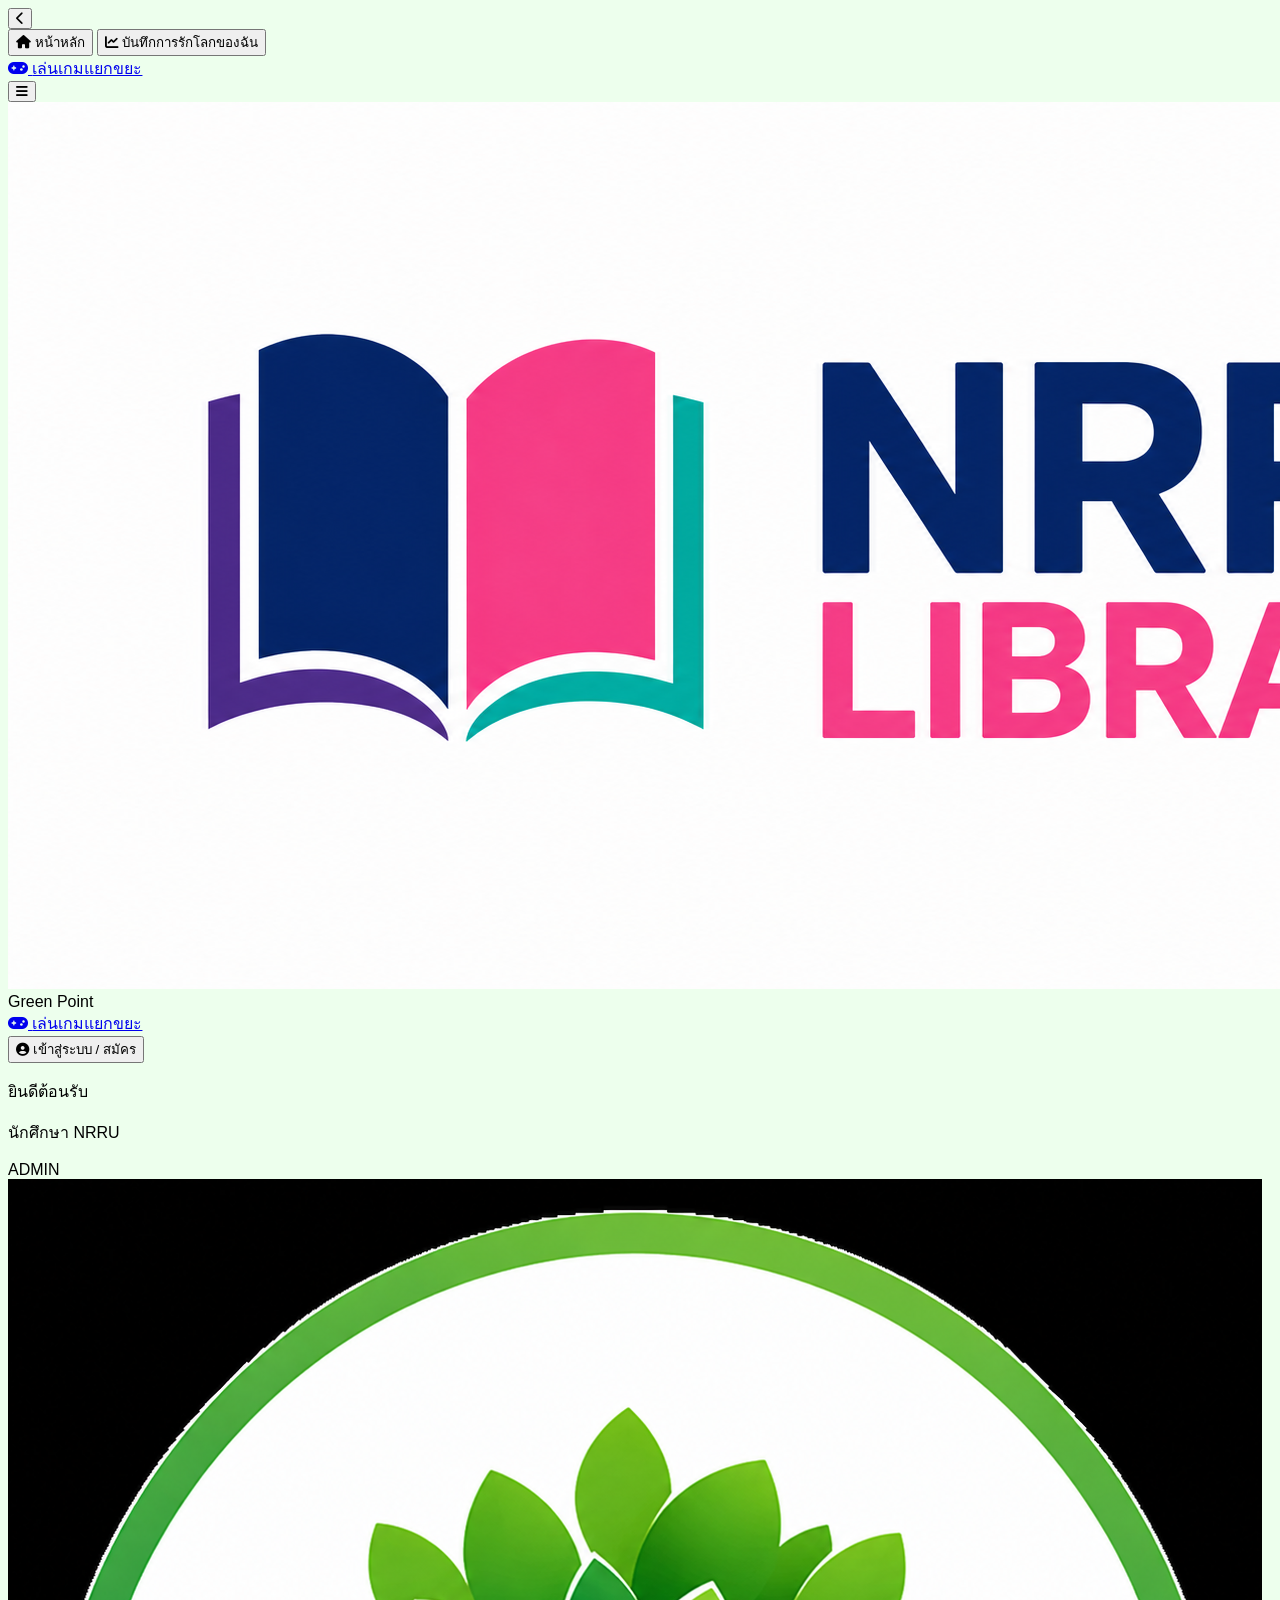
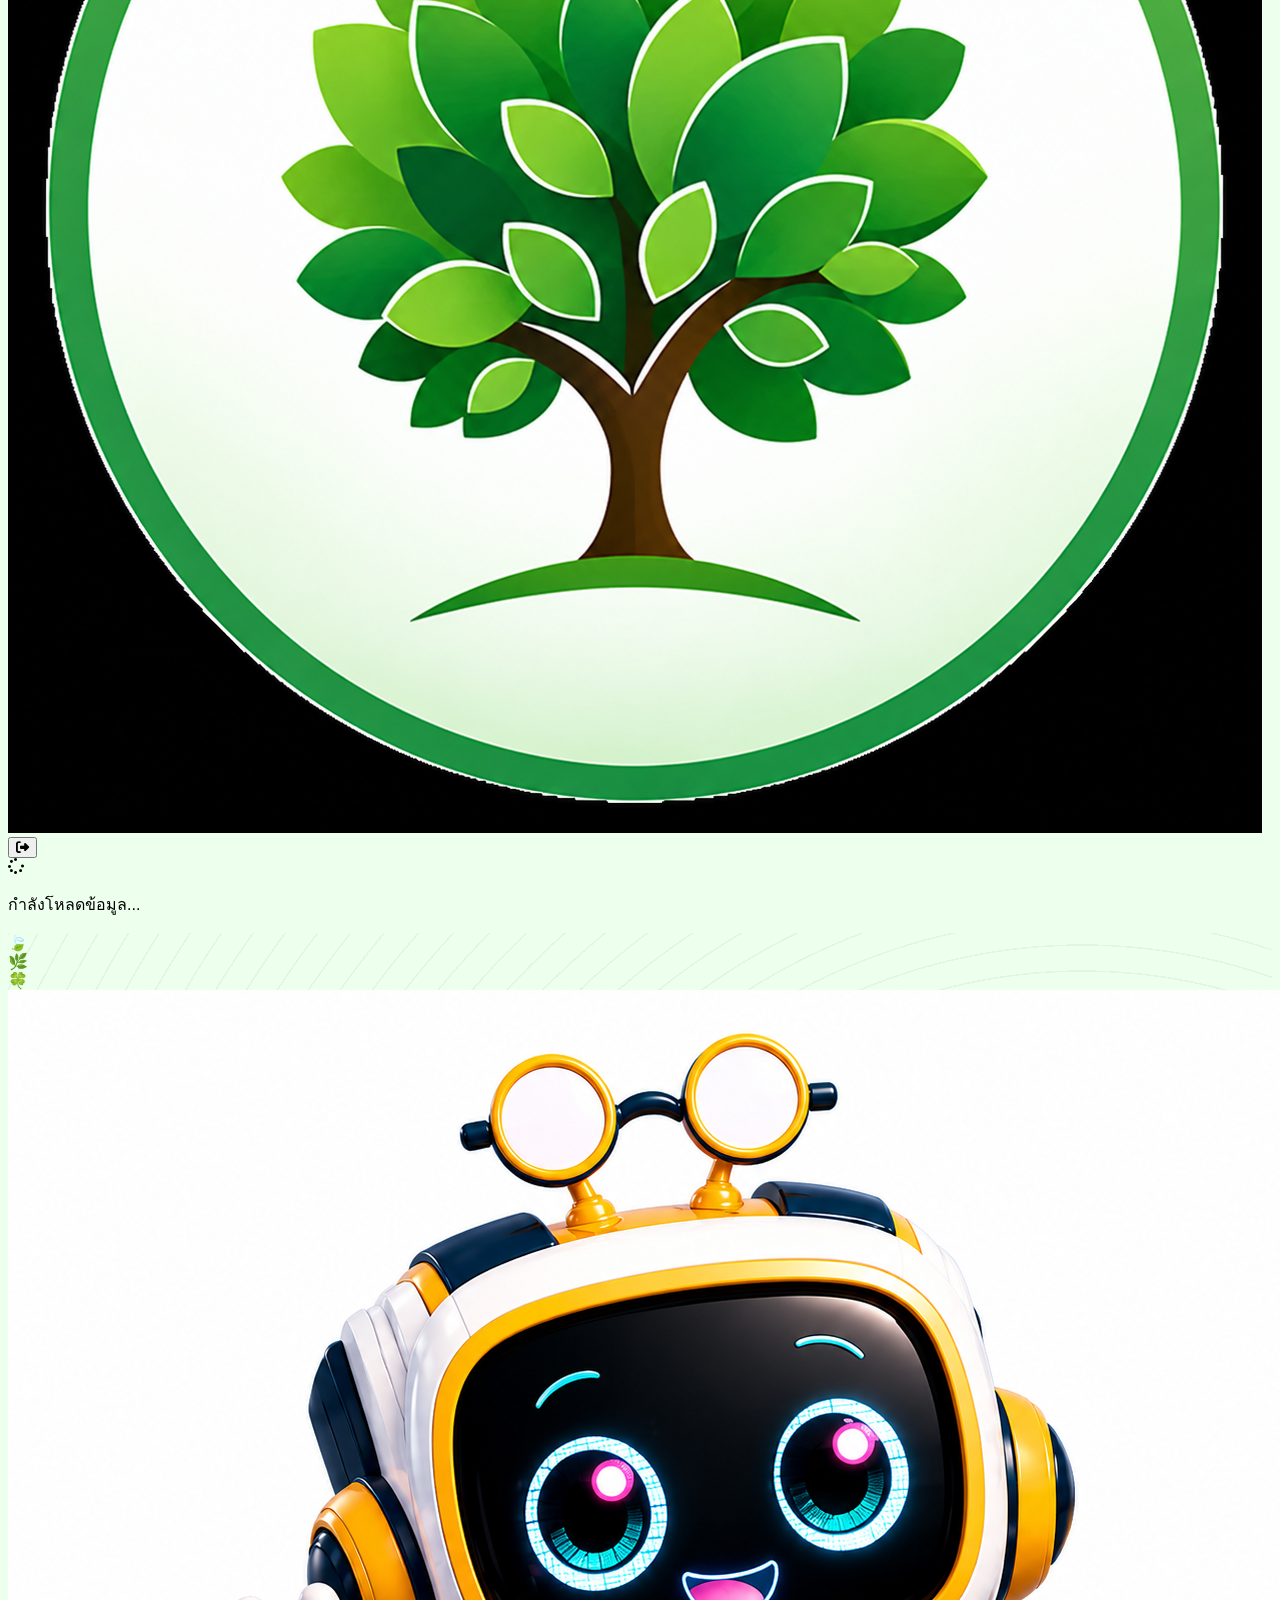
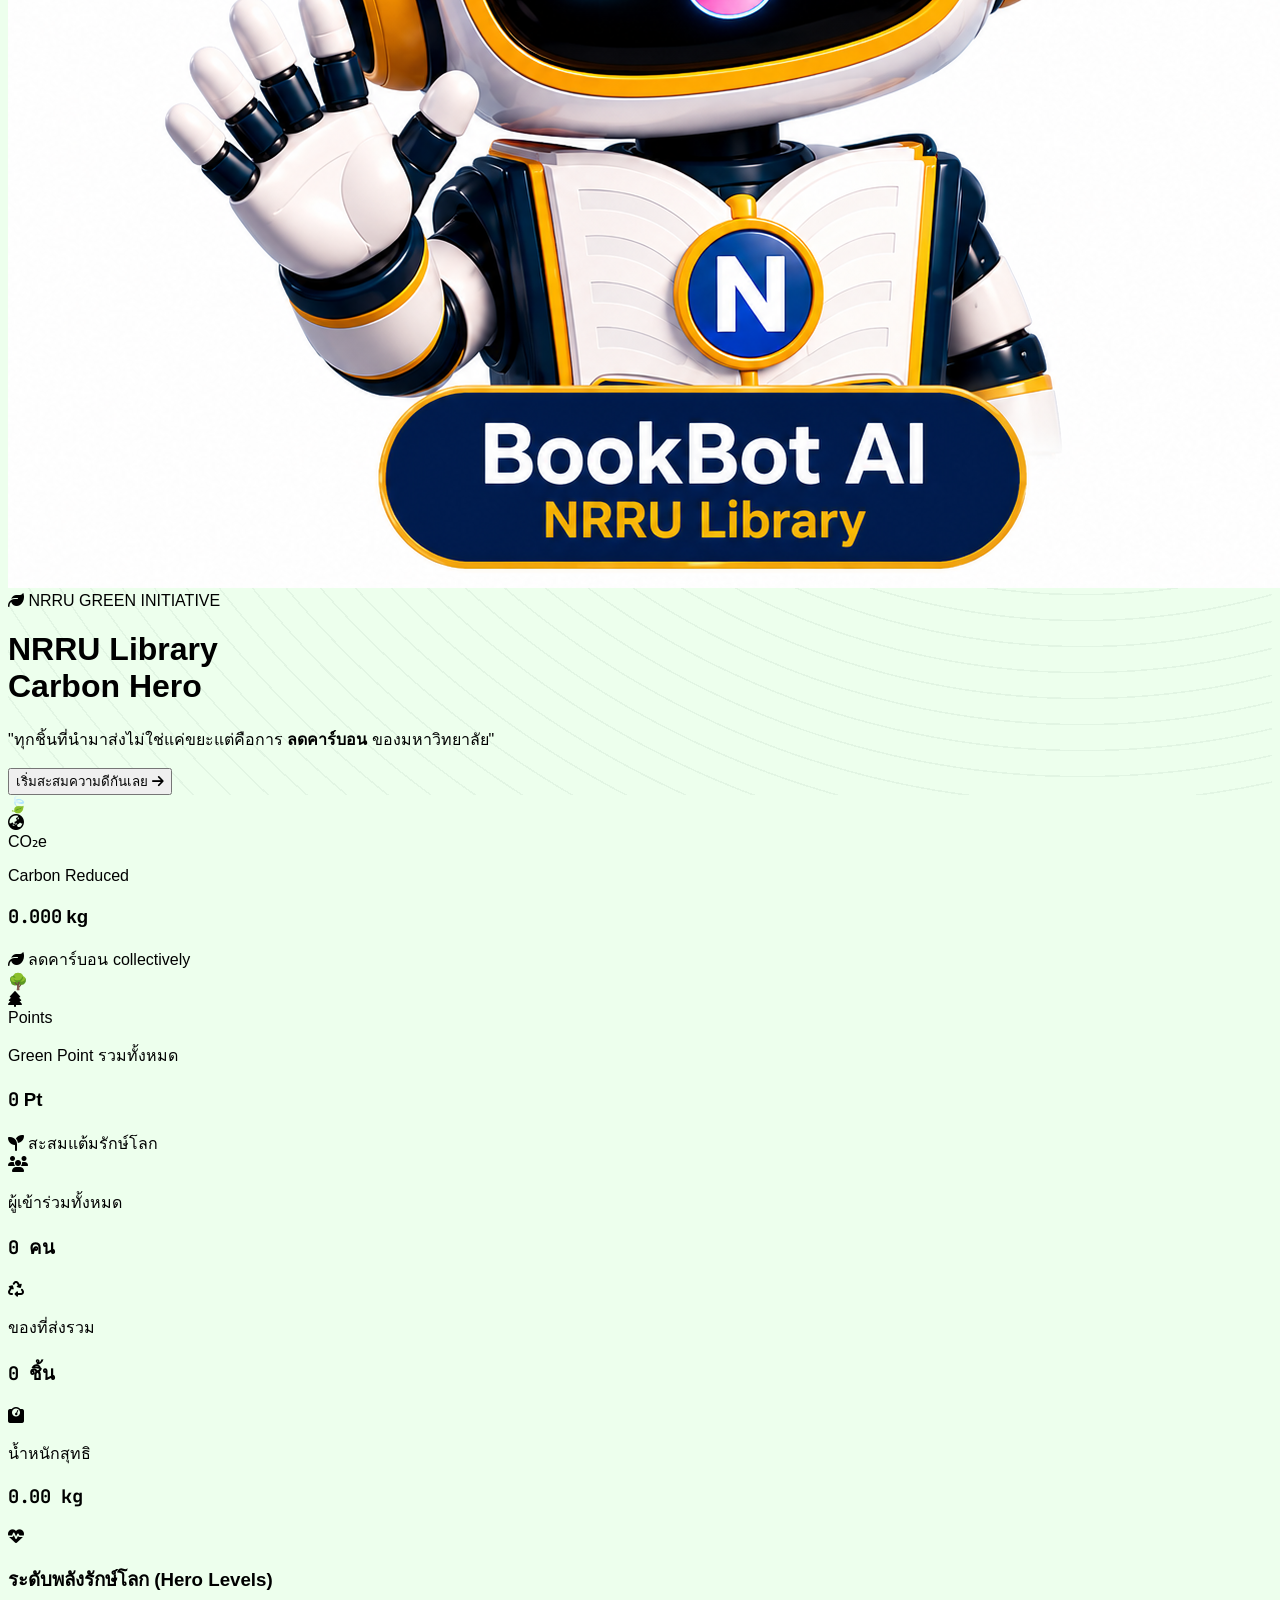
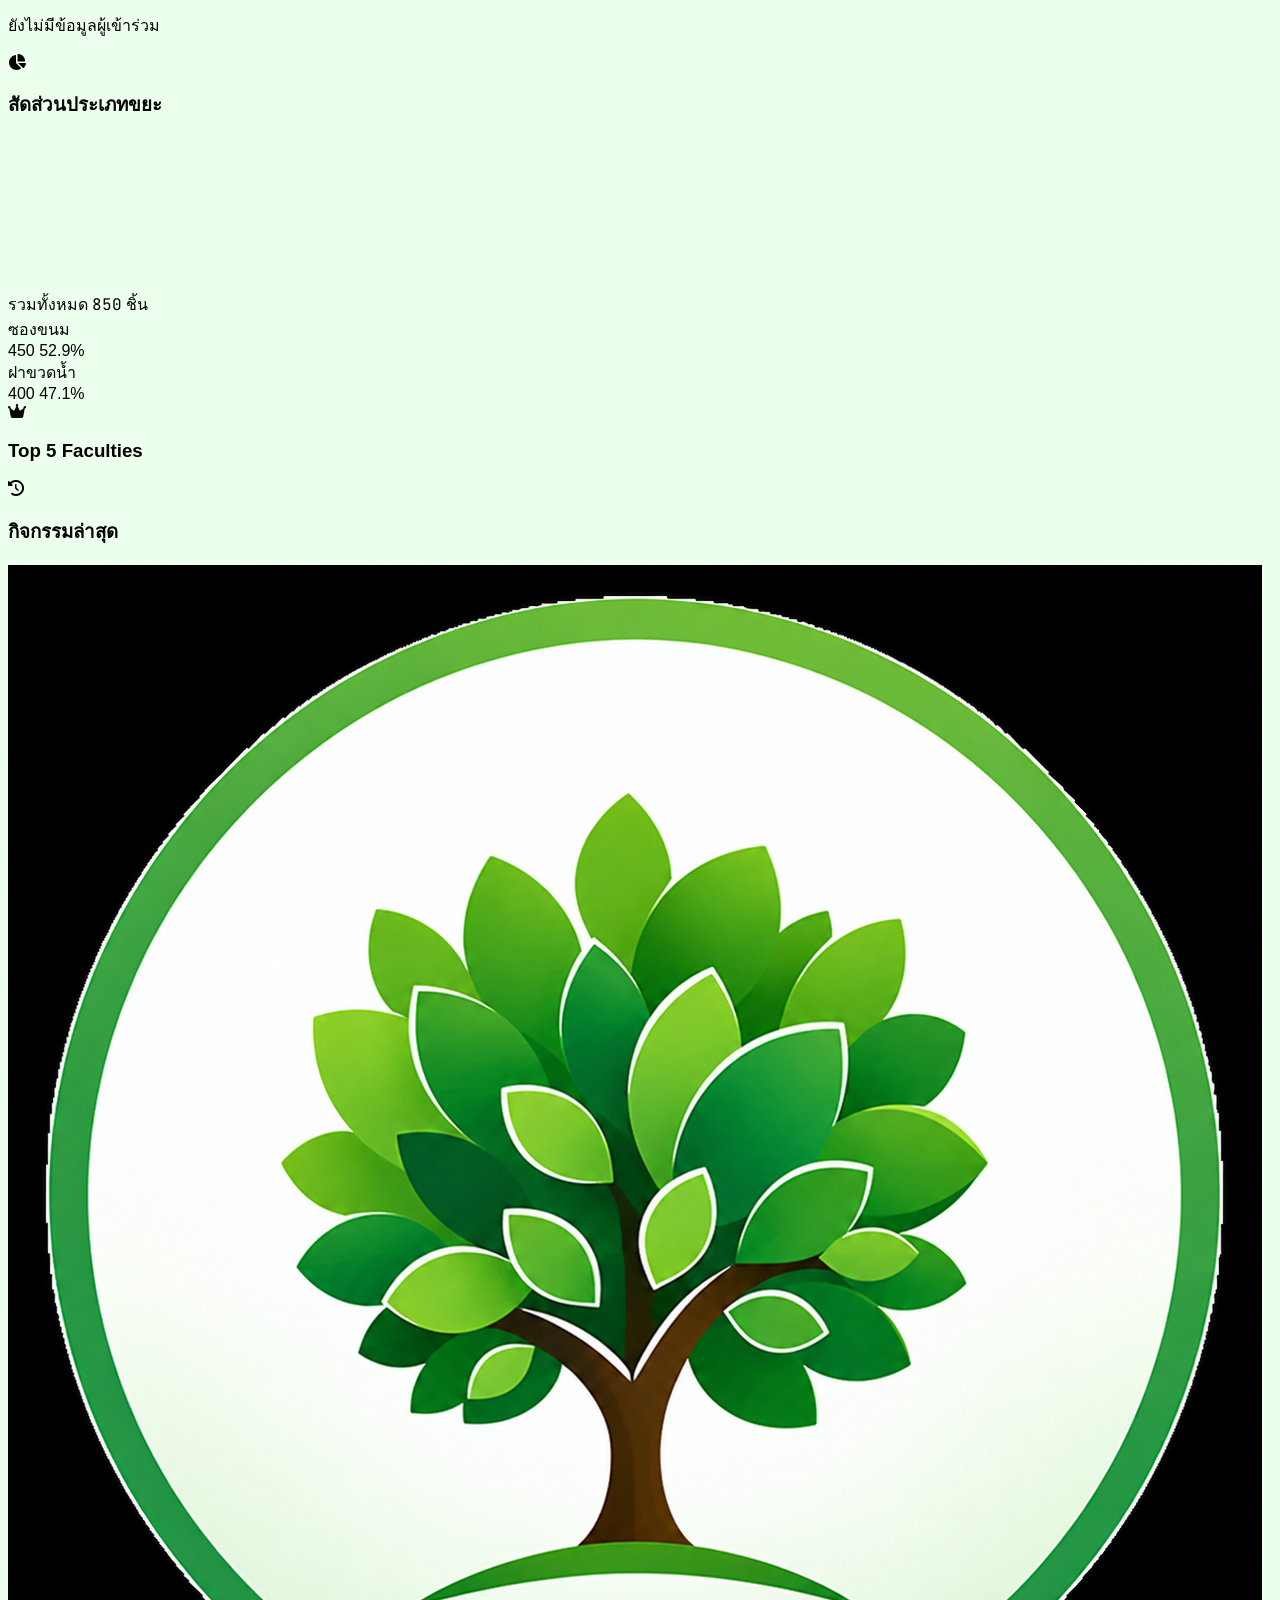
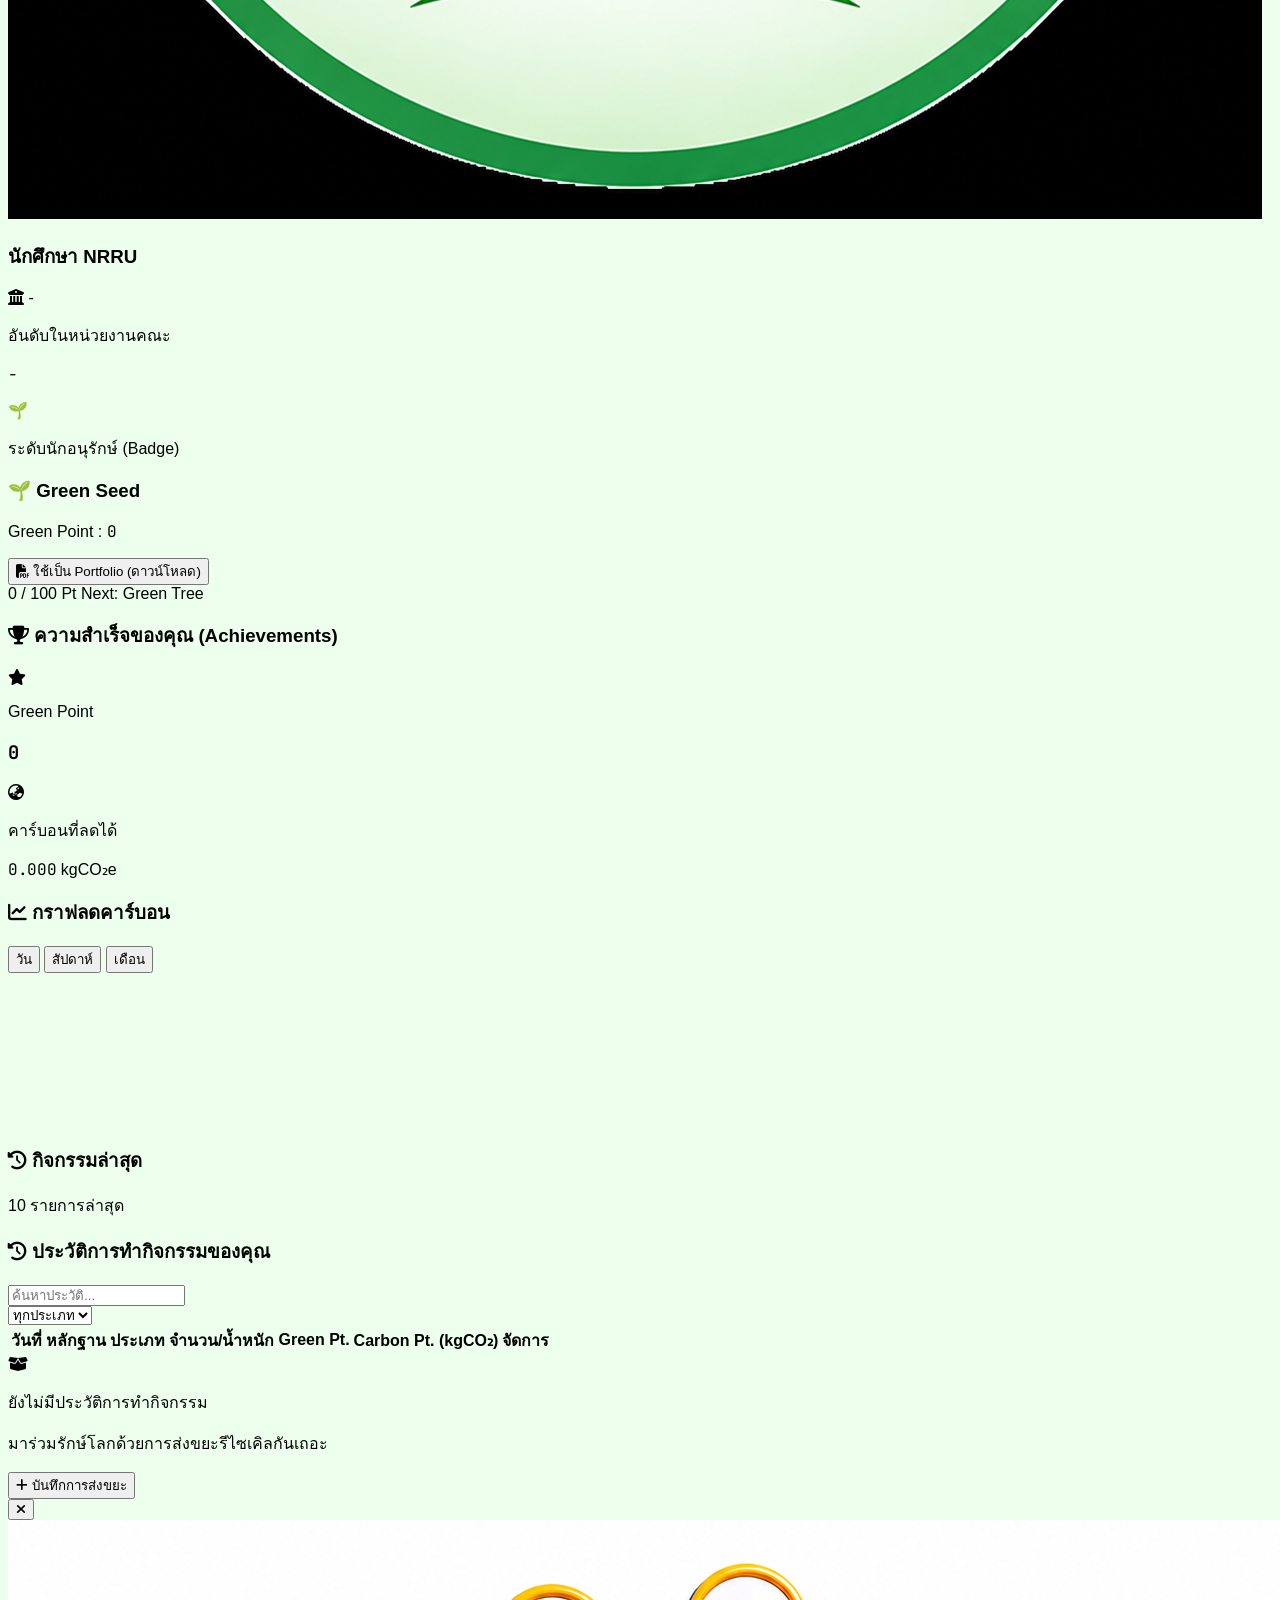
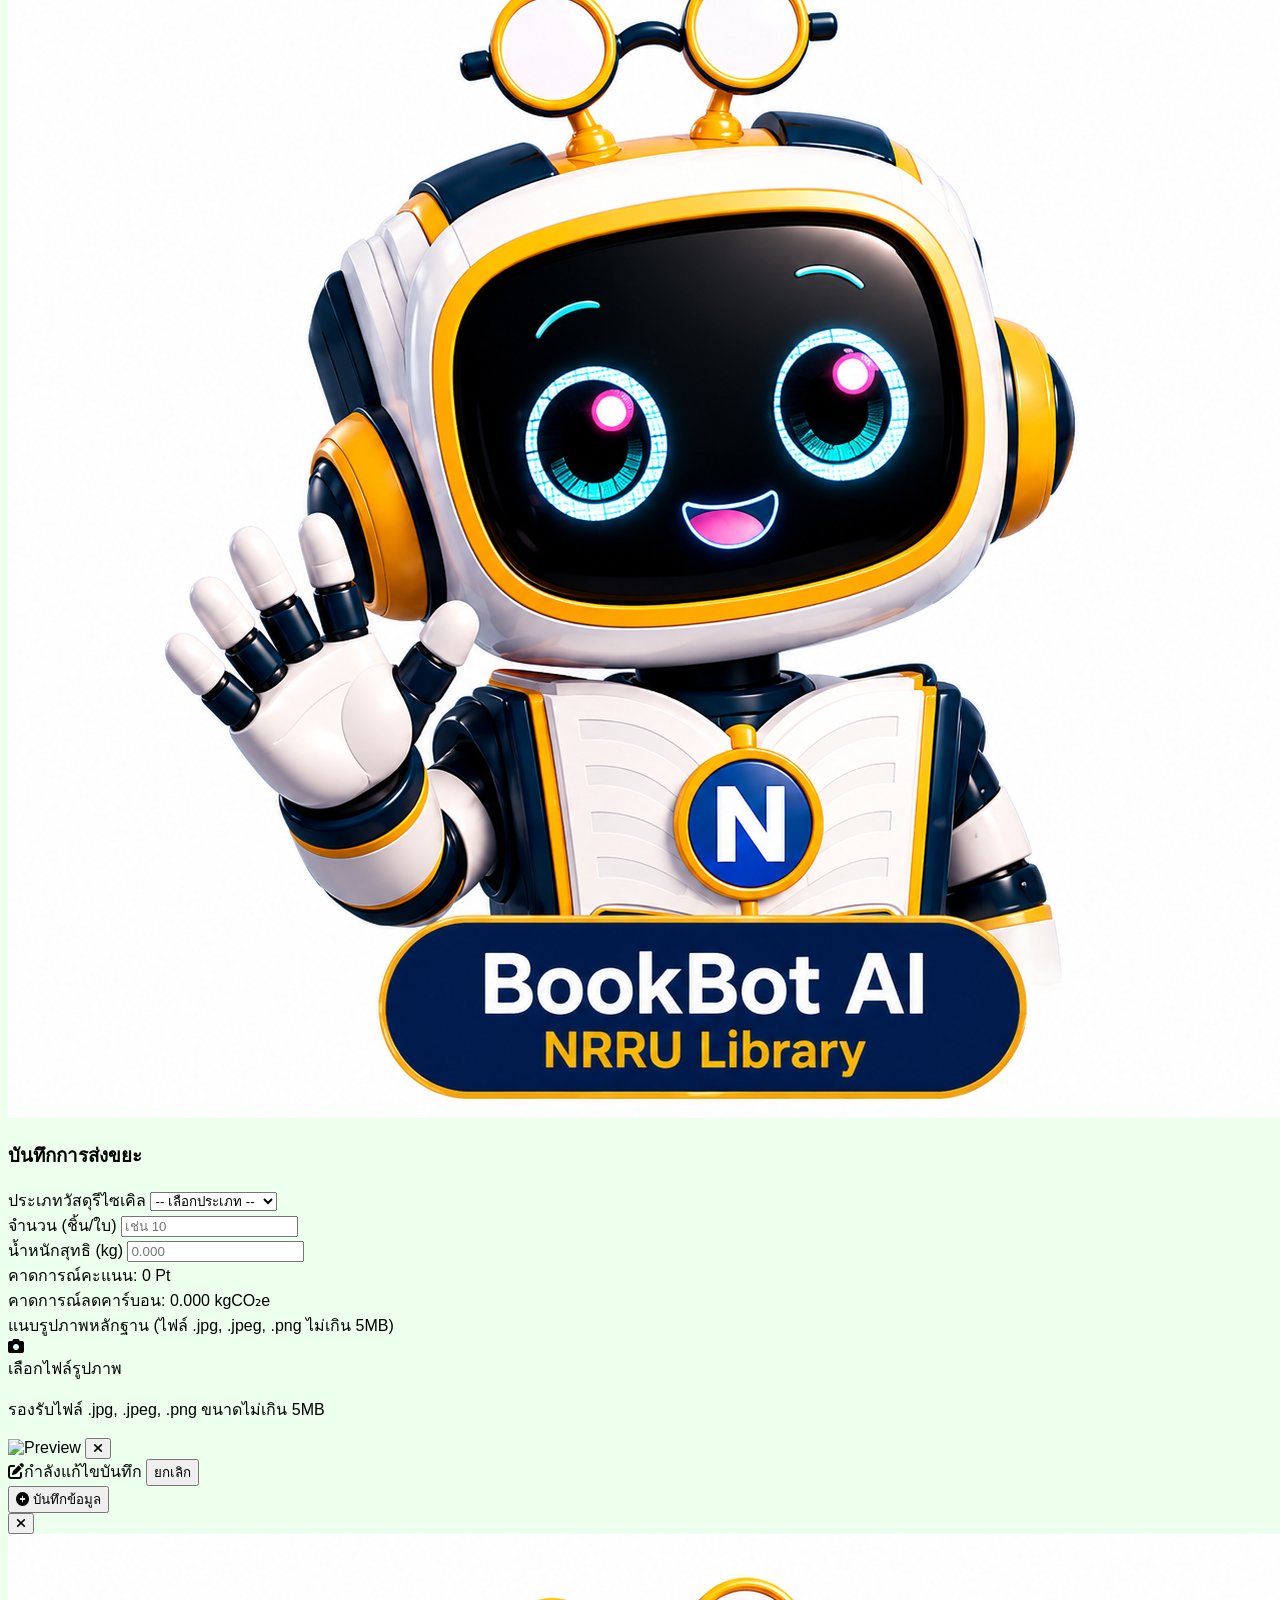
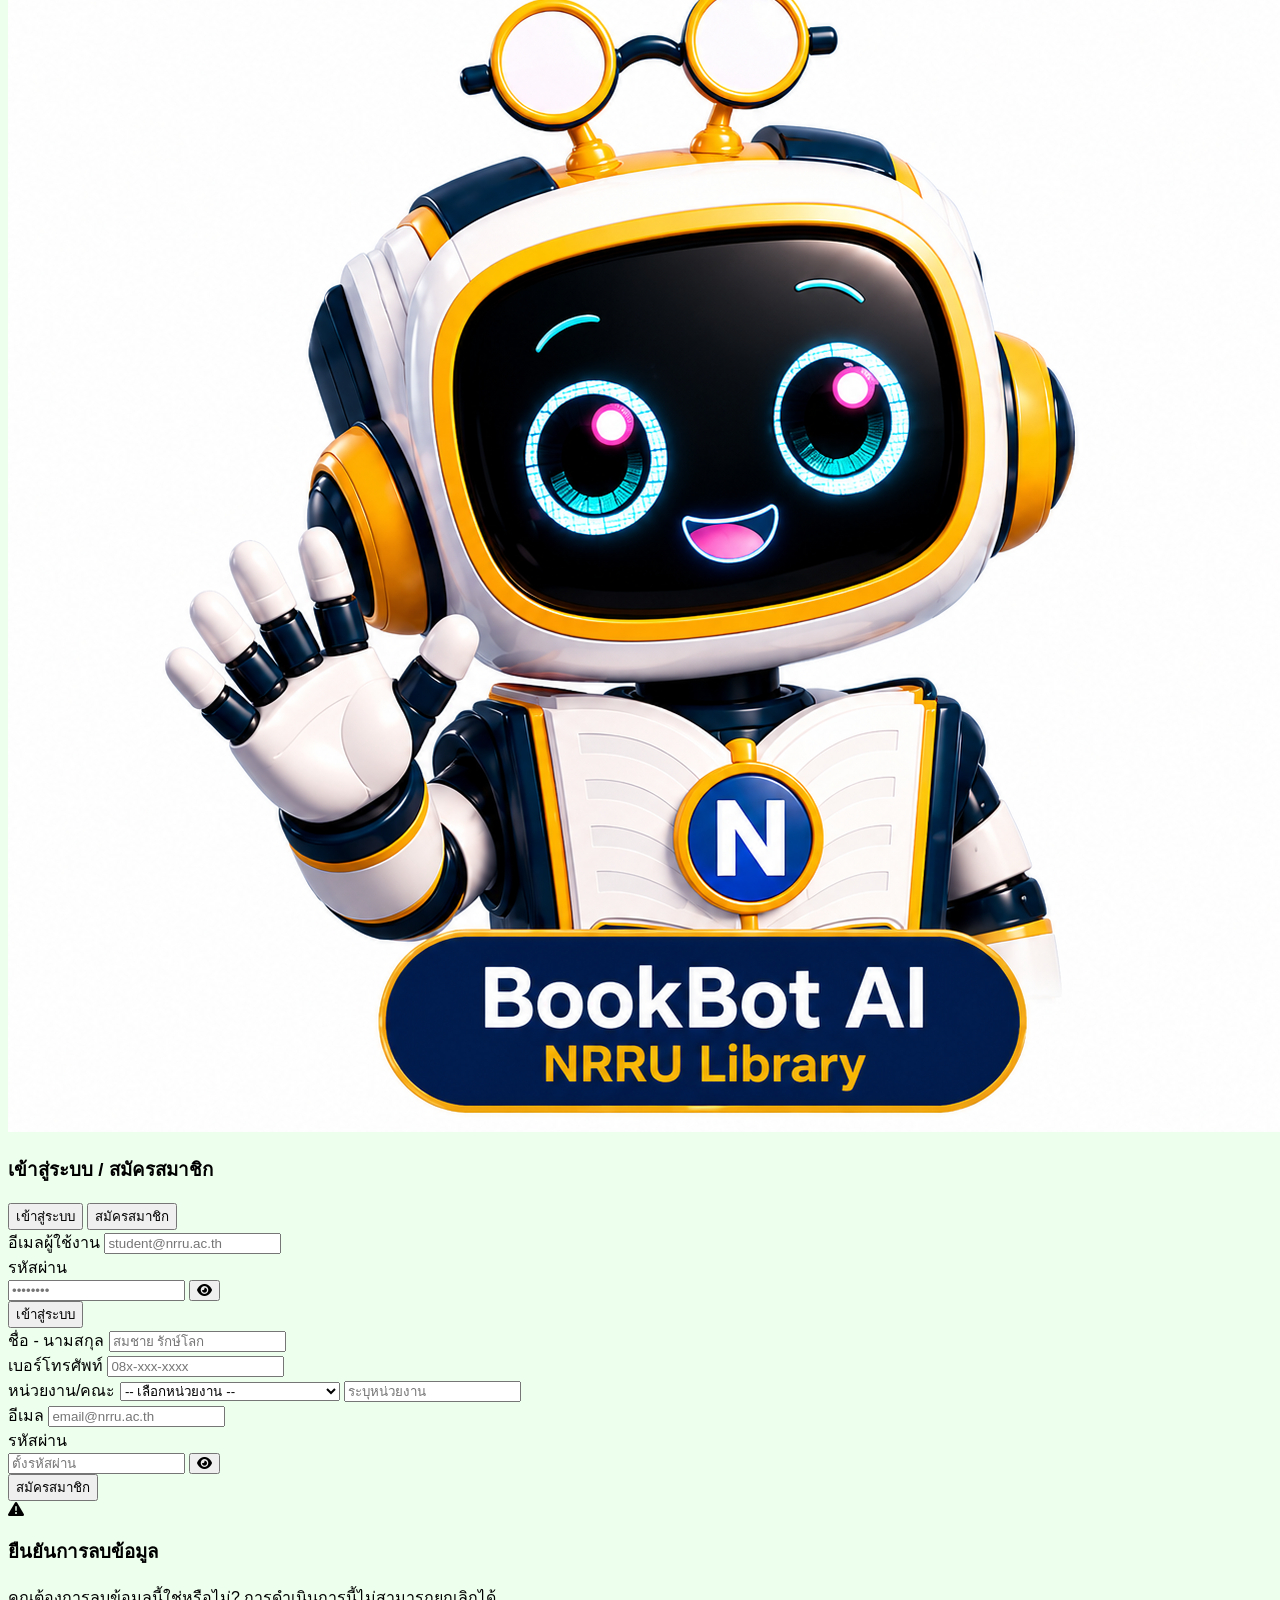
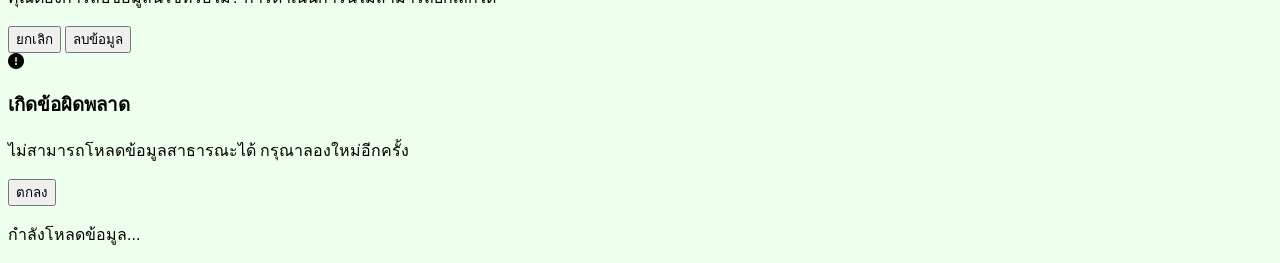
==== index.html @ e859159f "Update index.html" ====
<!DOCTYPE html>
<html lang="th">
<head>
    <meta charset="UTF-8">
    <meta name="viewport" content="width=device-width, initial-scale=1.0, interactive-widget=resizes-content">
    <title>NRRU Green Point & Carbon Hero</title>
    <script src="https://cdn.tailwindcss.com"></script>
    <script>
        /* === Premium palette override (matches nrru-green-point-dashboard mockup) ===
           Re-skins every existing emerald/teal/amber/lime/rose/blue/purple/indigo/slate
           utility class already used across this file and generated dynamically by the
           app's JS — no other markup or logic needs to change for the new look to apply. */
        tailwind.config = {
            theme: {
                extend: {
                    fontFamily: {
                        display: ['Kanit', 'Prompt', 'sans-serif'],
                        mono: ['"JetBrains Mono"', 'monospace'],
                    },
                    colors: {
                        emerald: { 50:'#EAF3EC', 100:'#D2E6DA', 200:'#A7CEB7', 300:'#7BB794', 400:'#4C9C72', 500:'#1F6B4C', 600:'#195A3F', 700:'#144A34', 800:'#0F3A29', 900:'#0A2A1D' },
                        teal:    { 50:'#E8F4F0', 100:'#CCE8DF', 200:'#99D1BF', 300:'#66BA9F', 400:'#339E7C', 500:'#0F7A5C', 600:'#0C654C', 700:'#0A503D', 800:'#073B2D', 900:'#05271E' },
                        amber:   { 50:'#FBF4E5', 100:'#F4E3BC', 200:'#EBCE8F', 300:'#E4C077', 400:'#D6AC55', 500:'#C99A3D', 600:'#AC8129', 700:'#8A6620', 800:'#6B4E19', 900:'#4D3812' },
                        lime:    { 50:'#FAF6E8', 100:'#F1E8C4', 200:'#E6D693', 300:'#DCC468', 400:'#D0B24B', 500:'#C2A23A', 600:'#A3862C', 700:'#7E6621', 800:'#5C4B18', 900:'#3D3110' },
                        rose:    { 50:'#FCEEF3', 100:'#F8D6E2', 200:'#F0AFC7', 300:'#E68DAF', 400:'#E0709B', 500:'#D9527C', 600:'#B93C64', 700:'#96304F', 800:'#73253D', 900:'#4F1A2A' },
                        blue:    { 50:'#EEF4F7', 100:'#D3E3EA', 200:'#A7C7D5', 300:'#7BABC0', 400:'#5F97AC', 500:'#4A8299', 600:'#3B6A7E', 700:'#2E5363', 800:'#233F4B', 900:'#182A33' },
                        purple:  { 50:'#F3F1F9', 100:'#E1DCF0', 200:'#C3B9E1', 300:'#A596D2', 400:'#9280C8', 500:'#8E7CC3', 600:'#7362A8', 700:'#5A4C85', 800:'#413863', 900:'#2A2442' },
                        indigo:  { 50:'#F3F1F9', 100:'#E1DCF0', 200:'#C3B9E1', 300:'#A596D2', 400:'#9280C8', 500:'#8E7CC3', 600:'#7362A8', 700:'#5A4C85', 800:'#413863', 900:'#2A2442' },
                        slate:   { 50:'#F6F7F4', 100:'#ECEEE7', 200:'#DBDFD3', 300:'#BFC5B2', 400:'#96A088', 500:'#707A63', 600:'#525B47', 700:'#3D4535', 800:'#28301F', 900:'#171D12' },
                    }
                }
            }
        }
    </script>
    <link rel="stylesheet" href="https://cdnjs.cloudflare.com/ajax/libs/font-awesome/6.4.0/css/all.min.css">
    <link href="https://fonts.googleapis.com/css2?family=Kanit:wght@500;600;700;800&family=JetBrains+Mono:wght@500;600;700&display=swap" rel="stylesheet">
    <link rel="icon" type="image/png" href="logoImage/logo.png">
    <link rel="stylesheet" href="css/main.css">
    <style>
        /* Premium canvas background + numeric/display type helpers (adds to, never overrides, main.css) */
        body { background-color: #EDFFED; }
        .num { font-family: 'JetBrains Mono', monospace; font-variant-numeric: tabular-nums; letter-spacing: -0.02em; }
        .ring-motif {
            background-image: repeating-radial-gradient(circle at 85% 40%, rgba(15,58,41,0.05) 0px, rgba(15,58,41,0.05) 1.5px, transparent 1.5px, transparent 26px);
        }
        .ring-motif-light {
            background-image: repeating-radial-gradient(circle at 85% 40%, rgba(255,255,255,0.35) 0px, rgba(255,255,255,0.35) 1.5px, transparent 1.5px, transparent 24px);
        }
        .blend-multiply { mix-blend-mode: multiply; }

        /* Sidebar styles */
        #sidebar {
            transition: transform 0.3s ease-in-out, width 0.3s ease-in-out;
        }
        #sidebarOverlay {
            transition: opacity 0.3s ease-in-out;
        }
        .sidebar-menu-item {
            transition: all 0.2s ease;
        }
        .sidebar-menu-item:hover {
            transform: translateX(4px);
        }

        /* Sidebar collapse/expand */
        #sidebar.collapsed {
            width: 5rem;
        }
        #sidebar.collapsed .sidebar-label {
            display: none;
        }
        #sidebar.collapsed button,
        #sidebar.collapsed a {
            justify-content: center;
            padding-left: 0.75rem;
            padding-right: 0.75rem;
        }
        #sidebar.collapsed #collapseIcon {
            transform: rotate(180deg);
        }
    </style>
    <script src="https://cdn.jsdelivr.net/npm/chart.js"></script>
    <script src="https://cdn.jsdelivr.net/npm/chartjs-plugin-zoom@2.0.0/dist/chartjs-plugin-zoom.min.js"></script>
    <script src="https://cdn.jsdelivr.net/npm/chartjs-plugin-datalabels@2.2.0/dist/chartjs-plugin-datalabels.min.js"></script>
    <script src="https://cdnjs.cloudflare.com/ajax/libs/lottie-web/5.12.2/lottie.min.js"></script>
    <script>
        window.NRRU_GREEN_CONFIG = window.NRRU_GREEN_CONFIG || {
            API_URL: 'https://script.google.com/macros/s/AKfycbwoSd5a0gS8j4Pssohf-20koyQjFrvKioZIiOZ-1z-311-CpD5Isi3Xy55jVDE_2ERx/exec',
            API_KEY: 'AIzaSyCXCHIB8bLk27t9_pVQ7LK3jX4F64lbyH4',
            
            PROXY_URL: '',
            USE_MOCK_DATA: false
        };
    </script>
    
    </head>
<body class="text-slate-800 antialiased min-h-screen flex flex-col relative overflow-x-hidden">

    <!-- Mobile Sidebar Overlay -->
    <div id="sidebarOverlay" class="hidden fixed inset-0 bg-black/50 z-[55] lg:hidden" onclick="toggleSidebar()"></div>

    <!-- Left Sidebar -->
    <aside id="sidebar" class="fixed left-0 top-0 h-full w-64 bg-white shadow-xl z-[60] -translate-x-full lg:translate-x-0 transition-transform duration-300 flex flex-col">
        <div class="p-4 border-b border-slate-100 flex items-center justify-between">
            <button onclick="toggleSidebarCollapse()" class="p-2 -ml-2 rounded-lg hover:bg-emerald-50 transition-colors">
                <i class="fa-solid fa-chevron-left text-lg text-slate-600 transition-transform duration-300" id="collapseIcon"></i>
            </button>
        </div>
        <nav class="flex-1 p-4 space-y-2">
            <button id="sidebarMenu1" onclick="navigateTo('public')" class="w-full flex items-center gap-3 px-4 py-3 rounded-xl text-sm font-medium text-slate-700 hover:bg-emerald-50 transition-colors">
                <i class="fa-solid fa-house text-lg w-6 text-center"></i>
                <span class="sidebar-label">หน้าหลัก</span>
            </button>
            <button id="sidebarMenu2" onclick="navigateTo('private')" class="w-full flex items-center gap-3 px-4 py-3 rounded-xl text-sm font-medium text-slate-700 hover:bg-emerald-50 transition-colors">
                <i class="fa-solid fa-chart-line text-lg w-6 text-center"></i>
                <span class="sidebar-label">บันทึกการรักโลกของฉัน</span>
            </button>
        </nav>
        <div class="p-4 border-t border-slate-100">
            <a href="https://library.nrru.ac.th/game.html" target="_blank" rel="noopener noreferrer" class="w-full flex items-center gap-3 px-4 py-3 rounded-xl text-sm font-medium text-slate-700 hover:bg-emerald-50 transition-colors">
                <i class="fa-solid fa-gamepad text-lg w-6 text-center"></i>
                <span class="sidebar-label">เล่นเกมแยกขยะ</span>
            </a>
        </div>
    </aside>

    <nav class="bg-white/90 backdrop-blur-md shadow-sm sticky top-0 z-50 transition-all duration-300">
        <div class="max-w-7xl mx-auto px-4 sm:px-6 lg:px-8">
            <div class="flex justify-between items-center h-16">
                <!-- Hamburger -->
                <button onclick="toggleSidebar()" class="lg:hidden p-2 -ml-2 rounded-lg hover:bg-slate-100 transition-colors">
                    <i class="fa-solid fa-bars text-xl text-slate-700"></i>
                </button>

                <!-- Logo -->
                <div class="flex items-center space-x-3">
                    <div class="bg-white p-1 rounded-xl shadow-sm border border-slate-100 flex items-center justify-center h-10 w-auto">
                        <img src="logoImage/logo.png" alt="NRRU Library Logo" class="h-8 object-contain" onerror="this.src='https://placehold.co/120x40/ffffff/1F6B4C?text=NRRU+Lib'">
                    </div>
                    <span class="font-display font-bold text-lg hidden sm:block text-slate-800 tracking-wide"><span class="text-emerald-600">Green</span> Point</span>
                </div>

                <!-- Navigation Actions -->
                <div class="flex items-center space-x-3">
                    <!-- Game CTA -->
                    <a href="https://library.nrru.ac.th/game.html" target="_blank" rel="noopener noreferrer" class="relative group">
                        <span class="absolute inset-0 rounded-full bg-emerald-400/60 animate-ring-pulse"></span>
                        <span class="relative inline-flex items-center gap-2 bg-gradient-to-r from-emerald-400 to-teal-500 hover:from-emerald-500 hover:to-teal-600 text-white pl-4 pr-5 py-2.5 rounded-full font-bold text-sm shadow-lg shadow-emerald-500/30 transition-all hover:scale-105 active:scale-95 animate-heartbeat border border-emerald-300/50">
                            <i class="fa-solid fa-gamepad text-lg"></i>
                            <span class="hidden sm:inline">เล่นเกมแยกขยะ</span>
                        </span>
                    </a>

                    <!-- Guest View -->
                    <div id="nav-guest">
                        <button onclick="showLoginModal()" class="bg-emerald-500 hover:bg-emerald-600 text-white px-5 py-2 rounded-full text-sm font-medium transition-colors shadow-md shadow-emerald-500/20 flex items-center">
                            <i class="fa-solid fa-user-circle mr-2"></i> เข้าสู่ระบบ / สมัคร
                        </button>
                    </div>

                    <!-- Logged In View -->
                    <div id="nav-logged-in" class="hidden items-center space-x-4">
                        <div class="text-right hidden md:block">
                            <p class="text-xs text-slate-500">ยินดีต้อนรับ</p>
                            <p class="text-sm font-bold text-slate-700" id="nav-username">นักศึกษา NRRU</p>
                            <span id="admin-badge" class="hidden inline-block mt-1 px-2 py-0.5 bg-red-100 text-red-700 text-[10px] font-bold rounded-full border border-red-200">ADMIN</span>
                        </div>
                        <div class="h-10 w-10 bg-black rounded-full flex items-center justify-center overflow-hidden border-2 border-emerald-500 shadow-sm">
                            <img src="logoImage/usericon1.png" alt="Profile" class="h-full w-full object-cover">
                        </div>
                        <button onclick="logout()" class="text-slate-400 hover:text-red-500 transition-colors p-2 rounded-full hover:bg-red-50">
                            <i class="fa-solid fa-sign-out-alt text-lg"></i>
                        </button>
                    </div>
                </div>
            </div>
        </div>
    </nav>

    <main id="mainContent" class="flex-1 w-full max-w-7xl mx-auto px-4 sm:px-6 lg:px-8 py-8 transition-all duration-300">
        
        <!-- === PUBLIC DASHBOARD (Hero Section) === -->
        <div id="publicDashboard" class="block animate-fade-in">
            <div id="publicDashboardLoading" class="hidden fixed inset-0 bg-white/80 backdrop-blur-sm z-40 flex items-center justify-center">
                <div class="text-center">
                    <i class="fa-solid fa-spinner fa-spin text-4xl text-emerald-600 mb-3"></i>
                    <p class="text-slate-600 font-medium">กำลังโหลดข้อมูล...</p>
                </div>
            </div>
            
            <div class="bg-gradient-to-br from-emerald-50 via-white to-emerald-50/70 ring-motif rounded-3xl p-8 md:p-12 shadow-[0_1px_2px_rgba(15,58,41,0.04),0_20px_44px_-14px_rgba(15,58,41,0.16)] border border-emerald-100/60 text-slate-800 relative overflow-hidden mb-10 flex flex-col md:flex-row items-center">
                <!-- Background Decoration -->
                <div class="absolute top-0 right-0 -mr-20 -mt-20 w-64 h-64 rounded-full bg-emerald-100 opacity-60 blur-3xl"></div>
                <div class="absolute bottom-0 left-0 -ml-20 -mb-20 w-80 h-80 rounded-full bg-amber-100 opacity-50 blur-3xl"></div>

                <!-- Floating Leaves -->
                <div class="absolute top-10 left-10 text-4xl animate-float-leaf" style="animation-delay: 0s;">🍃</div>
                <div class="absolute top-20 right-20 text-3xl animate-float-leaf" style="animation-delay: 2s;">🌿</div>
                <div class="absolute bottom-10 left-1/4 text-2xl animate-float-leaf" style="animation-delay: 4s;">🍀</div>
                
                <!-- Mascot Image -->
                <div class="w-full md:w-1/3 flex justify-center mb-8 md:mb-0 relative z-10">
                    <div class="relative w-48 h-48 md:w-64 md:h-64 animate-float drop-shadow-2xl">
                        <img src="logoImage/BookBotImage1.png" alt="Bookbot Mascot" class="w-full h-full object-cover rounded-full border-4 border-white shadow-xl ring-4 ring-emerald-100">
                    </div>
                </div>

                <!-- Text Content -->
                <div class="w-full md:w-2/3 md:pl-10 relative z-10 text-center md:text-left">
                    <span class="inline-flex items-center gap-1.5 py-1.5 px-4 rounded-full bg-white/80 text-emerald-700 text-xs font-bold tracking-wider mb-4 border border-emerald-100 shadow-sm">
                        <i class="fa-solid fa-leaf text-emerald-500"></i> NRRU GREEN INITIATIVE
                    </span>
                    <h1 class="font-display text-4xl md:text-5xl lg:text-6xl font-extrabold mb-4 tracking-tight leading-tight text-slate-800">
                        NRRU Library <br>
                        <span class="text-emerald-600">Carbon Hero</span>
                    </h1>
                    <p class="text-lg md:text-xl text-slate-600 mb-8 font-light max-w-2xl">
                        "ทุกชิ้นที่นำมาส่งไม่ใช่แค่ขยะแต่คือการ <strong class="font-semibold text-slate-800"> ลดคาร์บอน </strong> ของมหาวิทยาลัย"
                    </p>
                    <button onclick="showLoginModal()" class="bg-emerald-600 text-white hover:bg-emerald-700 px-8 py-4 rounded-2xl font-bold text-lg shadow-[0_10px_24px_-6px_rgba(31,107,76,0.45)] transition-all hover:scale-105 hover:-translate-y-0.5 active:scale-95 flex items-center justify-center mx-auto md:mx-0 group">
                        เริ่มสะสมความดีกันเลย <i class="fa-solid fa-arrow-right ml-2 group-hover:translate-x-1 transition-transform"></i>
                    </button>
                </div>
            </div>

            <!-- === Highlight Stats (ลดคาร์บอน & Green Point) === -->
            <div class="grid grid-cols-1 md:grid-cols-2 gap-4 md:gap-6 mb-6">
                <!-- CO2 Reduction - Earth/Nature Theme -->
                <div class="group relative overflow-hidden rounded-[28px] bg-gradient-to-br from-teal-50 to-emerald-50/80 backdrop-blur-xl border border-teal-200/60 p-6 md:p-8 shadow-[0_8px_30px_rgba(20,184,166,0.15)] transition-all duration-500 hover:shadow-[0_12px_40px_rgba(20,184,166,0.3)] hover:-translate-y-1 card-hover-glow cursor-pointer card-interactive card-inner-glow card-3d-tilt card-entrance stagger-1 theme-teal">
                    <!-- Decorative Leaves -->
                    <div class="absolute top-4 right-4 text-5xl opacity-20 group-hover:opacity-40 transition-opacity duration-500 animate-bounce-gentle z-10">🍃</div>
                    <div class="absolute -right-6 -bottom-6 w-40 h-40 rounded-full bg-gradient-to-br from-teal-200/60 to-emerald-100/40 blur-2xl transition-transform duration-700 group-hover:scale-110"></div>
                    <div class="absolute top-6 left-6 w-24 h-24 rounded-full bg-teal-100/40 blur-xl group-hover:scale-125 transition-transform duration-700"></div>
                    
                    <!-- Shimmer overlay -->
                    <div class="absolute inset-0 bg-gradient-to-r from-transparent via-white/20 to-transparent opacity-0 group-hover:opacity-100 transition-opacity duration-500 animate-shimmer pointer-events-none"></div>
                    
                    <!-- Full card color overlay -->
                    <div class="card-color-overlay bg-gradient-to-br from-teal-200/80 to-emerald-200/60"></div>
                    
                    <!-- 3D Tilt shine -->
                    <div class="card-tilt-shine absolute inset-0 pointer-events-none z-[2]"></div>
                    
                    <div class="relative z-10 flex flex-col h-full">
                        <div class="flex items-start justify-between mb-5">
                            <div class="h-16 w-16 rounded-2xl bg-gradient-to-br from-teal-500 to-emerald-600 flex items-center justify-center text-white shadow-xl shadow-teal-500/40 border border-teal-300/50 group-hover:scale-110 group-hover:rotate-3 transition-all duration-500 card-icon">
                                <i class="fa-solid fa-earth-asia text-3xl"></i>
                            </div>
                            <span class="inline-flex items-center px-4 py-1.5 rounded-full bg-gradient-to-r from-teal-100 to-emerald-100 border border-teal-200 text-[11px] font-bold text-teal-700 tracking-wide shadow-sm group-hover:scale-110 transition-transform duration-300 card-badge-invert">CO₂e</span>
                        </div>
                        <p class="text-sm font-bold text-slate-600 mb-2 tracking-wide group-hover:text-teal-700 transition-colors card-text-invert">Carbon Reduced</p>
                        <h3 class="text-5xl md:text-6xl font-black text-slate-800 tracking-tighter leading-none">
                            <span id="globalCarbonPoints" class="num bg-gradient-to-r from-teal-600 to-emerald-600 bg-clip-text text-transparent animate-count-up card-text-invert">0.000</span>
                            <span class="text-xl md:text-2xl font-bold text-teal-600 ml-2 group-hover:scale-110 inline-block transition-transform card-subtitle-invert">kg</span>
                        </h3>
                        <div class="mt-4 flex items-center text-xs text-teal-600 font-medium group-hover:translate-x-1 transition-transform">
                            <i class="fa-solid fa-leaf mr-1.5 animate-bounce-gentle card-subtitle-invert"></i>
                            <span class="card-text-invert">ลดคาร์บอน collectively</span>
                        </div>
                    </div>
                </div>

                <!-- Green Point - Forest/Tree Theme -->
                <div class="group relative overflow-hidden rounded-[28px] bg-gradient-to-br from-emerald-50 to-lime-50/80 backdrop-blur-xl border border-emerald-200/60 p-6 md:p-8 shadow-[0_8px_30px_rgba(16,185,129,0.15)] transition-all duration-500 hover:shadow-[0_12px_40px_rgba(16,185,129,0.3)] hover:-translate-y-1 card-hover-glow cursor-pointer card-interactive card-inner-glow card-3d-tilt card-entrance stagger-2 theme-emerald">
                    <!-- Decorative Tree -->
                    <div class="absolute top-4 right-4 text-5xl opacity-20 group-hover:opacity-40 transition-opacity duration-500 animate-pulse-tree animate-bounce-gentle z-10">🌳</div>
                    <div class="absolute -right-6 -bottom-6 w-40 h-40 rounded-full bg-gradient-to-br from-emerald-200/60 to-lime-100/40 blur-2xl transition-transform duration-700 group-hover:scale-110"></div>
                    <div class="absolute top-6 left-6 w-24 h-24 rounded-full bg-emerald-100/40 blur-xl group-hover:scale-125 transition-transform duration-700"></div>
                    
                    <!-- Shimmer overlay -->
                    <div class="absolute inset-0 bg-gradient-to-r from-transparent via-white/20 to-transparent opacity-0 group-hover:opacity-100 transition-opacity duration-500 animate-shimmer pointer-events-none"></div>
                    
                    <!-- Full card color overlay -->
                    <div class="card-color-overlay bg-gradient-to-br from-emerald-200/80 to-lime-200/60"></div>
                    
                    <!-- 3D Tilt shine -->
                    <div class="card-tilt-shine absolute inset-0 pointer-events-none z-[2]"></div>
                    
                    <div class="relative z-10 flex flex-col h-full">
                        <div class="flex items-start justify-between mb-5">
                            <div class="h-16 w-16 rounded-2xl bg-gradient-to-br from-emerald-500 to-lime-500 flex items-center justify-center text-white shadow-xl shadow-emerald-500/40 border border-emerald-300/50 group-hover:scale-110 group-hover:-rotate-3 transition-all duration-500 card-icon">
                                <i class="fa-solid fa-tree text-3xl"></i>
                            </div>
                            <span class="inline-flex items-center px-4 py-1.5 rounded-full bg-gradient-to-r from-emerald-100 to-lime-100 border border-emerald-200 text-[11px] font-bold text-emerald-700 tracking-wide shadow-sm group-hover:scale-110 transition-transform duration-300 card-badge-invert">Points</span>
                        </div>
                        <p class="text-sm font-bold text-slate-600 mb-2 tracking-wide group-hover:text-emerald-700 transition-colors card-text-invert">Green Point รวมทั้งหมด</p>
                        <h3 class="text-5xl md:text-6xl font-black text-slate-800 tracking-tighter leading-none">
                            <span id="globalGreenPoints" class="num bg-gradient-to-r from-emerald-600 to-lime-600 bg-clip-text text-transparent animate-count-up card-text-invert">0</span>
                            <span class="text-xl md:text-2xl font-bold text-emerald-600 ml-2 group-hover:scale-110 inline-block transition-transform card-subtitle-invert">Pt</span>
                        </h3>
                        <div class="mt-4 flex items-center text-xs text-emerald-600 font-medium group-hover:translate-x-1 transition-transform">
                            <i class="fa-solid fa-seedling mr-1.5 animate-bounce-gentle card-subtitle-invert"></i>
                            <span class="card-text-invert">สะสมแต้มรักษ์โลก</span>
                        </div>
                    </div>
                </div>
            </div>

            <!-- === Tertiary Stats === -->
            <div class="grid grid-cols-3 gap-3 md:gap-5 mb-8">
                <!-- ผู้เข้าร่วม -->
                <div class="group relative overflow-hidden rounded-[24px] bg-white/80 backdrop-blur-lg border border-indigo-100 p-4 md:p-5 shadow-[0_4px_20px_rgba(99,102,241,0.08)] transition-all duration-500 hover:shadow-[0_8px_30px_rgba(99,102,241,0.15)] hover:-translate-y-1 card-hover-glow cursor-pointer card-interactive card-inner-glow card-3d-tilt card-entrance stagger-3 theme-indigo">
                    <div class="absolute inset-0 bg-gradient-to-br from-indigo-50/60 to-transparent opacity-0 group-hover:opacity-100 transition-opacity duration-500"></div>
                    <!-- Full card color overlay -->
                    <div class="card-color-overlay bg-gradient-to-br from-indigo-200/90 to-indigo-100/70"></div>
                    <!-- 3D Tilt shine -->
                    <div class="card-tilt-shine absolute inset-0 pointer-events-none z-[2]"></div>
                    <div class="relative z-10 flex flex-col items-center text-center">
                        <div class="h-12 w-12 md:h-14 md:w-14 rounded-2xl bg-gradient-to-br from-indigo-400 to-indigo-500 flex items-center justify-center text-white mb-3 shadow-lg shadow-indigo-500/30 border border-indigo-300/50 group-hover:scale-110 transition-transform duration-500 card-icon">
                            <i class="fa-solid fa-users text-lg md:text-xl"></i>
                        </div>
                        <p class="text-[10px] md:text-xs font-bold text-slate-600 mb-1.5 tracking-wide group-hover:text-indigo-700 transition-colors card-text-invert">ผู้เข้าร่วมทั้งหมด</p>
                        <h3 class="num text-2xl md:text-3xl font-black text-slate-800 animate-count-up card-text-invert"><span id="statParticipants">0</span> <span class="text-xs md:text-sm font-semibold text-indigo-600 card-subtitle-invert">คน</span></h3>
                    </div>
                </div>

                <!-- จำนวนชิ้น -->
                <div class="group relative overflow-hidden rounded-[24px] bg-white/80 backdrop-blur-lg border border-blue-100 p-4 md:p-5 shadow-[0_4px_20px_rgba(59,130,246,0.08)] transition-all duration-500 hover:shadow-[0_8px_30px_rgba(59,130,246,0.15)] hover:-translate-y-1 card-hover-glow cursor-pointer card-interactive card-inner-glow card-3d-tilt card-entrance stagger-4 theme-blue">
                    <div class="absolute inset-0 bg-gradient-to-br from-blue-50/60 to-transparent opacity-0 group-hover:opacity-100 transition-opacity duration-500"></div>
                    <!-- Full card color overlay -->
                    <div class="card-color-overlay bg-gradient-to-br from-blue-200/90 to-blue-100/70"></div>
                    <!-- 3D Tilt shine -->
                    <div class="card-tilt-shine absolute inset-0 pointer-events-none z-[2]"></div>
                    <div class="relative z-10 flex flex-col items-center text-center">
                        <div class="h-12 w-12 md:h-14 md:w-14 rounded-2xl bg-gradient-to-br from-blue-400 to-blue-500 flex items-center justify-center text-white mb-3 shadow-lg shadow-blue-500/30 border border-blue-300/50 group-hover:scale-110 transition-transform duration-500 card-icon">
                            <i class="fa-solid fa-recycle text-lg md:text-xl"></i>
                        </div>
                        <p class="text-[10px] md:text-xs font-bold text-slate-600 mb-1.5 tracking-wide group-hover:text-blue-700 transition-colors card-text-invert">ของที่ส่งรวม</p>
                        <h3 class="num text-2xl md:text-3xl font-black text-slate-800 animate-count-up card-text-invert"><span id="statItems">0</span> <span class="text-xs md:text-sm font-semibold text-blue-600 card-subtitle-invert">ชิ้น</span></h3>
                    </div>
                </div>

                <!-- น้ำหนักขยะ -->
                <div class="group relative overflow-hidden rounded-[24px] bg-white/80 backdrop-blur-lg border border-amber-100 p-4 md:p-5 shadow-[0_4px_20px_rgba(245,158,11,0.08)] transition-all duration-500 hover:shadow-[0_8px_30px_rgba(245,158,11,0.15)] hover:-translate-y-1 card-hover-glow cursor-pointer card-interactive card-inner-glow card-3d-tilt card-entrance stagger-5 theme-amber">
                    <div class="absolute inset-0 bg-gradient-to-br from-amber-50/60 to-transparent opacity-0 group-hover:opacity-100 transition-opacity duration-500"></div>
                    <!-- Full card color overlay -->
                    <div class="card-color-overlay bg-gradient-to-br from-amber-200/90 to-orange-200/70"></div>
                    <!-- 3D Tilt shine -->
                    <div class="card-tilt-shine absolute inset-0 pointer-events-none z-[2]"></div>
                    <div class="relative z-10 flex flex-col items-center text-center">
                        <div class="h-12 w-12 md:h-14 md:w-14 rounded-2xl bg-gradient-to-br from-amber-400 to-orange-400 flex items-center justify-center text-white mb-3 shadow-lg shadow-amber-500/30 border border-amber-300/50 group-hover:scale-110 transition-transform duration-500 card-icon">
                            <i class="fa-solid fa-weight-scale text-lg md:text-xl"></i>
                        </div>
                        <p class="text-[10px] md:text-xs font-bold text-slate-600 mb-1.5 tracking-wide group-hover:text-amber-700 transition-colors card-text-invert">น้ำหนักสุทธิ</p>
                        <h3 class="num text-2xl md:text-3xl font-black text-slate-800 animate-count-up card-text-invert"><span id="statWeight">0</span> <span class="text-xs md:text-sm font-semibold text-amber-600 card-subtitle-invert">kg</span></h3>
                    </div>
                </div>
            </div>

            <!-- Hero Level Distribution -->
            <div class="relative overflow-hidden rounded-[28px] bg-white/80 backdrop-blur-xl border border-slate-100 p-6 md:p-8 shadow-[0_8px_30px_rgba(16,185,129,0.08)] mb-8 card-hover-glow cursor-pointer card-interactive card-inner-glow card-3d-tilt card-entrance stagger-6 theme-emerald">
                <div class="absolute top-0 right-0 w-64 h-64 bg-gradient-to-br from-emerald-50/60 to-transparent blur-3xl -mr-16 -mt-16 group-hover:scale-110 transition-transform duration-700"></div>
                <!-- Full card color overlay -->
                <div class="card-color-overlay bg-gradient-to-br from-emerald-200/80 to-teal-200/60"></div>
                <!-- 3D Tilt shine -->
                <div class="card-tilt-shine absolute inset-0 pointer-events-none z-[2]"></div>
                <div class="relative z-10">
                    <div class="flex items-center mb-8">
                        <div class="h-10 w-10 rounded-xl bg-gradient-to-br from-rose-50 to-rose-100 flex items-center justify-center text-rose-500 mr-3 shadow-sm border border-rose-100/60 group-hover:scale-110 group-hover:rotate-12 transition-all duration-300 card-icon">
                            <i class="fa-solid fa-heart-pulse animate-pulse"></i>
                        </div>
                        <h3 class="font-display text-lg font-bold text-slate-800 tracking-tight group-hover:text-emerald-700 transition-colors card-text-invert">ระดับพลังรักษ์โลก (Hero Levels)</h3>
                    </div>
                    <div class="space-y-5" id="levelDistributionChart">
                        <!-- JS Will Populate -->
                    </div>
                </div>
            </div>

            <div class="grid grid-cols-1 lg:grid-cols-2 gap-6 mb-10">
                <!-- Waste Breakdown -->
                <div class="relative overflow-hidden rounded-[28px] bg-white/80 backdrop-blur-xl border border-slate-100 p-6 md:p-8 shadow-[0_8px_30px_rgba(16,185,129,0.08)] card-hover-glow cursor-pointer card-interactive card-inner-glow card-3d-tilt card-entrance stagger-7 theme-blue">
                    <div class="absolute inset-0 bg-gradient-to-br from-blue-50/30 to-transparent opacity-0 group-hover:opacity-100 transition-opacity duration-500 pointer-events-none"></div>
                    <!-- Full card color overlay -->
                    <div class="card-color-overlay bg-gradient-to-br from-blue-200/80 to-sky-200/60"></div>
                    <!-- 3D Tilt shine -->
                    <div class="card-tilt-shine absolute inset-0 pointer-events-none z-[2]"></div>
                    <div class="flex items-center mb-6">
                        <div class="h-10 w-10 rounded-xl bg-gradient-to-br from-blue-50 to-blue-100 flex items-center justify-center text-blue-600 mr-3 shadow-sm border border-blue-100/60 group-hover:scale-110 group-hover:rotate-6 transition-all duration-300 card-icon">
                            <i class="fa-solid fa-chart-pie"></i>
                        </div>
                        <h3 class="font-display text-lg font-bold text-slate-800 tracking-tight group-hover:text-blue-700 transition-colors card-text-invert">สัดส่วนประเภทขยะ</h3>
                    </div>
                    <div class="flex flex-col lg:flex-row items-center justify-center gap-6">
                        <div class="relative w-52 h-52 md:w-64 md:h-64 rounded-full flex-shrink-0 flex items-center justify-center shadow-[0_8px_30px_rgba(16,185,129,0.08)] border border-slate-100 bg-white/60 transition-all duration-500 group-hover:scale-105">
                            <canvas id="wasteDonutChart" class="w-full h-full"></canvas>
                            <div class="absolute inset-0 flex items-center justify-center pointer-events-none">
                                <div class="w-32 h-32 md:w-40 md:h-40 bg-white/90 backdrop-blur-sm rounded-full flex flex-col items-center justify-center shadow-inner z-10 border border-slate-100">
                                    <span class="text-[10px] md:text-xs text-slate-500 font-medium">รวมทั้งหมด</span>
                                    <span class="num text-xl md:text-2xl font-black text-slate-800" id="donutTotal">0</span>
                                    <span class="text-[10px] text-slate-400">ชิ้น</span>
                                </div>
                            </div>
                            <div id="custom-tooltip" class="pointer-events-none absolute opacity-0 z-[9999] rounded-xl bg-slate-900/95 backdrop-blur-sm px-4 py-3 text-white shadow-2xl transition-all duration-150 border border-slate-700/50">
                                <div class="text-sm font-semibold" id="tooltip-title"></div>
                                <div class="text-xs text-slate-300 mt-1" id="tooltip-body"></div>
                            </div>
                        </div>
                        <div class="w-full" id="wasteLegend">
                            <!-- JS Will Populate -->
                        </div>
                    </div>
                </div>

                <!-- Top 5 Faculties -->
                <div class="relative overflow-hidden rounded-[28px] bg-white/80 backdrop-blur-xl border border-slate-100 p-6 md:p-8 shadow-[0_8px_30px_rgba(16,185,129,0.08)] card-hover-glow cursor-pointer card-interactive card-inner-glow card-3d-tilt card-entrance stagger-8 theme-amber">
                    <div class="absolute -right-8 -top-8 w-48 h-48 bg-gradient-to-br from-amber-100/40 to-transparent blur-3xl group-hover:scale-110 transition-transform duration-700"></div>
                    <!-- Full card color overlay -->
                    <div class="card-color-overlay bg-gradient-to-br from-amber-200/80 to-yellow-200/60"></div>
                    <!-- 3D Tilt shine -->
                    <div class="card-tilt-shine absolute inset-0 pointer-events-none z-[2]"></div>
                    <div class="relative z-10">
                        <div class="flex items-center mb-6">
                            <div class="h-10 w-10 rounded-xl bg-gradient-to-br from-amber-50 to-amber-100 flex items-center justify-center text-amber-600 mr-3 shadow-sm border border-amber-100/60 group-hover:scale-110 group-hover:rotate-12 transition-all duration-300 card-icon">
                                <i class="fa-solid fa-crown"></i>
                            </div>
                            <h3 class="font-display text-lg font-bold text-slate-800 tracking-tight group-hover:text-amber-700 transition-colors card-text-invert">Top 5 Faculties</h3>
                        </div>
                        <div class="space-y-3" id="topFacultyList">
                            <!-- JS Will Populate -->
                        </div>
                    </div>
                </div>
            </div>

            <!-- Activity Feed -->
            <div class="relative overflow-hidden rounded-[28px] bg-white/80 backdrop-blur-xl border border-slate-100 p-6 md:p-8 shadow-[0_8px_30px_rgba(16,185,129,0.08)] mb-20 card-hover-glow cursor-pointer card-interactive card-inner-glow card-3d-tilt card-entrance stagger-9 theme-teal">
                <div class="absolute top-0 right-0 w-64 h-64 bg-gradient-to-br from-teal-50/60 to-transparent blur-3xl -mr-16 -mt-16 group-hover:scale-110 transition-transform duration-700"></div>
                <!-- Full card color overlay -->
                <div class="card-color-overlay bg-gradient-to-br from-teal-200/80 to-cyan-200/60"></div>
                <!-- 3D Tilt shine -->
                <div class="card-tilt-shine absolute inset-0 pointer-events-none z-[2]"></div>
                <div class="relative z-10">
                    <div class="flex items-center mb-6">
                        <div class="h-10 w-10 rounded-xl bg-gradient-to-br from-slate-50 to-slate-100 flex items-center justify-center text-slate-600 mr-3 shadow-sm border border-slate-100/60 group-hover:scale-110 group-hover:rotate-12 transition-all duration-300 card-icon">
                            <i class="fa-solid fa-clock-rotate-left"></i>
                        </div>
                        <h3 class="font-display text-lg font-bold text-slate-800 tracking-tight group-hover:text-teal-700 transition-colors card-text-invert">กิจกรรมล่าสุด</h3>
                    </div>
                    <div class="space-y-4" id="globalActivityFeed">
                        <!-- Feed items will be inserted here by JS -->
                    </div>
                </div>
            </div>
        </div>

        <div id="privateDashboard" class="hidden animate-fade-in">
            
            <!-- === Personal Profile Hero Section === -->
            <div id="profileHeroSection" class="bg-white rounded-3xl shadow-sm border border-slate-100 p-6 md:p-8 mb-6 relative overflow-hidden">
                <div class="flex flex-col md:flex-row md:items-center gap-6">
                    <!-- Avatar + ชื่อผู้ใช้ -->
                    <div class="flex items-center gap-4 flex-1 min-w-0">
                        <div id="profileAvatar" class="flex-shrink-0 w-20 h-20 md:w-24 md:h-24 rounded-full overflow-hidden shadow-lg shadow-emerald-500/30 ring-4 ring-emerald-100">
                            <img src="logoImage/usericon1.png" alt="User Icon" class="w-full h-full object-cover">
                        </div>
                        <div class="min-w-0">
                            <h3 id="profileFullName" class="font-display text-xl md:text-2xl font-bold text-slate-800 truncate">นักศึกษา NRRU</h3>
                            <p class="text-sm text-slate-500 mt-0.5 truncate">
                                <i class="fa-solid fa-building-columns text-slate-400 mr-1"></i>
                                <span id="profileFaculty">-</span>
                            </p>
                        </div>
                    </div>

                    <!-- Rank Personal (เฉพาะอันดับของฉัน ไม่แสดงรายชื่อคนอื่น) -->
                    <div class="flex gap-3 flex-shrink-0">
                        <div class="bg-emerald-50 border border-emerald-100 rounded-2xl px-4 py-3 text-center min-w-[104px]">
                            <p class="text-[10px] font-semibold text-emerald-600 mb-1 tracking-wide">อันดับในหน่วยงานคณะ</p>
                            <p class="num text-xl font-black text-emerald-700"><span id="profileFacultyRank">-</span></p>
                            <p class="text-[10px] text-emerald-500" id="profileFacultyRankTotal"></p>
                        </div>
                    </div>
                </div>
            </div>

            <!-- === Level Hero Card (Badge เด่นที่สุดของหน้า) === -->
            <div id="levelHeroCard" class="relative overflow-hidden bg-gradient-to-br from-emerald-600 via-teal-600 to-emerald-800 rounded-3xl p-6 md:p-10 shadow-2xl shadow-emerald-600/30 text-white mb-6">
                <!-- Background Decoration (ใช้ชุดเดียวกับ Hero Banner ของ Guest Mode) -->
                <div class="absolute top-0 right-0 -mr-16 -mt-16 w-56 h-56 rounded-full bg-white opacity-10 blur-3xl"></div>
                <div class="absolute bottom-0 left-0 -ml-16 -mb-16 w-64 h-64 rounded-full bg-amber-300 opacity-20 blur-3xl"></div>
                <!-- Animated Shine -->
                <div class="absolute inset-0 overflow-hidden pointer-events-none">
                    <div class="absolute top-0 left-0 h-full w-1/3 bg-gradient-to-r from-transparent via-white/20 to-transparent animate-shine"></div>
                </div>

                <div class="relative z-10 flex flex-col md:flex-row md:items-center md:justify-between gap-6">
                    <div class="flex items-center gap-4">
                        <div id="levelBgIcon" class="text-6xl md:text-7xl drop-shadow-lg animate-float">🌱</div>
                        <div>
                            <p class="text-emerald-100 text-xs font-bold tracking-wider uppercase mb-1">ระดับนักอนุรักษ์ (Badge)</p>
                            <h3 class="font-display text-2xl md:text-4xl font-black tracking-wide drop-shadow-md flex items-center gap-2">
                                <span id="personalLevelIcon">🌱</span>
                                <span id="personalLevelName">Green Seed</span>
                            </h3>
                            <p class="text-emerald-50/90 text-sm mt-1">Green Point : <span id="levelPointsCounter" class="num font-bold text-amber-300" data-current="0">0</span></p>
                        </div>
                    </div>
                    <button onclick="downloadPortfolio()" class="bg-white/15 hover:bg-white/25 border border-white/20 text-white text-sm font-semibold py-2.5 px-5 rounded-xl transition flex items-center justify-center shadow-sm backdrop-blur-sm">
                        <i class="fa-solid fa-file-pdf text-red-300 mr-2"></i> ใช้เป็น Portfolio (ดาวน์โหลด)
                    </button>
                </div>

                <div class="relative z-10 mt-6">
                    <div class="flex justify-between text-xs md:text-sm text-emerald-50 mb-2">
                        <span id="levelProgressText">0 / 100 Pt</span>
                        <span id="levelNextText">Next: Green Tree</span>
                    </div>
                    <div class="w-full bg-black/20 rounded-full h-4 shadow-inner overflow-hidden border border-white/10">
                        <div id="levelProgressBar" class="bg-gradient-to-r from-amber-300 to-amber-500 h-full rounded-full transition-all duration-1000 relative shadow-[0_0_12px_rgba(251,191,36,0.6)]" style="width: 0%">
                            <div class="absolute top-0 right-0 bottom-0 left-0 bg-white/20 animate-pulse"></div>
                        </div>
                    </div>
                    <p id="levelRemainingText" class="text-xs text-emerald-100 mt-2"></p>
                </div>
            </div>

            <!-- === Achievement System === -->
            <div id="achievementSection" class="bg-white rounded-3xl shadow-sm border border-slate-100 p-6 mb-6">
                <h3 class="font-display text-lg font-bold text-slate-800 mb-4 flex items-center">
                    <i class="fa-solid fa-trophy text-amber-500 mr-2"></i> ความสำเร็จของคุณ (Achievements)
                </h3>
                <div id="achievementGrid" class="grid grid-cols-2 md:grid-cols-4 gap-3">
                    <!-- JS Will Populate -->
                </div>
            </div>

            <!-- [FUTURE] เตรียมพื้นที่สำหรับระบบ Social ในอนาคต (Friend System, Faculty/Major Battle,
                 Team Challenge, Weekly Challenge, Leaderboard) — ยังไม่เปิดใช้งานในเวอร์ชันนี้ -->
            <div id="socialHubSection" class="hidden mb-6"></div>

            <!-- Personal Stats (Green Point / Carbon) -->
            <div class="grid grid-cols-1 md:grid-cols-2 gap-4 mb-6">
                <div class="bg-white rounded-2xl shadow-sm p-5 flex items-center border-l-4 border-emerald-500">
                    <div class="w-12 h-12 rounded-full bg-emerald-100 flex items-center justify-center mr-4">
                        <i class="fa-solid fa-star text-emerald-500 text-xl"></i>
                    </div>
                    <div>
                        <p class="text-xs text-slate-500 font-medium">Green Point</p>
                        <h3 class="num text-2xl font-bold text-slate-800" id="personalGreenPoints">0</h3>
                    </div>
                </div>

                <div class="bg-white rounded-2xl shadow-sm p-5 flex items-center border-l-4 border-teal-500">
                    <div class="w-12 h-12 rounded-full bg-teal-100 flex items-center justify-center mr-4">
                        <i class="fa-solid fa-earth-asia text-teal-500 text-xl"></i>
                    </div>
                    <div>
                        <p class="text-xs text-slate-500 font-medium">คาร์บอนที่ลดได้</p>
                        <div class="flex items-baseline space-x-1">
                            <span id="personalCarbonPoints" class="num text-2xl font-bold text-slate-800">0.000</span>
                            <span class="text-xs text-slate-500">kgCO₂e</span>
                        </div>
                    </div>
                </div>
            </div>

            <div class="grid grid-cols-1 gap-6">
                <div>
                    <div class="bg-white rounded-3xl shadow-sm border border-slate-100 p-6 overflow-hidden">
                        <div class="flex items-center justify-between mb-4">
                            <h3 class="font-display text-lg font-bold text-slate-800 flex items-center">
                                <i class="fa-solid fa-clock-rotate-left text-slate-400 mr-2 ml-1"></i> ประวัติการทำกิจกรรมของคุณ
                            </h3>
                        </div>
                        
                        <div id="historyControls" class="mb-4 flex flex-col md:flex-row gap-3 items-stretch md:items-center justify-between">
                            <div class="flex-1">
                                <input id="historySearch" type="text" placeholder="ค้นหาประวัติ..." class="w-full rounded-xl border-slate-200 bg-slate-50 px-4 py-2.5 text-sm focus:border-emerald-500 focus:ring-emerald-500">
                            </div>
                            <div class="min-w-[180px]">
                                <select id="historyFilter" class="w-full rounded-xl border-slate-200 bg-slate-50 px-4 py-2.5 text-sm focus:border-emerald-500 focus:ring-emerald-500">
                                    <option value="all">ทุกประเภท</option>
                                    <option value="snack">ซองขนม</option>
                                    <option value="cap">ฝาขวดน้ำ</option>
                                </select>
                            </div>
                        </div>
                    <div class="overflow-x-auto">
                            <table class="w-full text-sm text-left">
                                <thead class="text-xs text-slate-500 bg-slate-50 uppercase rounded-t-xl">
                                    <tr>
                                        <th class="px-3 py-3 rounded-tl-xl">วันที่</th>
                                        <th class="px-3 py-3 text-center">หลักฐาน</th>
                                        <th class="px-3 py-3">ประเภท</th>
                                        <th class="px-3 py-3 text-center">จำนวน/น้ำหนัก</th>
                                        <th class="px-3 py-3 text-right">Green Pt.</th>
                                        <th class="px-3 py-3 text-right">Carbon Pt. (kgCO₂)</th>
                                        <th class="px-3 py-3 text-right rounded-tr-xl">จัดการ</th>
                                    </tr>
                                </thead>
                                <tbody id="personalHistoryTable" class="divide-y divide-slate-100">
                                    <!-- User history will be inserted here -->
                                </tbody>
                            </table>
                        </div>
                        
                        <!-- Empty State -->
                        <div id="emptyHistoryState" class="py-10 text-center hidden">
                            <div class="inline-flex items-center justify-center w-16 h-16 rounded-full bg-slate-50 mb-3 text-slate-300">
                                <i class="fa-solid fa-box-open text-2xl"></i>
                            </div>
                            <p class="text-slate-500 font-medium" id="emptyTitle">ยังไม่มีประวัติการทำกิจกรรม</p>
                            <p class="text-xs text-slate-400 mt-1" id="emptySubtitle">มาร่วมรักษ์โลกด้วยการส่งขยะรีไซเคิลกันเถอะ</p>
                        </div>
                    </div>
                </div>
            </div>

            <!-- Floating Action Button -->
            <button id="recordFab" onclick="toggleRecordModal()" class="sticky bottom-8 right-8 z-50 bg-emerald-600 hover:bg-emerald-700 text-white px-6 py-3 rounded-full text-sm font-medium transition-colors shadow-md shadow-emerald-600/20 flex items-center relative overflow-hidden">
                <div id="recordFabAnim"></div>
                <span class="relative z-10 flex items-center">
                    <i class="fa-solid fa-plus mr-2"></i> บันทึกการส่งขยะ
                </span>
            </button>

            <!-- Record Form Modal -->
            <div id="recordModal" class="fixed inset-0 bg-slate-900/60 backdrop-blur-sm z-[100] hidden flex items-center justify-center opacity-0 transition-opacity duration-300 p-4">
                <div class="bg-white rounded-3xl shadow-2xl w-full max-w-md overflow-hidden transform scale-95 transition-transform duration-300" id="recordModalContent">
                    <div class="bg-gradient-to-r from-emerald-500 to-teal-500 p-6 text-center relative">
                        <button onclick="toggleRecordModal()" class="absolute top-4 right-4 text-white/70 hover:text-white transition">
                            <i class="fa-solid fa-xmark text-xl"></i>
                        </button>
                        <div class="w-20 h-20 mx-auto bg-black rounded-full p-1 shadow-lg mb-3">
                            <img src="logoImage/BookBotImage1.png" alt="Mascot" class="w-full h-full object-cover rounded-full">
                        </div>
                        <h3 class="font-display text-white font-bold text-xl tracking-wide">บันทึกการส่งขยะ</h3>
                    </div>
                    <div class="p-6 pb-28">
                        <form id="recordForm" onsubmit="submitRecord(event)" class="space-y-4">
                            <div>
                                <label class="block text-sm font-medium text-slate-700 mb-1">ประเภทวัสดุรีไซเคิล</label>
                                <select id="wasteType" required onchange="calculateWeight()" class="w-full rounded-xl border-slate-200 bg-slate-50 px-4 py-3 text-sm focus:border-emerald-500 focus:ring-emerald-500 transition-colors">
                                    <option value="">-- เลือกประเภท --</option>
                                    <option value="cap">ฝาขวดน้ำพลาสติก</option>
                                    <option value="snack">ซองขนมพลาสติก</option>
                                </select>
                            </div>
                            
                            <div class="grid grid-cols-2 gap-3">
                                <div>
                                    <label class="block text-sm font-medium text-slate-700 mb-1">จำนวน (ชิ้น/ใบ)</label>
                                    <input type="number" id="wasteQty" min="1" required oninput="calculateWeight()" class="w-full rounded-xl border-slate-200 bg-slate-50 px-4 py-3 text-sm focus:border-emerald-500 focus:ring-emerald-500 transition-colors" placeholder="เช่น 10">
                                </div>
                                <div>
                                    <label class="block text-sm font-medium text-slate-700 mb-1">น้ำหนักสุทธิ (kg)</label>
                                    <input type="number" id="wasteWeight" min="0.001" step="0.001" required class="w-full rounded-xl border-slate-200 bg-slate-50 px-4 py-3 text-sm focus:border-emerald-500 focus:ring-emerald-500 transition-colors" placeholder="0.000" readonly>
                                </div>
                            </div>
                            
                            <div class="bg-slate-50 p-3 rounded-xl border border-slate-100 mt-2 text-sm">
                                <div class="flex justify-between items-center mb-1">
                                    <span class="text-slate-500">คาดการณ์คะแนน:</span>
                                    <span class="font-bold text-emerald-600"><span id="previewPt">0</span> Pt</span>
                                </div>
                                <div class="flex justify-between items-center">
                                    <span class="text-slate-500">คาดการณ์ลดคาร์บอน:</span>
                                    <span class="font-bold text-teal-600"><span id="previewCb">0.000</span> kgCO₂e</span>
                                </div>
                            </div>

                            <!-- Image Upload Section -->
                            <div>
                                <label class="block text-sm font-medium text-slate-700 mb-1">แนบรูปภาพหลักฐาน <span class="text-xs text-slate-400 font-normal">(ไฟล์ .jpg, .jpeg, .png ไม่เกิน 5MB)</span></label>
                                <div class="mt-1 flex justify-center px-6 pt-5 pb-6 border-2 border-slate-300 border-dashed rounded-xl hover:border-emerald-400 transition-colors bg-slate-50 group relative" id="imageUploadBox">
                                    <div class="space-y-1 text-center" id="uploadPlaceholder">
                                        <i class="fa-solid fa-camera text-3xl text-slate-400 group-hover:text-emerald-500 mb-2"></i>
                                        <div class="flex text-sm text-slate-600 justify-center">
                                            <label for="evidenceImage" class="relative cursor-pointer rounded-md font-medium text-emerald-600 hover:text-emerald-500 focus-within:outline-none">
                                                <span>เลือกไฟล์รูปภาพ</span>
                                                <input id="evidenceImage" name="evidenceImage" type="file" accept=".jpg, .jpeg, .png" class="sr-only" onchange="handleImageUpload(event)">
                                            </label>
                                        </div>
                                        <p class="text-xs text-slate-500">รองรับไฟล์ .jpg, .jpeg, .png ขนาดไม่เกิน 5MB</p>
                                    </div>
                                    <!-- Image Preview -->
                                    <div id="imagePreviewContainer" class="hidden absolute inset-0 w-full h-full p-2">
                                        <div class="relative w-full h-full rounded-lg overflow-hidden border border-slate-200 shadow-sm bg-black/5 flex items-center justify-center">
                                            <img id="imagePreview" src="" alt="Preview" class="max-w-full max-h-full object-contain">
                                            <button type="button" onclick="removeImage()" class="absolute top-1 right-1 bg-red-500 text-white rounded-full w-6 h-6 flex items-center justify-center hover:bg-red-600 shadow-md">
                                                <i class="fa-solid fa-xmark text-xs"></i>
                                            </button>
                                        </div>
                                    </div>
                                </div>
                                <input type="hidden" id="imageDataString" value="">
                            </div>

                            <div id="editActionBar" class="hidden items-center justify-between gap-3 rounded-xl border border-amber-200 bg-amber-50 px-3 py-2 text-sm text-amber-700">
                                <span><i class="fa-solid fa-pen-to-square mr-2"></i>กำลังแก้ไขบันทึก</span>
                                <button type="button" onclick="cancelEditRecord()" class="text-xs font-semibold text-amber-700 hover:text-amber-800">ยกเลิก</button>
                            </div>

                            <button type="submit" class="w-full bg-emerald-600 hover:bg-emerald-700 text-white font-bold py-3 rounded-xl shadow-md transition-colors mt-2">
                                <i class="fa-solid fa-plus-circle mr-2"></i> บันทึกข้อมูล
                            </button>
                            <input type="hidden" id="editingLogId" value="">
                        </form>
                    </div>
                </div>
            </div>
        </div>
    </main>

    <!-- Authentication Modal -->
    <div id="authModal" class="fixed inset-0 bg-slate-900/60 backdrop-blur-sm z-[100] hidden flex items-center justify-center opacity-0 transition-opacity duration-300 p-4">
        <div class="bg-white rounded-3xl shadow-2xl w-full max-w-md overflow-hidden transform scale-95 transition-transform duration-300" id="authModalContent">
            
            <!-- Modal Header with Mascot -->
            <div class="bg-gradient-to-r from-emerald-500 to-teal-500 p-6 text-center relative">
                <button onclick="closeLoginModal()" class="absolute top-4 right-4 text-white/70 hover:text-white transition">
                    <i class="fa-solid fa-xmark text-xl"></i>
                </button>
                <div class="w-20 h-20 mx-auto bg-black rounded-full p-1 shadow-lg mb-3">
                    <img src="logoImage/BookBotImage1.png" alt="Mascot" class="w-full h-full object-cover rounded-full">
                </div>
                <h3 class="font-display text-white font-bold text-xl tracking-wide">เข้าสู่ระบบ / สมัครสมาชิก</h3>
            </div>

            <!-- Tab Navigation -->
            <div class="flex border-b border-slate-200">
                <button onclick="switchTab('login')" id="tabLogin" class="flex-1 py-3 text-sm font-bold text-emerald-600 border-b-2 border-emerald-500 transition-colors">เข้าสู่ระบบ</button>
                <button onclick="switchTab('register')" id="tabRegister" class="flex-1 py-3 text-sm font-medium text-slate-400 border-b-2 border-transparent hover:text-slate-600 transition-colors">สมัครสมาชิก</button>
            </div>

            <div class="p-6">
                <!-- Login Form -->
                <form id="loginForm" onsubmit="login(event)" class="space-y-4">
                    <div>
                        <label class="block text-sm font-medium text-slate-700 mb-1">อีเมลผู้ใช้งาน</label>
                        <input type="email" id="loginEmail" required class="w-full rounded-xl border-slate-200 bg-slate-50 px-4 py-3 text-sm focus:border-emerald-500 focus:ring-emerald-500" placeholder="student@nrru.ac.th">
                    </div>
                    <div>
                        <label class="block text-sm font-medium text-slate-700 mb-1">รหัสผ่าน</label>
                        <div class="relative">
                            <input type="password" id="loginPassword" required class="w-full rounded-xl border-slate-200 bg-slate-50 px-4 py-3 text-sm focus:border-emerald-500 focus:ring-emerald-500 pr-10" placeholder="••••••••">
                            <button type="button" onclick="togglePassword('loginPassword', this)" class="absolute right-3 top-1/2 -translate-y-1/2 text-slate-400 hover:text-slate-600 p-1">
                                <i class="fa-solid fa-eye"></i>
                            </button>
                        </div>
                    </div>
                    <button type="submit" id="loginBtn" class="w-full bg-emerald-600 hover:bg-emerald-700 text-white font-bold py-3 rounded-xl shadow-md transition-colors mt-2">
                        เข้าสู่ระบบ
                    </button>
                    
                </form>

                <!-- Register Form -->
                <form id="registerForm" onsubmit="register(event)" class="space-y-3 hidden">
                    <div class="grid grid-cols-2 gap-3">
                        <div class="col-span-2">
                            <label class="block text-xs font-medium text-slate-700 mb-1">ชื่อ - นามสกุล</label>
                            <input type="text" id="regName" required class="w-full rounded-lg border-slate-200 bg-slate-50 px-3 py-2 text-sm focus:border-emerald-500 focus:ring-emerald-500" placeholder="สมชาย รักษ์โลก">
                        </div>
                        <div>
                            <label class="block text-xs font-medium text-slate-700 mb-1">เบอร์โทรศัพท์</label>
                            <input type="tel" id="regPhone" required class="w-full rounded-lg border-slate-200 bg-slate-50 px-3 py-2 text-sm focus:border-emerald-500 focus:ring-emerald-500" placeholder="08x-xxx-xxxx">
                        </div>
                        <div>
                            <label class="block text-xs font-medium text-slate-700 mb-1">หน่วยงาน/คณะ</label>
                            <select id="regFaculty" required onchange="toggleOtherFaculty()" class="w-full rounded-lg border-slate-200 bg-slate-50 px-3 py-2 text-sm focus:border-emerald-500 focus:ring-emerald-500">
                                <option value="">-- เลือกหน่วยงาน --</option>
                                <option value="คณะครุศาสตร์">คณะครุศาสตร์</option>
                                <option value="คณะมนุษยศาสตร์และสังคมศาสตร์">คณะมนุษยศาสตร์และสังคมศาสตร์</option>
                                <option value="คณะวิทยาการจัดการ">คณะวิทยาการจัดการ</option>
                                <option value="คณะวิทยาศาสตร์และเทคโนโลยี">คณะวิทยาศาสตร์และเทคโนโลยี</option>
                                <option value="คณะเทคโนโลยีอุตสาหกรรม">คณะเทคโนโลยีอุตสาหกรรม</option>
                                <option value="คณะสาธารณสุขศาสตร์">คณะสาธารณสุขศาสตร์</option>
                                <option value="คณะพยาบาลศาสตร์">คณะพยาบาลศาสตร์</option>
                                <option value="โรงเรียนสาธิตมัธยม">โรงเรียนสาธิตฝ่ายมัธยม</option>
                                <option value="โรงเรียนสาธิตประถมวัย">โรงเรียนสาธิตฝ่ายประถมวัย</option>
                                <option value="other">หน่วยงานอื่นๆ</option>
                            </select>
                            <input type="text" id="regFacultyOther" class="w-full rounded-lg border-slate-200 bg-slate-50 px-3 py-2 text-sm focus:border-emerald-500 focus:ring-emerald-500 mt-2 hidden" placeholder="ระบุหน่วยงาน">
                        </div>
                        <div class="col-span-2">
                            <label class="block text-xs font-medium text-slate-700 mb-1">อีเมล </label>
                            <input type="email" id="regEmail" required class="w-full rounded-lg border-slate-200 bg-slate-50 px-3 py-2 text-sm focus:border-emerald-500 focus:ring-emerald-500" placeholder="email@nrru.ac.th">
                        </div>
                        <div class="col-span-2">
                            <label class="block text-xs font-medium text-slate-700 mb-1">รหัสผ่าน</label>
                            <div class="relative">
                                <input type="password" id="regPassword" required class="w-full rounded-lg border-slate-200 bg-slate-50 px-3 py-2 text-sm focus:border-emerald-500 focus:ring-emerald-500 pr-10" placeholder="ตั้งรหัสผ่าน">
                                <button type="button" onclick="togglePassword('regPassword', this)" class="absolute right-3 top-1/2 -translate-y-1/2 text-slate-400 hover:text-slate-600 p-1">
                                    <i class="fa-solid fa-eye"></i>
                                </button>
                            </div>
                        </div>
                    </div>
                    <button type="submit" id="registerBtn" class="w-full bg-teal-600 hover:bg-teal-700 text-white font-bold py-2.5 rounded-xl shadow-md transition-colors mt-2 text-sm">
                        สมัครสมาชิก
                    </button>
                </form>
            </div>
        </div>
    </div>

    <!-- Delete Confirmation Modal -->
    <div id="deleteModal" class="fixed inset-0 bg-slate-900/60 backdrop-blur-sm z-[100] hidden flex items-center justify-center opacity-0 transition-opacity duration-300 p-4">
        <div class="bg-white rounded-3xl shadow-2xl w-full max-w-sm overflow-hidden transform scale-95 transition-transform duration-300">
            <div class="p-6 text-center">
                <div class="w-16 h-16 mx-auto bg-red-100 rounded-full flex items-center justify-center mb-4">
                    <i class="fa-solid fa-triangle-exclamation text-3xl text-red-500"></i>
                </div>
                <h3 class="font-display text-xl font-bold text-slate-800 mb-2">ยืนยันการลบข้อมูล</h3>
                <p class="text-sm text-slate-500 mb-6">คุณต้องการลบข้อมูลนี้ใช่หรือไม่? การดำเนินการนี้ไม่สามารถยกเลิกได้</p>
                <div class="flex gap-3">
                    <button onclick="closeDeleteModal()" class="flex-1 bg-slate-100 hover:bg-slate-200 text-slate-700 font-bold py-3 rounded-xl transition-colors">
                        ยกเลิก
                    </button>
                    <button onclick="confirmDelete()" class="flex-1 bg-red-500 hover:bg-red-600 text-white font-bold py-3 rounded-xl transition-colors">
                        ลบข้อมูล
                    </button>
                </div>
            </div>
        </div>
    </div>

    <!-- Error Modal -->
    <div id="errorModal" class="fixed inset-0 bg-slate-900/60 backdrop-blur-sm z-[100] hidden flex items-center justify-center opacity-0 transition-opacity duration-300 p-4">
        <div class="bg-white rounded-3xl shadow-2xl w-full max-w-sm overflow-hidden transform scale-95 transition-transform duration-300">
            <div class="p-6 text-center">
                <div class="w-16 h-16 mx-auto bg-red-100 rounded-full flex items-center justify-center mb-4">
                    <i class="fa-solid fa-circle-exclamation text-3xl text-red-500"></i>
                </div>
                <h3 class="font-display text-xl font-bold text-slate-800 mb-2">เกิดข้อผิดพลาด</h3>
                <p class="text-sm text-slate-500 mb-6" id="errorModalMessage">ไม่สามารถโหลดข้อมูลได้ กรุณาลองใหม่อีกครั้ง</p>
                <button onclick="closeErrorModal()" class="w-full bg-red-500 hover:bg-red-600 text-white font-bold py-3 rounded-xl transition-colors">
                    ตกลง
                </button>
            </div>
        </div>
    </div>

    <!-- Loading Overlay -->
    <div id="loadingOverlay" class="fixed inset-0 bg-white/80 backdrop-blur-sm z-[100] hidden flex items-center justify-center">
        <div class="text-center">
            <div class="relative w-16 h-16 mx-auto mb-4">
                <div class="absolute inset-0 border-4 border-emerald-200 rounded-full"></div>
                <div class="absolute inset-0 border-4 border-emerald-600 rounded-full border-t-transparent animate-spin"></div>
            </div>
            <p class="text-slate-600 font-medium">กำลังโหลดข้อมูล...</p>
        </div>
    </div>

    <script>
        const configuredApiUrl = (window.NRRU_GREEN_CONFIG && window.NRRU_GREEN_CONFIG.API_URL) || '';
        const configuredApiKey = (window.NRRU_GREEN_CONFIG && window.NRRU_GREEN_CONFIG.API_KEY) || '';
        const configuredProxyUrl = (window.NRRU_GREEN_CONFIG && window.NRRU_GREEN_CONFIG.PROXY_URL) || '';
        const useMockData = typeof window.NRRU_GREEN_CONFIG?.USE_MOCK_DATA === 'boolean'
            ? window.NRRU_GREEN_CONFIG.USE_MOCK_DATA
            : !configuredApiUrl;

        const APP_CONFIG = {
            apiUrl: configuredApiUrl,
            apiKey: configuredApiKey,
            proxyUrl: configuredProxyUrl,
            useMockData
        };

        class NRRUGreenService {
            constructor(config) {
                this.config = config;
            }

            async testConnection() {
                if (!this.config.apiUrl) {
                    return { success: false, message: 'No API URL configured' };
                }

                try {
                    const response = await fetch(this.config.apiUrl, {
                        method: 'GET',
                        headers: { 'Accept': 'text/plain' }
                    });
                    const text = await response.text();
                    return {
                        success: response.ok,
                        status: response.status,
                        text
                    };
                } catch (error) {
                    return {
                        success: false,
                        message: error.message
                    };
                }
            }

            /**
             * [FIXED] แก้ปัญหา CORS เมื่อเรียก Google Apps Script ตรง ๆ จาก GitHub Pages (Static Hosting)
             * เดิมใช้ Content-Type: application/json + Header พิเศษ X-API-Key ซึ่งทำให้เบราว์เซอร์ส่ง
             * Preflight Request (OPTIONS) ไปก่อน แต่ Apps Script ไม่รองรับ OPTIONS จริง ๆ จึงถูกบล็อกด้วย CORS Error
             * วิธีแก้: ใช้ Content-Type: text/plain และไม่แนบ Header พิเศษ (ส่ง apiKey ไปใน body แทน)
             * ทำให้เบราว์เซอร์ส่งเป็น "Simple Request" ที่ไม่ต้อง Preflight — ใช้ได้ทันทีบน GitHub Pages
             *
             * ข้อยกเว้น: ถ้ามีการตั้งค่า PROXY_URL (เช่น deploy บนโฮสต์ที่รองรับ PHP และใช้ proxy.php)
             * จะใช้ Header แบบเดิม (application/json + X-API-Key) ได้ตามปกติ เพราะ proxy.php
             * อยู่ server ฝั่งเดียวกันและตอบ CORS/OPTIONS ได้อย่างสมบูรณ์อยู่แล้ว
             */
            getHeaders() {
                if (this.config.proxyUrl) {
                    const headers = { 'Content-Type': 'application/json' };
                    if (this.config.apiKey) {
                        headers['X-API-Key'] = this.config.apiKey;
                    }
                    return headers;
                }
                
                return { 'Content-Type': 'text/plain;charset=utf-8' };
            }

            getEndpoint() {
                return this.config.proxyUrl || this.config.apiUrl;
            }

            async request(action, payload = {}) {
                const endpoint = this.getEndpoint();
                if (!endpoint || this.config.useMockData) {
                    return null;
                }

                try {
                    const response = await fetch(endpoint, {
                        method: 'POST',
                        headers: this.getHeaders(),
                        // apiKey แนบไปใน body เสมอ (ไม่พึ่ง Header) เพื่อให้ทำงานได้ทั้งสองโหมด
                        body: JSON.stringify({ action, payload, apiKey: this.config.apiKey })
                    });

                    const responseText = await response.text();
                    let data = null;
                    try {
                        data = responseText ? JSON.parse(responseText) : null;
                    } catch (parseError) {
                        data = { raw: responseText };
                    }

                    if (!response.ok) {
                        const detail = data?.error || data?.message || responseText || 'API request failed';
                        console.error('API request failed:', { status: response.status, detail });
                        throw new Error(`API request failed (${response.status}): ${detail}`);
                    }

                    return data;
                } catch (error) {
                    console.warn('API unavailable, falling back to mock data:', error);
                    return null;
                }
            }

            async loginUser(payload) {
                return this.request('loginUser', payload);
            }

            async registerUser(payload) {
                return this.request('registerUser', payload);
            }

            async getDashboardData(userEmail) {
                return this.request('getDashboardData', { userEmail });
            }

            async getUserProfile(payload) {
                return this.request('getUserProfile', payload);
            }

            async getCarbonHistory(payload) {
                return this.request('getCarbonHistory', payload);
            }

            async saveCarbonLog(payload) {
                return this.request('saveCarbonLog', payload);
            }

            async updateCarbonLog(payload) {
                return this.request('updateCarbonLog', payload);
            }

            async deleteCarbonLog(payload) {
                return this.request('deleteCarbonLog', payload);
            }

            async getFacultyRanking(payload) {
                return this.request('getFacultyRanking', payload);
            }

            async getPublicDashboardData() {
                return this.request('getPublicDashboardData', {});
            }

            async getUserRank(payload) {
                return this.request('getUserRank', payload);
            }

            async getPublicStats() {
                return this.request('getPublicStats', {});
            }

            async getLevelStats() {
                return this.request('getLevelStats', {});
            }
        }

        const greenService = new NRRUGreenService(APP_CONFIG);

        let currentUser = null;
        let currentUserProfile = null;
        let dashboardData = {
            userProfile: null,
            carbonLogs: [],
            facultyRanking: [],
            rankInfo: null
        };
        let globalRecords = [];
        let userRecords = [];
        let publicStats = null;
        let levelStats = null;

        const emissionFactors = {
            cap: 0.02,
            snack: 0.02
        };

        const avgWeightPerItem = {
            cap: 0.005,
            snack: 0.003
        };

        const typeNames = {
            cap: 'ฝาขวดน้ำ',
            snack: 'ซองขนม'
        };

        let historyFilters = { search: '', filter: 'all' };
        let currentChartRange = 'day';
        let chartInstance = null;
        let wasteChartInstance = null;

        function getEmissionFactor(typeId) {
            return emissionFactors[typeId] || 0.02;
        }

        function getWasteLabel(typeId) {
            return typeNames[typeId] || 'ไม่ระบุ';
        }

        function calculateCarbonAndGreenPoint(qty, typeId) {
            const carbonSaved = Number((qty * getEmissionFactor(typeId)).toFixed(3));
            let greenPoint = Math.round(carbonSaved * 100);

            if (qty >= 50) {
                greenPoint += 50;
            } else if (qty >= 25) {
                greenPoint += 25;
            } else if (qty >= 10) {
                greenPoint += 10;
            }

            return { carbonSaved, greenPoint };
        }

        function normalizeLogRecord(log, profile) {
            const typeId = String(log.WasteType || log.typeId || '').toLowerCase();
            const normalizedType = typeId in typeNames ? typeId : 'snack';
            const quantity = Number(log.Quantity || log.qty || 0);
            const carbonSaved = Number(log.CarbonSaved || log.carbon || 0);
            const greenPoint = Number(log.GreenPoint || log.point || 0);
            const dateValue = log.DateTime || log.date || new Date().toISOString();
            const safeProfile = profile || currentUserProfile || {};

            return {
                id: log.LogID || log.id,
                typeId: normalizedType,
                type: getWasteLabel(normalizedType),
                qty: quantity,
                weight: Number((quantity * avgWeightPerItem[normalizedType] || 0).toFixed(3)),
                point: greenPoint,
                carbon: carbonSaved,
                date: formatDisplayDate(dateValue),
                dateTime: dateValue,
                img: log.ImageURL || log.img || '',
                username: safeProfile.Username || safeProfile.name || currentUser?.name || 'คุณ',
                userMask: maskUsername(safeProfile.Username || safeProfile.name || currentUser?.name || 'คุณ'),
                status: log.Status || 'Pending'
            };
        }

        function formatDisplayDate(dateValue) {
            if (!dateValue) return 'ไม่ระบุ';
            const date = new Date(dateValue);
            if (Number.isNaN(date.getTime())) return dateValue;
            return date.toLocaleString('th-TH', { dateStyle: 'medium', timeStyle: 'short' });
        }

        function maskUsername(name) {
            if (!name || name === 'คุณ') return 'คุณ';
            const trimmed = name.trim();
            if (trimmed.length <= 2) return trimmed;
            return trimmed.substring(0, 2) + ' ***' + trimmed.substring(trimmed.length - 2);
        }

        function ensureDashboardSections() {
            const privateDashboard = document.getElementById('privateDashboard');
            if (!privateDashboard) return;

            if (!document.getElementById('historyControls')) {
                const historyWrapper = document.querySelector('#personalHistoryTable')?.closest('.overflow-x-auto');
                if (historyWrapper) {
                    historyWrapper.insertAdjacentHTML('beforebegin', `
                        <div id="historyControls" class="mb-4 flex flex-col md:flex-row gap-3 items-stretch md:items-center justify-between">
                            <div class="flex-1">
                                <input id="historySearch" type="text" placeholder="ค้นหาประวัติ..." class="w-full rounded-xl border-slate-200 bg-slate-50 px-4 py-2.5 text-sm focus:border-emerald-500 focus:ring-emerald-500">
                            </div>
                            <div class="min-w-[180px]">
                                <select id="historyFilter" class="w-full rounded-xl border-slate-200 bg-slate-50 px-4 py-2.5 text-sm focus:border-emerald-500 focus:ring-emerald-500">
                                    <option value="all">ทุกประเภท</option>
                                    <option value="snack">ซองขนม</option>
                                    <option value="cap">ฝาขวดน้ำ</option>
                                </select>
                            </div>
                        </div>
                    `);
                    document.getElementById('historySearch').addEventListener('input', () => {
                        historyFilters.search = document.getElementById('historySearch').value.trim().toLowerCase();
                        updatePersonalDashboard();
                    });
                    document.getElementById('historyFilter').addEventListener('change', () => {
                        historyFilters.filter = document.getElementById('historyFilter').value;
                        updatePersonalDashboard();
                    });
                }
            }

            if (!document.getElementById('dashboardInsights')) {
                const mainGrid = document.querySelector('#privateDashboard > .grid.grid-cols-1.gap-6');
                if (mainGrid) {
                    mainGrid.insertAdjacentHTML('beforebegin', `
                        <div id="dashboardInsights" class="grid grid-cols-1 xl:grid-cols-2 gap-6 mb-6">
                            <div class="bg-white rounded-3xl shadow-sm border border-slate-100 p-6">
                                <div class="flex items-center justify-between mb-4">
                                    <h3 class="font-display text-lg font-bold text-slate-800 flex items-center"><i class="fa-solid fa-chart-line text-emerald-500 mr-2"></i> กราฟลดคาร์บอน</h3>
                                    <div class="inline-flex rounded-full bg-slate-100 p-1">
                                        <button onclick="setChartRange('day')" class="px-3 py-1 rounded-full text-sm ${currentChartRange === 'day' ? 'bg-emerald-600 text-white' : 'text-slate-600'}">วัน</button>
                                        <button onclick="setChartRange('week')" class="px-3 py-1 rounded-full text-sm ${currentChartRange === 'week' ? 'bg-emerald-600 text-white' : 'text-slate-600'}">สัปดาห์</button>
                                        <button onclick="setChartRange('month')" class="px-3 py-1 rounded-full text-sm ${currentChartRange === 'month' ? 'bg-emerald-600 text-white' : 'text-slate-600'}">เดือน</button>
                                    </div>
                                </div>
                                <div class="h-72"><canvas id="carbonChart"></canvas></div>
                            </div>
                            <div class="bg-white rounded-3xl shadow-sm border border-slate-100 p-6">
                                <div class="flex items-center justify-between mb-4">
                                    <h3 class="font-display text-lg font-bold text-slate-800 flex items-center"><i class="fa-solid fa-clock-rotate-left text-emerald-500 mr-2 ml-1"></i> กิจกรรมล่าสุด</h3>
                                    <span class="text-xs text-slate-500">10 รายการล่าสุด</span>
                                </div>
                                <div id="recentActivities" class="space-y-3 max-h-[320px] overflow-y-auto pr-1"></div>
                            </div>
                        </div>
                    `);
                }
            }

            if (!document.getElementById('editActionBar')) {
                const form = document.getElementById('recordForm');
                if (form) {
                    const editBar = document.createElement('div');
                    editBar.id = 'editActionBar';
                    editBar.className = 'hidden items-center justify-between gap-3 rounded-xl border border-amber-200 bg-amber-50 px-3 py-2 text-sm text-amber-700';
                    editBar.innerHTML = `
                        <span><i class="fa-solid fa-pen-to-square mr-2"></i>กำลังแก้ไขบันทึก</span>
                        <button type="button" onclick="cancelEditRecord()" class="text-xs font-semibold text-amber-700 hover:text-amber-800">ยกเลิก</button>
                    `;
                    form.insertBefore(editBar, form.querySelector('button[type="submit"]'));
                    form.insertAdjacentHTML('beforeend', '<input type="hidden" id="editingLogId" value="">');
                }
            }
        }

        function setChartRange(range) {
            currentChartRange = range;
            renderCarbonChart();
        }

        // --- เริ่มต้นการทำงาน (Initialization) ---
        window.onload = async function() {
            ensureDashboardSections();
            await initializeApp();
        };

        async function initializeApp() {
            const loadingEl = document.getElementById('publicDashboardLoading');
            const restored = await restoreSession();
            if (!restored) {
                if (loadingEl) loadingEl.classList.remove('hidden');
                await loadPublicDashboardData();
                if (loadingEl) loadingEl.classList.add('hidden');
                updateGlobalStats();
                updatePersonalDashboard();
                renderCarbonChart();
                renderRankings();
            }
        }

        // --- ระบบ Authentication UI ---
        function showLoginModal() {
            const modal = document.getElementById('authModal');
            modal.classList.remove('hidden');
            setTimeout(() => {
                modal.classList.remove('opacity-0');
                document.getElementById('authModalContent').classList.remove('scale-95');
            }, 10);
            attachFloatingEffect(modal, document.getElementById('authModalContent'));
        }

        function showLoading() {
            const el = document.getElementById('loadingOverlay');
            if (el) el.classList.remove('hidden');
        }

        function hideLoading() {
            const el = document.getElementById('loadingOverlay');
            if (el) el.classList.add('hidden');
        }

        function closeLoginModal() {
            const modal = document.getElementById('authModal');
            modal.classList.add('opacity-0');
            document.getElementById('authModalContent').classList.add('scale-95');
            detachFloatingEffect(modal);
            setTimeout(() => {
                modal.classList.add('hidden');
            }, 300);
        }

        function showErrorModal(message) {
            const modal = document.getElementById('errorModal');
            const messageEl = document.getElementById('errorModalMessage');
            if (messageEl && message) messageEl.textContent = message;
            modal.classList.remove('hidden');
            setTimeout(() => {
                modal.classList.remove('opacity-0');
                modal.querySelector('.bg-white').classList.remove('scale-95');
            }, 10);
        }

        function closeErrorModal() {
            const modal = document.getElementById('errorModal');
            modal.classList.add('opacity-0');
            modal.querySelector('.bg-white').classList.add('scale-95');
            setTimeout(() => {
                modal.classList.add('hidden');
            }, 300);
        }

        function toggleRecordModal() {
            const modal = document.getElementById('recordModal');
            const fab = document.getElementById('recordFab');
            if (modal.classList.contains('hidden')) {
                if (fab) fab.classList.add('hidden');
                modal.classList.remove('hidden');
                setTimeout(() => {
                    modal.classList.remove('opacity-0');
                    modal.querySelector('.bg-white').classList.remove('scale-95');
                }, 10);
                attachFloatingEffect(modal, modal.querySelector('.bg-white'));
                if (window.innerWidth < 1024) {
                    window.scrollTo({ top: 0, behavior: 'smooth' });
                    setTimeout(() => {
                        const firstInput = modal.querySelector('#wasteType');
                        if (firstInput) firstInput.focus();
                    }, 350);
                }
            } else {
                modal.classList.add('opacity-0');
                modal.querySelector('.bg-white').classList.add('scale-95');
                detachFloatingEffect(modal);
                setTimeout(() => {
                    modal.classList.add('hidden');
                    if (fab) fab.classList.remove('hidden');
                }, 300);
            }
        }

        function attachFloatingEffect(modal, card) {
            const onMove = (e) => {
                const rect = modal.getBoundingClientRect();
                const x = e.clientX - rect.left;
                const y = e.clientY - rect.top;
                const centerX = rect.width / 2;
                const centerY = rect.height / 2;
                const moveX = ((x - centerX) / centerX) * 8;
                const moveY = ((y - centerY) / centerY) * 8;
                card.style.transform = `translate(${moveX}px, ${moveY}px)`;
            };
            const onLeave = () => {
                card.style.transform = 'translate(0px, 0px)';
            };
            modal._floatingHandler = onMove;
            modal._floatingLeave = onLeave;
            modal.addEventListener('mousemove', onMove);
            modal.addEventListener('mouseleave', onLeave);
        }

        function detachFloatingEffect(modal) {
            if (!modal) return;
            if (modal._floatingHandler) {
                modal.removeEventListener('mousemove', modal._floatingHandler);
                modal.removeEventListener('mouseleave', modal._floatingLeave);
                modal._floatingHandler = null;
                modal._floatingLeave = null;
            }
            const card = modal.querySelector('.bg-white');
            if (card) card.style.transform = '';
        }

        function switchTab(tab) {
            const loginForm = document.getElementById('loginForm');
            const registerForm = document.getElementById('registerForm');
            const tabLogin = document.getElementById('tabLogin');
            const tabRegister = document.getElementById('tabRegister');

            if (tab === 'login') {
                loginForm.classList.remove('hidden');
                registerForm.classList.add('hidden');
                
                tabLogin.classList.replace('text-slate-400', 'text-emerald-600');
                tabLogin.classList.replace('border-transparent', 'border-emerald-500');
                tabLogin.classList.replace('font-medium', 'font-bold');
                
                tabRegister.classList.replace('text-emerald-600', 'text-slate-400');
                tabRegister.classList.replace('border-emerald-500', 'border-transparent');
                tabRegister.classList.replace('font-bold', 'font-medium');
            } else {
                registerForm.classList.remove('hidden');
                loginForm.classList.add('hidden');
                
                tabRegister.classList.replace('text-slate-400', 'text-emerald-600');
                tabRegister.classList.replace('border-transparent', 'border-emerald-500');
                tabRegister.classList.replace('font-medium', 'font-bold');
                
                tabLogin.classList.replace('text-emerald-600', 'text-slate-400');
                tabLogin.classList.replace('border-emerald-500', 'border-transparent');
                tabLogin.classList.replace('font-bold', 'font-medium');
            }
        }

        function togglePassword(inputId, btn) {
            const input = document.getElementById(inputId);
            const icon = btn.querySelector('i');
            if (input.type === 'password') {
                input.type = 'text';
                icon.classList.replace('fa-eye', 'fa-eye-slash');
            } else {
                input.type = 'password';
                icon.classList.replace('fa-eye-slash', 'fa-eye');
            }
        }

        function showMessage(title, subtitle, type = 'success') {
            const isError = type === 'error';
            const iconContainerClass = isError
                ? 'h-10 w-10 bg-red-500/20 rounded-full flex items-center justify-center mr-4 text-red-400'
                : 'h-10 w-10 bg-emerald-500/20 rounded-full flex items-center justify-center mr-4 text-emerald-400';
            const iconClass = isError ? 'fa-solid fa-xmark text-xl' : 'fa-solid fa-check text-xl';
            
            const msgBox = document.createElement('div');
            msgBox.className = 'fixed top-10 left-[40%] bg-slate-900 text-white px-6 py-4 rounded-2xl shadow-2xl z-[150] animate-fade-in flex items-center border border-slate-700 opacity-0 transition-opacity duration-500';
            msgBox.innerHTML = `
                <div class="${iconContainerClass}">
                    <i class="${iconClass}"></i>
                </div>
                <div class="text-center">
                    <h4 class="font-bold text-sm">${title}</h4>
                    <p class="text-xs text-slate-300">${subtitle}</p>
                </div>
            `;
            document.body.appendChild(msgBox);
            setTimeout(() => {
                msgBox.classList.remove('opacity-0');
            }, 10);
            setTimeout(() => {
                msgBox.classList.add('opacity-0');
                setTimeout(() => msgBox.remove(), 500);
            }, 3000);
        }

        async function login(e) {
            e.preventDefault();
            const email = document.getElementById('loginEmail').value.trim();
            const password = document.getElementById('loginPassword').value;
            const loginBtn = document.getElementById('loginBtn');
            if (loginBtn) {
                loginBtn.disabled = true;
                loginBtn.innerHTML = '<i class="fa-solid fa-spinner fa-spin mr-2"></i> กำลังเข้าสู่ระบบ...';
            }
            
            if (email === 'admin@nrru.ac.th' && password === '87654321') {
                currentUser = {
                    name: 'Admin',
                    email: email,
                    isAdmin: true
                };
                currentUserProfile = {
                    Username: 'Admin',
                    Faculty: 'Administration',
                    TotalGreenPoint: 9999,
                    TotalCarbonSaved: 9999,
                    JoinDate: new Date().toISOString(),
                    LastActive: new Date().toISOString()
                };
                await completeAuth('Admin', currentUserProfile);
                if (loginBtn) {
                    loginBtn.disabled = false;
                    loginBtn.innerHTML = 'เข้าสู่ระบบ';
                }
                return;
            }
            
            const result = await greenService.loginUser({ email, password });

            if (!result?.success) {
                showMessage('เข้าสู่ระบบไม่สำเร็จ', result?.error || 'อีเมลหรือรหัสผ่านไม่ถูกต้อง', 'error');
                if (loginBtn) {
                    loginBtn.disabled = false;
                    loginBtn.innerHTML = 'เข้าสู่ระบบ';
                }
                return;
            }

            const profile = result.userProfile || {};
            currentUser = {
                name: profile.Username || email.split('@')[0],
                email: email
            };
            currentUserProfile = profile;
            await completeAuth(profile.Username || currentUser.name, profile);
            if (loginBtn) {
                loginBtn.disabled = false;
                loginBtn.innerHTML = 'เข้าสู่ระบบ';
            }
        }

        function toggleOtherFaculty() {
            const select = document.getElementById('regFaculty');
            const otherInput = document.getElementById('regFacultyOther');
            if (!select || !otherInput) return;
            if (select.value === 'other') {
                otherInput.classList.remove('hidden');
                otherInput.required = true;
            } else {
                otherInput.classList.add('hidden');
                otherInput.required = false;
                otherInput.value = '';
            }
        }

        async function register(e) {
            e.preventDefault();
            const name = document.getElementById('regName').value.trim();
            const email = document.getElementById('regEmail').value.trim();
            const password = document.getElementById('regPassword').value;
            const phone = document.getElementById('regPhone').value.trim();
            const facultySelect = document.getElementById('regFaculty').value.trim();
            const facultyOther = document.getElementById('regFacultyOther').value.trim();
            const faculty = facultySelect === 'other' ? facultyOther : facultySelect;
            const registerBtn = document.getElementById('registerBtn');
            if (registerBtn) {
                registerBtn.disabled = true;
                registerBtn.innerHTML = '<i class="fa-solid fa-spinner fa-spin mr-2"></i> กำลังสมัครสมาชิก...';
            }

            const result = await greenService.registerUser({
                name,
                email,
                password,
                phone,
                faculty
            });

            if (!result?.success) {
                    showMessage('สมัครสมาชิกไม่สำเร็จ', result?.error || 'ไม่สามารถสร้างบัญชีได้', 'error');
                if (registerBtn) {
                    registerBtn.disabled = false;
                    registerBtn.innerHTML = 'สมัครสมาชิก';
                }
                return;
            }

            const profile = result.userProfile || {};
            currentUser = {
                name: profile.Username || name,
                email: email
            };
            currentUserProfile = profile;
            await completeAuth(profile.Username || currentUser.name, profile);
            if (registerBtn) {
                registerBtn.disabled = false;
                registerBtn.innerHTML = 'สมัครสมาชิก';
            }
        }
        
        async function completeAuth(displayName, profile = null, options = {}) {
            const { silent = false, persist = true } = options;

            closeLoginModal();
            document.getElementById('nav-guest').classList.add('hidden');
            document.getElementById('nav-logged-in').classList.remove('hidden');
            document.getElementById('nav-logged-in').classList.add('flex');
            
            document.getElementById('nav-username').textContent = displayName;
            
            const adminBadge = document.getElementById('admin-badge');
            if (currentUser?.isAdmin && adminBadge) {
                adminBadge.classList.remove('hidden');
            } else if (adminBadge) {
                adminBadge.classList.add('hidden');
            }
            
            // [FIX] เปลี่ยนจาก Public Dashboard เป็น Personal Dashboard ทันที และซ่อนข้อมูลรวมของทั้งระบบ
            document.getElementById('publicDashboard').classList.add('hidden');
            document.getElementById('privateDashboard').classList.remove('hidden');

            if (!silent) {
                setTimeout(() => {
                    document.getElementById('privateDashboard').scrollIntoView({ behavior: 'smooth', block: 'start' });
                }, 300);
            }

            if (persist) {
                saveSession();
            }

            showLoading();
            await loadDashboardData();
            updatePersonalDashboard();
            updateGlobalStats();
            renderCarbonChart();
            renderRankings();
            hideLoading();

            updateSidebarActiveState('private');

            if (!silent) {
                showMessage('ยินดีต้อนรับเข้าสู่ระบบ', `คุณ ${displayName} เริ่มสะสมแต้มโลกสีเขียวได้เลย!`);
            }
        }

        function logout() {
            currentUser = null;
            currentUserProfile = null;
            dashboardData = { userProfile: null, carbonLogs: [], facultyRanking: [], rankInfo: null };
            userRecords = [];

            clearSession();

            document.getElementById('nav-guest').classList.remove('hidden');
            document.getElementById('nav-logged-in').classList.add('hidden');
            document.getElementById('nav-logged-in').classList.remove('flex');
            document.getElementById('privateDashboard').classList.add('hidden');
            // [FIX] กลับสู่ Public Dashboard เฉพาะตอน Logout เท่านั้น
            document.getElementById('publicDashboard').classList.remove('hidden');
            
            const adminBadge = document.getElementById('admin-badge');
            if (adminBadge) adminBadge.classList.add('hidden');
            
            window.scrollTo({ top: 0, behavior: 'smooth' });

            updateSidebarActiveState('public');

            loadPublicDashboardData();
            updatePersonalDashboard();
            updateGlobalStats();
            showMessage('ออกจากระบบเรียบร้อย', 'แล้วพบกันใหม่ Carbon Hero!');
        }

        // === Login Persistence (Session ผ่าน localStorage) ===
        const SESSION_STORAGE_KEY = 'nrru_green_session';

        function saveSession() {
            try {
                const sessionPayload = {
                    email: currentUser?.email || '',
                    name: currentUser?.name || '',
                    isAdmin: !!currentUser?.isAdmin,
                    savedAt: Date.now()
                };
                localStorage.setItem(SESSION_STORAGE_KEY, JSON.stringify(sessionPayload));
            } catch (err) {
                console.warn('ไม่สามารถบันทึก Session ได้:', err);
            }
        }

        function clearSession() {
            try {
                localStorage.removeItem(SESSION_STORAGE_KEY);
            } catch (err) {
                console.warn('ไม่สามารถล้าง Session ได้:', err);
            }
        }

        function loadSession() {
            try {
                const raw = localStorage.getItem(SESSION_STORAGE_KEY);
                return raw ? JSON.parse(raw) : null;
            } catch (err) {
                return null;
            }
        }

        // เมื่อ Refresh หน้าเว็บ หากพบ Session ที่ยังไม่ Logout ให้กลับสู่ Personal Dashboard ทันที
        async function restoreSession() {
            const session = loadSession();
            if (!session || !session.email) return false;

            if (session.isAdmin) {
                currentUser = { name: session.name || 'Admin', email: session.email, isAdmin: true };
                currentUserProfile = {
                    Username: 'Admin',
                    Faculty: 'Administration',
                    TotalGreenPoint: 9999,
                    TotalCarbonSaved: 9999,
                    JoinDate: new Date().toISOString(),
                    LastActive: new Date().toISOString()
                };
                await completeAuth('Admin', currentUserProfile, { silent: true, persist: false });
                return true;
            }

            currentUser = { name: session.name || session.email.split('@')[0], email: session.email };
            await completeAuth(currentUser.name, null, { silent: true, persist: false });
            return true;
        }

        // --- จัดการรูปภาพ ---
        function handleImageUpload(event) {
            const file = event.target.files[0];
            if (!file) return;

            const MAX_FILE_SIZE = 5 * 1024 * 1024;
            if (file.size > MAX_FILE_SIZE) {
                showMessage('ไฟล์ใหญ่เกินไป', 'กรุณาเลือกรูปภาพขนาดไม่เกิน 5MB', 'error');
                event.target.value = '';
                return;
            }

            const reader = new FileReader();
            reader.onload = function(e) {
                const img = new Image();
                img.onload = function() {
                    const canvas = document.createElement('canvas');
                    const MAX_SIZE = 600;
                    let width = img.width;
                    let height = img.height;

                    if (width > height) {
                        if (width > MAX_SIZE) {
                            height *= MAX_SIZE / width;
                            width = MAX_SIZE;
                        }
                    } else {
                        if (height > MAX_SIZE) {
                            width *= MAX_SIZE / height;
                            height = MAX_SIZE;
                        }
                    }
                    canvas.width = width;
                    canvas.height = height;
                    const ctx = canvas.getContext('2d');
                    ctx.drawImage(img, 0, 0, width, height);
                    
                    const quality = 0.6;
                    const mimeType = 'image/jpeg';
                    const dataUrl = canvas.toDataURL(mimeType, quality);
                    
                    document.getElementById('imageDataString').value = dataUrl;
                    document.getElementById('imagePreview').src = dataUrl;
                    document.getElementById('uploadPlaceholder').classList.add('hidden');
                    document.getElementById('imagePreviewContainer').classList.remove('hidden');
                    document.getElementById('imagePreviewContainer').classList.add('flex');
                }
                img.src = e.target.result;
            }
            reader.readAsDataURL(file);
        }

        function removeImage() {
            document.getElementById('evidenceImage').value = '';
            document.getElementById('imageDataString').value = '';
            document.getElementById('imagePreview').src = '';
            document.getElementById('uploadPlaceholder').classList.remove('hidden');
            document.getElementById('imagePreviewContainer').classList.add('hidden');
            document.getElementById('imagePreviewContainer').classList.remove('flex');
        }

        // --- ระบบคำนวณและประมวลผล ---
        function calculateWeight() {
            const type = document.getElementById('wasteType').value;
            const qtyStr = document.getElementById('wasteQty').value;
            
            if(!type || !qtyStr) {
                document.getElementById('wasteWeight').value = "0.000";
                animatePreviewValue(document.getElementById('previewPt'), 0, 0, 300, false);
                animatePreviewValue(document.getElementById('previewCb'), 0, 0, 300, true);
                return;
            }

            const qty = parseInt(qtyStr);
            if(qty <= 0) {
                document.getElementById('wasteWeight').value = "0.000";
                animatePreviewValue(document.getElementById('previewPt'), 0, 0, 300, false);
                animatePreviewValue(document.getElementById('previewCb'), 0, 0, 300, true);
                return;
            }

            const estWeight = qty * avgWeightPerItem[type];
            document.getElementById('wasteWeight').value = estWeight.toFixed(3);

            calculatePreview();
        }

        function calculatePreview() {
            const type = document.getElementById('wasteType').value;
            const qtyStr = document.getElementById('wasteQty').value;
            const weightStr = document.getElementById('wasteWeight').value;

            if(!type || !qtyStr || !weightStr) return;

            const qty = parseInt(qtyStr);
            const weight = parseFloat(weightStr);
            const { carbonSaved, greenPoint } = calculateCarbonAndGreenPoint(qty, type);

            const ptEl = document.getElementById('previewPt');
            const cbEl = document.getElementById('previewCb');
            const currentPt = parseFloat(ptEl.textContent.replace(/,/g, '')) || 0;
            const currentCb = parseFloat(cbEl.textContent) || 0;
            animatePreviewValue(ptEl, currentPt, greenPoint, 400, false);
            animatePreviewValue(cbEl, currentCb, carbonSaved, 400, true);
            if (weight <= 0) {
                document.getElementById('wasteWeight').value = (qty * avgWeightPerItem[type]).toFixed(3);
            }
        }

        document.getElementById('wasteWeight').addEventListener('input', calculatePreview);

        async function submitRecord(e) {
            e.preventDefault();
            showLoading();
            toggleRecordModal();
            
            const typeId = document.getElementById('wasteType').value;
            const qty = parseInt(document.getElementById('wasteQty').value);
            const weight = parseFloat(document.getElementById('wasteWeight').value);
            const imgData = document.getElementById('imageDataString').value;
            const editingLogId = document.getElementById('editingLogId').value;

            if(!typeId || !qty || !weight) {
                hideLoading();
                showMessage('ข้อมูลไม่ครบถ้วน', 'กรุณากรอกประเภทและจำนวนก่อนบันทึก', 'error');
                return;
            }

            const { carbonSaved, greenPoint } = calculateCarbonAndGreenPoint(qty, typeId);

            if(editingLogId) {
                const payload = {
                    logId: editingLogId,
                    userEmail: currentUser?.email,
                    wasteType: typeId,
                    quantity: qty,
                    carbonSaved,
                    greenPoint,
                    imageUrl: imgData,
                    status: 'Approved'
                };
                const result = await greenService.updateCarbonLog(payload);
                if (result && result.success) {
                    showMessage('อัปเดตสำเร็จ', 'บันทึกการส่งขยะถูกอัปเดตเรียบร้อย');
                } else {
                    const target = userRecords.find(item => String(item.id) === String(editingLogId));
                    if (target) {
                        target.typeId = typeId;
                        target.type = getWasteLabel(typeId);
                        target.qty = qty;
                        target.weight = Number(weight.toFixed(3));
                        target.point = greenPoint;
                        target.carbon = carbonSaved;
                        target.img = imgData;
                        target.date = formatDisplayDate(new Date().toISOString());
                    }
                    showMessage('อัปเดตสำเร็จ', 'บันทึกการส่งขยะถูกอัปเดตเรียบร้อย');
                }
            } else {
                const payload = {
                    userEmail: currentUser?.email,
                    wasteType: typeId,
                    quantity: qty,
                    carbonSaved,
                    greenPoint,
                    imageUrl: imgData,
                    status: 'Approved'
                };
                const result = await greenService.saveCarbonLog(payload);
                if (result && result.success) {
                    showMessage('บันทึกสำเร็จ!', `ได้รับ ${greenPoint} Green Pt. และช่วยลดคาร์บอน ${carbonSaved.toFixed(3)} kgCO₂`);
                } else {
                    const newRecord = {
                        id: Date.now(),
                        userMask: maskUsername(currentUser?.name || 'คุณ'),
                        typeId,
                        type: getWasteLabel(typeId),
                        qty,
                        weight: Number(weight.toFixed(3)),
                        point: greenPoint,
                        carbon: carbonSaved,
                        date: 'เมื่อสักครู่',
                        img: imgData,
                        dateTime: new Date().toISOString(),
                        username: currentUser?.name || 'คุณ',
                        userMask: maskUsername(currentUser?.name || 'คุณ'),
                        status: 'Approved'
                    };
                    userRecords.unshift(newRecord);
                    globalRecords.unshift({ ...newRecord, userMask: 'รายการของคุณ (You)' });
                    showMessage('บันทึกสำเร็จ!', `ได้รับ ${greenPoint} Green Pt. และช่วยลดคาร์บอน ${carbonSaved.toFixed(3)} kgCO₂`);
                }
            }

            await loadDashboardData();
            updatePersonalDashboard();
            updateGlobalStats();
            renderCarbonChart();
            renderRankings();
            hideLoading();
            
            e.target.reset();
            removeImage();
            animatePreviewValue(document.getElementById('previewPt'), 0, 0, 300, false);
            animatePreviewValue(document.getElementById('previewCb'), 0, 0, 300, true);
            document.getElementById('editingLogId').value = '';
            const editBar = document.getElementById('editActionBar');
            if (editBar) editBar.classList.add('hidden');
        }

        function cancelEditRecord() {
            document.getElementById('editingLogId').value = '';
            document.getElementById('imageDataString').value = '';
            document.getElementById('imagePreview').src = '';
            document.getElementById('uploadPlaceholder').classList.remove('hidden');
            document.getElementById('imagePreviewContainer').classList.add('hidden');
            document.getElementById('imagePreviewContainer').classList.remove('flex');
            document.getElementById('wasteType').value = '';
            document.getElementById('wasteQty').value = '';
            document.getElementById('wasteWeight').value = '';
            animatePreviewValue(document.getElementById('previewPt'), 0, 0, 300, false);
            animatePreviewValue(document.getElementById('previewCb'), 0, 0, 300, true);
            const editBar = document.getElementById('editActionBar');
            if (editBar) editBar.classList.add('hidden');
        }

        function startEditRecord(logId) {
            const target = userRecords.find(item => String(item.id) === String(logId));
            if (!target) return;
            document.getElementById('wasteType').value = target.typeId;
            document.getElementById('wasteQty').value = target.qty;
            document.getElementById('wasteWeight').value = target.weight.toFixed(3);
            document.getElementById('editingLogId').value = target.id;
            document.getElementById('imageDataString').value = target.img || '';
            document.getElementById('imagePreview').src = target.img || '';
            document.getElementById('uploadPlaceholder').classList.add('hidden');
            document.getElementById('imagePreviewContainer').classList.remove('hidden');
            document.getElementById('imagePreviewContainer').classList.add('flex');
            calculatePreview();
            const editBar = document.getElementById('editActionBar');
            if (editBar) editBar.classList.remove('hidden');
            toggleRecordModal();
        }

        async function deleteLogRecord(logId) {
            const confirmed = window.confirm('ต้องการลบบันทึกนี้ใช่หรือไม่');
            if (!confirmed) return;
            
            if (currentUser?.isAdmin) {
                userRecords = userRecords.filter(item => String(item.id) !== String(logId));
                globalRecords = globalRecords.filter(item => String(item.id) !== String(logId));
                showMessage('ลบสำเร็จ', 'บันทึกถูกลบเรียบร้อยแล้ว');
            } else {
                const payload = { logId, userEmail: currentUser?.email };
                const result = await greenService.deleteCarbonLog(payload);
                if (result && result.success) {
                    showMessage('ลบสำเร็จ', 'บันทึกถูกลบเรียบร้อยแล้ว');
                } else {
                    userRecords = userRecords.filter(item => String(item.id) !== String(logId));
                    globalRecords = globalRecords.filter(item => String(item.id) !== String(logId));
                    showMessage('ลบสำเร็จ', 'บันทึกถูกลบเรียบร้อยแล้ว');
                }
            }
            
            await loadDashboardData();
            updatePersonalDashboard();
            updateGlobalStats();
            renderCarbonChart();
            renderRankings();
        }

        function updatePersonalDashboard() {
            const tableBody = document.getElementById('personalHistoryTable');
            const emptyState = document.getElementById('emptyHistoryState');
            
            if (!tableBody) return;
            tableBody.innerHTML = '';
            
            let totalPt = 0;
            let totalCb = 0;
            const profileTotalPt = Number(currentUserProfile?.TotalGreenPoint || 0);
            const profileTotalCb = Number(currentUserProfile?.TotalCarbonSaved || 0);
            const sourceRecords = currentUser?.isAdmin ? globalRecords : userRecords;
            const visibleRecords = sourceRecords.filter(record => {
                const searchText = `${record.type || ''} ${record.username || record.userMask || ''}`.toLowerCase();
                const matchesSearch = historyFilters.search ? searchText.includes(historyFilters.search) : true;
                const matchesFilter = historyFilters.filter === 'all' || record.typeId === historyFilters.filter;
                return matchesSearch && matchesFilter;
            });

            if(visibleRecords.length === 0) {
                emptyState.classList.remove('hidden');
                document.getElementById('personalGreenPoints').textContent = profileTotalPt.toLocaleString();
                document.getElementById('personalCarbonPoints').textContent = profileTotalCb.toFixed(3);
                updateLevelBadge(profileTotalPt);
                renderProfileHero();
                renderAchievements();
                renderSocialHub();
                if (currentUser?.isAdmin) {
                    document.getElementById('emptyTitle').textContent = 'ยังไม่มีข้อมูลในระบบ';
                    document.getElementById('emptySubtitle').textContent = 'Admin Panel - ดู/ลบข้อมูลทั้งหมดได้ที่นี่';
                } else {
                    document.getElementById('emptyTitle').textContent = 'ยังไม่มีประวัติการทำกิจกรรม';
                    document.getElementById('emptySubtitle').textContent = 'มาร่วมรักษ์โลกด้วยการส่งขยะรีไซเคิลกันเถอะ';
                }
                return;
            } else {
                emptyState.classList.add('hidden');
            }

            visibleRecords.forEach(r => {
                totalPt += r.point || 0;
                totalCb += r.carbon || 0;

                const tr = document.createElement('tr');
                tr.className = 'hover:bg-slate-50 transition-colors group';
                
                let imgHtml = '<div class="w-8 h-8 rounded bg-slate-100 mx-auto flex items-center justify-center text-slate-300 text-xs"><i class="fa-solid fa-image"></i></div>';
                if(r.img) {
                    imgHtml = `<img src="${r.img}" class="w-8 h-8 object-cover rounded shadow-sm mx-auto border border-slate-200 group-hover:scale-150 group-hover:shadow-md transition-transform transform origin-center z-10 relative">`;
                }

                tr.innerHTML = `
                    <td class="px-3 py-2 text-slate-500 whitespace-nowrap">${r.date}</td>
                    <td class="px-3 py-2 text-center">${imgHtml}</td>
                    <td class="px-3 py-2 font-medium text-slate-700">${r.type}</td>
                    <td class="px-3 py-2 text-center text-slate-600">${r.qty} ชิ้น <br><span class="text-[10px] text-slate-400">(${(r.weight || 0).toFixed(3)} kg)</span></td>
                    <td class="px-3 py-2 text-right font-bold text-emerald-600">+${r.point || 0}</td>
                    <td class="px-3 py-2 text-right font-bold text-teal-600">+${(r.carbon || 0).toFixed(3)}</td>
                    <td class="px-3 py-2 text-right">
                        <div class="flex justify-end gap-2">
                            <button type="button" onclick="startEditRecord('${r.id}')" class="rounded-lg border border-amber-200 bg-amber-50 px-2 py-1 text-amber-600 hover:bg-amber-100"><i class="fa-solid fa-pen"></i></button>
                            <button type="button" onclick="deleteLogRecord('${r.id}')" class="rounded-lg border border-rose-200 bg-rose-50 px-2 py-1 text-rose-600 hover:bg-rose-100"><i class="fa-solid fa-trash"></i></button>
                        </div>
                    </td>
                `;
                tableBody.appendChild(tr);
            });

            document.getElementById('personalGreenPoints').textContent = (profileTotalPt || totalPt).toLocaleString();
            document.getElementById('personalCarbonPoints').textContent = (profileTotalCb || totalCb).toFixed(3);
            
            updateLevelBadge(profileTotalPt || totalPt);
            renderRecentActivities();
            renderProfileHero();
            renderAchievements();
            renderSocialHub();
        }

        // === Hero Level: แหล่งข้อมูลกลางจุดเดียวของทั้งระบบ (ตรงกับ HERO_LEVEL_DEFS ฝั่ง Backend) ===
        // ใช้ร่วมกันทั้ง Badge ส่วนตัว, การ์ด Achievements และกราฟ Hero Level Distribution (Public Dashboard)
        // เพิ่ม/แก้ระดับใหม่ในอนาคต (เช่นรองรับ Faculty/Major/Weekly/Team/Friend) ให้แก้ที่อาเรย์นี้จุดเดียว
        const HERO_LEVEL_DEFS = [
            { key: 'seed', name: 'Green Seed', icon: '🌱', min: 0, max: 99 },
            { key: 'tree', name: 'Green Tree', icon: '🌿', min: 100, max: 499 },
            { key: 'guardian', name: 'Forest Guardian', icon: '🌳', min: 500, max: 999 },
            { key: 'hero', name: 'Carbon Hero', icon: '🏆', min: 1000, max: 1999 },
            { key: 'legend', name: 'Earth Legend', icon: '👑', min: 2000, max: Infinity }
        ];

        function getHeroLevelIndex(points) {
            const idx = HERO_LEVEL_DEFS.findIndex(def => points >= def.min && points <= def.max);
            return idx >= 0 ? idx : 0;
        }

        function updateLevelBadge(points) {
            const levelIndex = getHeroLevelIndex(points);
            const level = HERO_LEVEL_DEFS[levelIndex];
            const next = HERO_LEVEL_DEFS[levelIndex + 1] || null;
            const isMaxLevel = !next;
            const levelName = level.name;
            const icon = level.icon;
            const max = level.max;
            let progress = 0;

            if (isMaxLevel) {
                progress = 100;
            } else {
                const range = max - level.min + 1;
                const current = Math.max(points - level.min, 0);
                progress = (current / range) * 100;
            }

            document.getElementById('personalLevelName').textContent = levelName;
            document.getElementById('personalLevelIcon').textContent = icon;
            document.getElementById('levelBgIcon').textContent = icon;

            if (isMaxLevel) {
                document.getElementById('levelProgressText').textContent = `${points.toLocaleString()} Pt`;
                document.getElementById('levelNextText').textContent = 'ตำแหน่งสูงสุด!';
            } else {
                document.getElementById('levelProgressText').textContent = `${points.toLocaleString()} / ${max.toLocaleString()} Pt`;
                document.getElementById('levelNextText').textContent = `Next: ${next.name}`;
            }

            document.getElementById('levelProgressBar').style.width = `${progress}%`;

            // [NEW] ข้อความ "ต้องการอีก X Point" และ XP Counter Animation
            const remaining = isMaxLevel ? 0 : Math.max(max - points, 0);
            const remainingEl = document.getElementById('levelRemainingText');
            if (remainingEl) {
                remainingEl.textContent = isMaxLevel
                    ? '🎉 คุณอยู่ในระดับสูงสุดแล้ว!'
                    : `ต้องการอีก ${remaining.toLocaleString()} Point`;
            }

            const counterEl = document.getElementById('levelPointsCounter');
            if (counterEl) {
                const from = Number(counterEl.dataset.current || 0);
                animateCounter(counterEl, from, points, 800);
                counterEl.dataset.current = points;
            }
        }

        function animateCounter(el, from, to, duration = 800) {
            const start = performance.now();
            const diff = to - from;
            function step(now) {
                const progress = Math.min((now - start) / duration, 1);
                const value = Math.round(from + diff * progress);
                el.textContent = value.toLocaleString();
                if (progress < 1) requestAnimationFrame(step);
            }
            requestAnimationFrame(step);
        }

        function animatePreviewValue(el, from, to, duration = 400, isFloat = false) {
            const start = performance.now();
            const diff = to - from;
            el.classList.add('preview-value-pop');
            setTimeout(() => el.classList.remove('preview-value-pop'), duration);

            function step(now) {
                const progress = Math.min((now - start) / duration, 1);
                const current = from + diff * progress;
                el.textContent = isFloat ? current.toFixed(3) : Math.round(current).toLocaleString();
                if (progress < 1) requestAnimationFrame(step);
            }
            requestAnimationFrame(step);
        }

        // === Achievement System ===
        const achievementDefinitions = [
            { id: 'first_recycle', icon: '🥉', name: 'First Recycle', desc: 'ส่งขยะครั้งแรก', check: (ctx) => ctx.logCount >= 1 },
            { id: 'carbon_saver', icon: '🥈', name: 'Carbon Saver', desc: 'ลดคาร์บอนเกิน 10 kg', check: (ctx) => ctx.totalCarbon >= 10 },
            { id: 'eco_hero', icon: '🥇', name: 'Eco Hero', desc: 'สะสม 1,000 Green Point', check: (ctx) => ctx.totalPoint >= 1000 },
            { id: 'green_champion', icon: '💎', name: 'Ultimate Champion', desc: 'สะสม 10,000 Green Point', check: (ctx) => ctx.totalPoint >= 10000 },
            // [Hero Level] สร้างการ์ด Achievement ของแต่ละระดับจาก HERO_LEVEL_DEFS โดยตรง
            // เพิ่ม/ลดระดับในอนาคตแค่แก้ HERO_LEVEL_DEFS จุดเดียว ไม่ต้องแก้ตรงนี้อีก
            ...HERO_LEVEL_DEFS.map(level => ({
                id: `level_${level.key}`,
                icon: level.icon,
                name: level.name,
                desc: `ระดับ ${level.name}`,
                levelName: level.name,
                check: (ctx) => ctx.totalPoint >= level.min
            }))
        ];

        function renderAchievements() {
            const grid = document.getElementById('achievementGrid');
            if (!grid) return;

            const ctx = {
                logCount: currentUser?.isAdmin ? globalRecords.length : userRecords.length,
                totalCarbon: Number(currentUserProfile?.TotalCarbonSaved || 0),
                totalPoint: Number(currentUserProfile?.TotalGreenPoint || 0)
            };

            // levelStats ตอนนี้เป็น Array [{name, icon, count, percent}, ...] จาก getLevelStats()
            const levelCountByName = {};
            (levelStats || []).forEach(lv => { levelCountByName[lv.name] = lv.count; });

            grid.innerHTML = achievementDefinitions.map(a => {
                const unlocked = a.check(ctx);
                let countText = '';
                if (a.levelName) {
                    const count = levelCountByName[a.levelName];
                    countText = (count > 0) ? `${count} คน` : 'ยังไม่มีผู้ใช้งาน';
                }

                return `
                    <div class="rounded-2xl border p-3 text-center transition-all ${unlocked ? 'bg-gradient-to-br from-amber-50 to-yellow-50 border-amber-200 shadow-sm' : 'bg-slate-50 border-slate-100 opacity-70'}">
                        <div class="text-3xl mb-1 ${unlocked ? '' : 'grayscale opacity-40'}">${a.icon}</div>
                        <p class="text-xs font-bold ${unlocked ? 'text-amber-700' : 'text-slate-400'}">${a.name}</p>
                        <p class="text-[10px] mt-0.5 ${unlocked ? 'text-amber-600/80' : 'text-slate-400'}">${countText || a.desc}</p>
                        ${unlocked
                            ? '<p class="text-[9px] text-emerald-600 font-semibold mt-1"><i class="fa-solid fa-circle-check mr-0.5"></i>ปลดล็อกแล้ว</p>'
                            : '<p class="text-[9px] text-slate-400 mt-1"><i class="fa-solid fa-lock mr-0.5"></i>ยังไม่ปลดล็อก</p>'}
                    </div>
                `;
            }).join('');
        }

        // === Personal Profile Hero Section ===
        function getInitials(name) {
            if (!name) return 'NR';
            const parts = name.trim().split(/\s+/);
            if (parts.length >= 2) {
                return (parts[0][0] + parts[1][0]).toUpperCase();
            }
            return name.trim().substring(0, 2).toUpperCase();
        }

        function renderProfileHero() {
            const section = document.getElementById('profileHeroSection');
            if (!section) return;

            const profile = currentUserProfile || {};
            const displayName = profile.Username || currentUser?.name || 'นักศึกษา NRRU';

            document.getElementById('profileFullName').textContent = displayName;
            document.getElementById('profileFaculty').textContent = profile.Faculty || 'ไม่ระบุหน่วยงาน';

            const rankInfo = dashboardData.rankInfo || {};
            document.getElementById('profileFacultyRank').textContent = rankInfo.facultyRank ? `#${rankInfo.facultyRank}` : '-';
            document.getElementById('profileFacultyRankTotal').textContent = rankInfo.facultyTotal ? `จาก ${rankInfo.facultyTotal} คน` : '';
        }

        // === [FUTURE] Social Features Scaffold ===
        // โครงสร้างข้อมูลเตรียมไว้สำหรับต่อยอดในอนาคต (Friend System, Faculty/Major Battle,
        // Team Challenge, Weekly Challenge, Leaderboard) — ยังไม่เปิดใช้งานในเวอร์ชันนี้
        const socialFeatureFlags = {
            friends: false,
            facultyBattle: false,
            majorBattle: false,
            teamChallenge: false,
            weeklyChallenge: false,
            leaderboard: false
        };

        let socialData = {
            friends: [],          // [{ userId, name, status }]
            teams: [],             // [{ teamId, name, memberIds: [] }]
            challenges: [],        // [{ challengeId, type: 'weekly'|'facultyBattle'|'majorBattle', ... }]
            leaderboardCache: []   // ผลลัพธ์ Leaderboard ล่าสุดที่ดึงมา (เมื่อเปิดใช้งานในอนาคต)
        };

        function renderSocialHub() {
            // TODO: เปิดใช้งานเมื่อ Backend รองรับ endpoint สำหรับ Social Features
            const section = document.getElementById('socialHubSection');
            if (!section) return;
            const anyEnabled = Object.values(socialFeatureFlags).some(Boolean);
            section.classList.toggle('hidden', !anyEnabled);
        }

        function downloadPortfolio() {
            const msgBox = document.createElement('div');
            msgBox.className = 'fixed top-10 left-1/2 transform -translate-x-1/2 bg-slate-900 text-white px-8 py-6 rounded-2xl shadow-2xl z-[150] animate-fade-in flex flex-col items-center border border-slate-700 w-80 text-center';
            
            const pt = document.getElementById('personalGreenPoints').textContent;
            const cb = document.getElementById('personalCarbonPoints').textContent;
            const lvl = document.getElementById('personalLevelName').textContent;
            const icon = document.getElementById('personalLevelIcon').textContent;
            
            const userNameEl = document.querySelector('#nav-username');
            const userName = userNameEl ? userNameEl.textContent : 'นักศึกษา NRRU';

            msgBox.innerHTML = `
                <div class="text-5xl mb-3 drop-shadow-lg scale-110">${icon}</div>
                <h4 class="font-bold text-xl mb-1 text-emerald-400 tracking-wide">Certificate of Impact</h4>
                <p class="text-xs mb-4 text-slate-300">NRRU Library Carbon Hero</p>
                
                <div class="bg-slate-800 p-4 rounded-xl w-full text-sm border border-slate-700 mb-4 shadow-inner">
                    <p class="text-slate-400 mb-1 text-[11px]">มอบให้เพื่อแสดงว่า</p>
                    <p class="text-lg font-bold text-white mb-3 truncate">${userName}</p>
                    <div class="grid grid-cols-2 gap-2 text-left">
                        <div class="bg-slate-900/80 p-2.5 rounded-lg border border-slate-700">
                            <div class="text-[10px] text-slate-400 mb-0.5">ระดับ (Badge)</div>
                            <div class="font-bold text-amber-400">${lvl}</div>
                        </div>
                        <div class="bg-slate-900/80 p-2.5 rounded-lg border border-slate-700">
                            <div class="text-[10px] text-slate-400 mb-0.5">ลดคาร์บอน (CO₂)</div>
                            <div class="font-bold text-teal-400">${cb} kg</div>
                        </div>
                    </div>
                </div>
                <div class="w-full bg-slate-800 rounded-full h-1 mb-2">
                    <div class="bg-emerald-500 h-1 rounded-full animate-pulse" style="width: 100%"></div>
                </div>
                <p class="text-[11px] text-emerald-400"><i class="fa-solid fa-spinner fa-spin mr-1"></i> ระบบกำลังสร้างเอกสาร Portfolio...</p>
            `;
            document.body.appendChild(msgBox);
            
            setTimeout(() => {
                msgBox.classList.add('opacity-0', 'transition-opacity', 'duration-500', 'transform', '-translate-y-4');
                setTimeout(() => msgBox.remove(), 500);
            }, 5000);
        }

        async function loadPublicDashboardData() {
            const [recordsResult, statsResult, levelResult, facultyResult] = await Promise.all([
                greenService.getPublicDashboardData(),
                greenService.getPublicStats(),
                greenService.getLevelStats(),
                greenService.getFacultyRanking()
            ]);

            const allFailed = !recordsResult && !statsResult && !levelResult && !facultyResult;
            const hasEndpoint = APP_CONFIG.apiUrl || APP_CONFIG.proxyUrl;
            if (allFailed && hasEndpoint && !APP_CONFIG.useMockData) {
                showErrorModal('ไม่สามารถโหลดข้อมูลสาธารณะได้ กรุณาลองใหม่อีกครั้ง');
            }

            if (recordsResult && recordsResult.success) {
                globalRecords = (recordsResult.records || []).map(record => ({
                    id: record.id || Date.now() + Math.random(),
                    userMask: record.userMask || 'ไม่ระบุ',
                    type: record.type || getWasteLabel(record.typeId),
                    typeId: record.typeId || 'snack',
                    qty: record.qty || 0,
                    weight: record.weight || 0,
                    point: record.point || 0,
                    carbon: record.carbon || 0,
                    date: record.date || formatDisplayDate(record.dateTime || new Date().toISOString()),
                    dateTime: record.dateTime || new Date().toISOString(),
                    img: record.img || '',
                    username: record.username || '',
                    userMask: record.userMask || 'ไม่ระบุ',
                    status: record.status || 'Approved'
                }));
            } else {
                globalRecords = [];
            }

            if (statsResult && statsResult.success && statsResult.stats) {
                publicStats = statsResult.stats;
                document.getElementById('statParticipants').textContent = publicStats.participants || 0;
                document.getElementById('statItems').textContent = (publicStats.totalItems || 0).toLocaleString();
                document.getElementById('statWeight').textContent = (publicStats.totalWeight || 0).toFixed(2);
                document.getElementById('globalCarbonPoints').textContent = (publicStats.totalCarbon || 0).toFixed(3);
                document.getElementById('globalGreenPoints').textContent = (publicStats.totalPoints || 0).toLocaleString();
            } else {
                publicStats = null;
            }

            if (levelResult && levelResult.success && levelResult.levels) {
                levelStats = levelResult.levels;
                // ถ้า getPublicStats ใช้ไม่ได้ ให้ใช้จำนวนผู้เข้าร่วมจาก getLevelStats แทน (นับจากตาราง Users เหมือนกัน)
                if (!publicStats) {
                    document.getElementById('statParticipants').textContent = levelResult.participants || 0;
                }
                renderLevelDistribution(levelResult.participants || 0, levelStats);
            } else {
                levelStats = null;
                renderLevelDistribution(0, []);
            }

            if (facultyResult && facultyResult.success) {
                dashboardData.facultyRanking = facultyResult.ranking || [];
            } else {
                dashboardData.facultyRanking = [];
            }
        }

        async function loadDashboardData() {
            if (!currentUser?.email) {
                userRecords = [];
                currentUserProfile = null;
                return;
            }

            const [dashboardResult, statsResult, levelResult] = await Promise.all([
                greenService.getDashboardData(currentUser.email),
                greenService.getPublicStats(),
                greenService.getLevelStats()
            ]);

            const result = dashboardResult;
            if (result && result.success) {
                dashboardData = {
                    userProfile: result.userProfile || result.profile || null,
                    carbonLogs: result.carbonLogs || [],
                    facultyRanking: result.facultyRanking || [],
                    rankInfo: result.rankInfo || null
                };
                currentUserProfile = dashboardData.userProfile;
                userRecords = (dashboardData.carbonLogs || []).map(log => normalizeLogRecord(log, dashboardData.userProfile));
                const fallbackRecords = [...globalRecords.filter(item => item.userMask !== 'รายการของคุณ (You)')];
                globalRecords = [
                    ...userRecords.slice(0, 5).map(record => ({ ...record, userMask: 'รายการของคุณ (You)' })),
                    ...fallbackRecords.slice(0, 5)
                ];
                if (dashboardData.facultyRanking?.length) {
                    globalRecords = [...globalRecords, ...dashboardData.facultyRanking.slice(0, 3).map((item, index) => ({
                        id: 1000 + index,
                        userMask: item.Faculty || item.name || 'Faculty',
                        type: 'Faculty Rank',
                        typeId: 'cap',
                        qty: 0,
                        weight: 0,
                        point: item.TotalGreenPoint || 0,
                        carbon: 0,
                        date: 'Ranking',
                        img: ''
                    }))];
                }
            } else {
                const hasEndpoint = APP_CONFIG.apiUrl || APP_CONFIG.proxyUrl;
                if (result === null && hasEndpoint && !APP_CONFIG.useMockData) {
                    showErrorModal('ไม่สามารถโหลดข้อมูลผู้ใช้งานได้ กรุณาลองใหม่อีกครั้ง');
                }
                currentUserProfile = {
                    Username: currentUser?.name || 'คุณ',
                    Faculty: 'คณะวิทยาศาสตร์',
                    TotalGreenPoint: 0,
                    TotalCarbonSaved: 0,
                    JoinDate: new Date().toISOString(),
                    LastActive: new Date().toISOString(),
                    StudentID: ''
                };
                dashboardData.userProfile = currentUserProfile;
                dashboardData.rankInfo = null;
                userRecords = [];
            }

            if (statsResult && statsResult.success && statsResult.stats) {
                publicStats = statsResult.stats;
            } else {
                publicStats = null;
            }

            if (levelResult && levelResult.success && levelResult.levels) {
                levelStats = levelResult.levels;
                renderLevelDistribution(levelResult.participants || 0, levelStats);
            } else {
                levelStats = null;
                renderLevelDistribution(0, []);
            }
        }

        function updateGlobalStats() {
            let totalGlobalPt = 0;
            let totalGlobalCb = 0;
            let totalGlobalQty = 0;
            let totalGlobalWeight = 0;
            
            const feedContainer = document.getElementById('globalActivityFeed');
            if (feedContainer) feedContainer.innerHTML = '';

            if (publicStats) {
                document.getElementById('statParticipants').textContent = publicStats.participants || 0;
                document.getElementById('statItems').textContent = (publicStats.totalItems || 0).toLocaleString();
                document.getElementById('statWeight').textContent = (publicStats.totalWeight || 0).toFixed(2);
                document.getElementById('globalCarbonPoints').textContent = (publicStats.totalCarbon || 0).toFixed(3);
                document.getElementById('globalGreenPoints').textContent = (publicStats.totalPoints || 0).toLocaleString();
            } else {
                globalRecords.forEach(r => {
                    totalGlobalPt += r.point || 0;
                    totalGlobalCb += r.carbon || 0;
                    totalGlobalQty += r.qty || 0;
                    totalGlobalWeight += r.weight || 0;
                });

                document.getElementById('statParticipants').textContent = "0";
                document.getElementById('statItems').textContent = totalGlobalQty.toLocaleString();
                document.getElementById('statWeight').textContent = totalGlobalWeight.toFixed(2);
                document.getElementById('globalCarbonPoints').textContent = totalGlobalCb.toFixed(3);
                document.getElementById('globalGreenPoints').textContent = totalGlobalPt.toLocaleString();
            }

            const displayRecords = globalRecords.slice(0, 5);

            displayRecords.forEach(r => {
                let icon = 'fa-box';
                let colorClass = 'text-slate-400 bg-slate-100';
                if(r.typeId === 'cap') { icon = 'fa-bottle-water'; colorClass = 'text-blue-500 bg-blue-50'; }
                else if(r.typeId === 'snack') { icon = 'fa-cookie'; colorClass = 'text-purple-500 bg-purple-50'; }

                let imgBadge = '';
                if(r.img) {
                    imgBadge = `<div class="ml-2 px-1.5 py-0.5 bg-slate-100 rounded text-[10px] text-slate-500 border border-slate-200 inline-flex items-center"><i class="fa-solid fa-image mr-1"></i>มีรูปภาพ</div>`;
                }

                const avatarColors = ['bg-rose-100 text-rose-500 border-rose-200', 'bg-indigo-100 text-indigo-500 border-indigo-200', 'bg-amber-100 text-amber-500 border-amber-200'];
                const avatarStyle = avatarColors[r.id % avatarColors.length];

                const isMe = r.userMask === 'รายการของคุณ (You)';
                const itemClass = isMe ? 'border-emerald-200 bg-emerald-50/30' : 'border-slate-100 hover:bg-slate-50';

                const html = `
                    <div class="flex items-start p-4 border rounded-2xl transition-colors ${itemClass}">
                        <div class="h-10 w-10 rounded-full flex-shrink-0 flex items-center justify-center font-bold text-sm border-2 ${isMe ? 'bg-emerald-100 text-emerald-600 border-emerald-500 overflow-hidden' : avatarStyle}">
                            ${isMe ? '<img src="logoImage/usericon1.png" class="w-full h-full object-cover">' : '<i class="fa-solid fa-user"></i>'}
                        </div>
                        <div class="ml-4 flex-grow">
                            <div class="flex justify-between items-start">
                                <div>
                                    <p class="text-sm font-bold text-slate-800">${r.userMask}</p>
                                    <p class="text-xs text-slate-500 mt-0.5">ส่ง ${r.type} ${r.qty} ชิ้น ${imgBadge}</p>
                                </div>
                                <span class="text-[10px] text-slate-400 whitespace-nowrap ml-2"><i class="fa-regular fa-clock mr-1"></i>${r.date}</span>
                            </div>
                            <div class="mt-2 flex space-x-3">
                                <span class="inline-flex items-center text-xs font-medium text-emerald-600 bg-emerald-50 px-2.5 py-1 rounded-full border border-emerald-100">
                                    <i class="fa-solid fa-star mr-1"></i> +${r.point} Pt
                                </span>
                                <span class="inline-flex items-center text-xs font-medium text-teal-600 bg-teal-50 px-2.5 py-1 rounded-full border border-teal-100">
                                    <i class="fa-solid fa-earth-asia mr-1"></i> -${r.carbon.toFixed(3)} kgCO₂e
                                </span>
                            </div>
                        </div>
                    </div>
                `;
                feedContainer.insertAdjacentHTML('beforeend', html);
            });

            renderWasteChart();
        }

        // === Hero Level Distribution (Public Dashboard) ===
        // สีของแต่ละ Bar อิงตามชื่อระดับเสมอ (ไม่ใช่ตามลำดับการเรียง) เพื่อให้ผู้ใช้จำสีของแต่ละ Badge ได้
        const LEVEL_BAR_COLORS = {
            'Green Seed': 'from-lime-400 to-lime-500',
            'Green Tree': 'from-emerald-400 to-emerald-500',
            'Forest Guardian': 'from-teal-500 to-teal-600',
            'Carbon Hero': 'from-amber-400 to-amber-500',
            'Earth Legend': 'from-fuchsia-500 to-purple-600'
        };

        function renderLevelDistribution(participants, levels) {
            const container = document.getElementById('levelDistributionChart');
            if (!container) return;

            const list = Array.isArray(levels) ? levels : [];

            if (!list.length) {
                container.innerHTML = `<p class="text-sm text-slate-400 text-center py-4">ยังไม่มีข้อมูลผู้เข้าร่วม</p>`;
                return;
            }

            // ข้อมูลจาก Backend เรียงจากจำนวนคนมาก -> น้อยแล้ว ความยาว Bar อิงตามสัดส่วนของระดับที่มีคนมากที่สุด
            const maxCount = Math.max(...list.map(lv => lv.count || 0), 1);

            container.innerHTML = list.map(lv => {
                const color = LEVEL_BAR_COLORS[lv.name] || 'from-emerald-400 to-emerald-500';
                const targetWidth = Math.max((lv.count / maxCount) * 100, lv.count > 0 ? 3 : 0);
                return `
                    <div>
                        <div class="flex items-center justify-between mb-1.5 text-sm">
                            <span class="font-bold text-slate-700 flex items-center gap-1.5">
                                <span class="text-lg">${lv.icon}</span> ${lv.name}
                            </span>
                            <span class="text-xs font-semibold text-slate-500">${(lv.count || 0).toLocaleString()} คน <span class="text-slate-400 font-normal">(${lv.percent || 0}%)</span></span>
                        </div>
                        <div class="w-full bg-slate-100 rounded-full h-3.5 overflow-hidden">
                            <div class="level-dist-bar bg-gradient-to-r ${color} h-full rounded-full transition-all duration-1000 ease-out" style="width: 0%" data-target-width="${targetWidth}"></div>
                        </div>
                    </div>
                `;
            }).join('');

            // Animation ตอนโหลดข้อมูล: ปล่อยให้ browser วาด width: 0% ก่อน แล้วค่อย transition ไปยังความกว้างจริง
            requestAnimationFrame(() => {
                requestAnimationFrame(() => {
                    container.querySelectorAll('.level-dist-bar').forEach(bar => {
                        bar.style.width = `${bar.dataset.targetWidth}%`;
                    });
                });
            });
        }

        function renderRecentActivities() {
            const container = document.getElementById('recentActivities');
            if (!container) return;
            const logs = [...userRecords].slice(0, 10);
            container.innerHTML = logs.length ? logs.map(log => `
                <div class="rounded-2xl border border-slate-100 p-3 bg-slate-50/70">
                    <div class="flex items-center justify-between mb-2">
                        <div class="font-semibold text-slate-700">${maskUsername(log.username || 'คุณ')}</div>
                        <div class="text-[11px] text-slate-400">${log.date}</div>
                    </div>
                    <div class="text-sm text-slate-600">${log.type} • ${log.qty} ชิ้น</div>
                    <div class="mt-2 flex items-center justify-between text-xs text-slate-500">
                        <span class="text-emerald-600 font-semibold">Green Point +${log.point || 0}</span>
                        <span class="text-teal-600 font-semibold">Carbon ${Number(log.carbon || 0).toFixed(3)} kg</span>
                    </div>
                </div>
            `).join('') : '<div class="text-sm text-slate-500">ยังไม่มีข้อมูล</div>';
        }

        function renderCarbonChart() {
            const canvas = document.getElementById('carbonChart');
            if (!canvas) return;
            const ctx = canvas.getContext('2d');
            if (chartInstance) chartInstance.destroy();
            const labels = [];
            const data = [];
            const records = [...userRecords].sort((a, b) => new Date(a.dateTime || a.date) - new Date(b.dateTime || b.date));
            const grouped = {};
            records.forEach(record => {
                const d = new Date(record.dateTime || record.date);
                let key = '';
                if (currentChartRange === 'day') {
                    key = d.toLocaleDateString('th-TH', { day: '2-digit', month: 'short' });
                } else if (currentChartRange === 'week') {
                    key = `สัปดาห์ ${Math.ceil((d.getDate() + 6) / 7)}`;
                } else {
                    key = d.toLocaleDateString('th-TH', { month: 'short', year: 'numeric' });
                }
                grouped[key] = (grouped[key] || 0) + (record.carbon || 0);
            });
            Object.keys(grouped).forEach(key => {
                labels.push(key);
                data.push(grouped[key]);
            });
            chartInstance = new Chart(ctx, {
                type: 'line',
                data: {
                    labels,
                    datasets: [{
                        label: 'Carbon Saved (kg)',
                        data,
                        borderColor: '#1F6B4C',
                        backgroundColor: 'rgba(31, 107, 76, 0.15)',
                        fill: true,
                        tension: 0.3,
                        pointRadius: 4
                    }]
                },
                options: {
                    responsive: true,
                    maintainAspectRatio: false,
                    interaction: { mode: 'index', intersect: false },
                    plugins: {
                        legend: { display: false },
                        tooltip: { enabled: true }
                    },
                    scales: { y: { beginAtZero: true } },
                    zoom: { pan: { enabled: true, mode: 'x' }, zoom: { wheel: { enabled: true }, pinch: { enabled: true }, mode: 'x' } }
                },
                plugins: [ChartZoom]
            });
        }

        function renderRankings() {
            const facultyContainer = document.getElementById('topFacultyList');
            if (!facultyContainer) return;
            const facultyData = [...(dashboardData.facultyRanking || [])].sort((a, b) => (b.TotalGreenPoint || 0) - (a.TotalGreenPoint || 0));
            facultyContainer.innerHTML = facultyData.slice(0, 5).map((faculty, index) => `
                <div class="flex items-center justify-between p-2.5 rounded-xl ${index === 0 ? 'bg-gradient-to-r from-amber-50 to-yellow-50 border border-amber-100' : 'bg-slate-50 hover:bg-slate-100 border border-slate-100'} transition-colors group">
                    <div class="flex items-center">
                        <div class="w-8 h-8 rounded-full ${index === 0 ? 'bg-gradient-to-br from-amber-300 to-amber-500 text-amber-900' : index === 1 ? 'bg-slate-200 text-slate-700' : index === 2 ? 'bg-orange-200 text-orange-800' : 'bg-white text-slate-500 border border-slate-200'} font-bold flex items-center justify-center text-sm mr-3 shadow-sm group-hover:scale-110 transition-transform">
                            ${index + 1}
                        </div>
                        <div>
                            <p class="text-sm font-bold ${index === 0 ? 'text-amber-700' : 'text-slate-700'}">${faculty.Faculty || faculty.name || 'ไม่ระบุ'}</p>
                            <p class="text-[10px] ${index === 0 ? 'text-amber-600/70' : 'text-slate-500'}"><i class="fa-solid fa-users mr-1 opacity-70"></i> ${faculty.MemberCount || faculty.students || 0} คนเข้าร่วม</p>
                        </div>
                    </div>
                    <div class="text-right">
                        <p class="text-sm font-black ${index === 0 ? 'text-amber-600' : 'text-emerald-600'}">${Number(faculty.TotalGreenPoint || 0).toLocaleString()} <span class="text-[10px] font-normal opacity-50">Pt</span></p>
                    </div>
                </div>
            `).join('');
        }

        function renderWasteChart() {
            const stats = { snack: 450, cap: 400 };
            
            globalRecords.forEach(r => {
                if(stats[r.typeId] !== undefined) {
                    stats[r.typeId] += r.qty;
                }
            });

            const total = Object.values(stats).reduce((a, b) => a + b, 0);
            document.getElementById('donutTotal').textContent = total.toLocaleString();

            const types = [
                { id: 'snack', name: 'ซองขนม', color: '#22c55e', dotClass: 'bg-green-500' },
                { id: 'cap', name: 'ฝาขวดน้ำ', color: '#14b8a6', dotClass: 'bg-teal-500' }
            ];

            const chartCanvas = document.getElementById('wasteDonutChart');
            const legendHTML = ['<div class="space-y-2.5">'];
            const values = [];
            const colors = [];
            let currentPerc = 0;

            types.forEach(t => {
                const qty = stats[t.id];
                const perc = total > 0 ? (qty / total) * 100 : 0;
                values.push(qty);
                colors.push(t.color);
                legendHTML.push(`
                    <div class="flex items-center justify-between text-sm">
                        <div class="flex items-center">
                            <span class="w-3 h-3 rounded-full ${t.dotClass} mr-2 shadow-sm"></span>
                            <span class="text-slate-600 font-medium">${t.name}</span>
                        </div>
                        <div class="text-right flex items-center space-x-2">
                            <span class="font-bold text-slate-800">${qty.toLocaleString()}</span>
                            <span class="text-xs text-slate-400 w-10 text-right bg-slate-50 px-1 py-0.5 rounded">${perc.toFixed(1)}%</span>
                        </div>
                    </div>
                `);
                currentPerc += perc;
            });
            legendHTML.push('</div>');
            document.getElementById('wasteLegend').innerHTML = legendHTML.join('');

            if (wasteChartInstance) {
                wasteChartInstance.destroy();
            }

            if (chartCanvas) {
                const tooltipEl = document.getElementById('custom-tooltip');
                if (window.ChartDataLabels) {
                    Chart.register(window.ChartDataLabels);
                }
                wasteChartInstance = new Chart(chartCanvas.getContext('2d'), {
                    type: 'doughnut',
                    data: {
                        labels: types.map(t => t.name),
                        datasets: [{
                            data: values,
                            backgroundColor: colors,
                            borderWidth: 0,
                            hoverOffset: 10
                        }]
                    },
                    options: {
                        responsive: true,
                        maintainAspectRatio: false,
                        cutout: '72%',
                        onHover: (event, activeElements) => {
                            if (event.native && event.native.target) {
                                event.native.target.style.cursor = activeElements.length ? 'pointer' : 'default';
                            }
                        },
                        plugins: {
                            legend: { display: false },
                            tooltip: {
                                enabled: false,
                                external: (context) => {
                                    const { chart, tooltip } = context;
                                    if (tooltip.opacity === 0) {
                                        tooltipEl.style.opacity = '0';
                                        return;
                                    }

                                    const titleLines = tooltip.title || [];
                                    const bodyLines = tooltip.body.map(b => b.lines);
                                    const titleElement = document.getElementById('tooltip-title');
                                    const bodyElement = document.getElementById('tooltip-body');
                                    const rawValue = tooltip.dataPoints[0].raw;

                                    titleElement.innerHTML = titleLines[0] || 'ข้อมูล';
                                    bodyElement.innerHTML = `จำนวน: ${rawValue.toLocaleString()} ชิ้น (${((rawValue / total) * 100).toFixed(1)}%)`;

                                    const canvasRect = chart.canvas.getBoundingClientRect();
                                    const containerRect = chartCanvas.parentElement.getBoundingClientRect();
                                    const left = canvasRect.left - containerRect.left + tooltip.caretX;
                                    const top = canvasRect.top - containerRect.top + tooltip.caretY;

                                    tooltipEl.style.opacity = '1';
                                    tooltipEl.style.left = `${left}px`;
                                    tooltipEl.style.top = `${top - 12}px`;
                                }
                            },
                            datalabels: {
                                display: false
                            }
                        },
                        animation: {
                            animateRotate: true,
                            duration: 800
                        }
                    }
                });
            }
        }

        // === Sidebar Navigation ===
        function toggleSidebar() {
            const sidebar = document.getElementById('sidebar');
            const overlay = document.getElementById('sidebarOverlay');
            sidebar.classList.toggle('-translate-x-full');
            overlay.classList.toggle('hidden');
        }

        function navigateTo(view) {
            if (view === 'private' && !currentUser) {
                showLoginModal();
                toggleSidebar();
                return;
            }

            if (view === 'public') {
                document.getElementById('publicDashboard').classList.remove('hidden');
                document.getElementById('privateDashboard').classList.add('hidden');
            } else if (view === 'private') {
                document.getElementById('publicDashboard').classList.add('hidden');
                document.getElementById('privateDashboard').classList.remove('hidden');
                if (currentUser) {
                    loadDashboardData();
                    updatePersonalDashboard();
                }
            }

            updateSidebarActiveState(view);
            toggleSidebar();
            window.scrollTo({ top: 0, behavior: 'smooth' });
        }

        function updateSidebarActiveState(activeView) {
            const menu1 = document.getElementById('sidebarMenu1');
            const menu2 = document.getElementById('sidebarMenu2');

            if (activeView === 'public') {
                menu1.classList.add('bg-emerald-600', 'text-white');
                menu1.classList.remove('text-slate-700');
                menu2.classList.remove('bg-emerald-600', 'text-white');
                menu2.classList.add('text-slate-700');
            } else {
                menu2.classList.add('bg-emerald-600', 'text-white');
                menu2.classList.remove('text-slate-700');
                menu1.classList.remove('bg-emerald-600', 'text-white');
                menu1.classList.add('text-slate-700');
            }
        }

        function toggleSidebarCollapse() {
            const sidebar = document.getElementById('sidebar');
            sidebar.classList.toggle('collapsed');
            localStorage.setItem('sidebar_collapsed', sidebar.classList.contains('collapsed'));
        }

        // Mobile: keep modos centered; add bottom safe area for keyboard instead of scrolling
        document.addEventListener('focusin', (event) => {
            if (!event.target || !event.target.matches('input, select, textarea')) return;
            if (window.innerWidth >= 1024) return;
            document.body.style.paddingBottom = 'max(16px, env(safe-area-inset-bottom))';
        });
        document.addEventListener('focusout', () => {
            if (window.innerWidth < 1024) {
                document.body.style.paddingBottom = '';
            }
        });

        // Restore sidebar collapse state
        (function() {
            const sidebar = document.getElementById('sidebar');
            if (window.innerWidth >= 1024 && localStorage.getItem('sidebar_collapsed') === 'true') {
                sidebar.classList.add('collapsed');
            }
        })();

        // Resize handler
        window.addEventListener('resize', () => {
            const sidebar = document.getElementById('sidebar');
            const overlay = document.getElementById('sidebarOverlay');
            if (window.innerWidth >= 1024) {
                sidebar.classList.remove('-translate-x-full');
                overlay.classList.add('hidden');
                // Restore collapsed state on desktop
                if (localStorage.getItem('sidebar_collapsed') === 'true') {
                    sidebar.classList.add('collapsed');
                }
            } else {
                // Reset collapsed on mobile
                sidebar.classList.remove('collapsed');
            }
        });
    </script>
</body>
</html>
---- css/main.css ----
﻿body { font-family: 'Prompt', sans-serif; background-color: #f0fdf4; }
.font-inter { font-family: 'Inter', sans-serif; }

/* Custom Scrollbar */
::-webkit-scrollbar { width: 8px; }
::-webkit-scrollbar-track { background: #f1f1f1; }
::-webkit-scrollbar-thumb { background: #cbd5e1; border-radius: 4px; }
::-webkit-scrollbar-thumb:hover { background: #94a3b8; }

/* Animations */
@keyframes float {
    0% { transform: translateY(0px); }
    50% { transform: translateY(-10px); }
    100% { transform: translateY(0px); }
}
.animate-float { animation: float 3s ease-in-out infinite; }

@keyframes fadeIn {
    from { opacity: 0; transform: translateY(10px); }
    to { opacity: 1; transform: translateY(0); }
}
.animate-fade-in { animation: fadeIn 0.4s ease-out forwards; }

/* Animated Shine สำหรับ Level Hero Card */
@keyframes shine {
    0% { transform: translateX(-150%) skewX(-12deg); }
    60% { transform: translateX(250%) skewX(-12deg); }
    100% { transform: translateX(250%) skewX(-12deg); }
}
.animate-shine { animation: shine 3.5s ease-in-out infinite; }

#recordFabAnim {
    position: absolute;
    top: 50%;
    left: 50%;
    transform: translate(-50%, -50%);
    width: 80px;
    height: 80px;
    pointer-events: none;
    opacity: 0;
    transition: opacity 0.3s ease;
}
#recordFabAnim svg {
    width: 100% !important;
    height: 100% !important;
}

/* Floating leaves animation */
@keyframes floatLeaf {
    0% { transform: translateY(0px) rotate(0deg); opacity: 0; }
    10% { opacity: 1; }
    90% { opacity: 1; }
    100% { transform: translateY(-100px) rotate(360deg); opacity: 0; }
}
.animate-float-leaf {
    animation: floatLeaf 6s ease-in-out infinite;
}

@keyframes sway {
    0%, 100% { transform: rotate(-5deg); }
    50% { transform: rotate(5deg); }
}
.animate-sway {
    animation: sway 3s ease-in-out infinite;
}

@keyframes pulse-tree {
    0%, 100% { transform: scale(1); }
    50% { transform: scale(1.05); }
}
.animate-pulse-tree {
    animation: pulse-tree 2s ease-in-out infinite;
}

/* Card interactive effects */
@keyframes countUp {
    from { opacity: 0; transform: translateY(10px); }
    to { opacity: 1; transform: translateY(0); }
}
.animate-count-up {
    animation: countUp 0.6s ease-out forwards;
}

@keyframes progressFill {
    from { width: 0%; }
}
.animate-progress-fill {
    animation: progressFill 1.2s cubic-bezier(0.4, 0, 0.2, 1) forwards;
}

@keyframes shimmer {
    0% { background-position: -200% 0; }
    100% { background-position: 200% 0; }
}
.animate-shimmer {
    background: linear-gradient(90deg, transparent 0%, rgba(255,255,255,0.4) 50%, transparent 100%);
    background-size: 200% 100%;
    animation: shimmer 2s infinite;
}

@keyframes bounce-gentle {
    0%, 100% { transform: translateY(0); }
    50% { transform: translateY(-4px); }
}
.animate-bounce-gentle {
    animation: bounce-gentle 2s ease-in-out infinite;
}

/* Card hover glow */
.card-hover-glow {
    transition: all 0.5s cubic-bezier(0.4, 0, 0.2, 1);
}
.card-hover-glow:hover {
    transform: translateY(-4px) scale(1.01);
    box-shadow: 0 20px 40px rgba(16, 185, 129, 0.2);
}

/* Icon bounce on hover */
.icon-bounce {
    transition: transform 0.4s cubic-bezier(0.68, -0.55, 0.265, 1.55);
}
.group:hover .icon-bounce {
    transform: scale(1.15) rotate(5deg);
}

/* Progress bar animation */
.progress-bar-animated {
    position: relative;
    overflow: hidden;
}
.progress-bar-animated::after {
    content: '';
    position: absolute;
    top: 0;
    left: 0;
    right: 0;
    bottom: 0;
    background: linear-gradient(90deg, transparent, rgba(255,255,255,0.3), transparent);
    animation: shimmer 2s infinite;
}

/* Ripple effect */
@keyframes ripple {
    0% { transform: scale(0); opacity: 0.6; }
    100% { transform: scale(4); opacity: 0; }
}
.ripple-effect {
    position: relative;
    overflow: hidden;
}
.ripple-effect::before {
    content: '';
    position: absolute;
    top: 50%;
    left: 50%;
    width: 0;
    height: 0;
    border-radius: 50%;
    background: rgba(255, 255, 255, 0.4);
    transform: translate(-50%, -50%);
    transition: width 0.6s, height 0.6s;
}
.ripple-effect:active::before {
    width: 200px;
    height: 200px;
}

/* Staggered entrance animation */
@keyframes cardEntrance {
    from {
        opacity: 0;
        transform: translateY(30px) scale(0.95);
    }
    to {
        opacity: 1;
        transform: translateY(0) scale(1);
    }
}

.card-entrance {
    opacity: 0;
    animation: cardEntrance 0.7s cubic-bezier(0.4, 0, 0.2, 1) forwards;
}

/* 3D Tilt effect */
.card-3d-tilt {
    transform-style: preserve-3d;
    perspective: 1000px;
    transition: transform 0.1s ease-out;
}

.card-3d-tilt .card-content {
    transform: translateZ(20px);
    transition: transform 0.1s ease-out;
}

/* Tilt shine effect */
.card-tilt-shine {
    position: relative;
    overflow: hidden;
}

.card-tilt-shine::before {
    content: '';
    position: absolute;
    inset: 0;
    background: linear-gradient(
        135deg,
        transparent 0%,
        rgba(255, 255, 255, 0.3) 50%,
        transparent 100%
    );
    opacity: 0;
    transition: opacity 0.3s ease;
    pointer-events: none;
    z-index: 3;
}

.card-3d-tilt:hover .card-tilt-shine::before {
    opacity: 1;
}

/* Staggered delays for different card groups */
.stagger-1 { animation-delay: 0.1s; }
.stagger-2 { animation-delay: 0.2s; }
.stagger-3 { animation-delay: 0.3s; }
.stagger-4 { animation-delay: 0.4s; }
.stagger-5 { animation-delay: 0.5s; }
.stagger-6 { animation-delay: 0.6s; }
.stagger-7 { animation-delay: 0.7s; }
.stagger-8 { animation-delay: 0.8s; }
.stagger-9 { animation-delay: 0.9s; }

/* Odometer / Spring number animation */
@keyframes odometerSpring {
    0% { transform: translateY(0) scale(1); }
    20% { transform: translateY(-6px) scale(1.1); }
    40% { transform: translateY(3px) scale(0.98); }
    60% { transform: translateY(-1px) scale(1.02); }
    100% { transform: translateY(0) scale(1); }
}

.odometer-spring {
    display: inline-block;
    animation: odometerSpring 0.7s ease-out;
}

@keyframes countPop {
    0% { transform: scale(1); }
    30% { transform: scale(1.35); }
    100% { transform: scale(1); }
}

.count-pop {
    animation: countPop 0.7s cubic-bezier(0.34, 1.56, 0.64, 1);
}

/* Card press effect */
.card-press {
    transition: all 0.3s cubic-bezier(0.4, 0, 0.2, 1);
}
.card-press:active {
    transform: scale(0.98);
}

/* Enhanced card hover - bright/light theme on hover */
.card-interactive {
    position: relative;
    overflow: hidden;
    transition: all 0.5s cubic-bezier(0.4, 0, 0.2, 1);
}

.card-interactive::before {
    content: '';
    position: absolute;
    inset: 0;
    background: rgba(255,255,255,0.5);
    opacity: 0;
    transition: opacity 0.5s ease;
    pointer-events: none;
    z-index: 1;
}

.card-interactive:hover::before {
    opacity: 1;
}

.card-interactive:hover {
    transform: translateY(-6px) scale(1.01);
    box-shadow: 0 25px 50px rgba(16, 185, 129, 0.25);
}

.card-interactive:hover .card-icon {
    transform: scale(1.2) rotate(5deg);
}

/* Full card color overlay on hover - bright theme */
.card-color-overlay {
    position: absolute;
    inset: 0;
    opacity: 0;
    transition: opacity 0.5s ease;
    pointer-events: none;
    z-index: 0;
}

.card-interactive:hover .card-color-overlay {
    opacity: 1;
}

/* Text becomes dark on hover for contrast against bright bg */
.card-interactive .card-text-invert {
    transition: color 0.5s ease;
}

.card-interactive:hover .card-text-invert {
    color: #0f172a;
}

/* Theme-specific text colors on hover */
.theme-teal .card-interactive:hover .card-text-invert { color: #134e4a; }
.theme-emerald .card-interactive:hover .card-text-invert { color: #064e3b; }
.theme-indigo .card-interactive:hover .card-text-invert { color: #312e81; }
.theme-blue .card-interactive:hover .card-text-invert { color: #1e3a8a; }
.theme-amber .card-interactive:hover .card-text-invert { color: #78350f; }

/* Subtitle text transition */
.card-interactive .card-subtitle-invert {
    transition: color 0.5s ease;
}

.card-interactive:hover .card-subtitle-invert {
    color: #334155;
}

/* Theme-specific subtitle colors */
.theme-teal .card-interactive:hover .card-subtitle-invert { color: #0f766e; }
.theme-emerald .card-interactive:hover .card-subtitle-invert { color: #047857; }
.theme-indigo .card-interactive:hover .card-subtitle-invert { color: #4338ca; }
.theme-blue .card-interactive:hover .card-subtitle-invert { color: #1d4ed8; }
.theme-amber .card-interactive:hover .card-subtitle-invert { color: #b45309; }

/* Badge/unit text transition - dark text on light bg */
.card-interactive .card-badge-invert {
    transition: all 0.5s ease;
}

.card-interactive:hover .card-badge-invert {
    background: rgba(255,255,255,0.85);
    color: #0f172a;
    border-color: rgba(255,255,255,1);
    box-shadow: 0 0 20px rgba(255,255,255,0.6);
}

/* Theme-specific badge colors */
.theme-teal .card-interactive:hover .card-badge-invert { background: rgba(153, 246, 228, 0.9); color: #134e4a; border-color: #5eead4; }
.theme-emerald .card-interactive:hover .card-badge-invert { background: rgba(167, 243, 208, 0.9); color: #064e3b; border-color: #6ee7b7; }
.theme-indigo .card-interactive:hover .card-badge-invert { background: rgba(199, 210, 254, 0.9); color: #312e81; border-color: #a5b4fc; }
.theme-blue .card-interactive:hover .card-badge-invert { background: rgba(191, 219, 254, 0.9); color: #1e3a8a; border-color: #93c5fd; }
.theme-amber .card-interactive:hover .card-badge-invert { background: rgba(253, 230, 138, 0.9); color: #78350f; border-color: #fcd34d; }

/* Card inner glow on hover - bright sweep */
.card-inner-glow {
    position: relative;
    overflow: hidden;
}

.card-inner-glow::after {
    content: '';
    position: absolute;
    inset: 0;
    background: linear-gradient(135deg, transparent 40%, rgba(255,255,255,0.4) 50%, transparent 60%);
    transform: translateX(-100%);
    transition: transform 0.8s ease;
    pointer-events: none;
    z-index: 2;
}

.card-inner-glow:hover::after {
    transform: translateX(100%);
}

/* Heartbeat interactive CTA */
@keyframes heartbeat {
    0% { transform: scale(1); }
    14% { transform: scale(1.15); }
    28% { transform: scale(1); }
    42% { transform: scale(1.15); }
    70% { transform: scale(1); }
}
.animate-heartbeat {
    animation: heartbeat 1.8s ease-in-out infinite;
}

@keyframes ring-pulse {
    0% { transform: scale(1); opacity: 0.6; }
    100% { transform: scale(1.6); opacity: 0; }
}
.animate-ring-pulse {
    animation: ring-pulse 1.6s cubic-bezier(0.215, 0.61, 0.355, 1) infinite;
}

@keyframes previewPop {
    0% { transform: scale(1); color: inherit; }
    40% { transform: scale(1.25); }
    100% { transform: scale(1); }
}
.preview-value-pop {
    display: inline-block;
    animation: previewPop 0.45s cubic-bezier(0.34, 1.56, 0.64, 1);
}
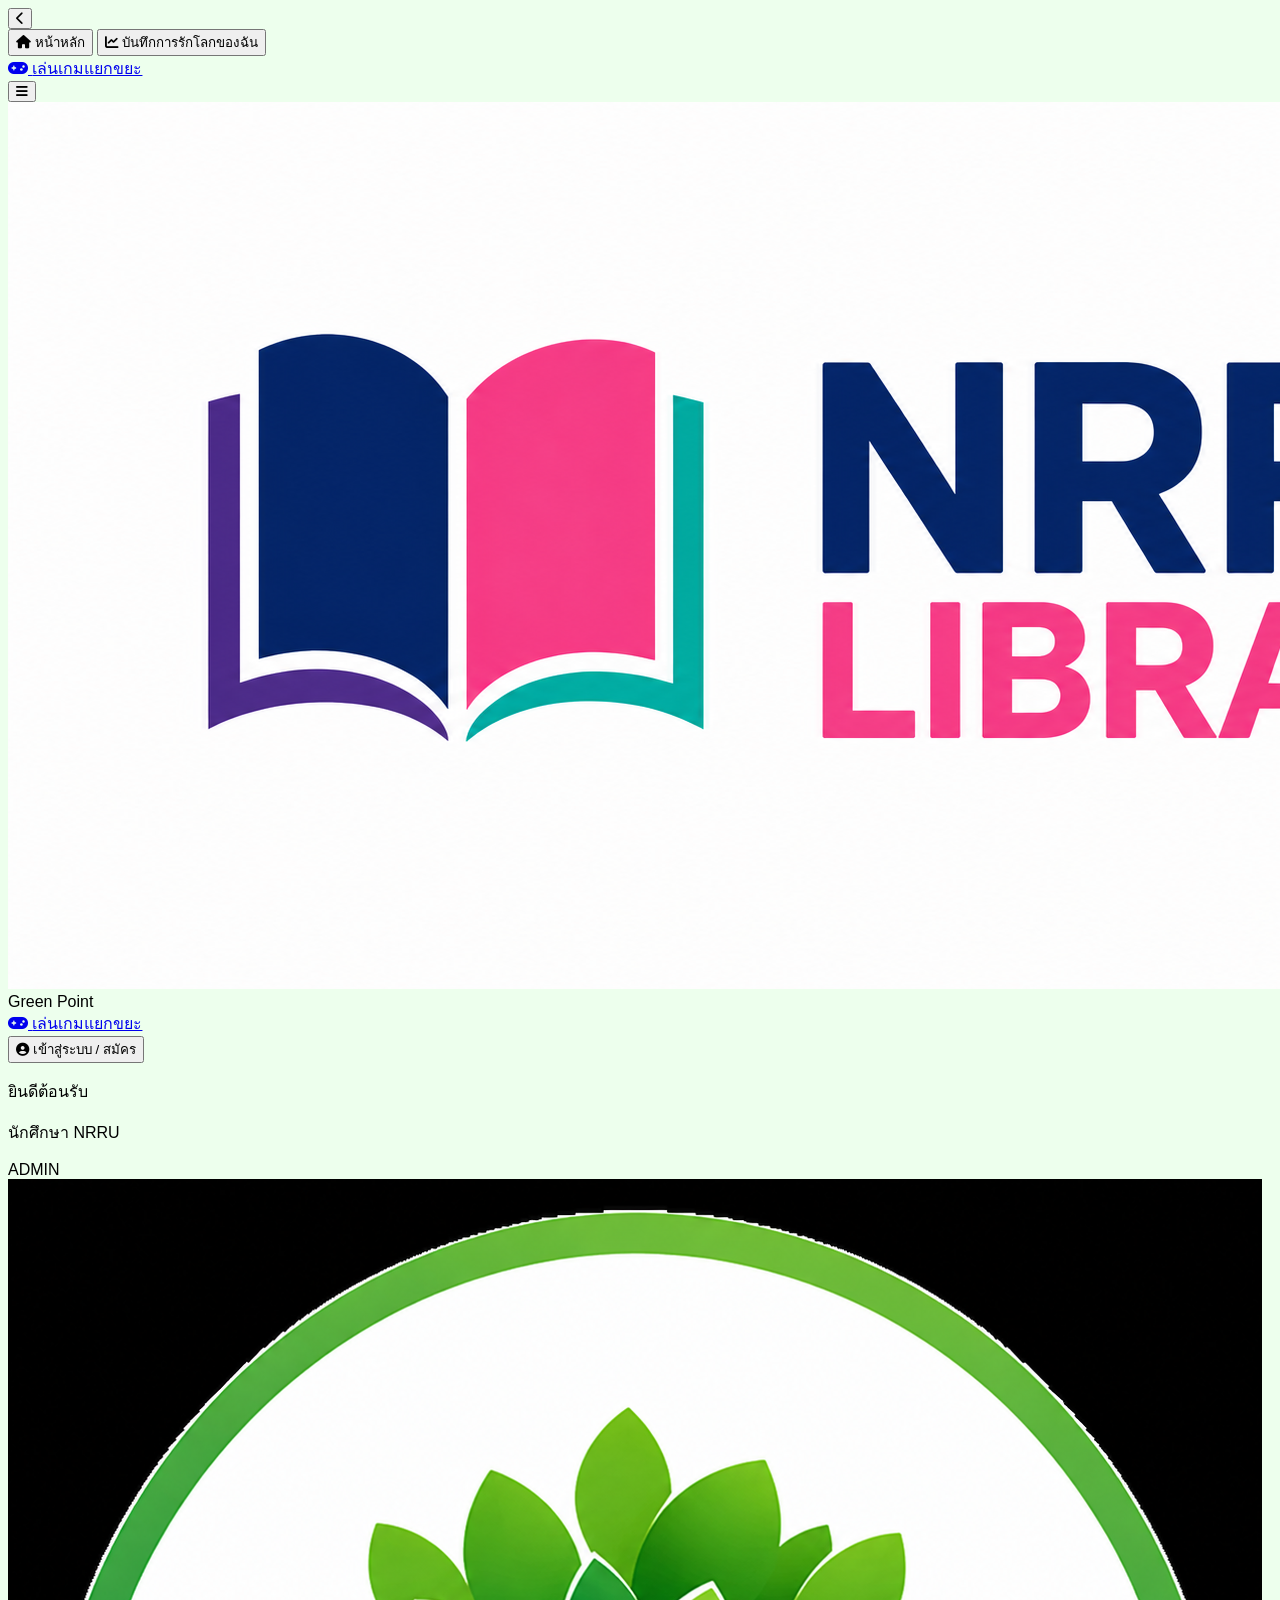
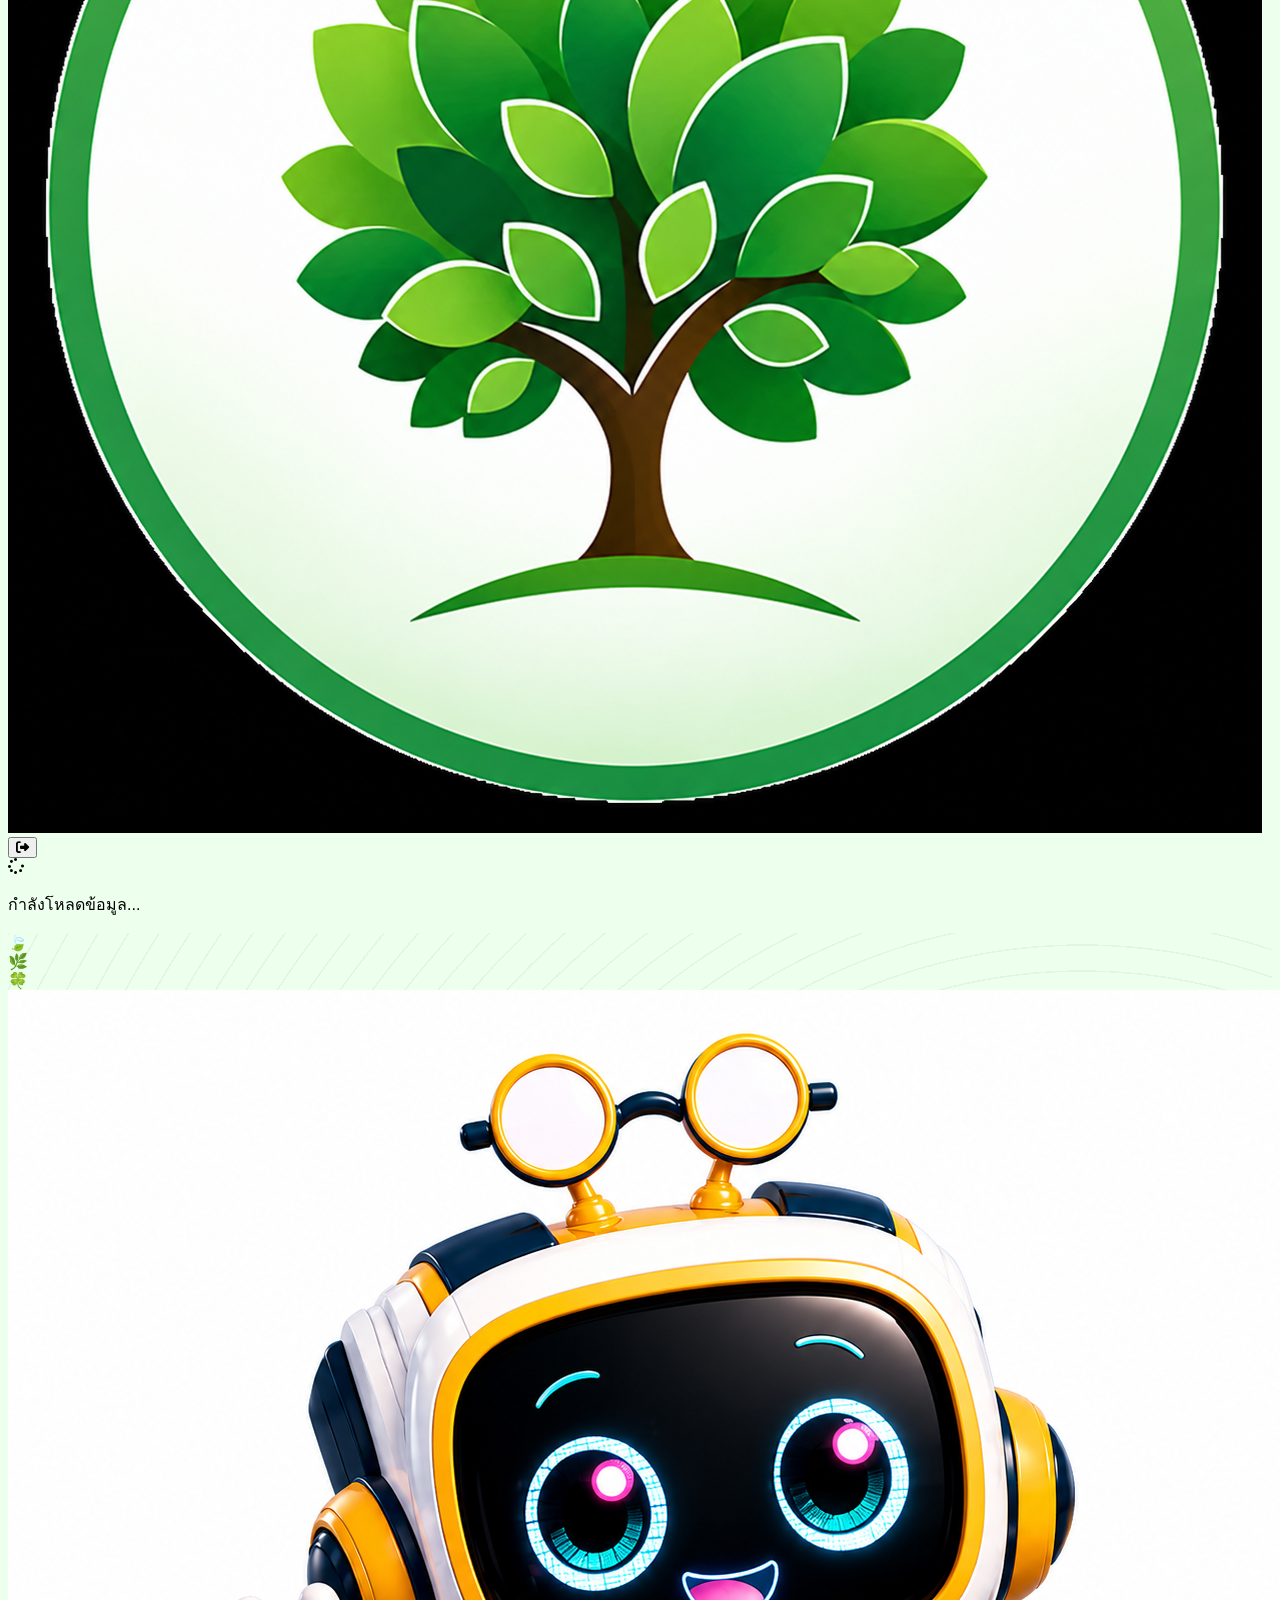
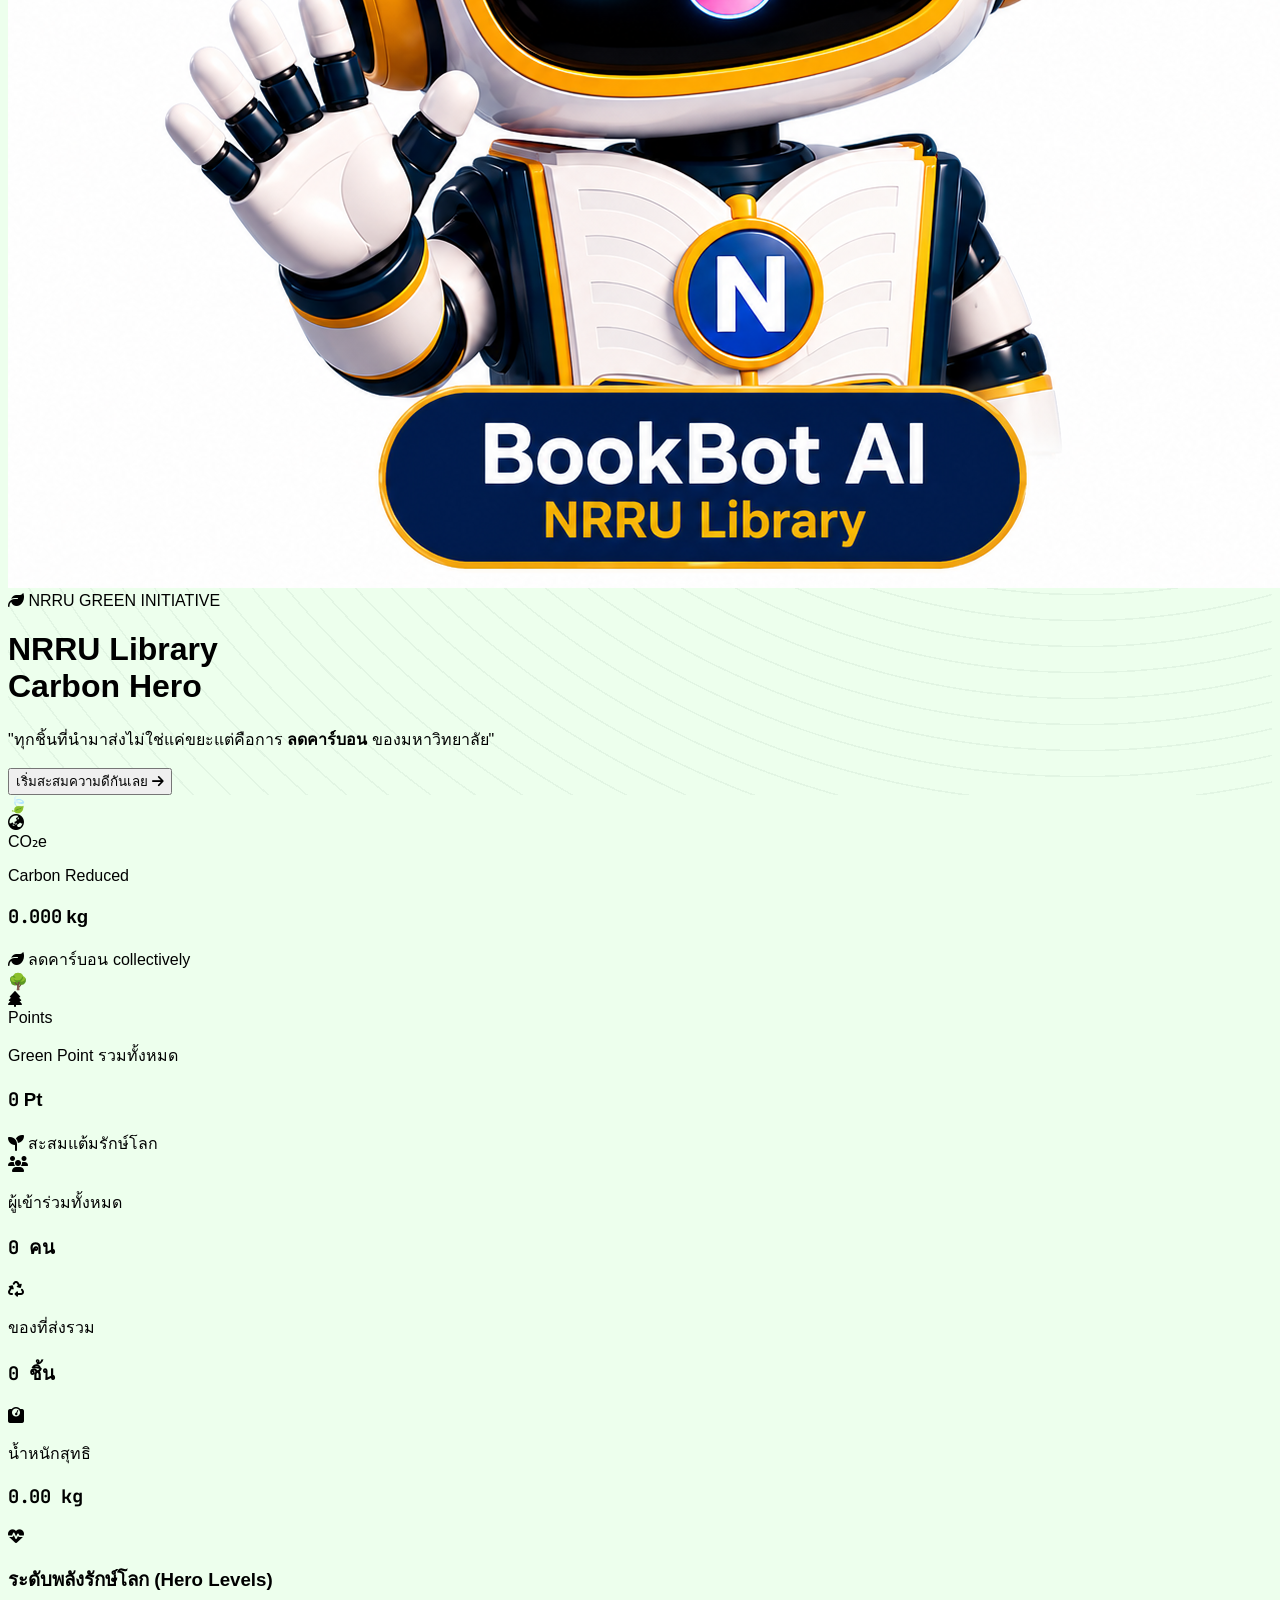
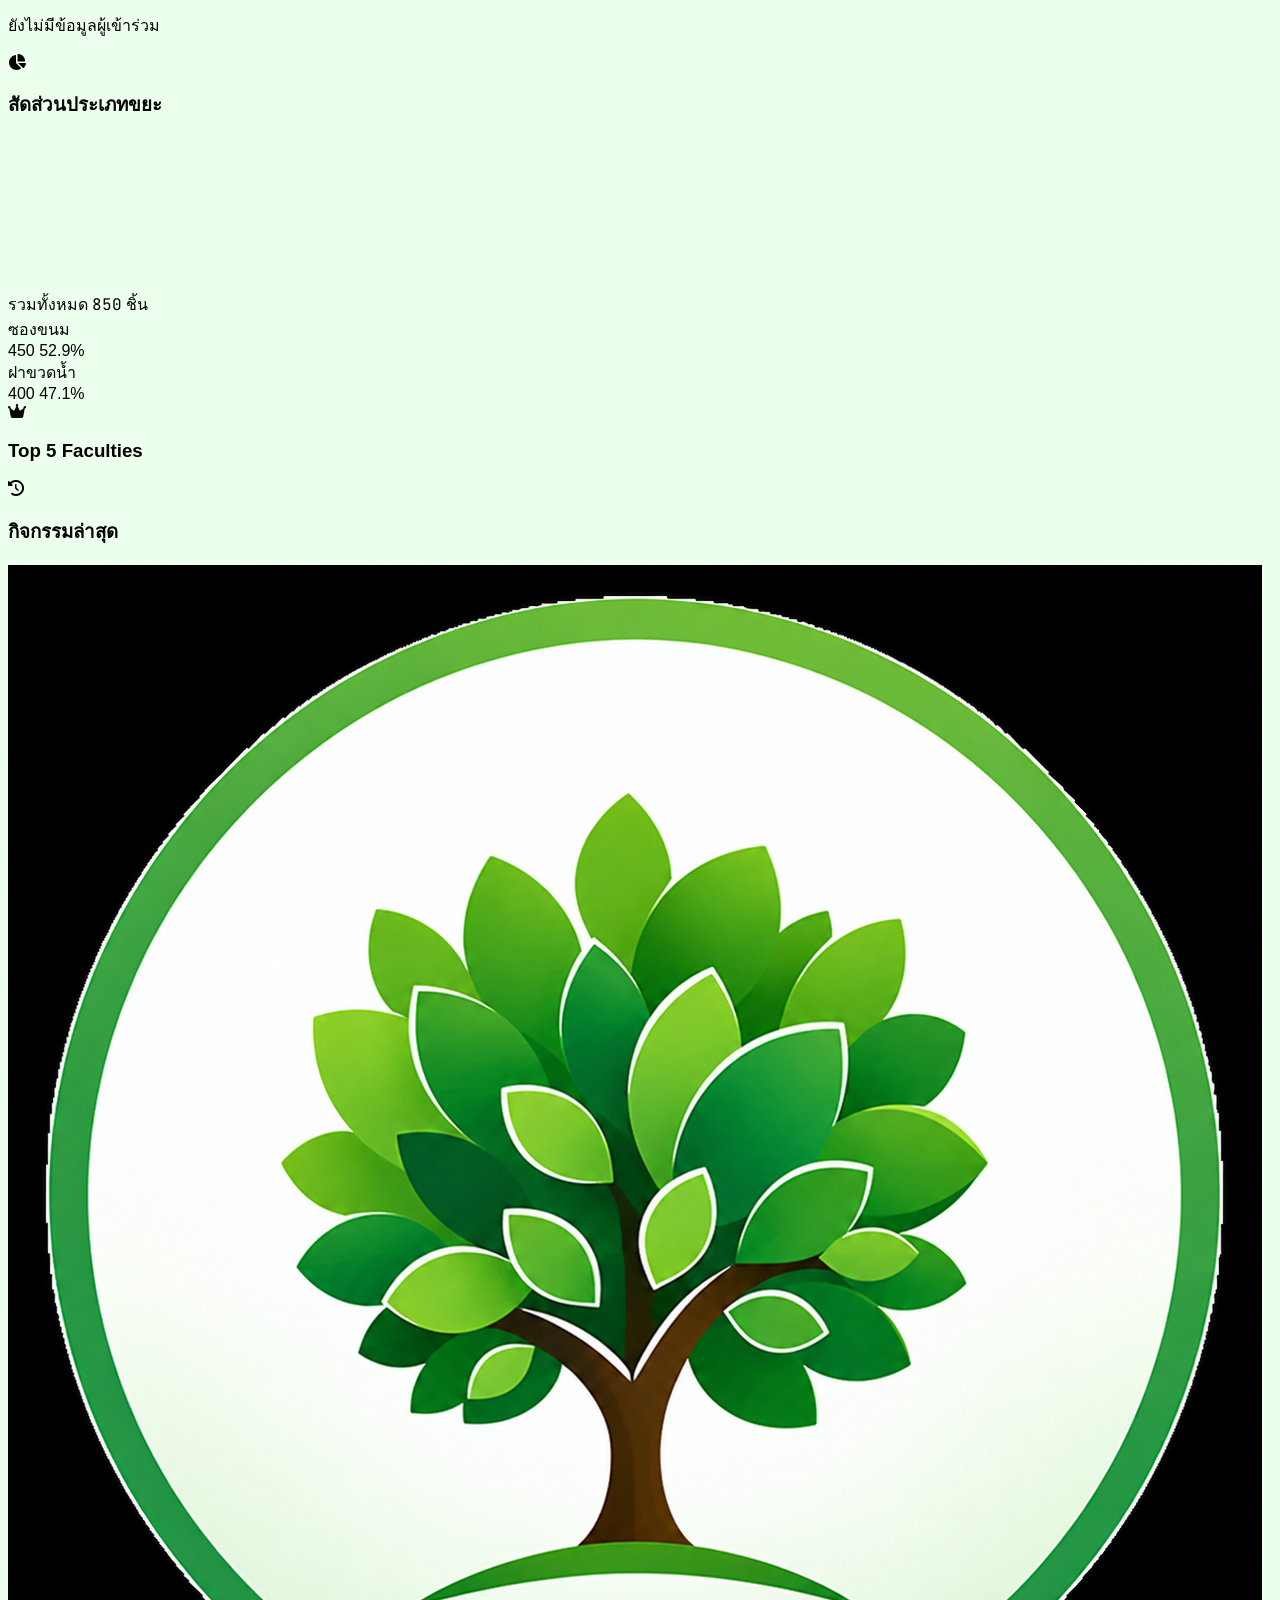
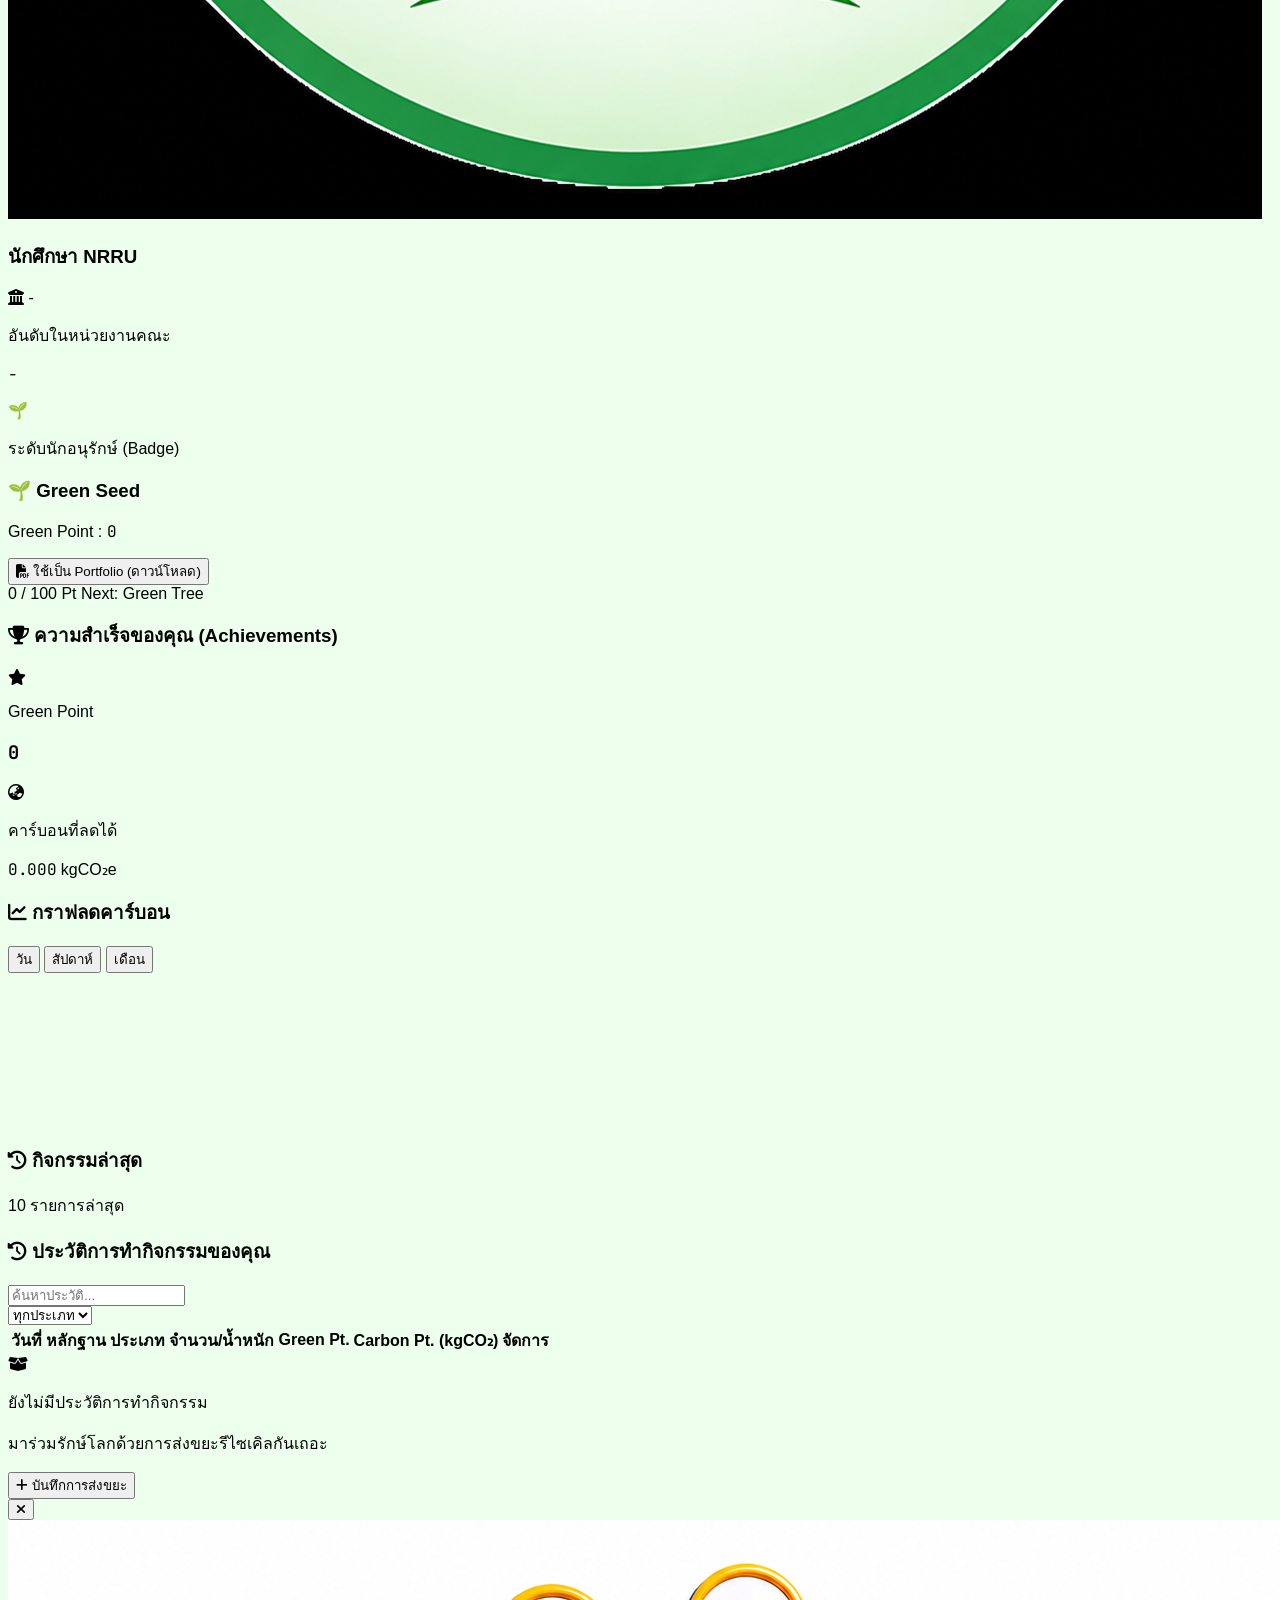
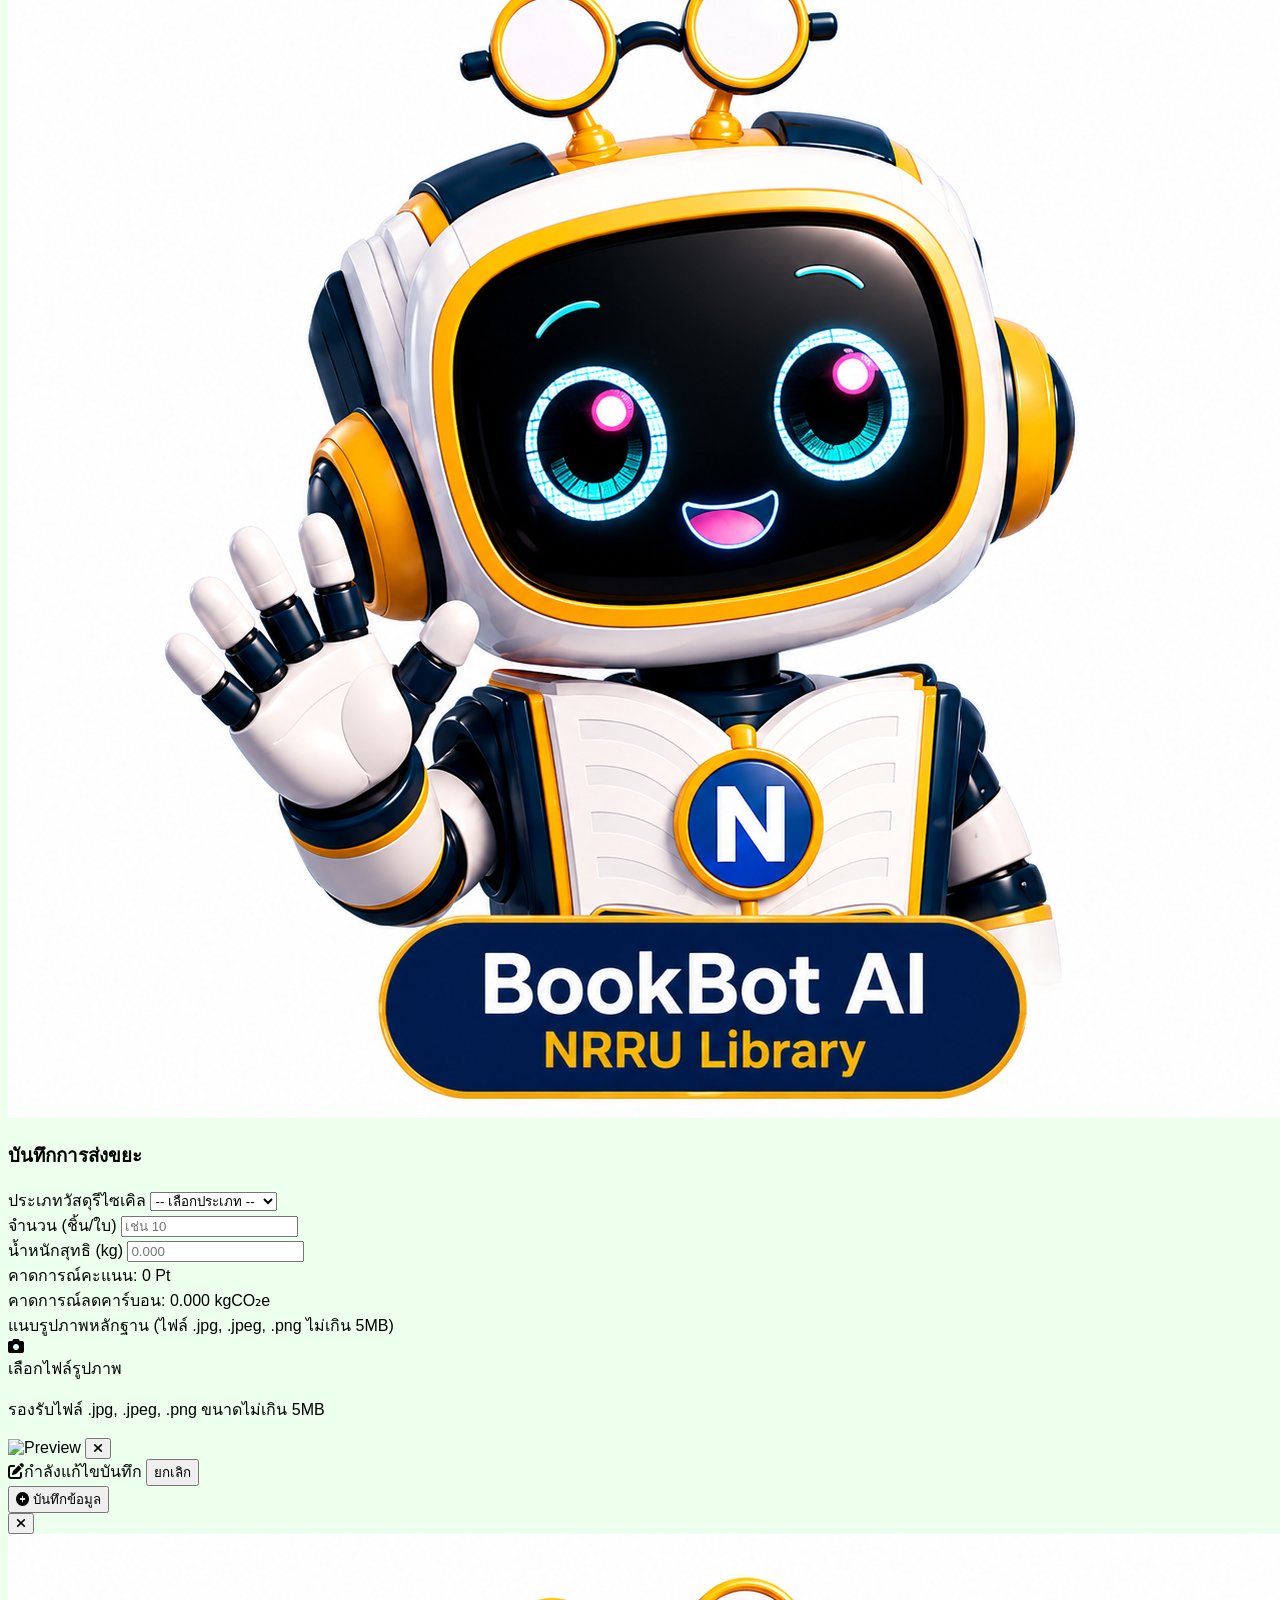
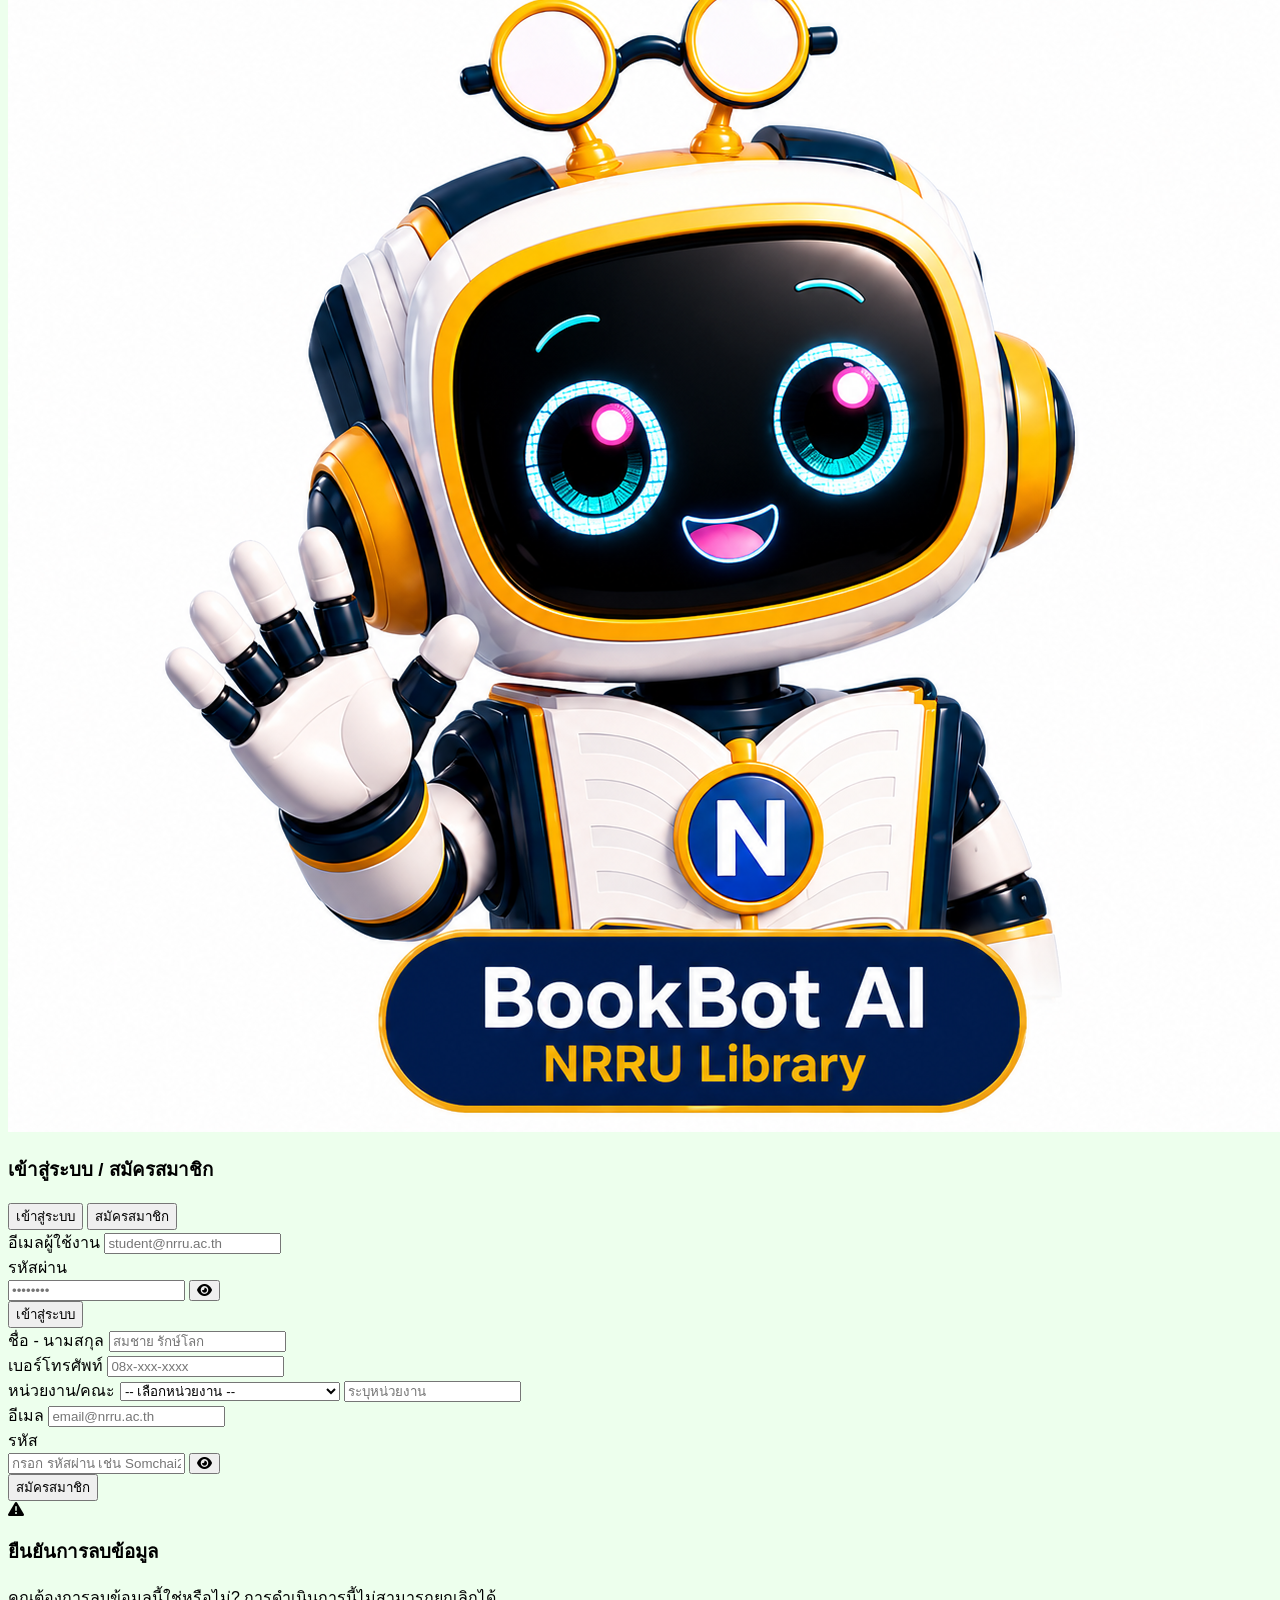
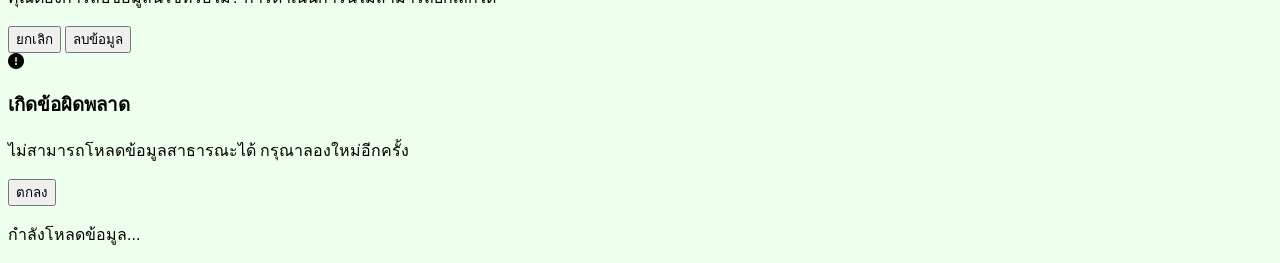
==== commit 175bd895: "Update index.html" ====
--- a/index.html
+++ b/index.html
@@ -779,13 +779,14 @@
                             <input type="email" id="regEmail" required class="w-full rounded-lg border-slate-200 bg-slate-50 px-3 py-2 text-sm focus:border-emerald-500 focus:ring-emerald-500" placeholder="email@nrru.ac.th">
                         </div>
                         <div class="col-span-2">
-                            <label class="block text-xs font-medium text-slate-700 mb-1">รหัสผ่าน</label>
+                            <label class="block text-xs font-medium text-slate-700 mb-1"> รหัส </label>
                             <div class="relative">
-                                <input type="password" id="regPassword" required class="w-full rounded-lg border-slate-200 bg-slate-50 px-3 py-2 text-sm focus:border-emerald-500 focus:ring-emerald-500 pr-10" placeholder="ตั้งรหัสผ่าน">
+                                <input type="password" id="regPassword" required class="w-full rounded-lg border-slate-200 bg-slate-50 px-3 py-2 text-sm focus:border-emerald-500 focus:ring-emerald-500 pr-10" placeholder="กรอก รหัสผ่าน เช่น Somchai2026">
                                 <button type="button" onclick="togglePassword('regPassword', this)" class="absolute right-3 top-1/2 -translate-y-1/2 text-slate-400 hover:text-slate-600 p-1">
                                     <i class="fa-solid fa-eye"></i>
                                 </button>
                             </div>
+                            <div id="passwordError" class="text-xs text-red-500 mt-1 space-y-0.5"></div>
                         </div>
                     </div>
                     <button type="submit" id="registerBtn" class="w-full bg-teal-600 hover:bg-teal-700 text-white font-bold py-2.5 rounded-xl shadow-md transition-colors mt-2 text-sm">
@@ -1200,6 +1201,20 @@
                 renderCarbonChart();
                 renderRankings();
             }
+
+            const regPassword = document.getElementById('regPassword');
+            const passwordError = document.getElementById('passwordError');
+            if (regPassword && passwordError) {
+                regPassword.addEventListener('input', () => {
+                    const val = regPassword.value;
+                    const errors = validatePassword(val);
+                    if (errors.length === 0) {
+                        passwordError.innerHTML = '';
+                    } else {
+                        passwordError.innerHTML = errors.map(e => `<p class="mb-0.5">• ${e}</p>`).join('');
+                    }
+                });
+            }
         }
 
         // --- ระบบ Authentication UI ---
@@ -1351,9 +1366,23 @@
             if (input.type === 'password') {
                 input.type = 'text';
                 icon.classList.replace('fa-eye', 'fa-eye-slash');
+                if (validatePassword(input.value).length === 0) {
+                    icon.classList.remove('text-slate-400', 'text-red-500');
+                    icon.classList.add('text-emerald-500');
+                } else {
+                    icon.classList.remove('text-slate-400', 'text-emerald-500');
+                    icon.classList.add('text-red-500');
+                }
             } else {
                 input.type = 'password';
                 icon.classList.replace('fa-eye-slash', 'fa-eye');
+                if (validatePassword(input.value).length === 0) {
+                    icon.classList.remove('text-slate-400', 'text-red-500');
+                    icon.classList.add('text-emerald-500');
+                } else {
+                    icon.classList.remove('text-slate-400', 'text-emerald-500');
+                    icon.classList.add('text-red-500');
+                }
             }
         }
 
@@ -1372,7 +1401,7 @@
                 </div>
                 <div class="text-center">
                     <h4 class="font-bold text-sm">${title}</h4>
-                    <p class="text-xs text-slate-300">${subtitle}</p>
+                    <p class="text-xs text-slate-300">${subtitle.replace(/\n/g, '<br>')}</p>
                 </div>
             `;
             document.body.appendChild(msgBox);
@@ -1455,6 +1484,35 @@
             }
         }
 
+        function validatePassword(password) {
+            const errors = [];
+            if (!password || password.length === 0) {
+                return errors;
+            }
+            if (password.length < 8 || password.length > 30) {
+                errors.push('ระบุรหัสผ่านให้ครบ 8 ตัวอักษร');
+            }
+            if (!/[A-Z]/.test(password)) {
+                errors.push('ต้องมีตัวอักษรภาษาอังกฤษพิมพ์ใหญ่ อย่างน้อย 1 ตัวอักษร');
+            }
+            if (!/[a-z]/.test(password)) {
+                errors.push('ต้องมีตัวอักษรภาษาอังกฤษพิมพ์เล็ก อย่างน้อย 1 ตัวอักษร');
+            }
+            if (!/[0-9]/.test(password)) {
+                errors.push('ต้องมีตัวเลขอย่างน้อย 1 ตัวอักษร');
+            }
+            if (/\s/.test(password)) {
+                errors.push('ห้ามเว้นวรรค (Spacebar)');
+            }
+            if (/[ก-ฮ]/.test(password)) {
+                errors.push('ห้ามกรอกรหัสภาษาไทย');
+            }
+            if (/[,]/.test(password)) {
+                errors.push('ห้ามใช้คอมม่า');
+            }
+            return errors;
+        }
+
         async function register(e) {
             e.preventDefault();
             const name = document.getElementById('regName').value.trim();
@@ -1465,6 +1523,15 @@
             const facultyOther = document.getElementById('regFacultyOther').value.trim();
             const faculty = facultySelect === 'other' ? facultyOther : facultySelect;
             const registerBtn = document.getElementById('registerBtn');
+            const passwordErrors = validatePassword(password);
+            if (passwordErrors.length > 0) {
+                if (registerBtn) {
+                    registerBtn.disabled = false;
+                    registerBtn.innerHTML = 'สมัครสมาชิก';
+                }
+                showMessage('รหัสผ่านไม่ถูกต้อง', passwordErrors.join('\n'), 'error');
+                return;
+            }
             if (registerBtn) {
                 registerBtn.disabled = true;
                 registerBtn.innerHTML = '<i class="fa-solid fa-spinner fa-spin mr-2"></i> กำลังสมัครสมาชิก...';
--- a/css/main.css
+++ b/css/main.css
@@ -1,4 +1,4 @@
-﻿body { font-family: 'Prompt', sans-serif; background-color: #f0fdf4; }
+body { font-family: 'Prompt', sans-serif; background-color: #EDFFED; }
 .font-inter { font-family: 'Inter', sans-serif; }
 
 /* Custom Scrollbar */
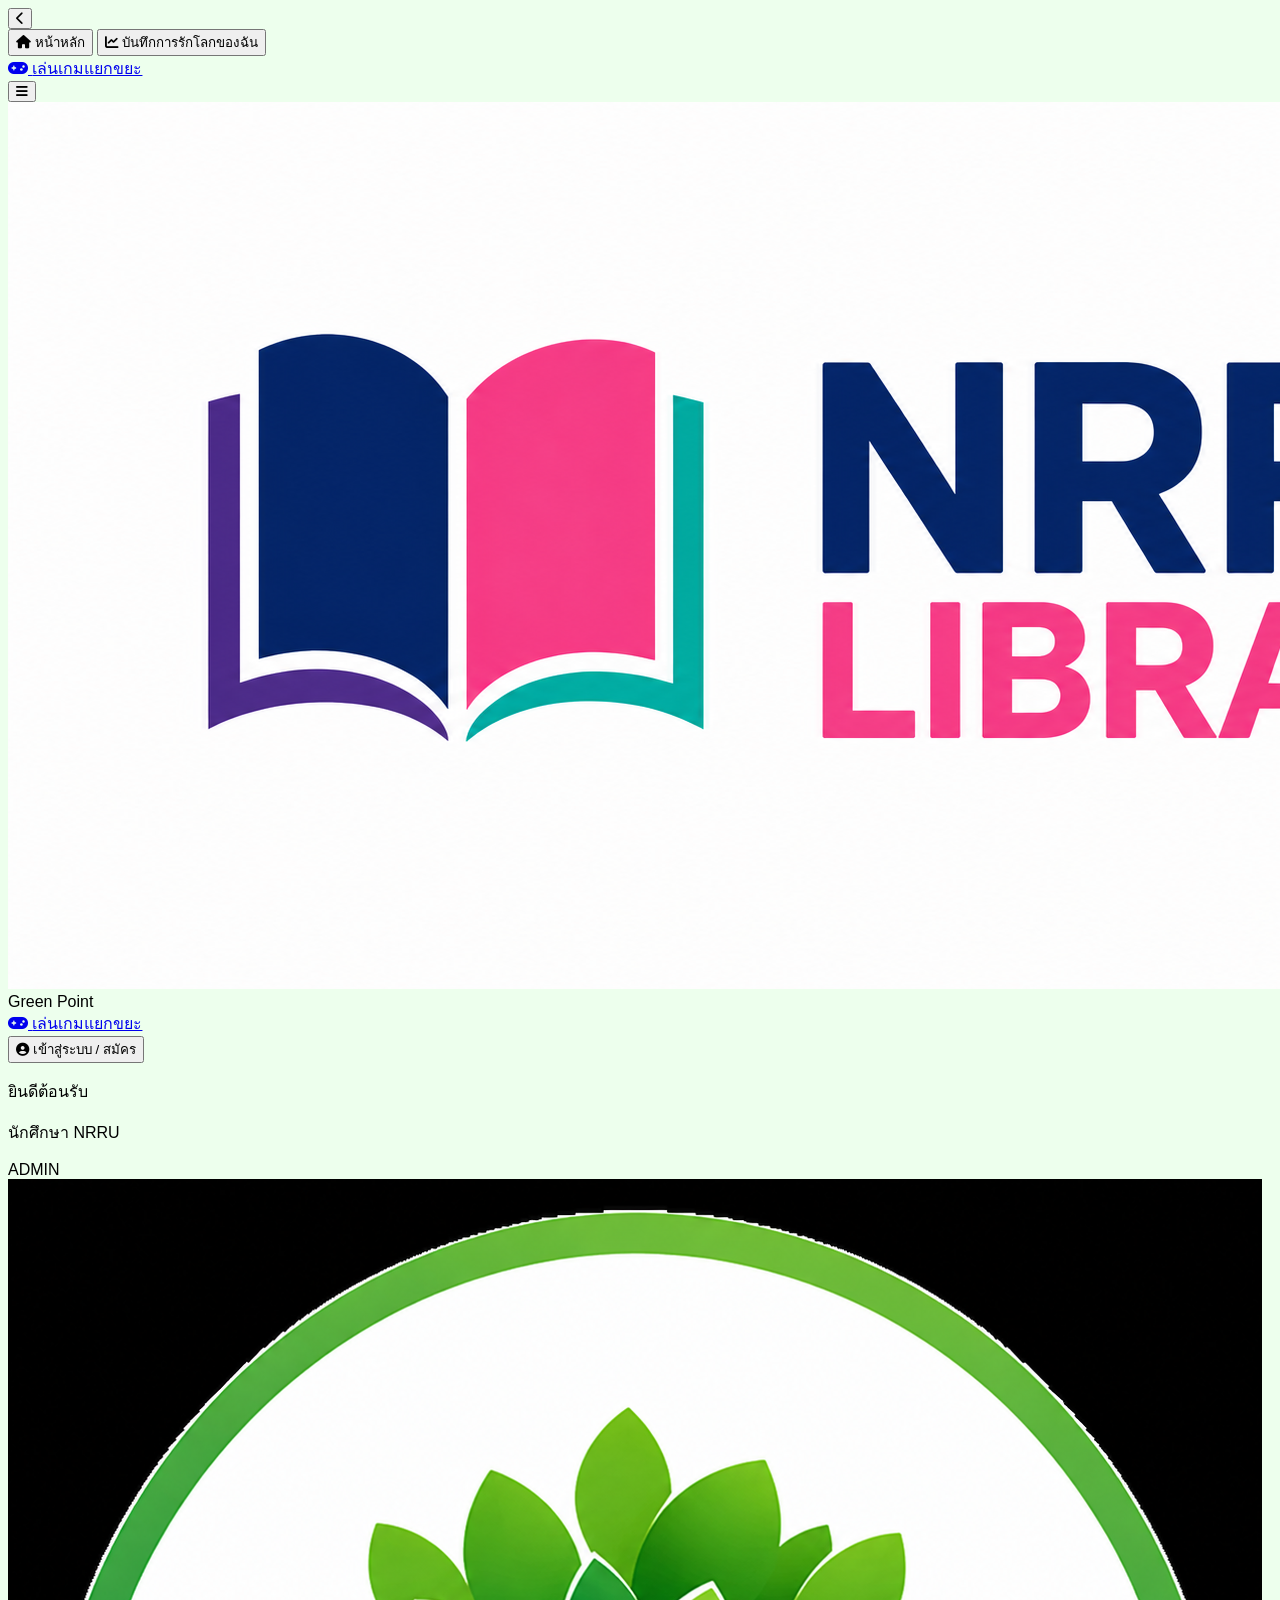
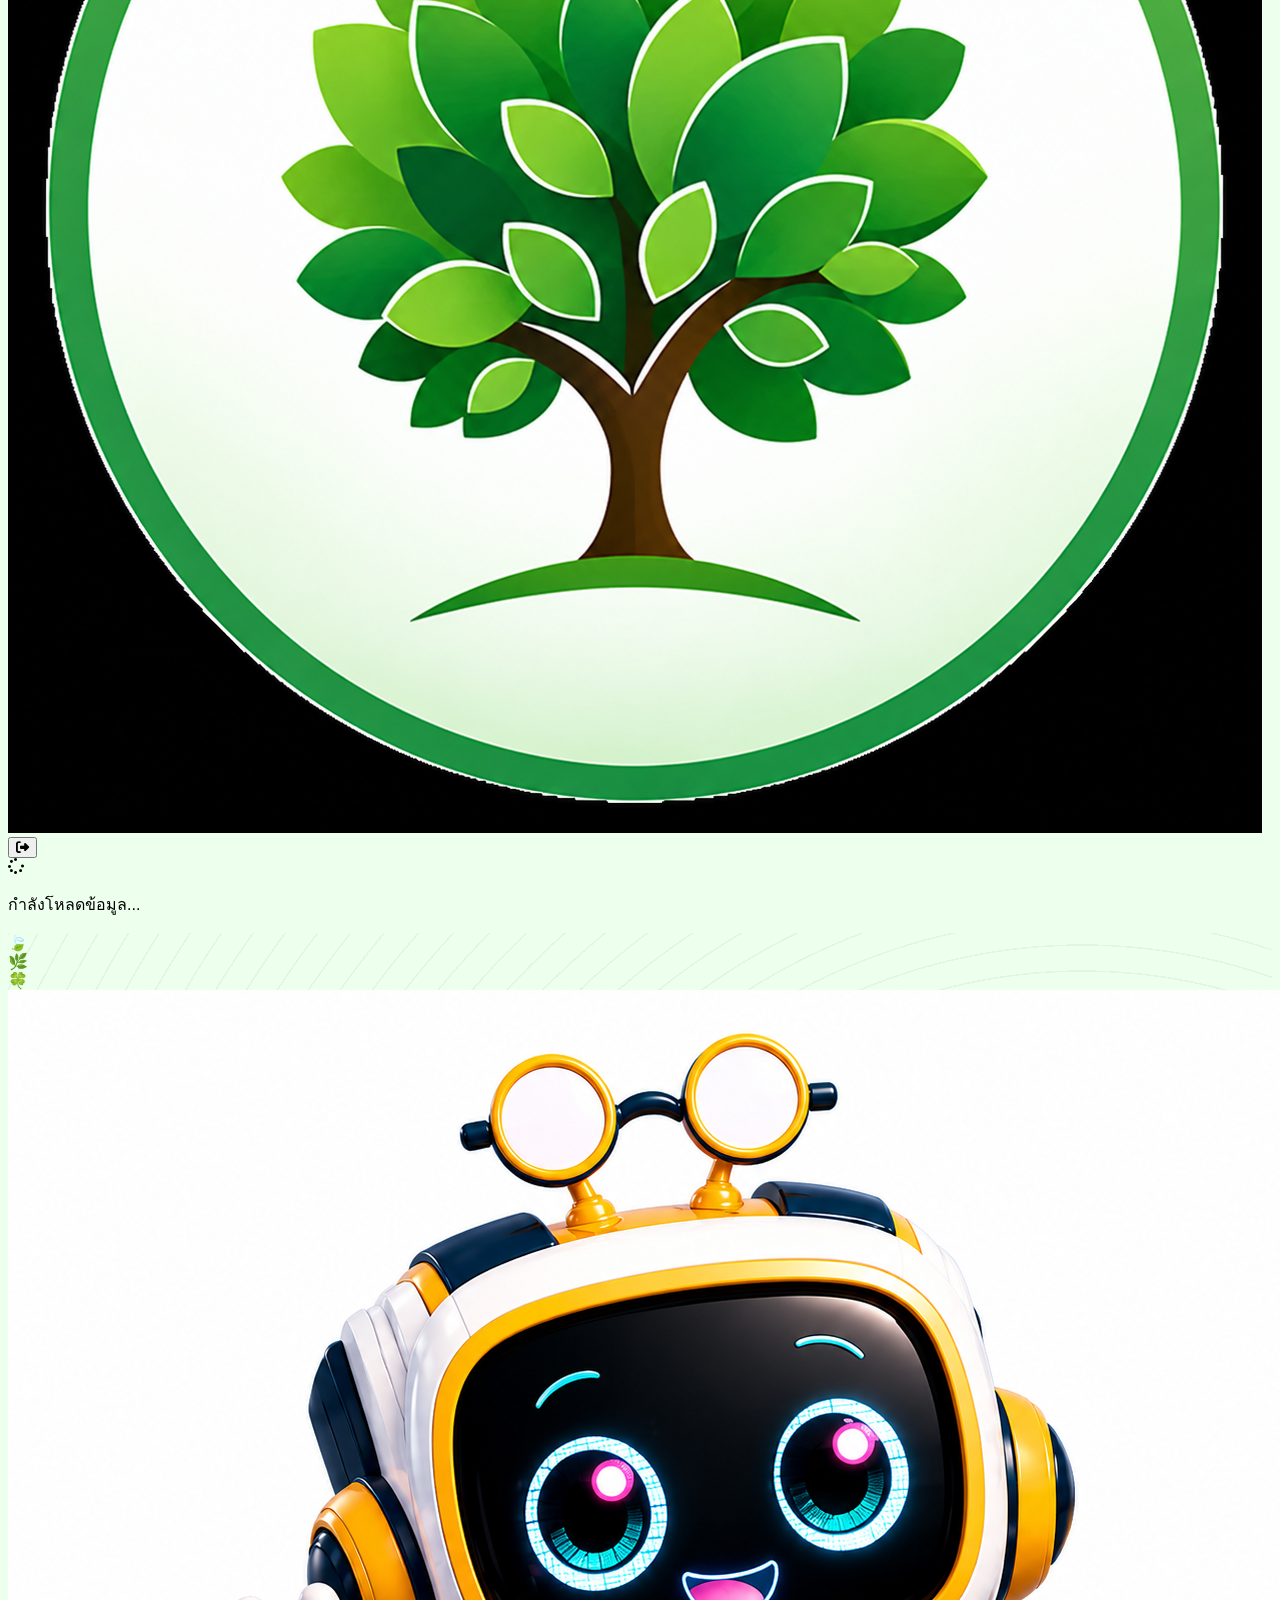
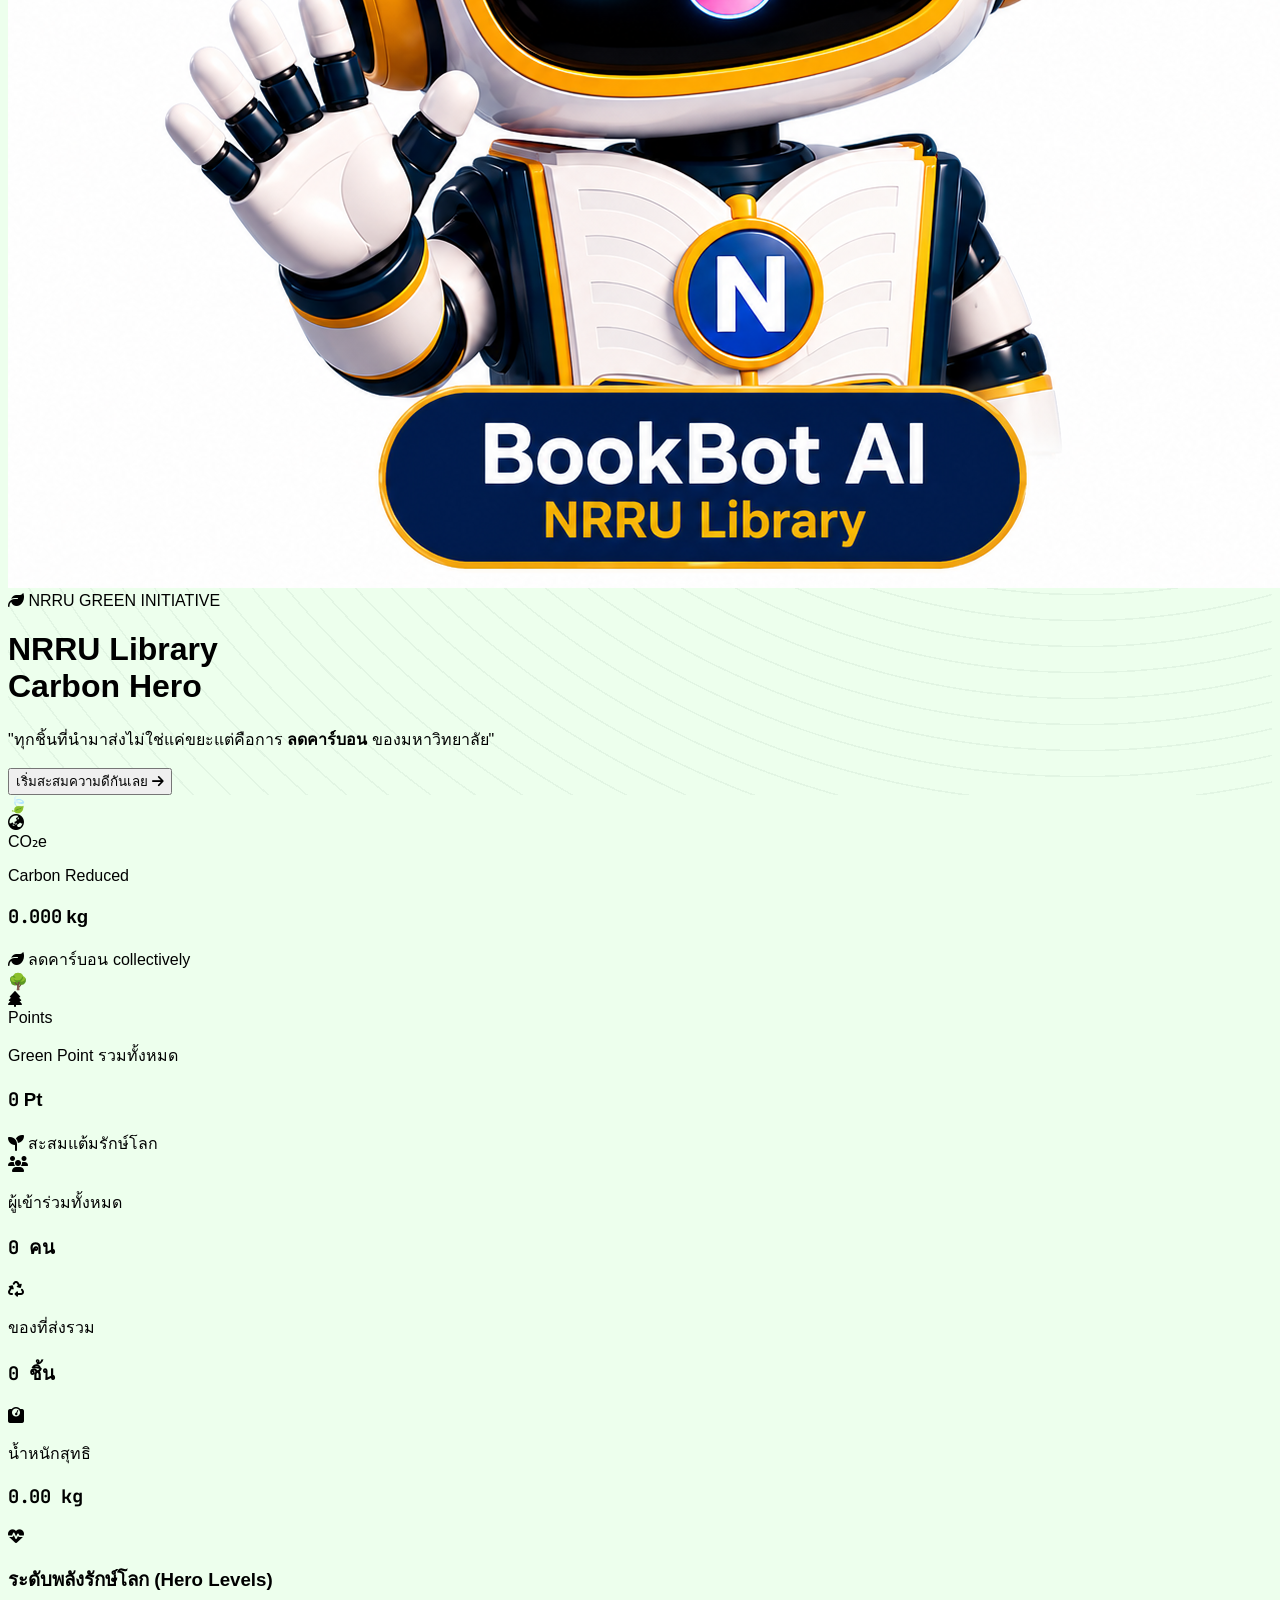
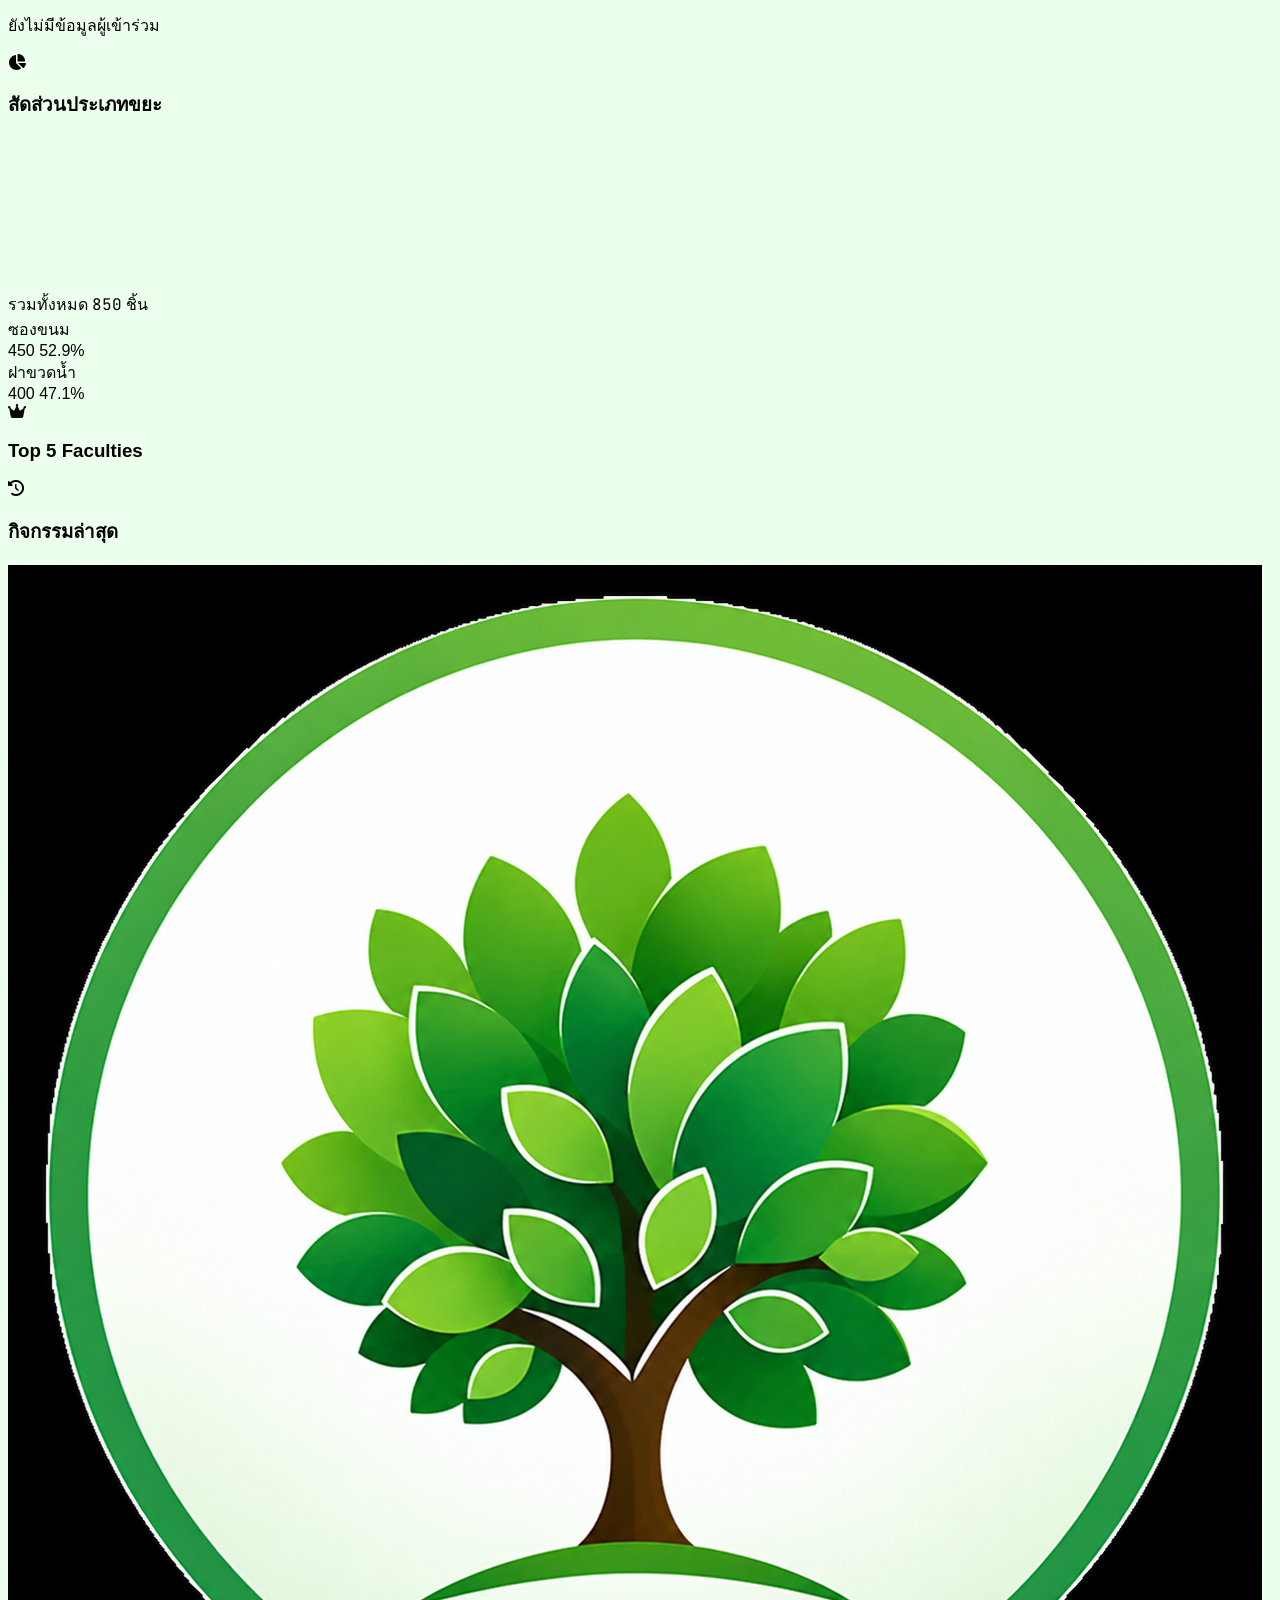
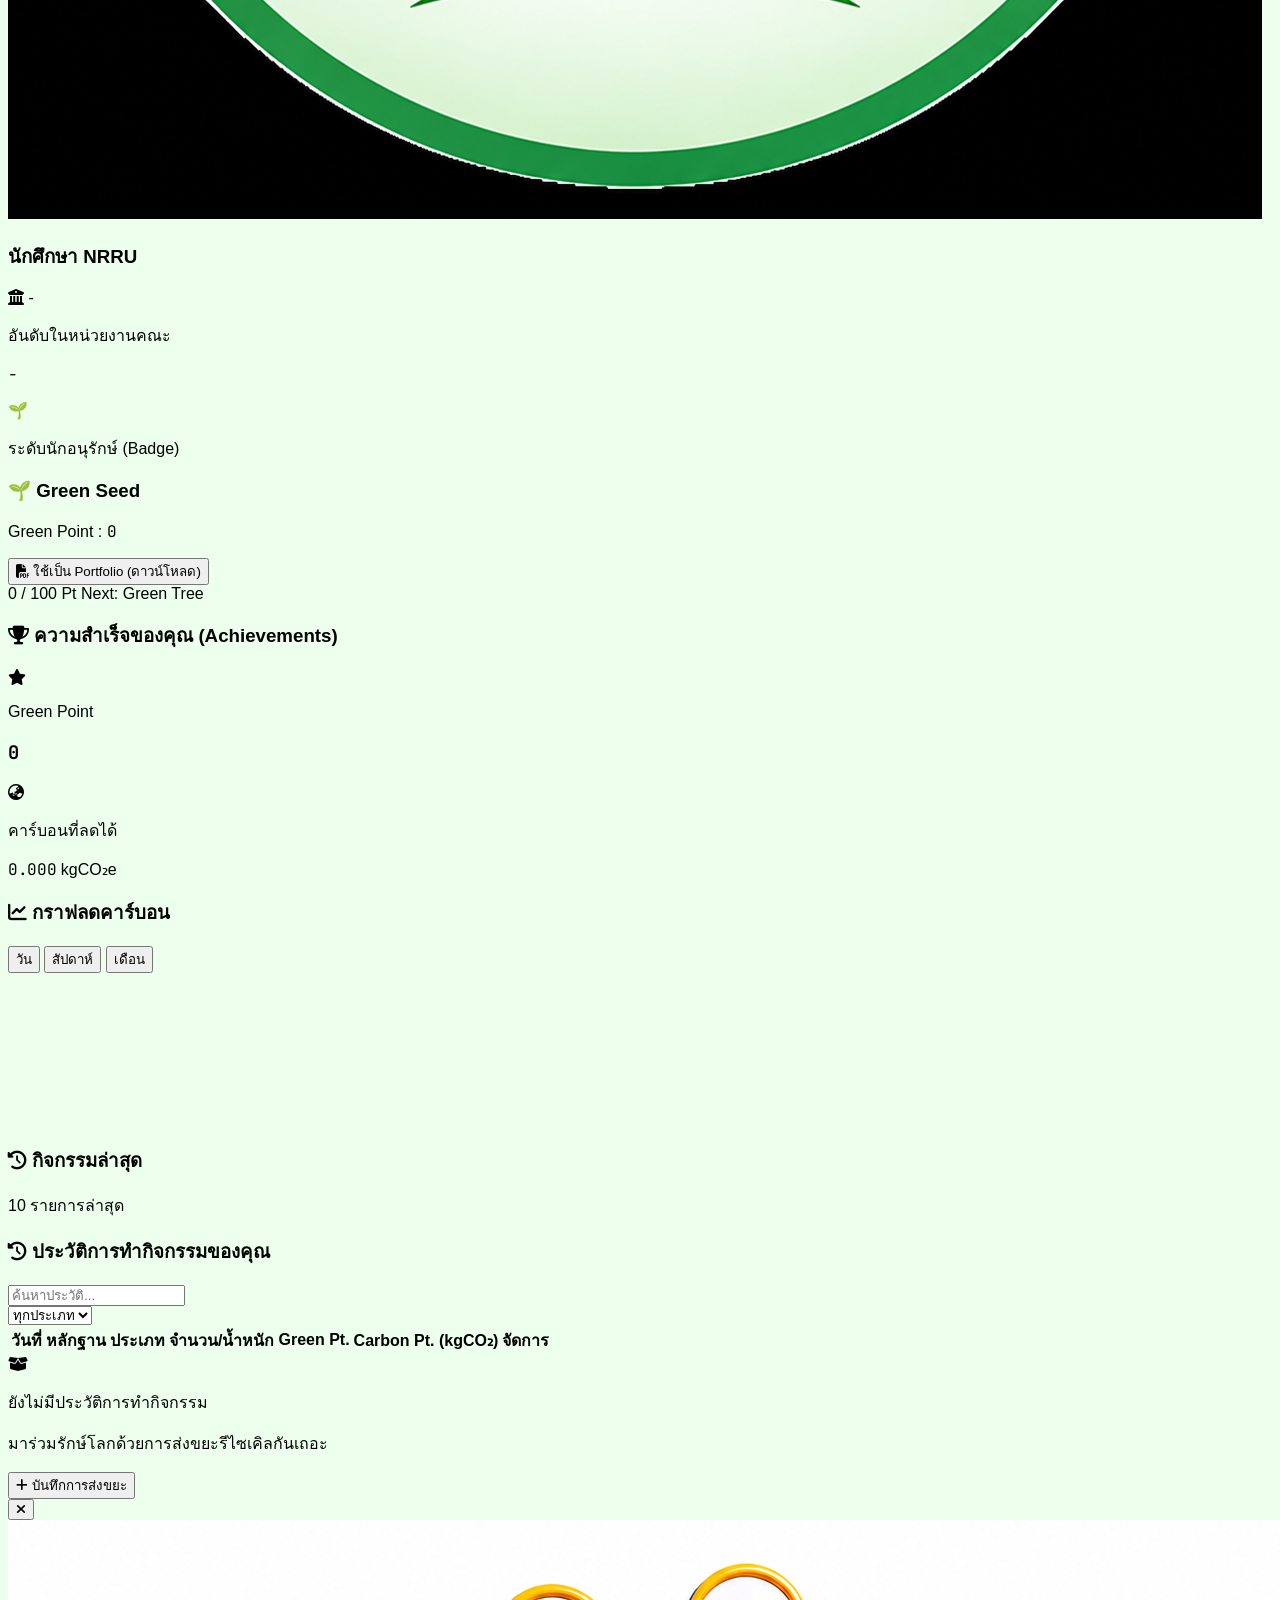
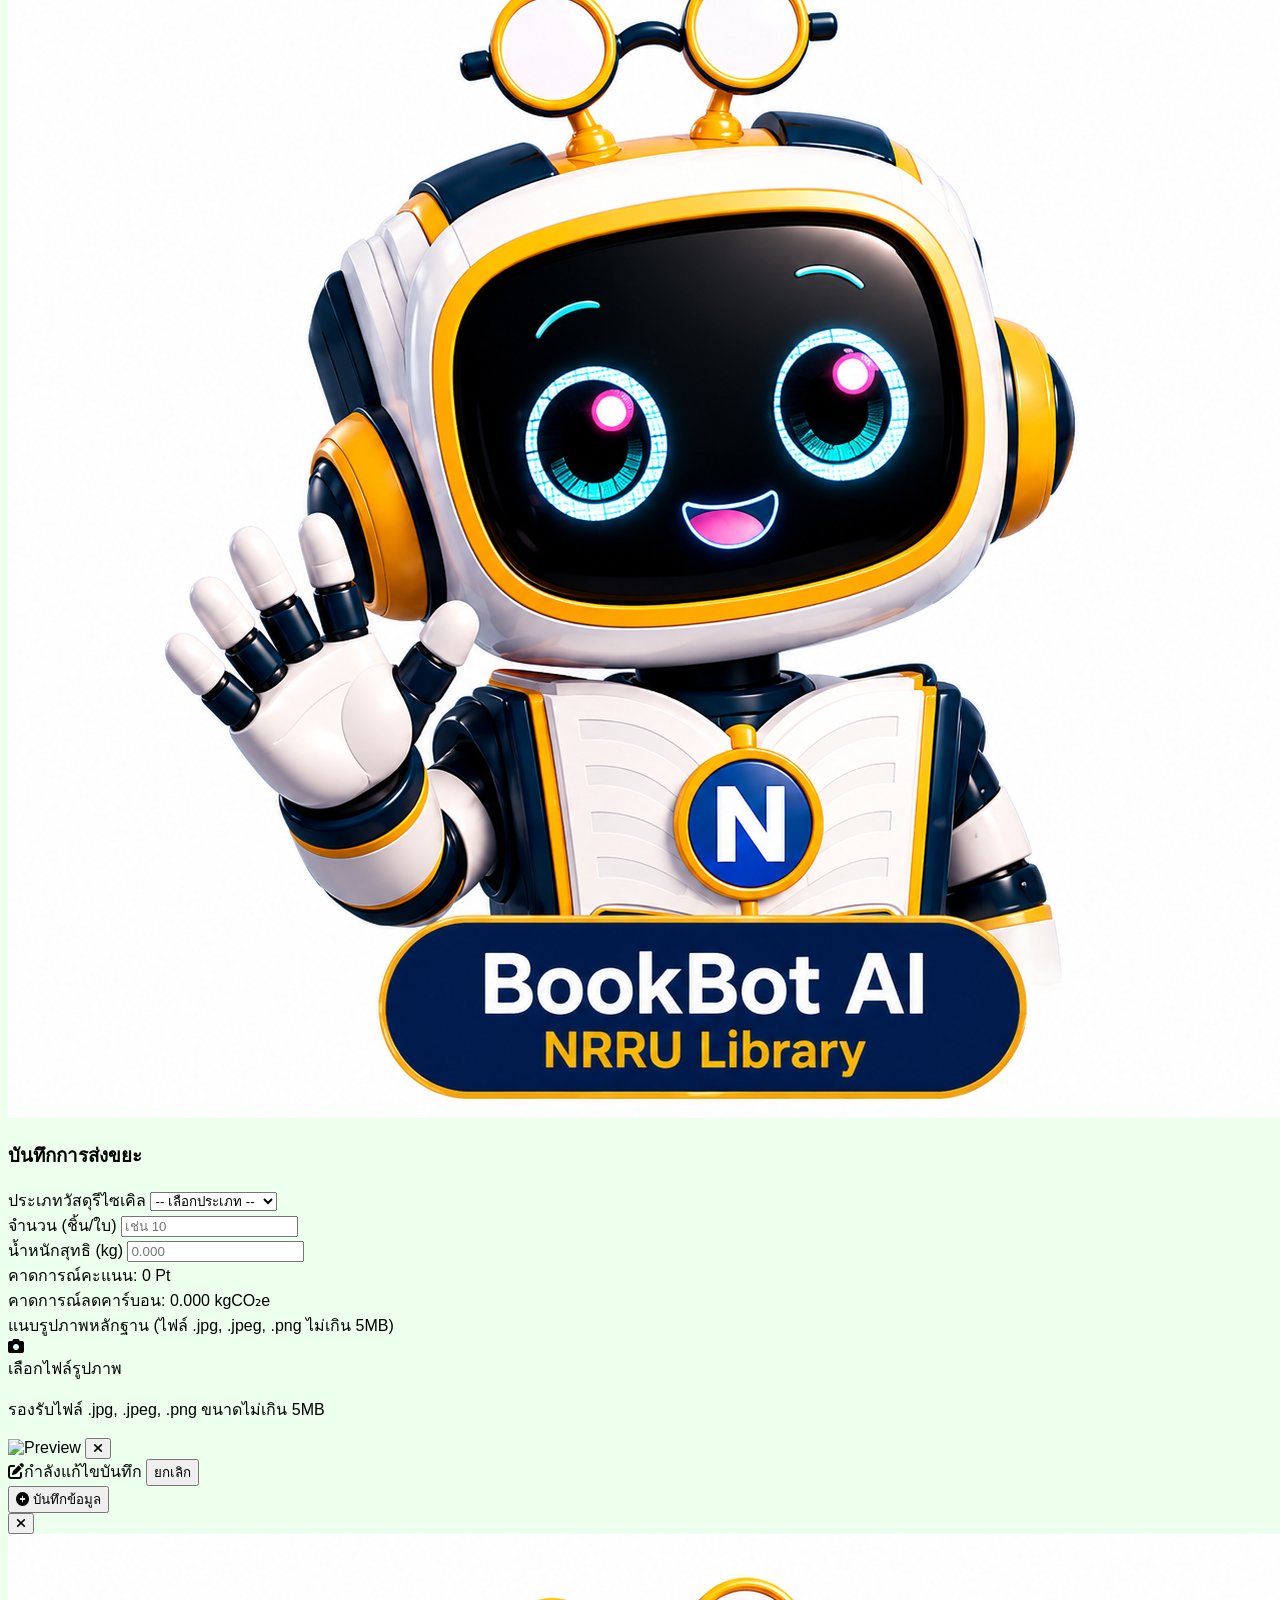
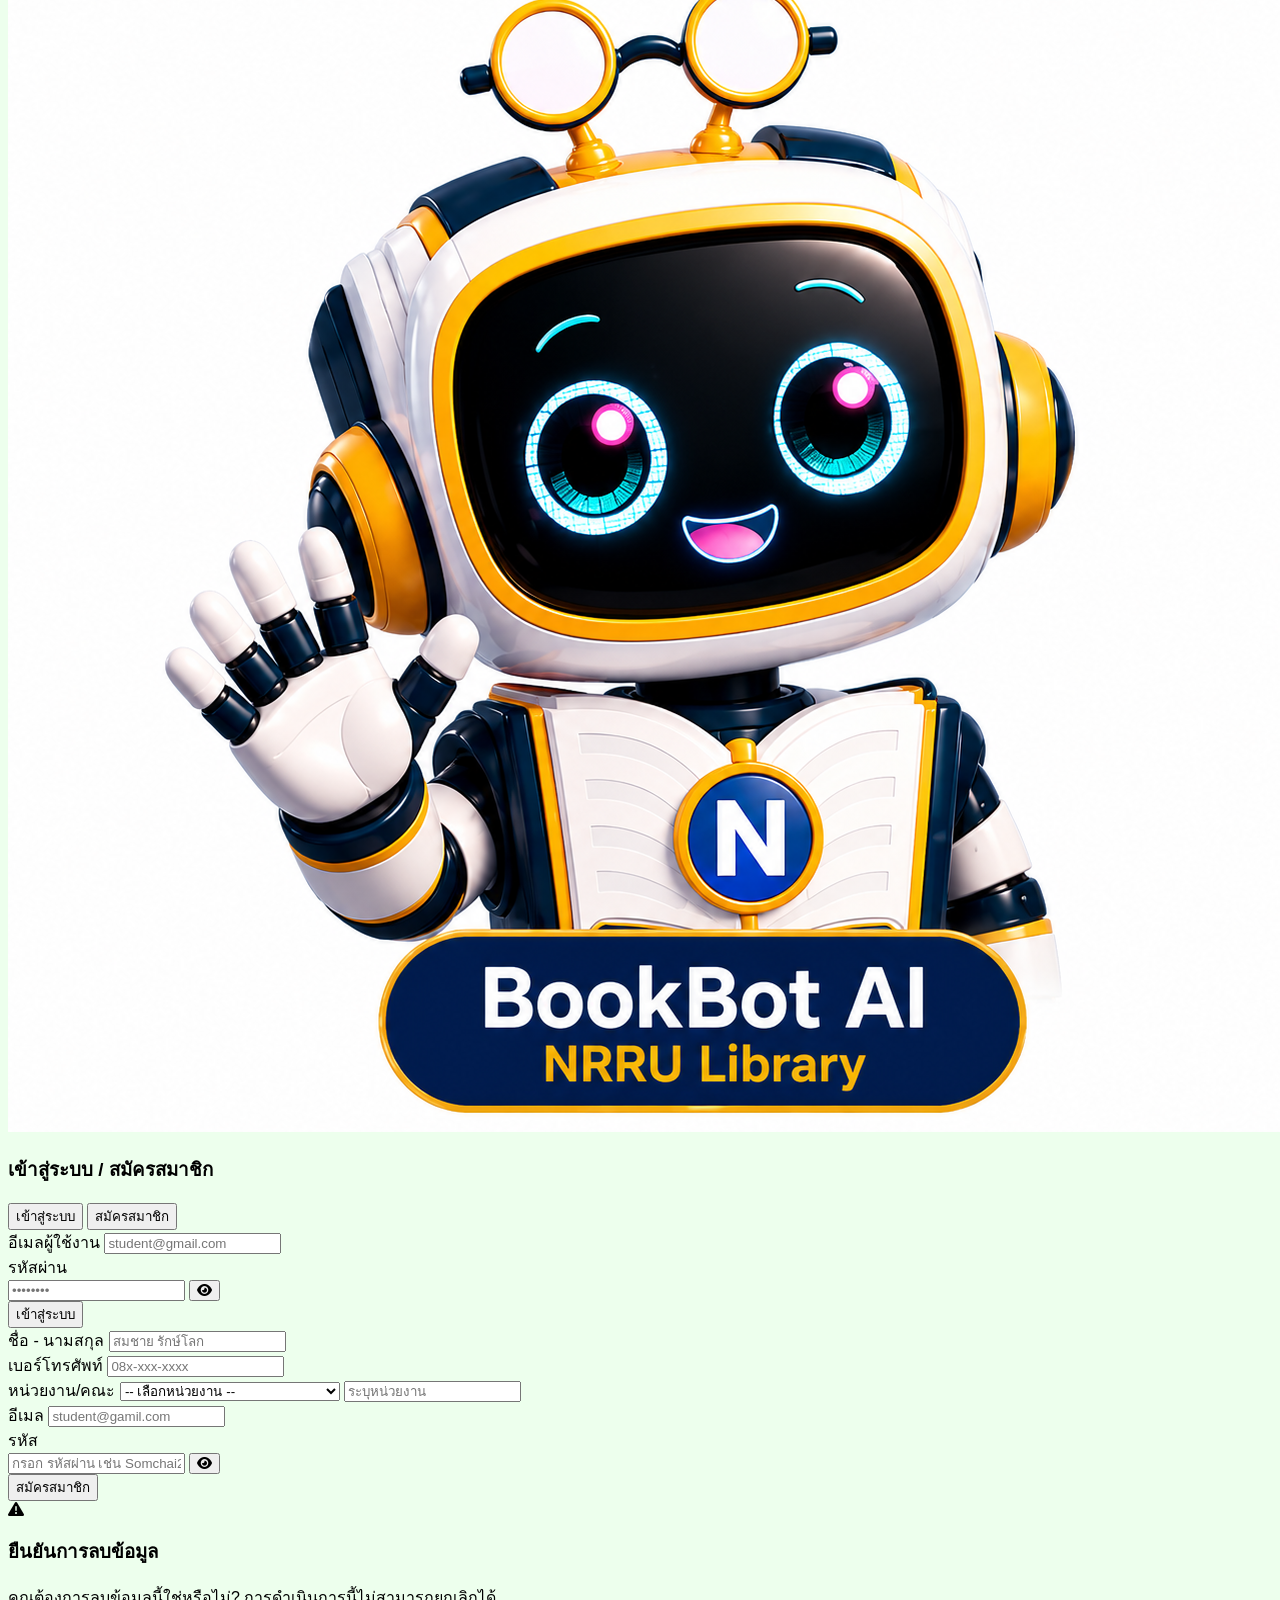
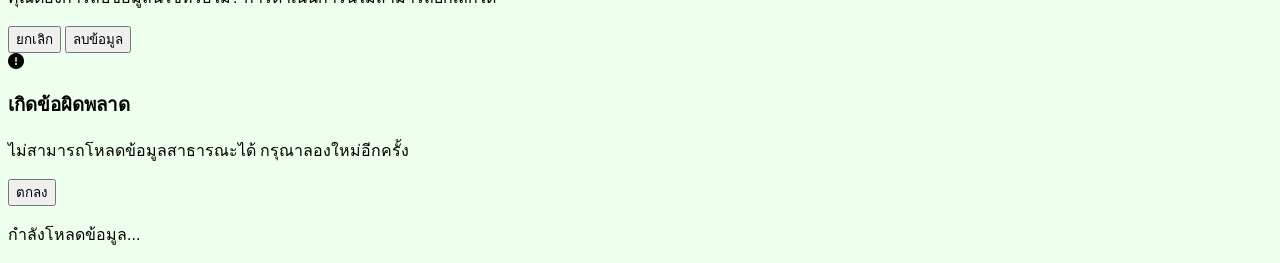
==== commit 33404738: "Update index.html" ====
--- a/index.html
+++ b/index.html
@@ -729,7 +729,7 @@
                 <form id="loginForm" onsubmit="login(event)" class="space-y-4">
                     <div>
                         <label class="block text-sm font-medium text-slate-700 mb-1">อีเมลผู้ใช้งาน</label>
-                        <input type="email" id="loginEmail" required class="w-full rounded-xl border-slate-200 bg-slate-50 px-4 py-3 text-sm focus:border-emerald-500 focus:ring-emerald-500" placeholder="student@nrru.ac.th">
+                        <input type="email" id="loginEmail" required class="w-full rounded-xl border-slate-200 bg-slate-50 px-4 py-3 text-sm focus:border-emerald-500 focus:ring-emerald-500" placeholder="student@gmail.com">
                     </div>
                     <div>
                         <label class="block text-sm font-medium text-slate-700 mb-1">รหัสผ่าน</label>
@@ -776,7 +776,7 @@
                         </div>
                         <div class="col-span-2">
                             <label class="block text-xs font-medium text-slate-700 mb-1">อีเมล </label>
-                            <input type="email" id="regEmail" required class="w-full rounded-lg border-slate-200 bg-slate-50 px-3 py-2 text-sm focus:border-emerald-500 focus:ring-emerald-500" placeholder="email@nrru.ac.th">
+                            <input type="email" id="regEmail" required class="w-full rounded-lg border-slate-200 bg-slate-50 px-3 py-2 text-sm focus:border-emerald-500 focus:ring-emerald-500" placeholder="student@gamil.com">
                         </div>
                         <div class="col-span-2">
                             <label class="block text-xs font-medium text-slate-700 mb-1"> รหัส </label>
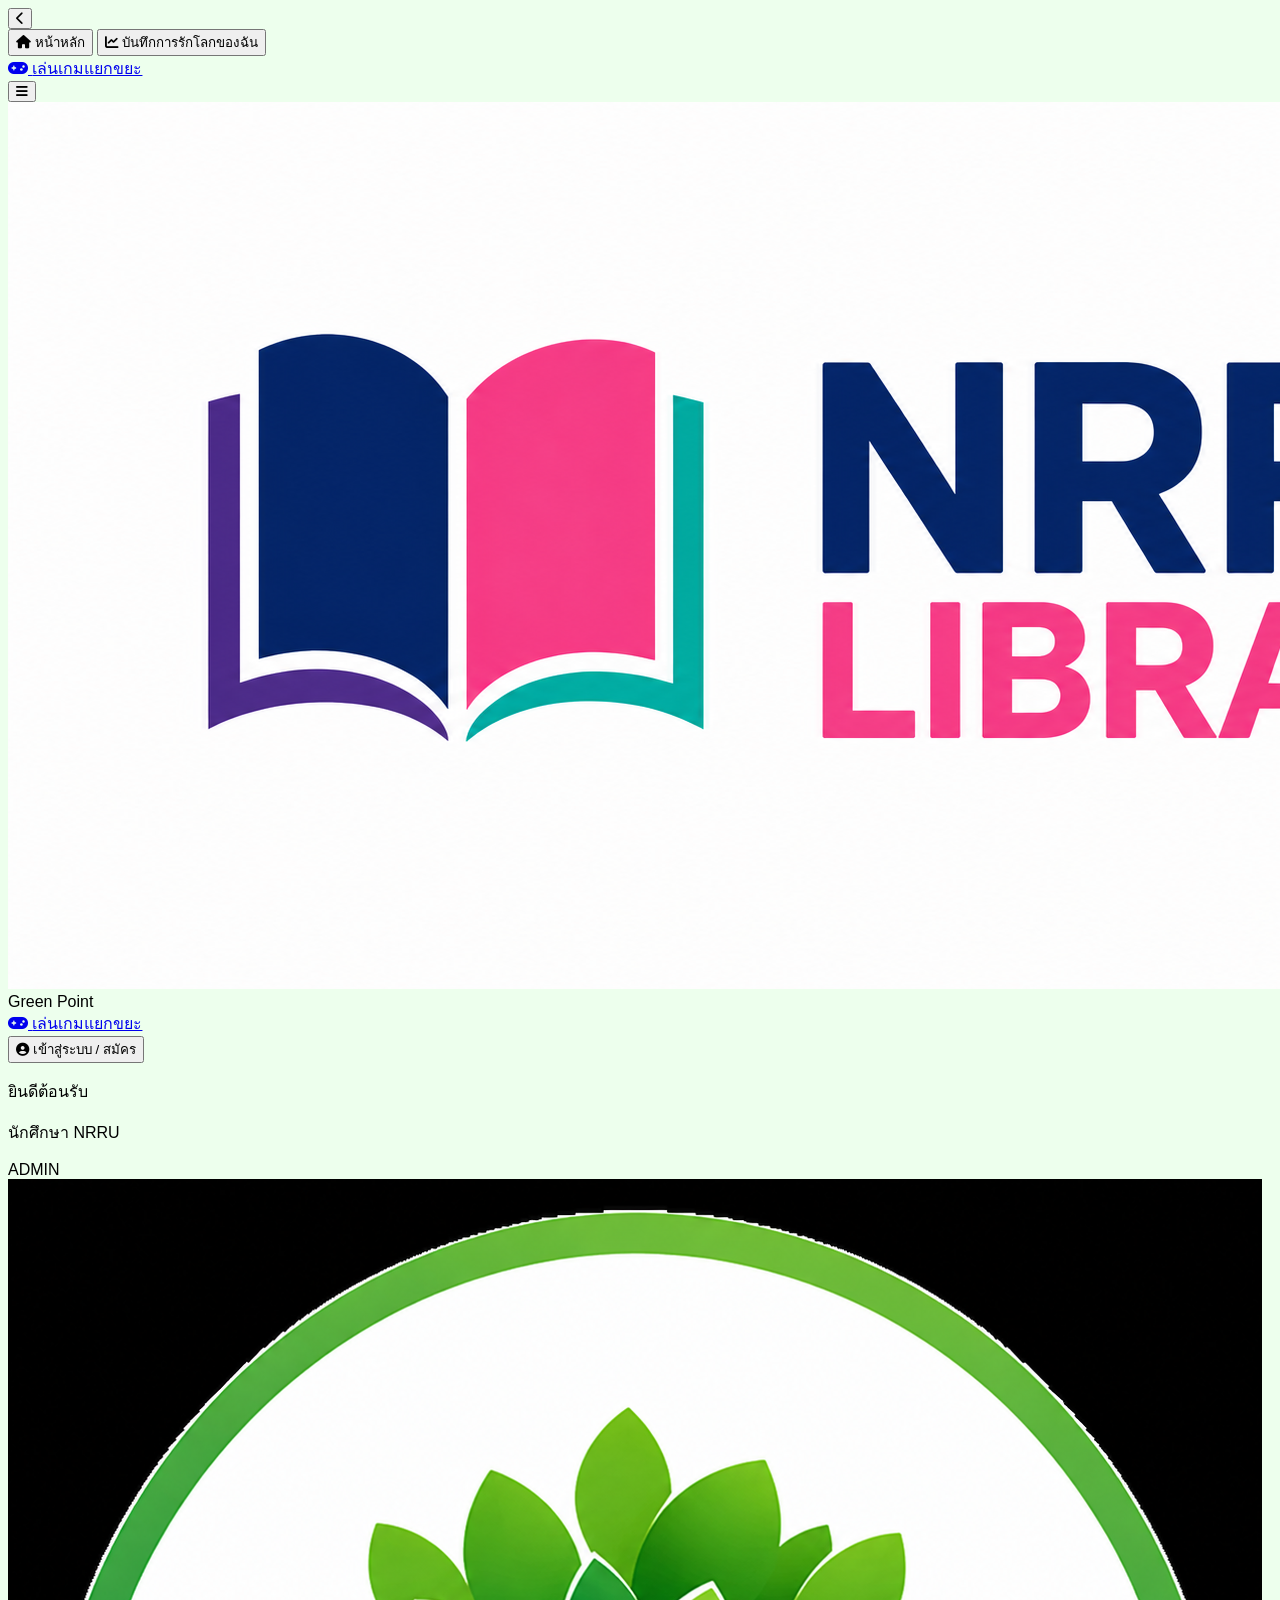
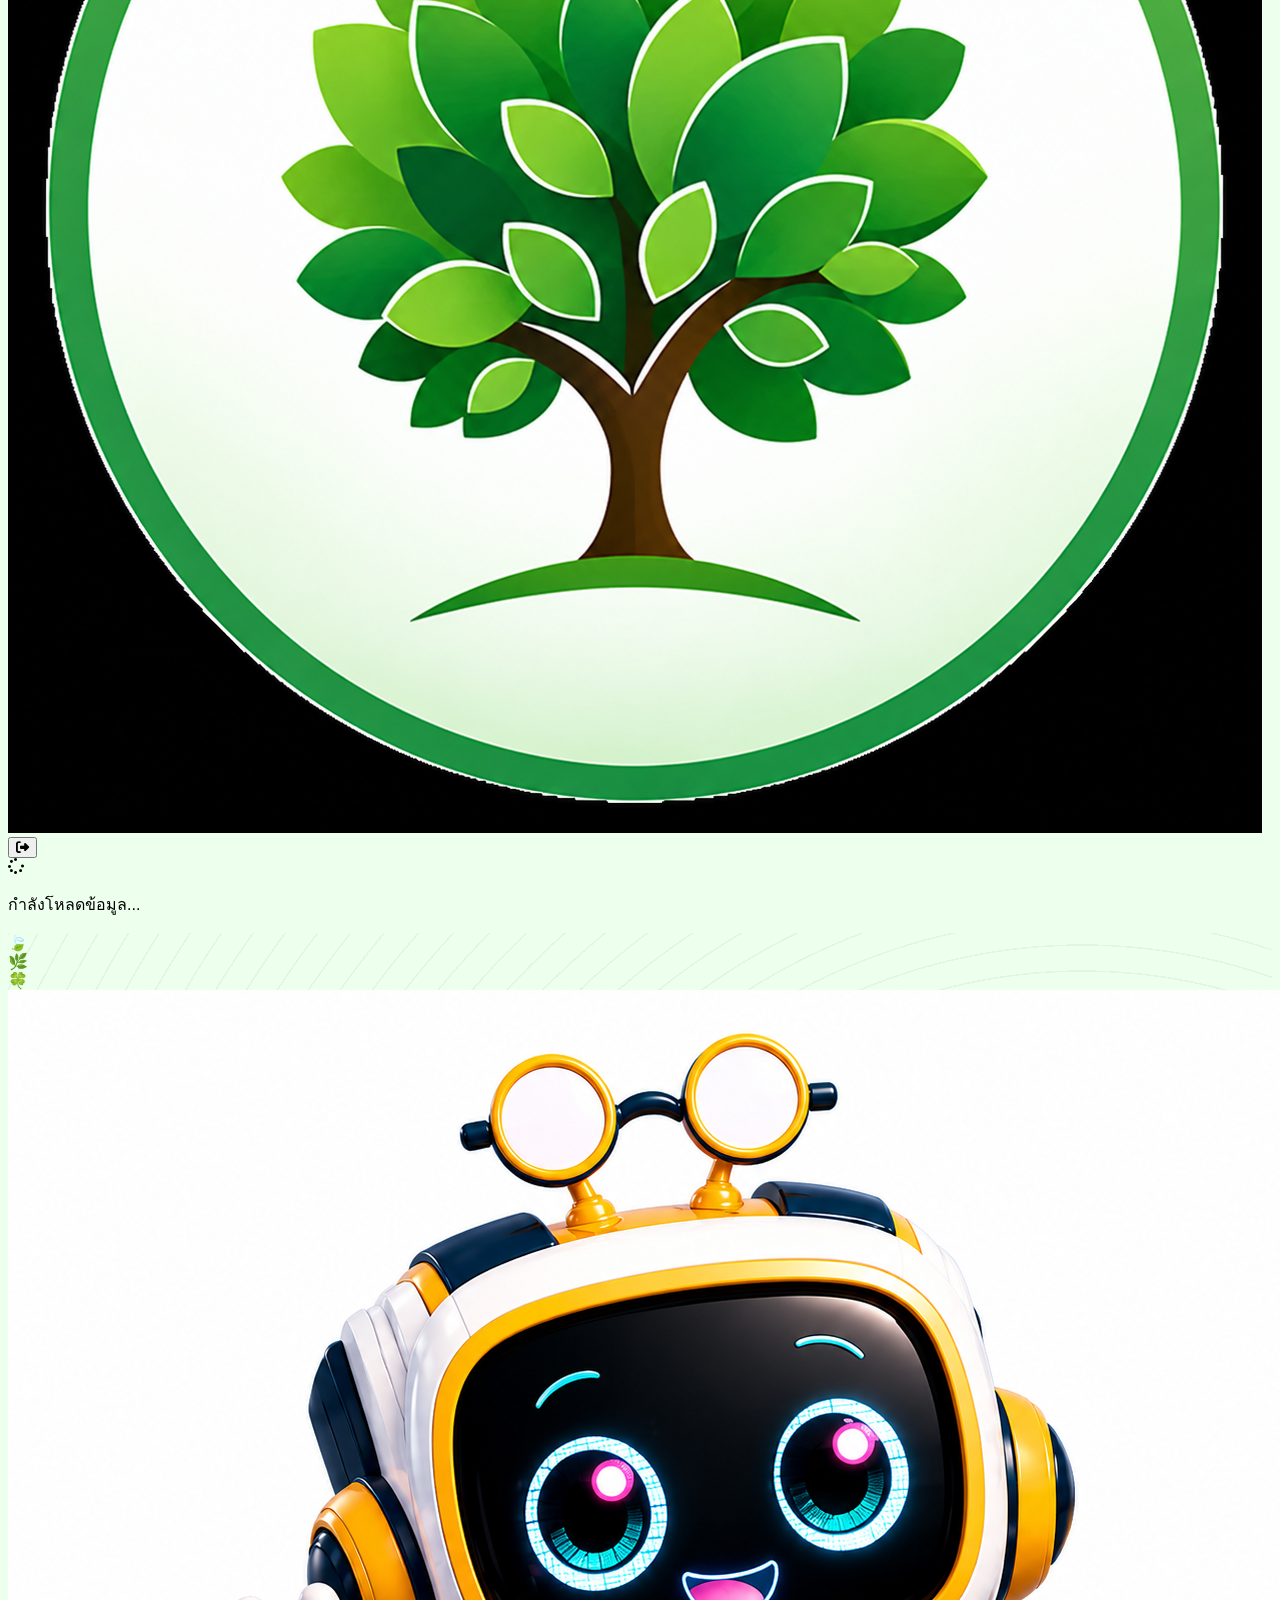
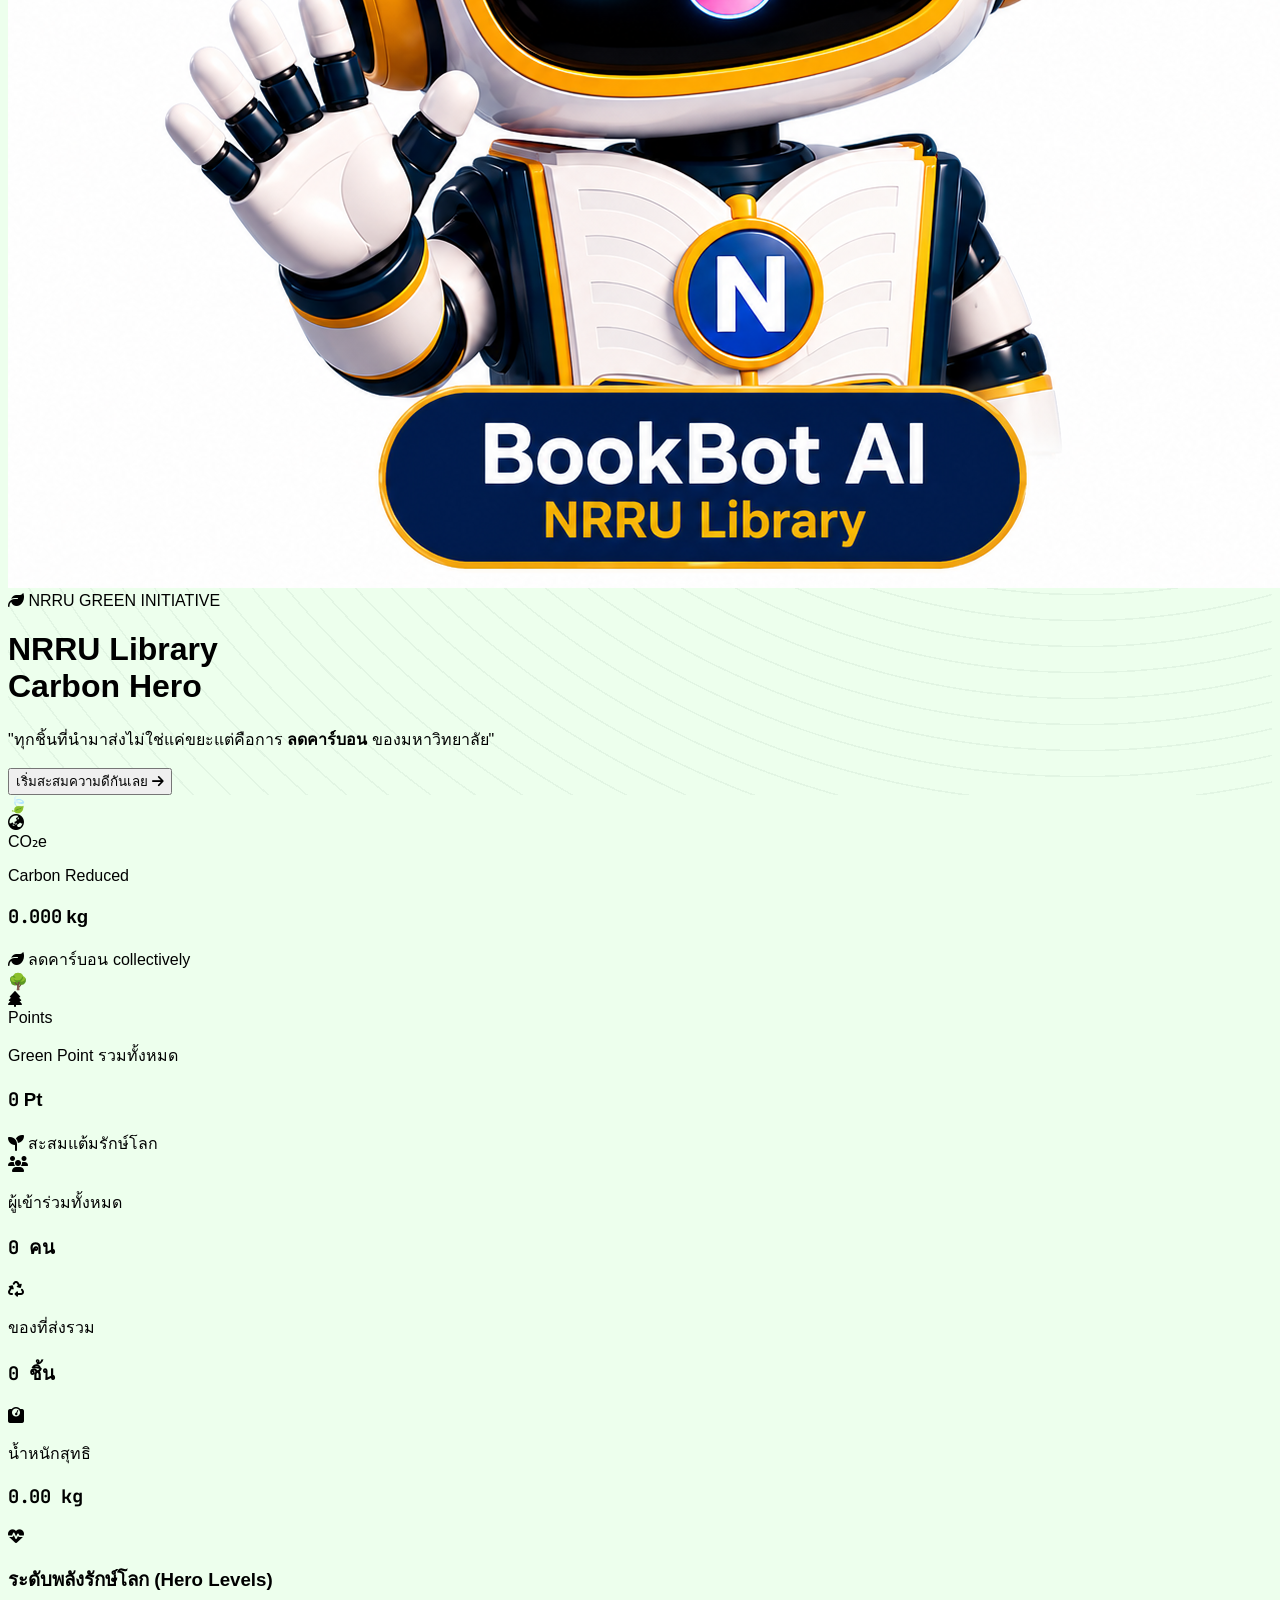
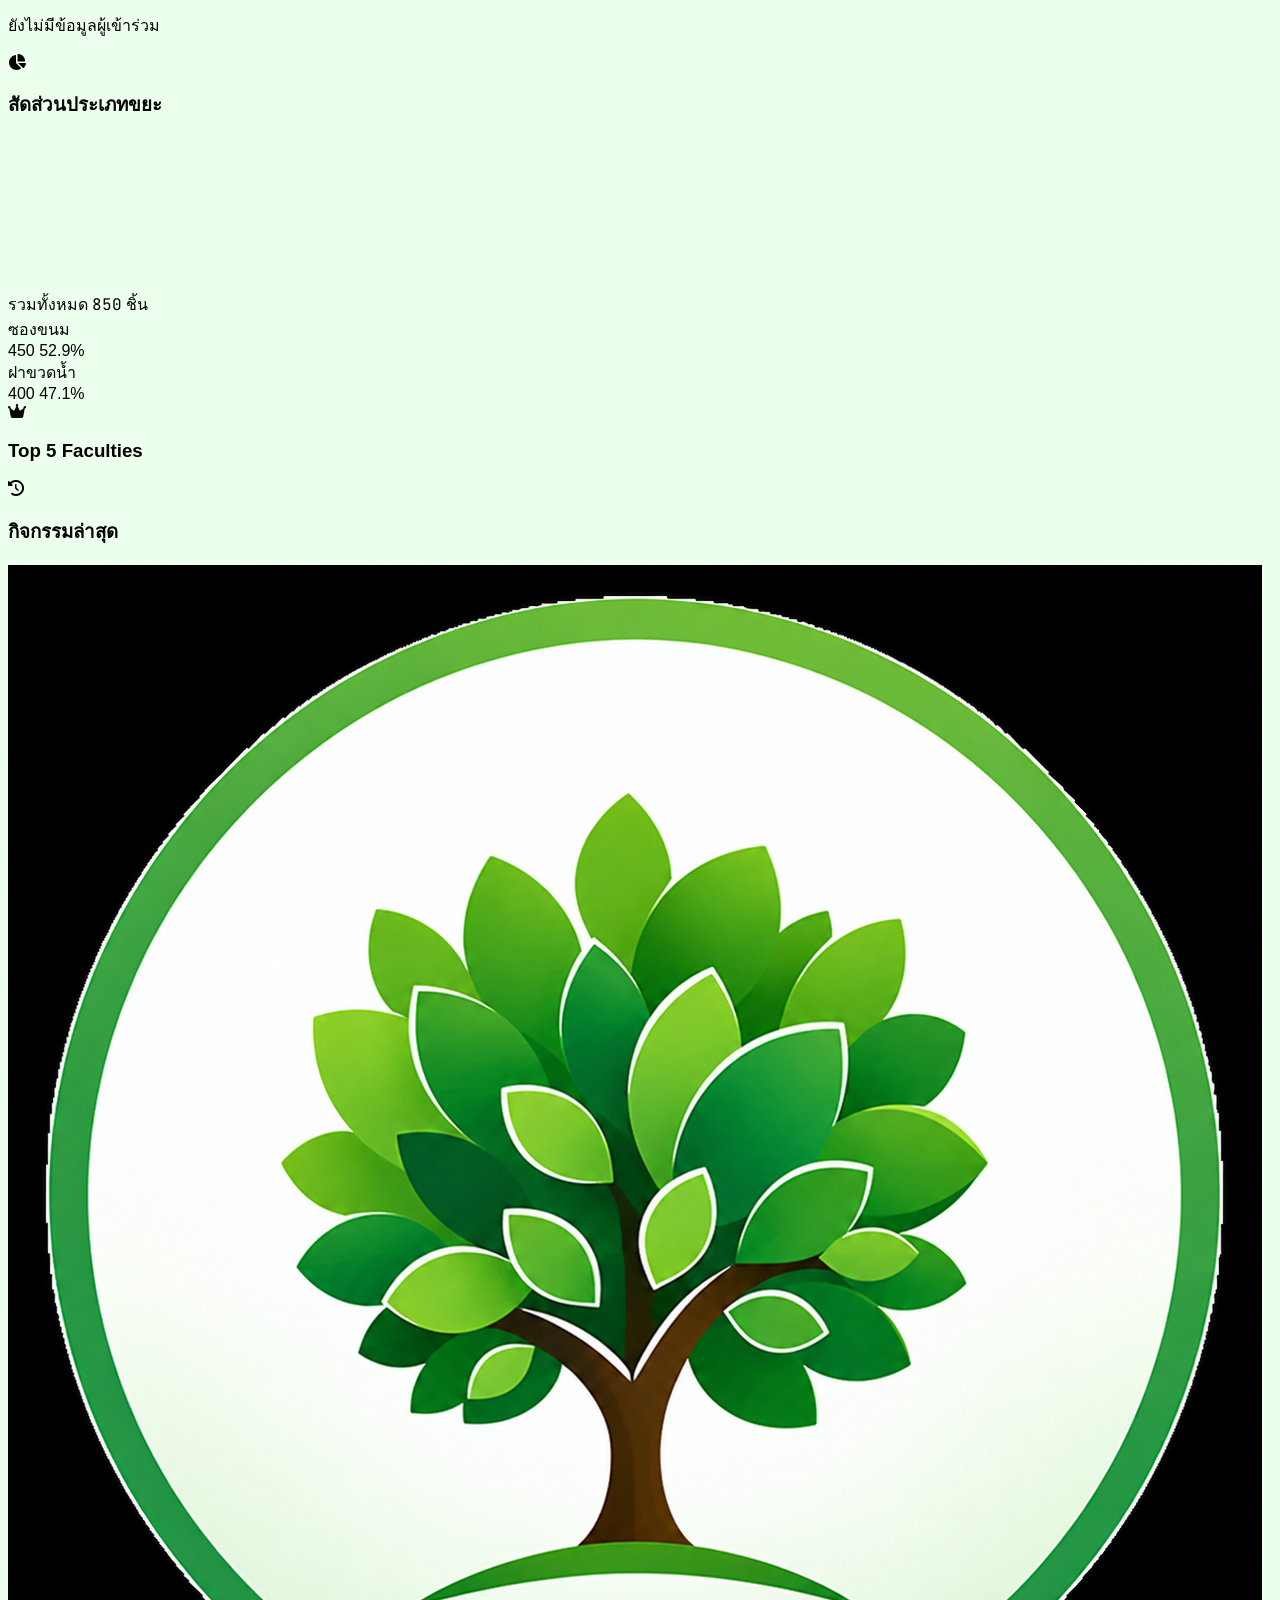
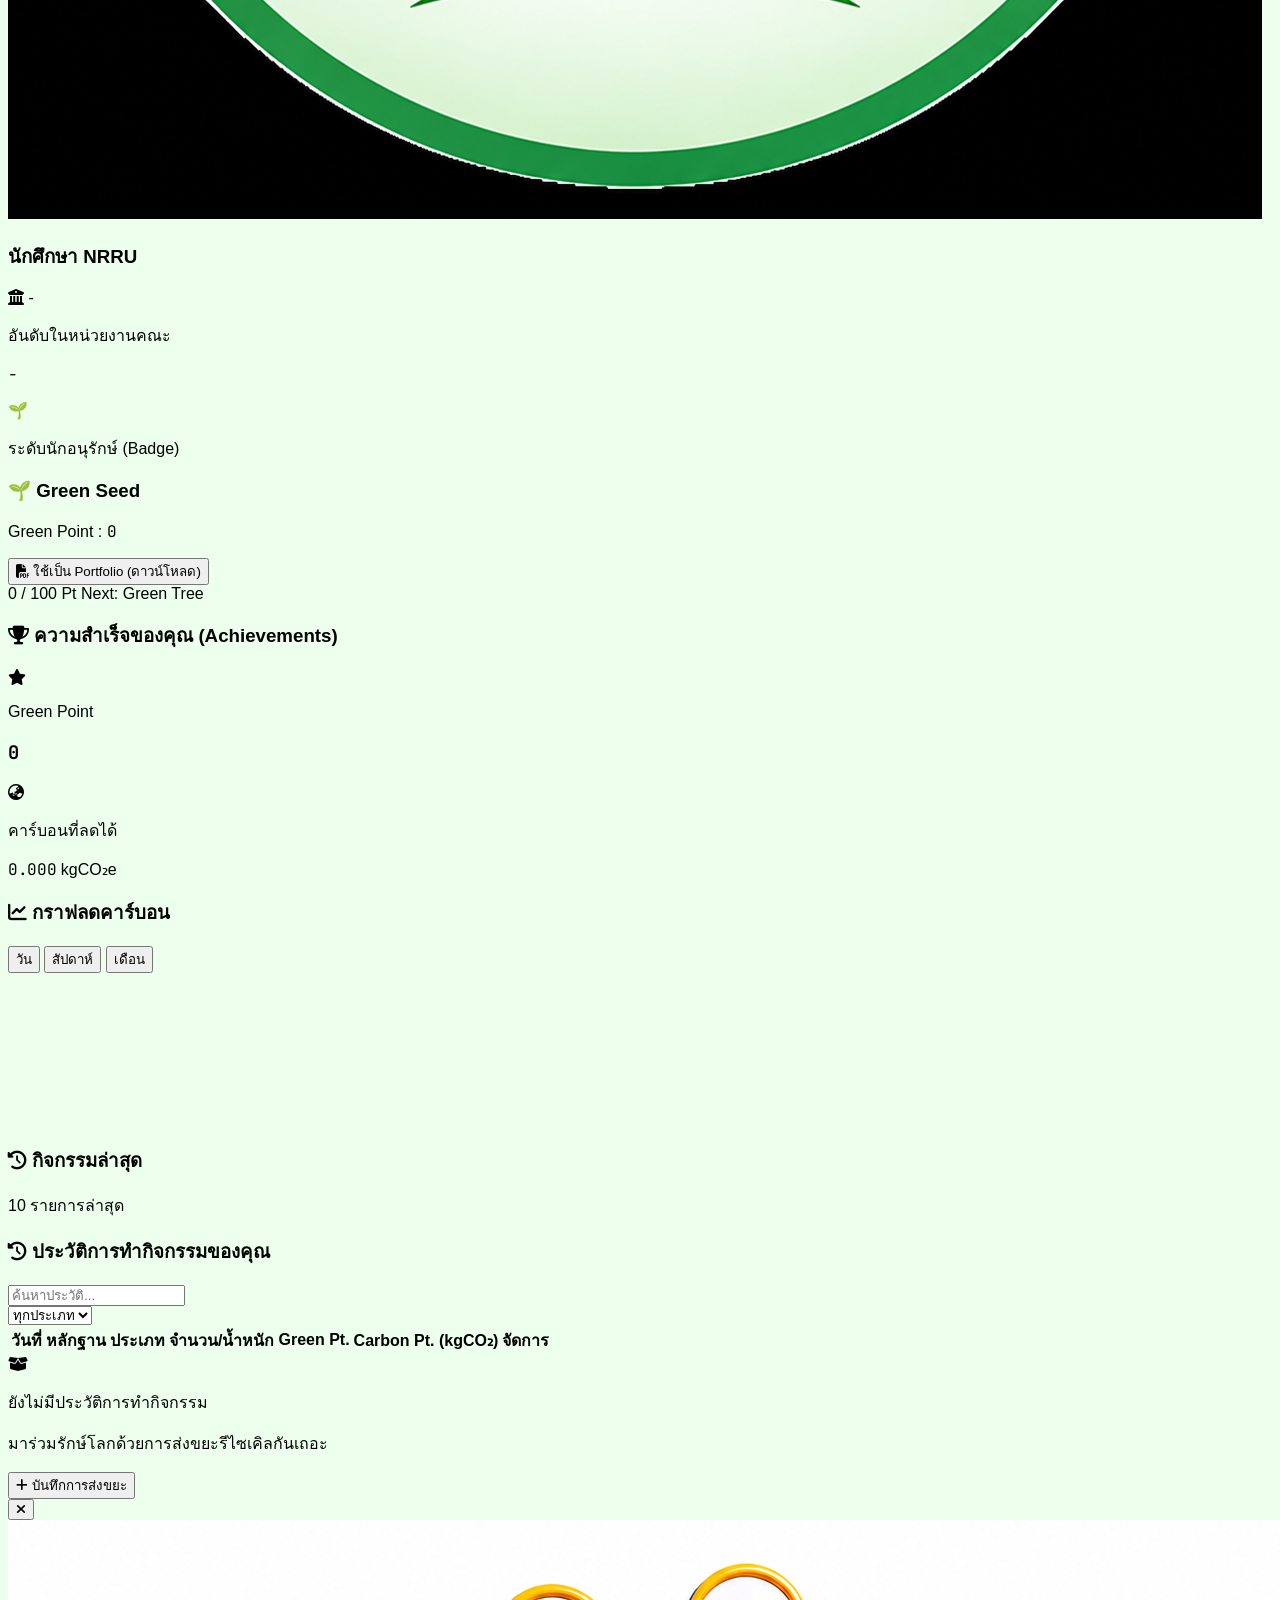
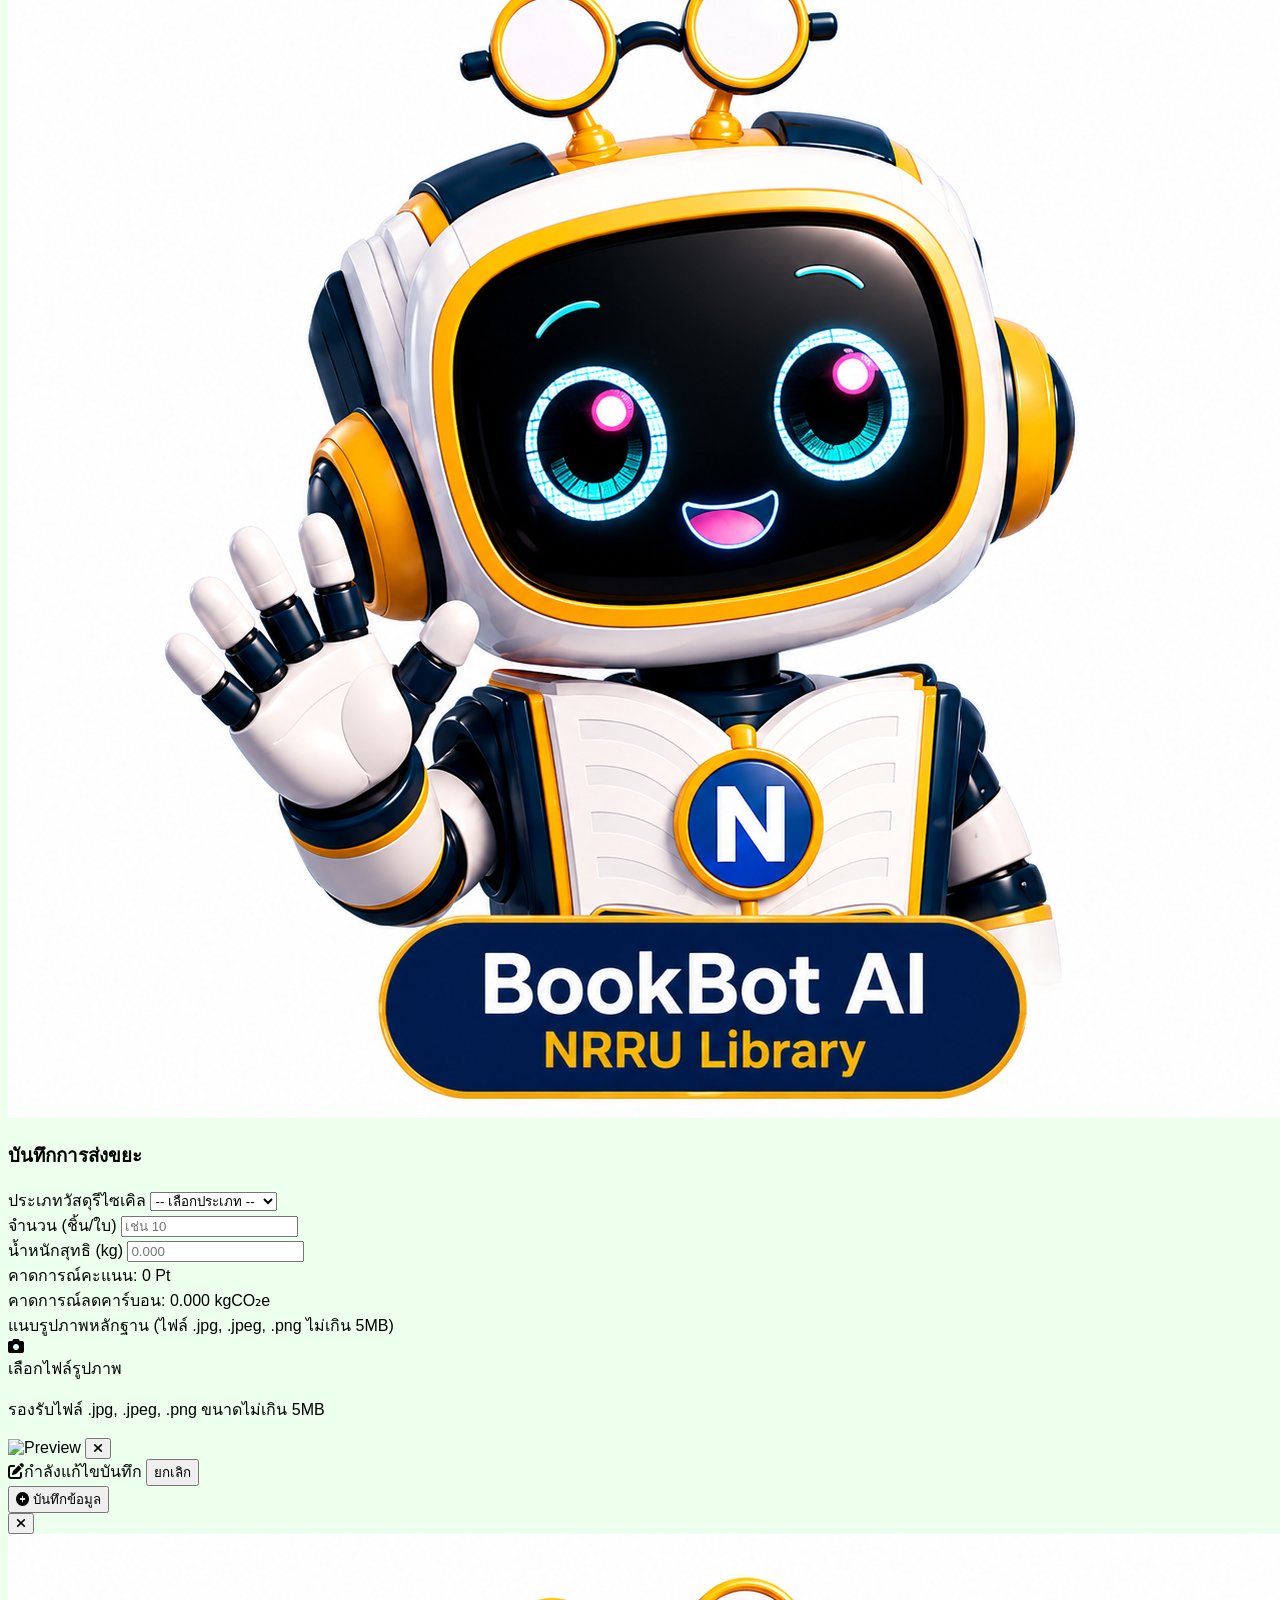
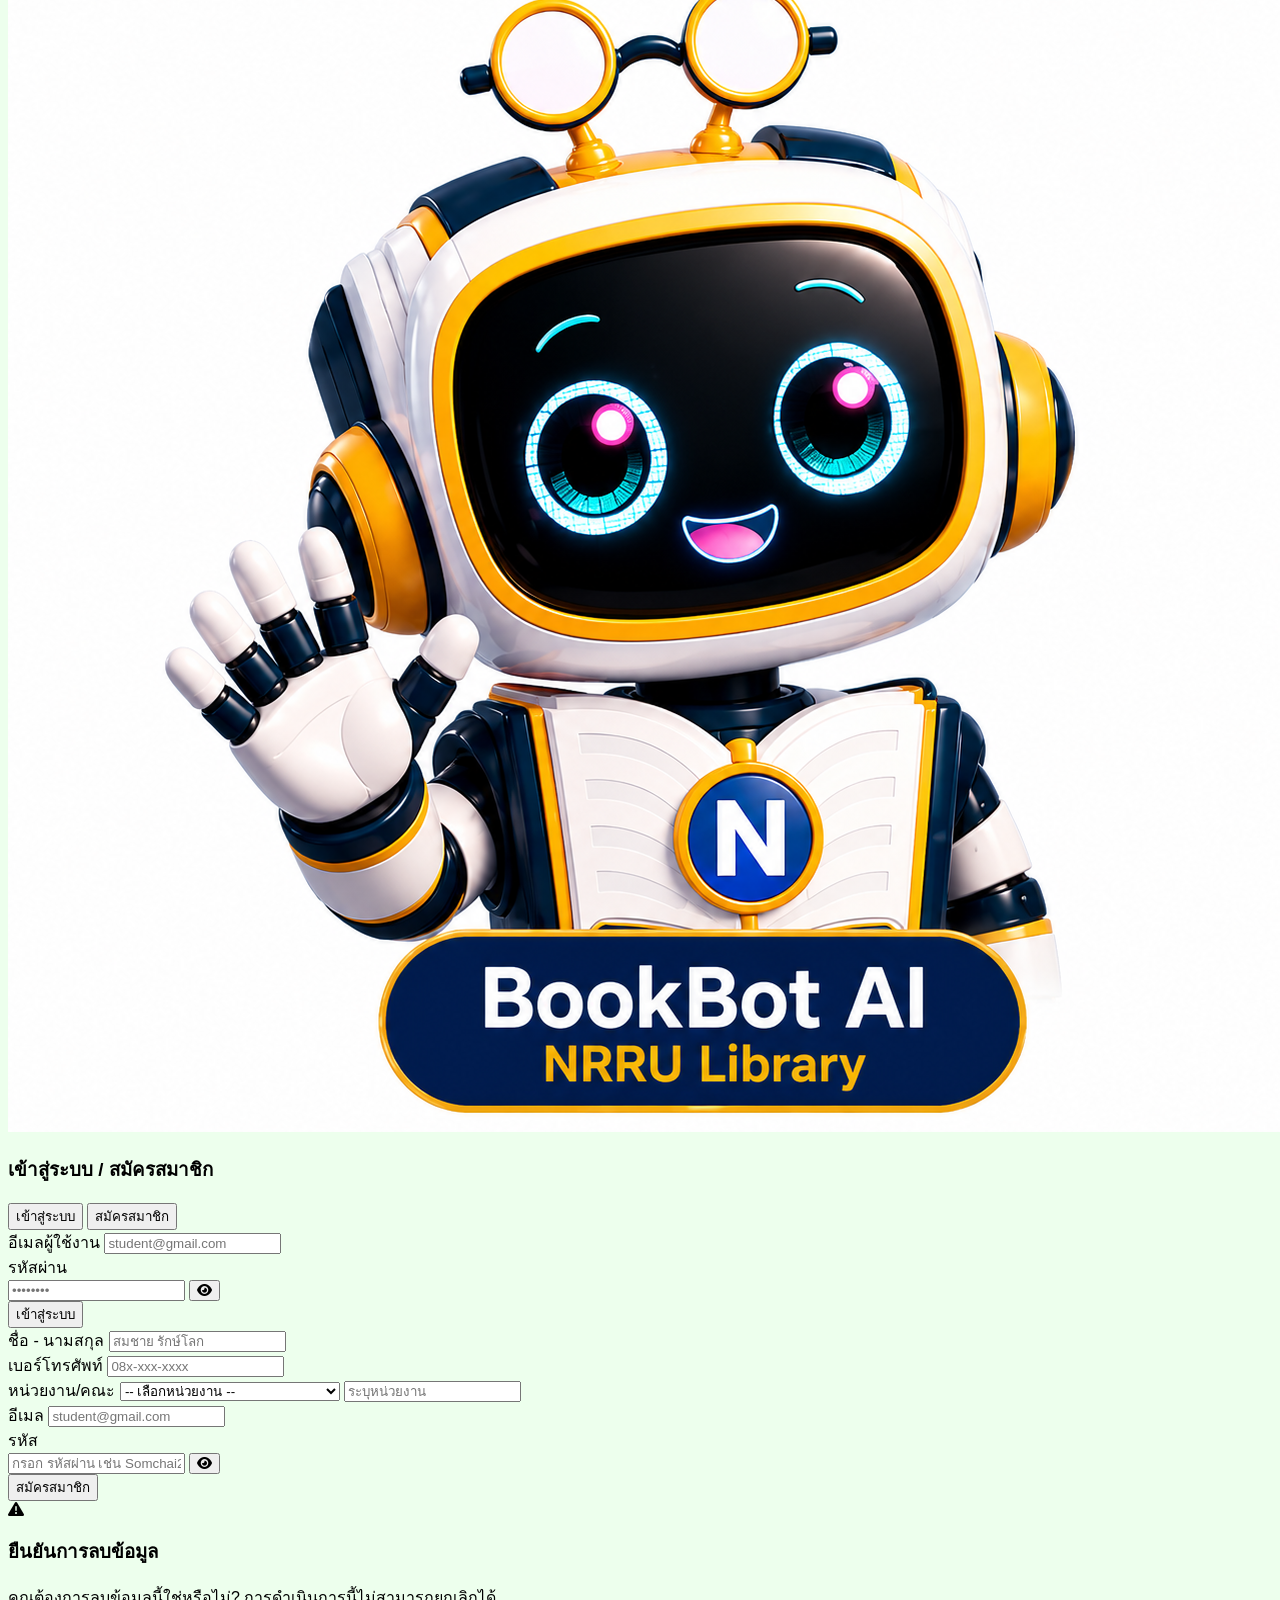
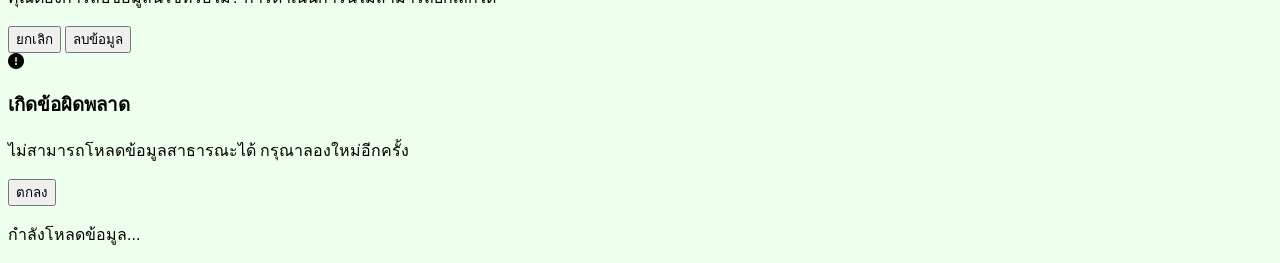
==== commit 44e5a90e: "Update index.html" ====
--- a/index.html
+++ b/index.html
@@ -776,7 +776,7 @@
                         </div>
                         <div class="col-span-2">
                             <label class="block text-xs font-medium text-slate-700 mb-1">อีเมล </label>
-                            <input type="email" id="regEmail" required class="w-full rounded-lg border-slate-200 bg-slate-50 px-3 py-2 text-sm focus:border-emerald-500 focus:ring-emerald-500" placeholder="student@gamil.com">
+                            <input type="email" id="regEmail" required class="w-full rounded-lg border-slate-200 bg-slate-50 px-3 py-2 text-sm focus:border-emerald-500 focus:ring-emerald-500" placeholder="student@gmail.com">
                         </div>
                         <div class="col-span-2">
                             <label class="block text-xs font-medium text-slate-700 mb-1"> รหัส </label>
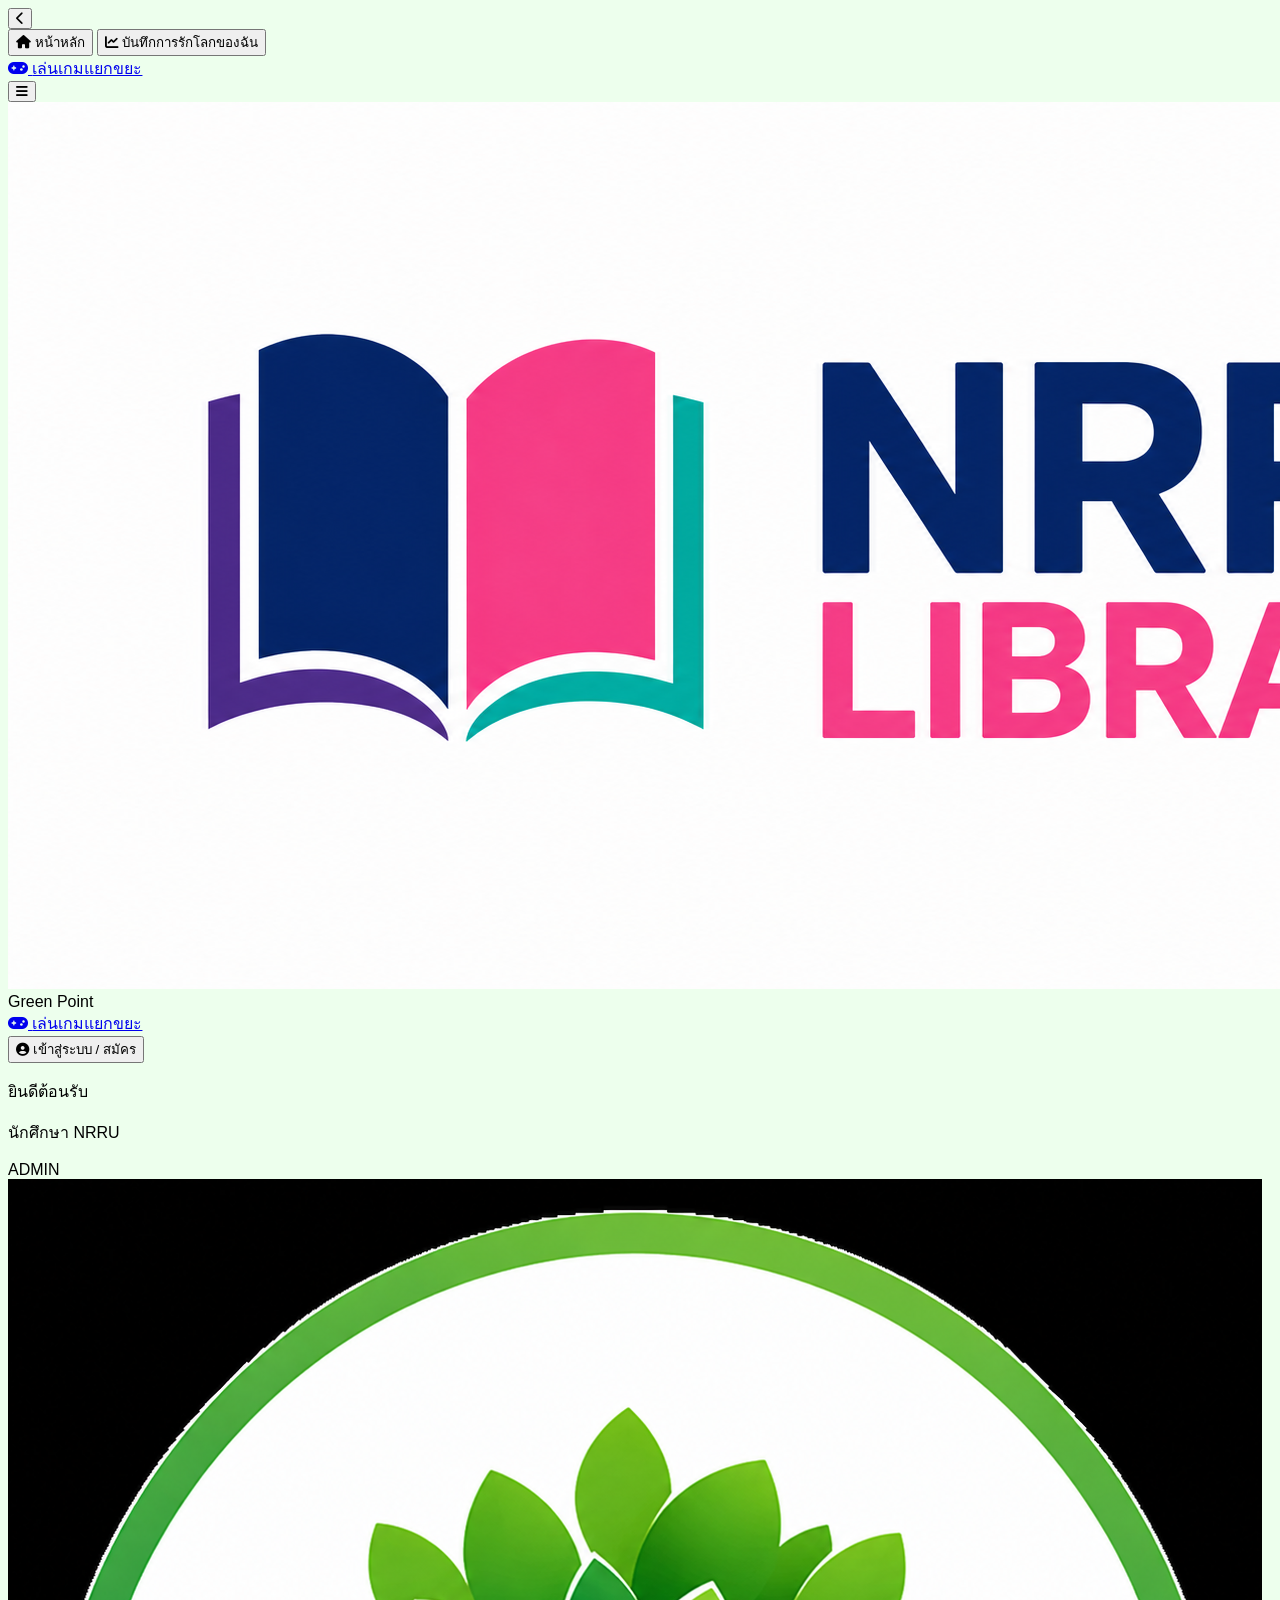
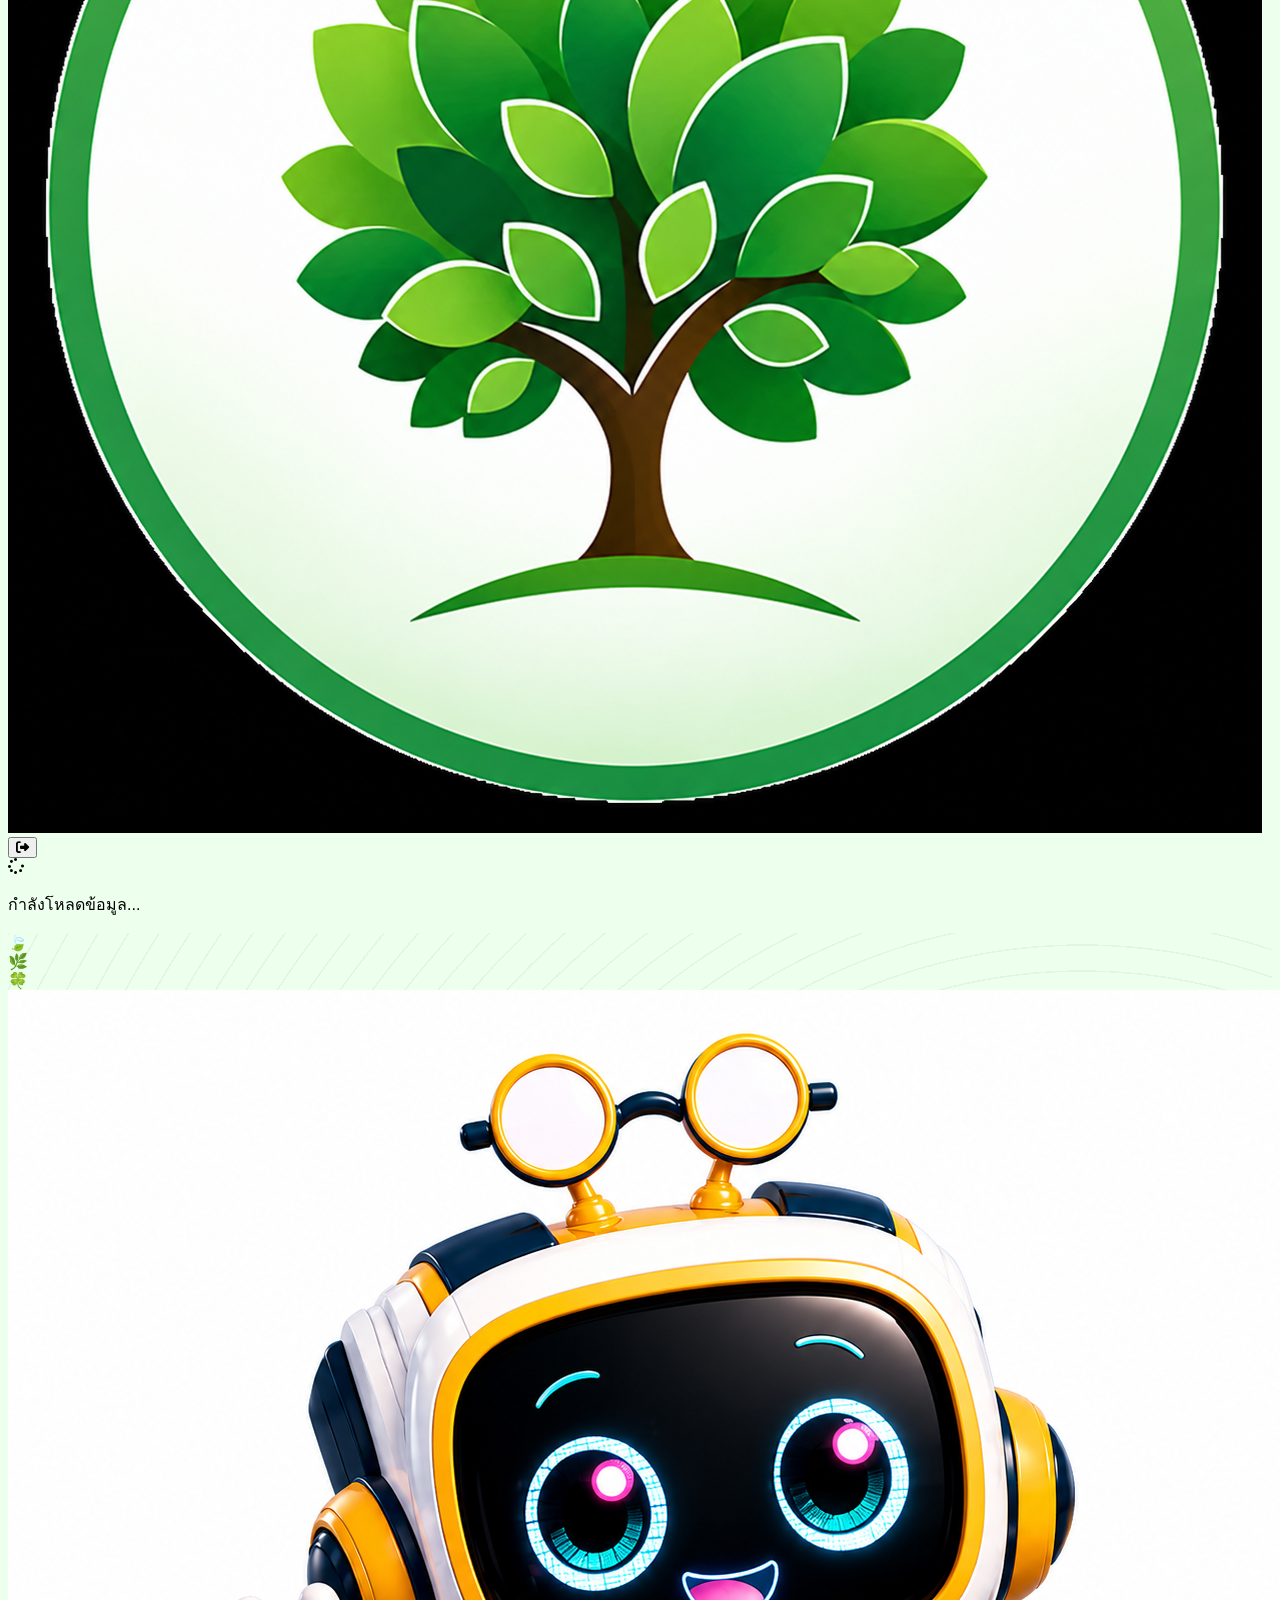
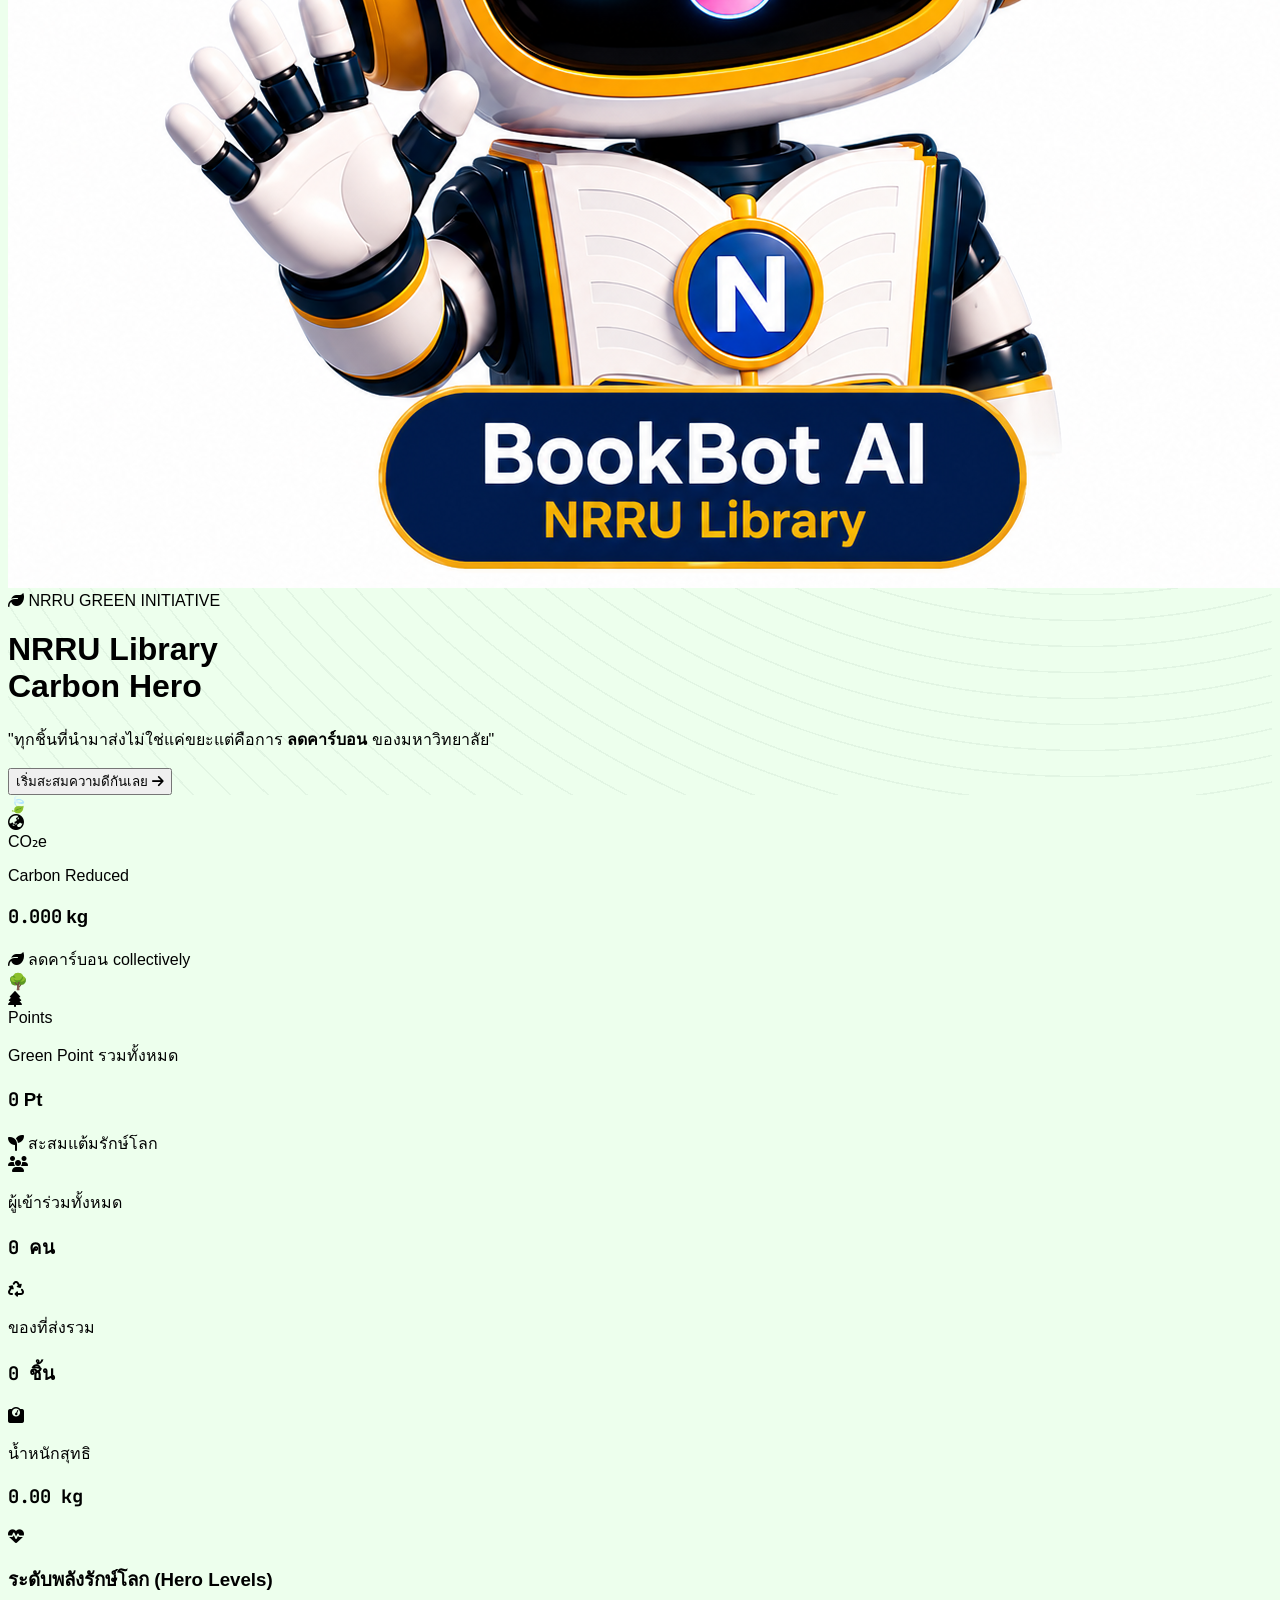
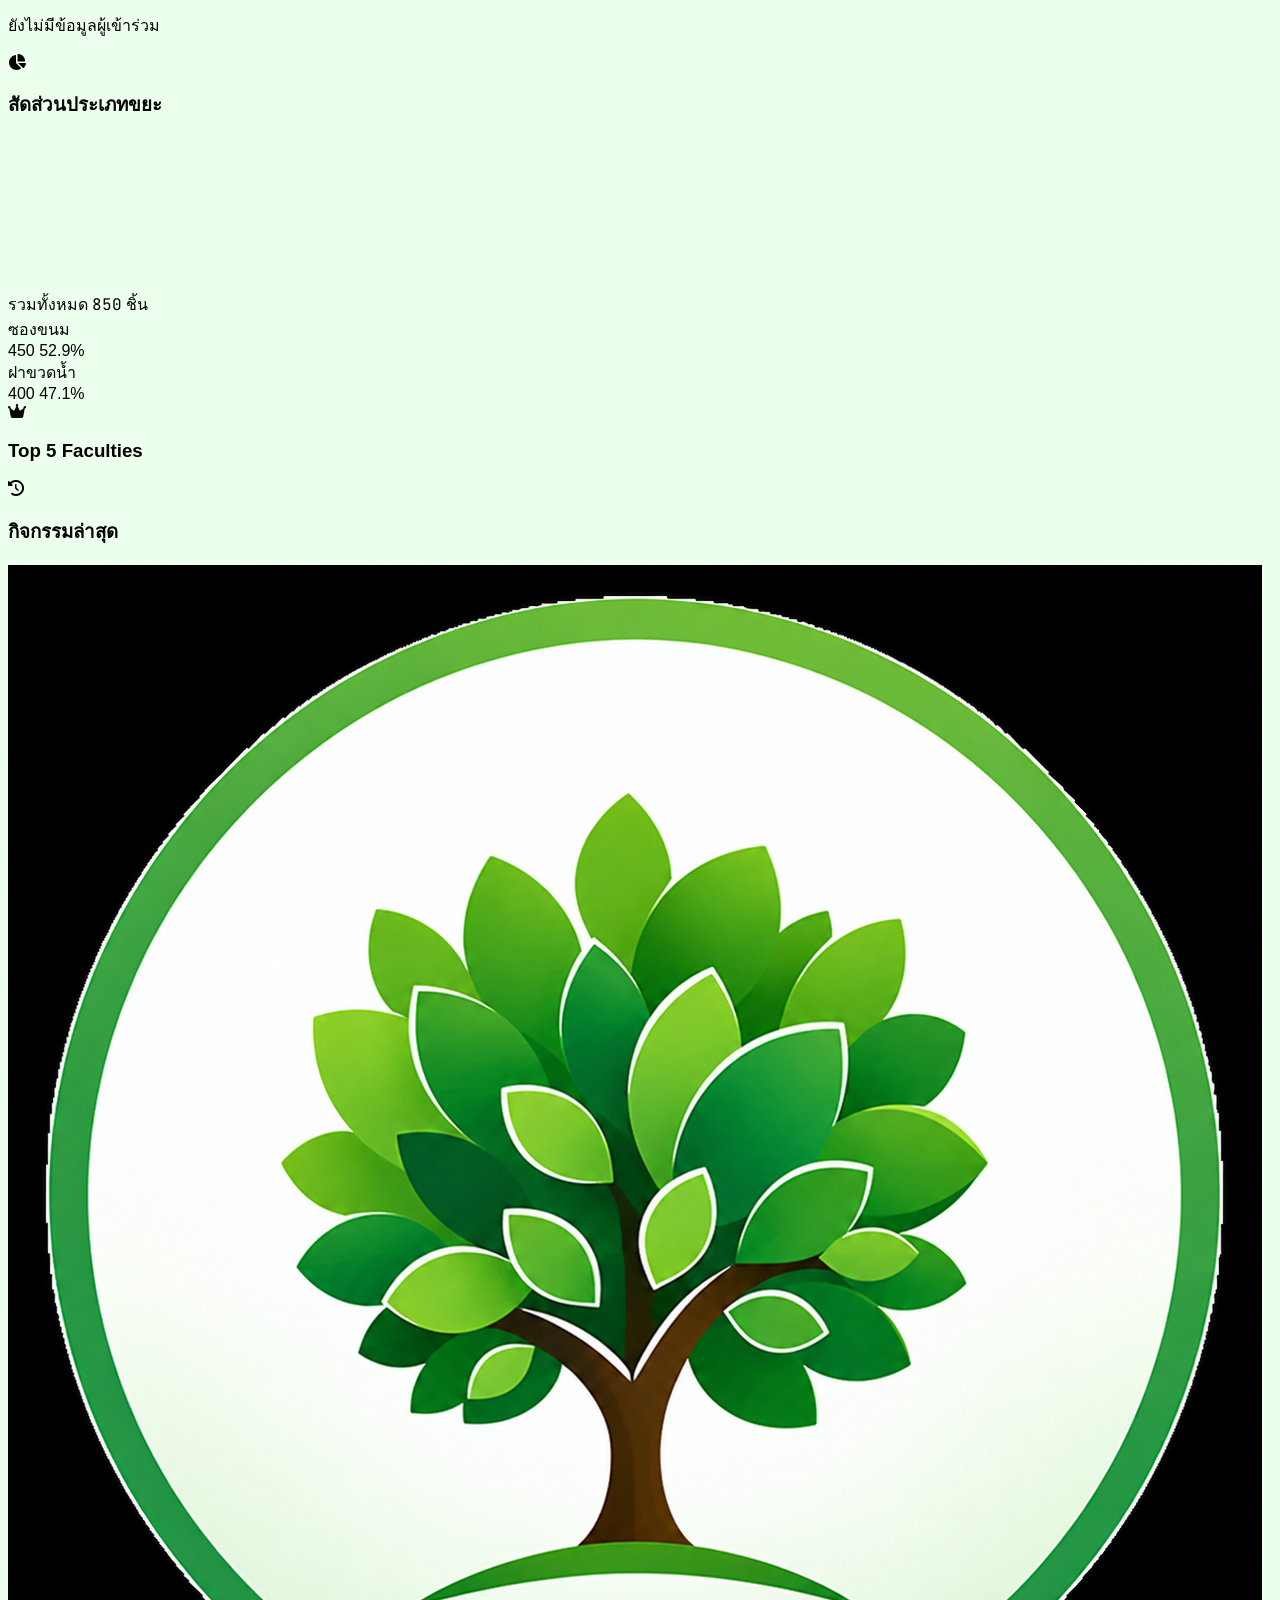
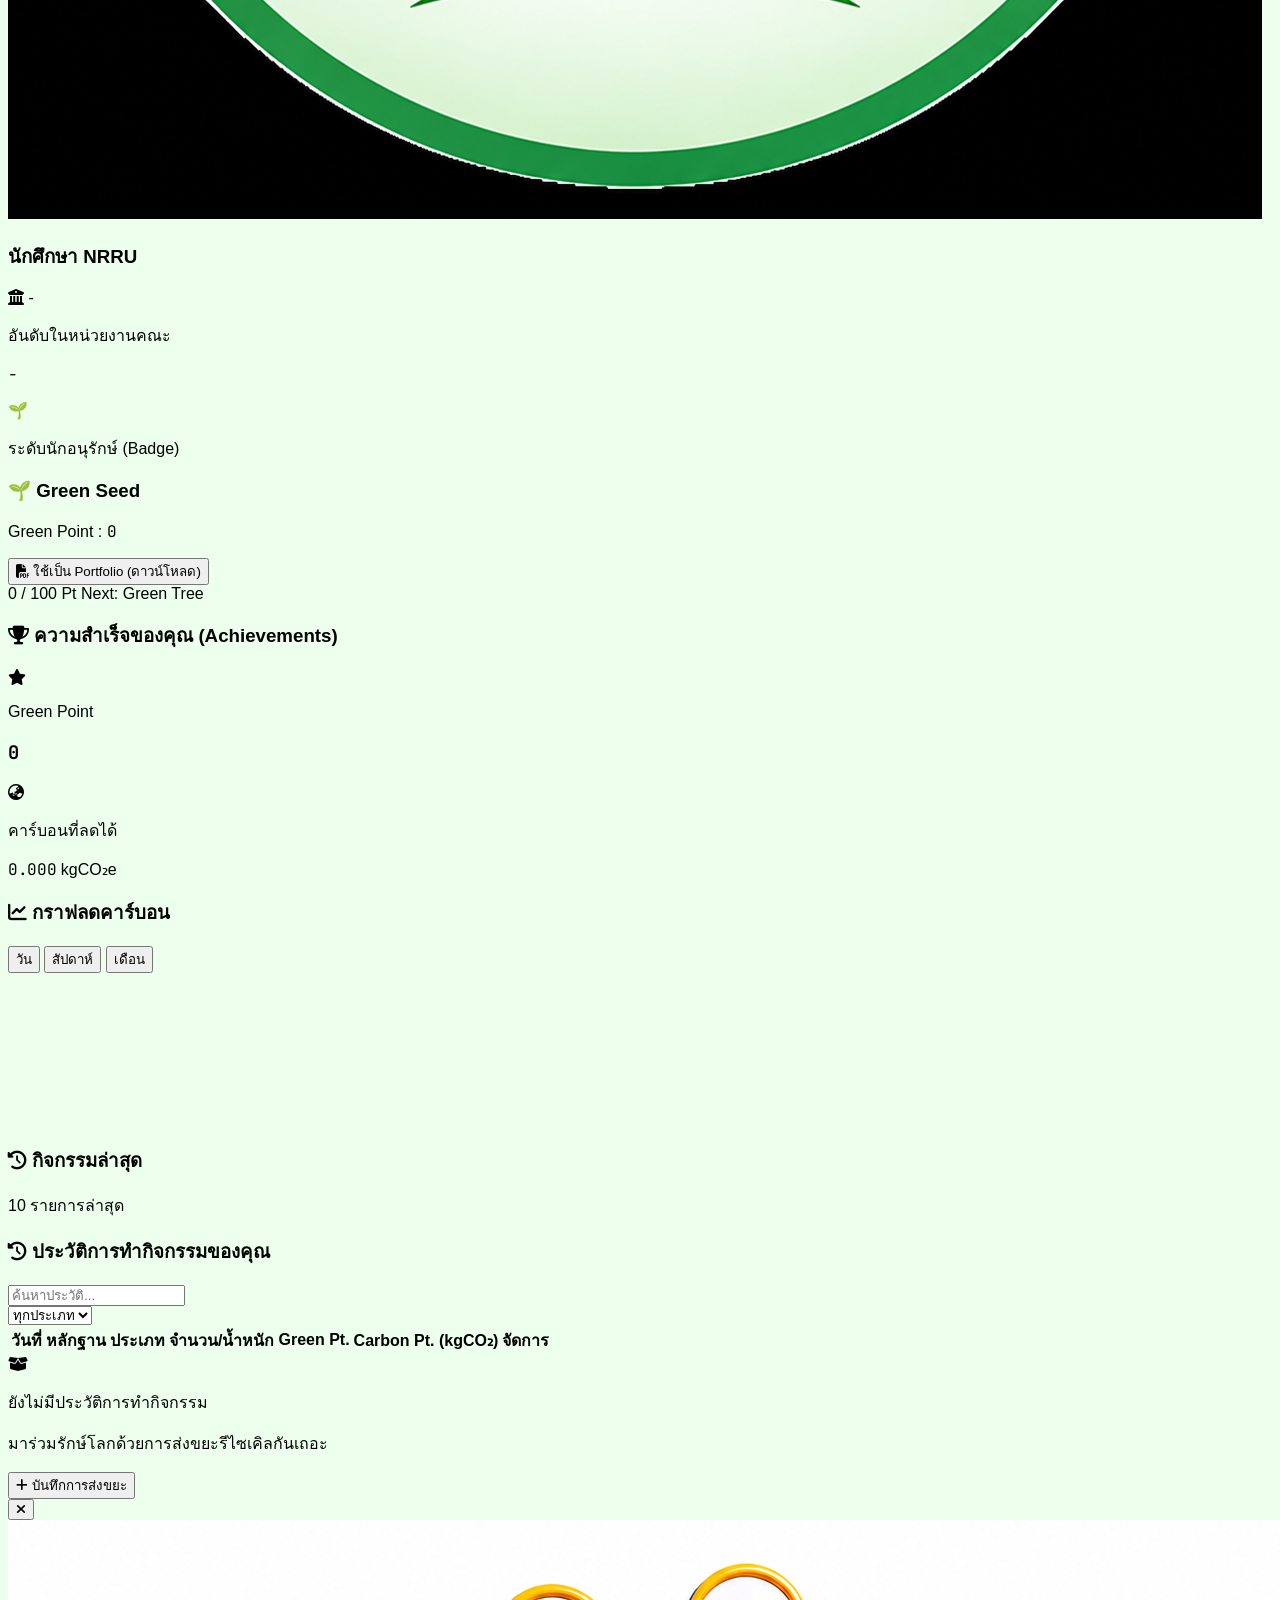
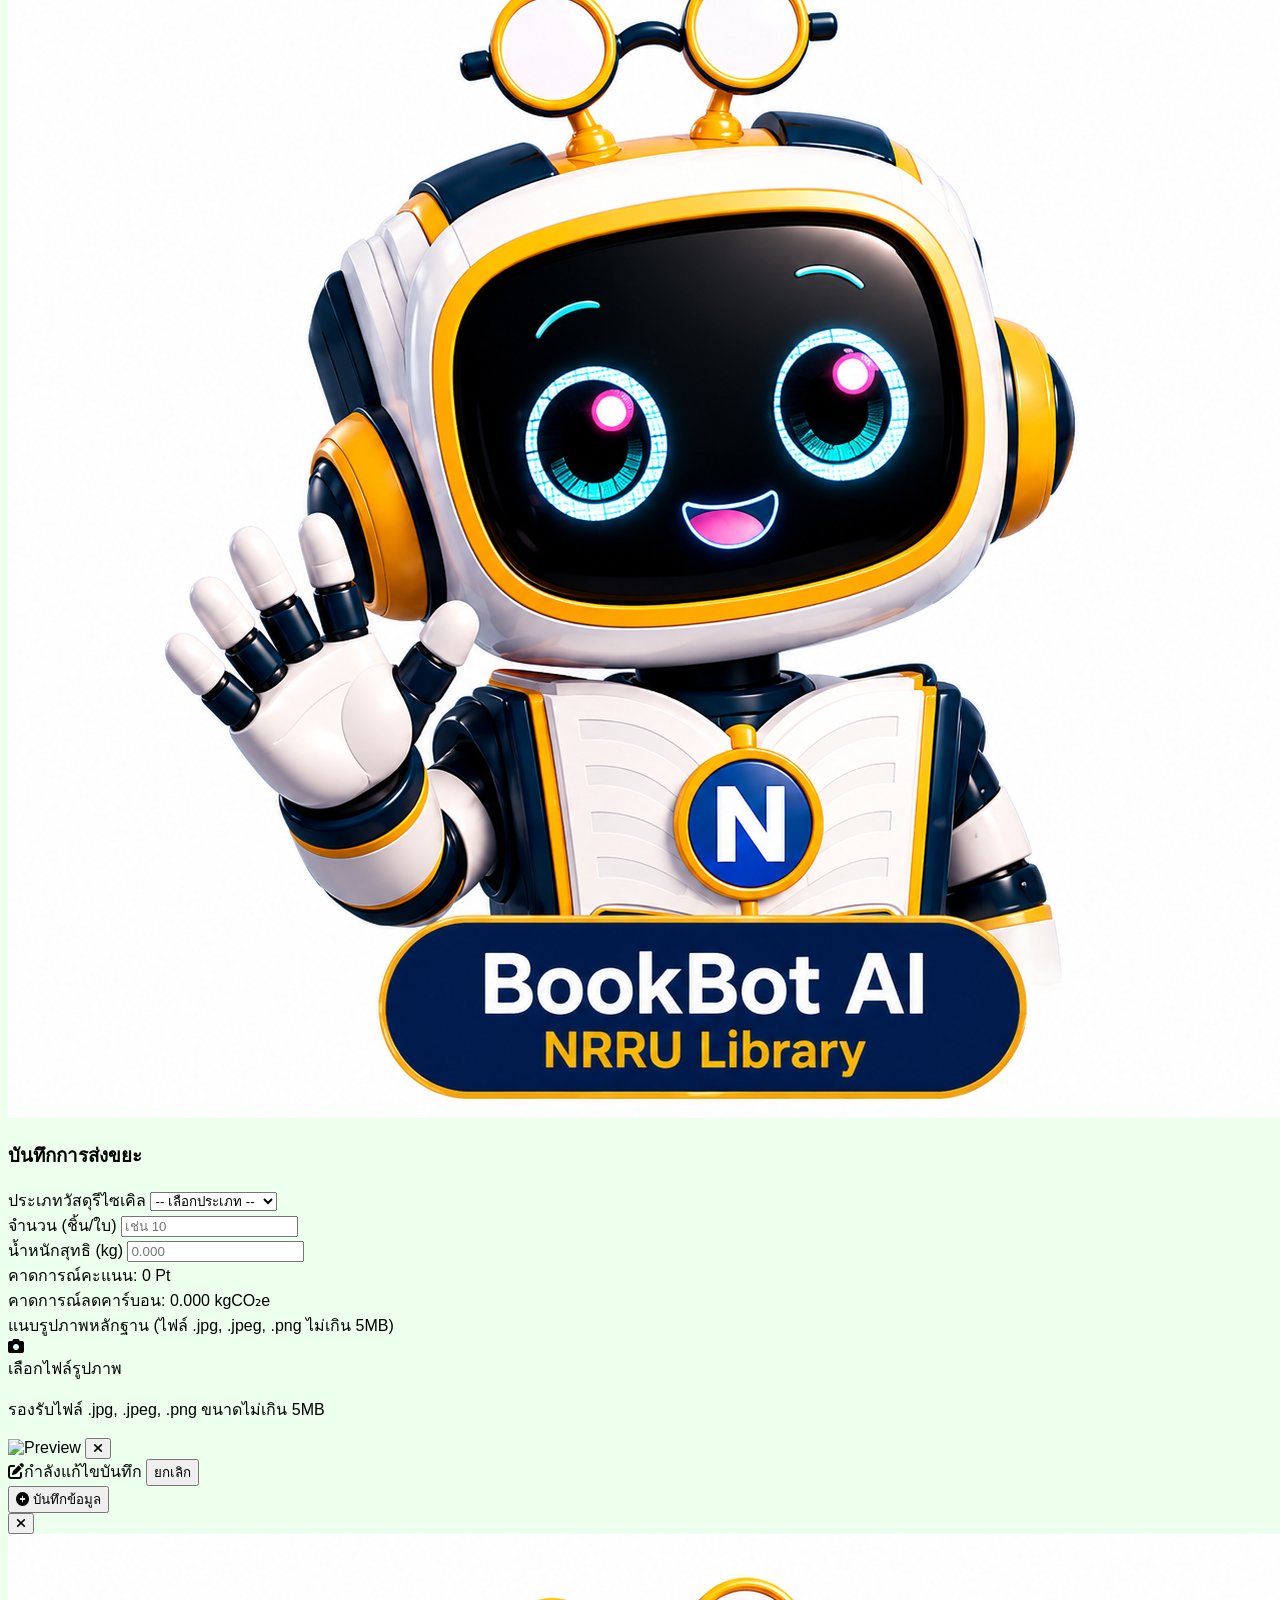
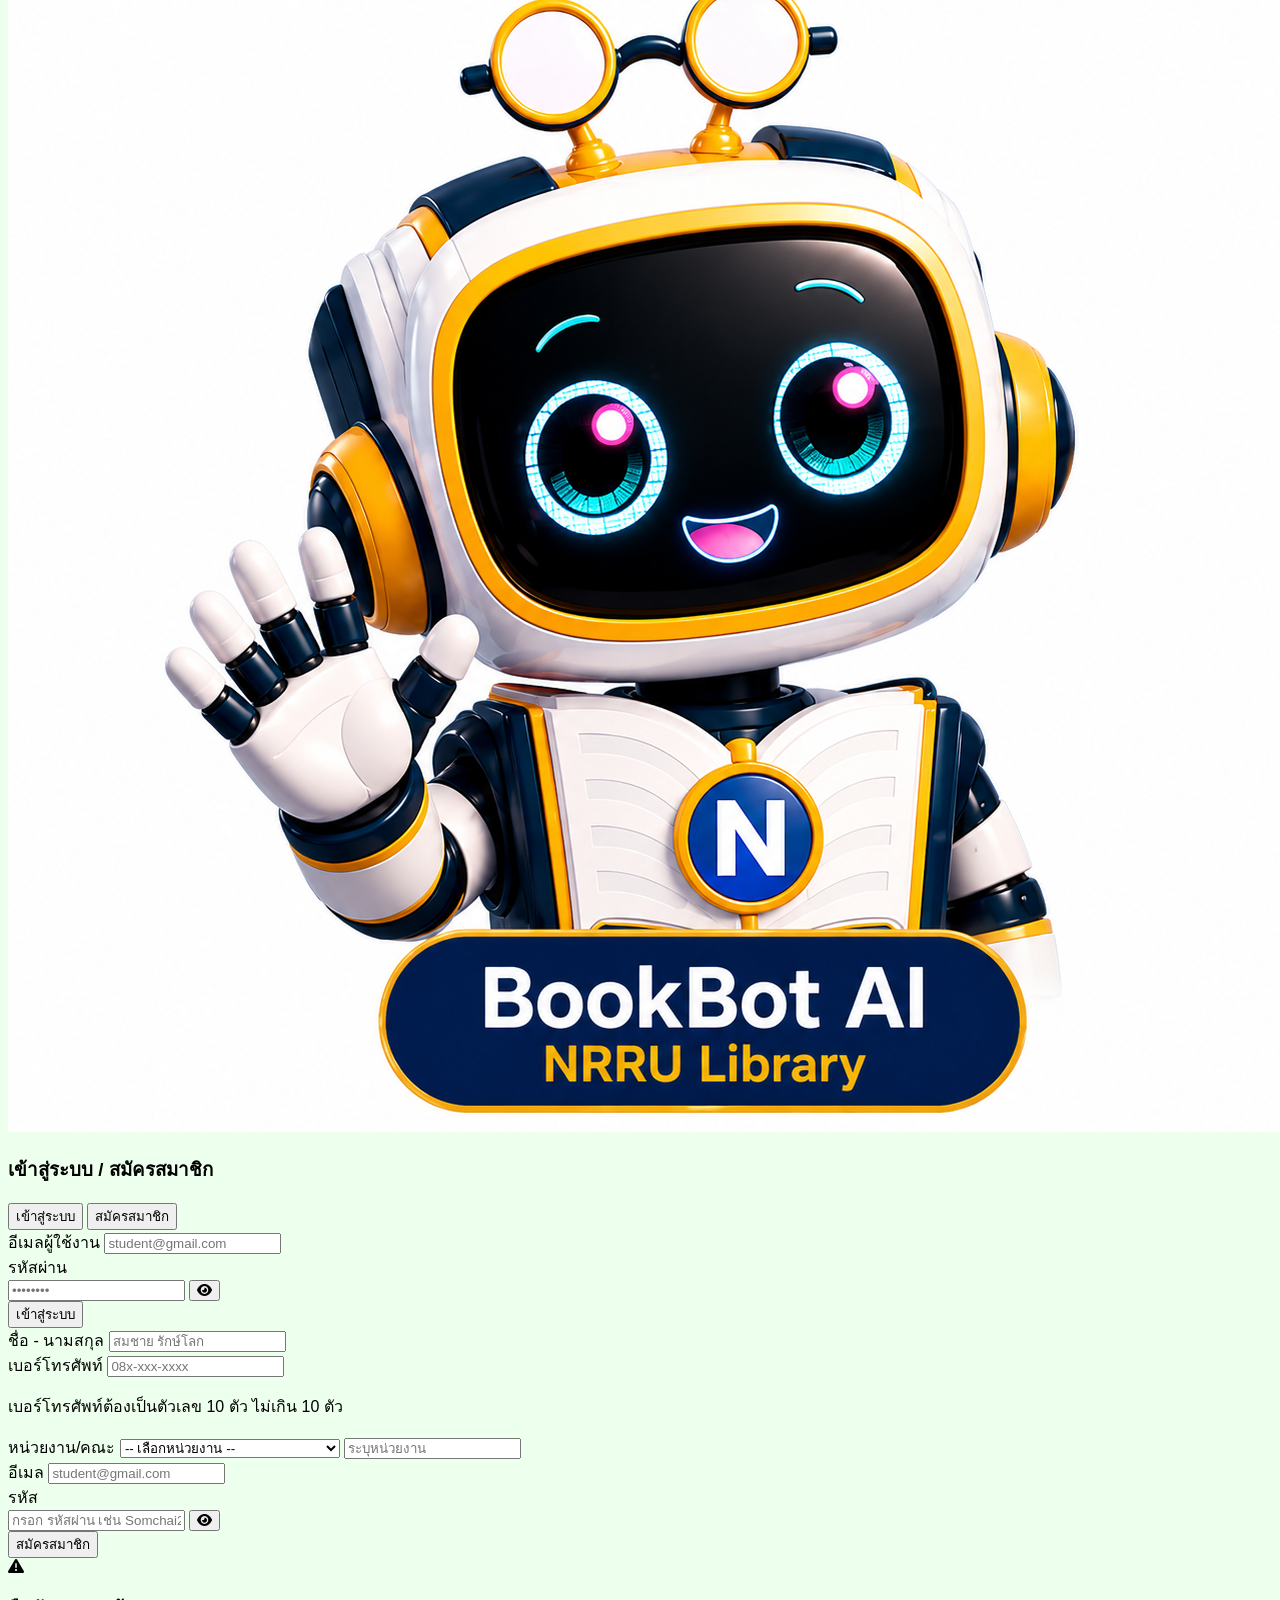
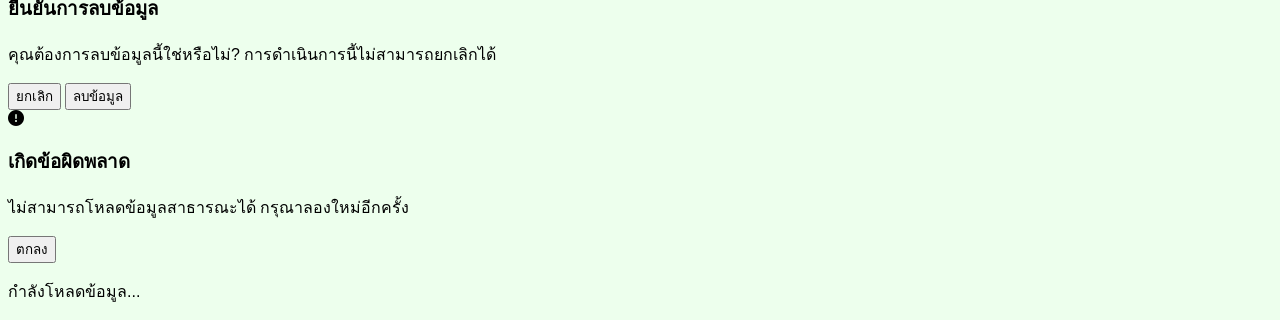
==== commit cb35bf89: "Update index.html" ====
--- a/index.html
+++ b/index.html
@@ -755,7 +755,8 @@
                         </div>
                         <div>
                             <label class="block text-xs font-medium text-slate-700 mb-1">เบอร์โทรศัพท์</label>
-                            <input type="tel" id="regPhone" required class="w-full rounded-lg border-slate-200 bg-slate-50 px-3 py-2 text-sm focus:border-emerald-500 focus:ring-emerald-500" placeholder="08x-xxx-xxxx">
+                            <input type="tel" id="regPhone" required maxlength="10" oninput="validatePhoneInput(this)" class="w-full rounded-lg border-slate-200 bg-slate-50 px-3 py-2 text-sm focus:border-emerald-500 focus:ring-emerald-500" placeholder="08x-xxx-xxxx">
+                            <p id="phoneError" class="text-xs text-red-500 mt-1 hidden">เบอร์โทรศัพท์ต้องเป็นตัวเลข 10 ตัว ไม่เกิน 10 ตัว</p>
                         </div>
                         <div>
                             <label class="block text-xs font-medium text-slate-700 mb-1">หน่วยงาน/คณะ</label>
@@ -1484,6 +1485,16 @@
             }
         }
 
+        function validatePhoneInput(input) {
+            input.value = input.value.replace(/[^0-9]/g, '').slice(0, 10);
+            const phoneError = document.getElementById('phoneError');
+            if (input.value.length > 0 && input.value.length !== 10) {
+                if (phoneError) phoneError.classList.remove('hidden');
+            } else {
+                if (phoneError) phoneError.classList.add('hidden');
+            }
+        }
+
         function validatePassword(password) {
             const errors = [];
             if (!password || password.length === 0) {
@@ -1530,6 +1541,14 @@
                     registerBtn.innerHTML = 'สมัครสมาชิก';
                 }
                 showMessage('รหัสผ่านไม่ถูกต้อง', passwordErrors.join('\n'), 'error');
+                return;
+            }
+            if (!/^[0-9]{10}$/.test(phone)) {
+                if (registerBtn) {
+                    registerBtn.disabled = false;
+                    registerBtn.innerHTML = 'สมัครสมาชิก';
+                }
+                showMessage('เบอร์โทรศัพท์ไม่ถูกต้อง', 'เบอร์โทรศัพท์ต้องเป็นตัวเลข 10 ตัว ไม่เกิน 10 ตัว', 'error');
                 return;
             }
             if (registerBtn) {
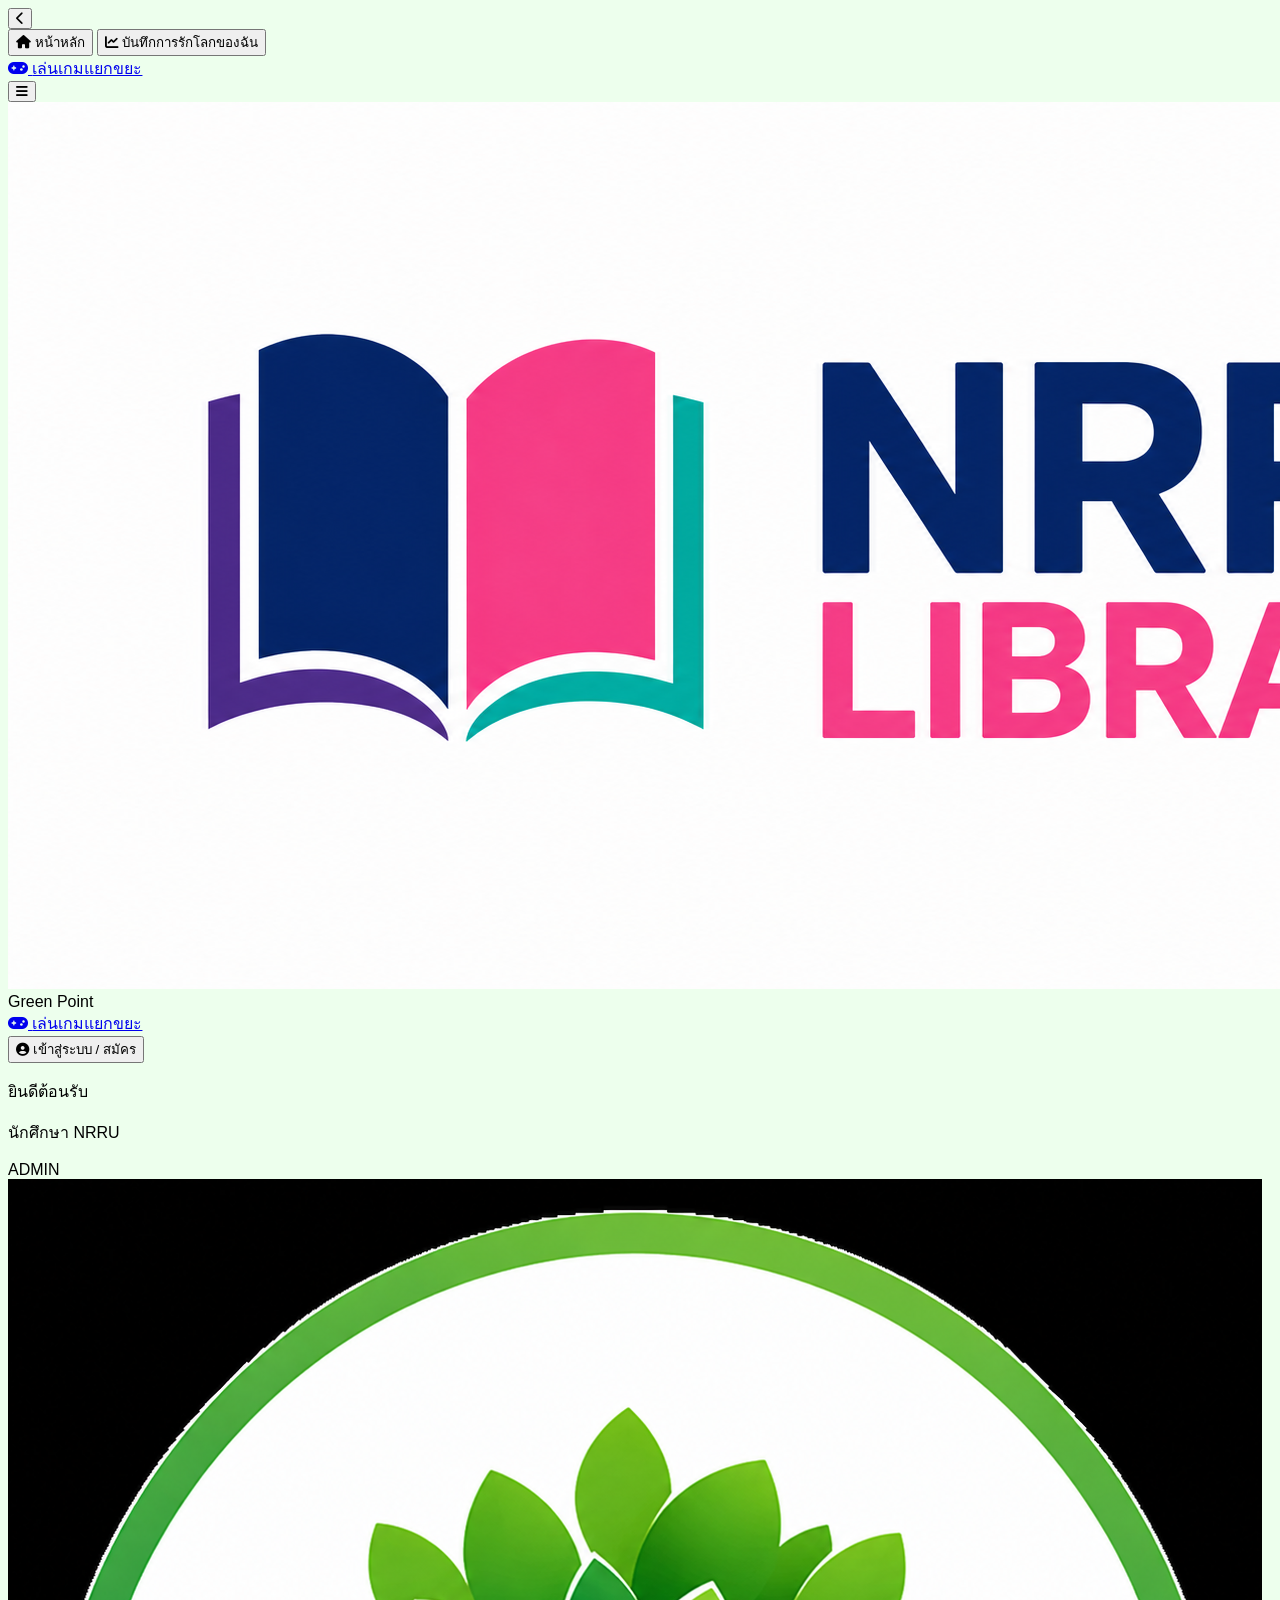
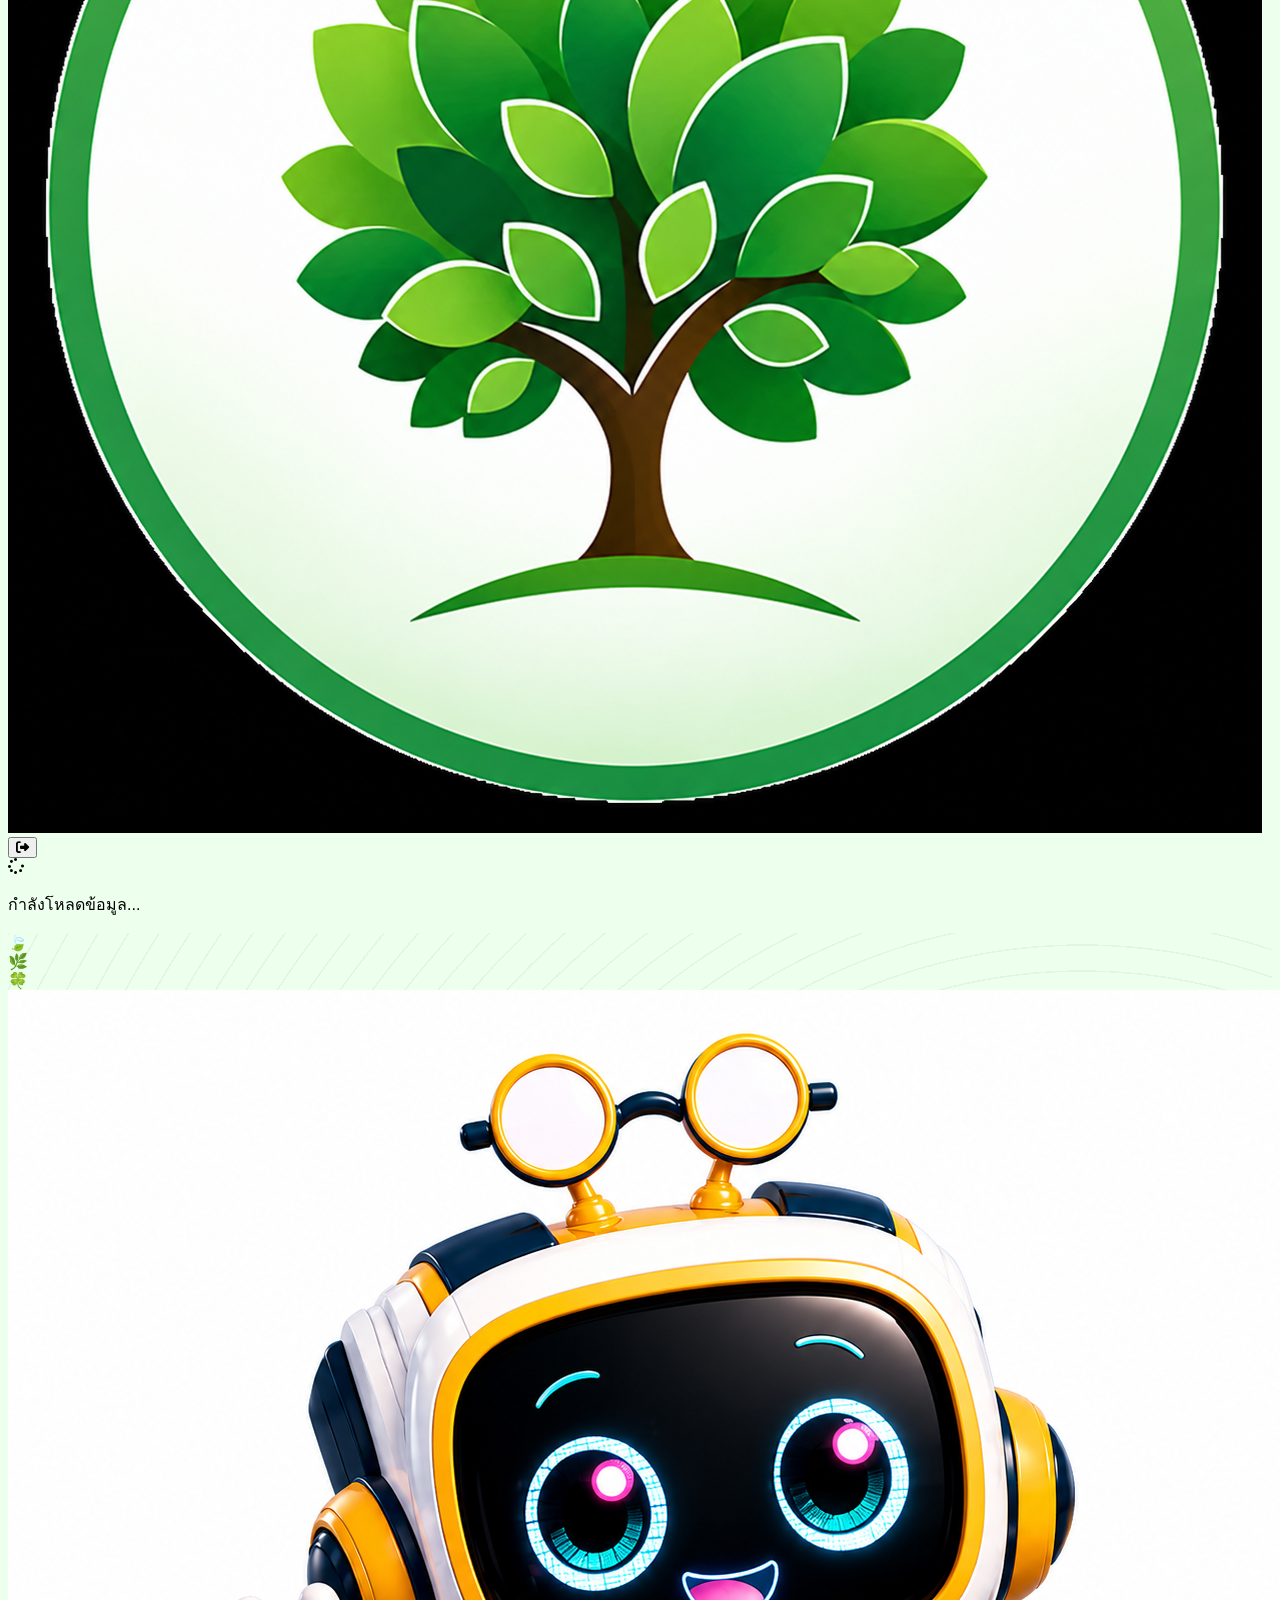
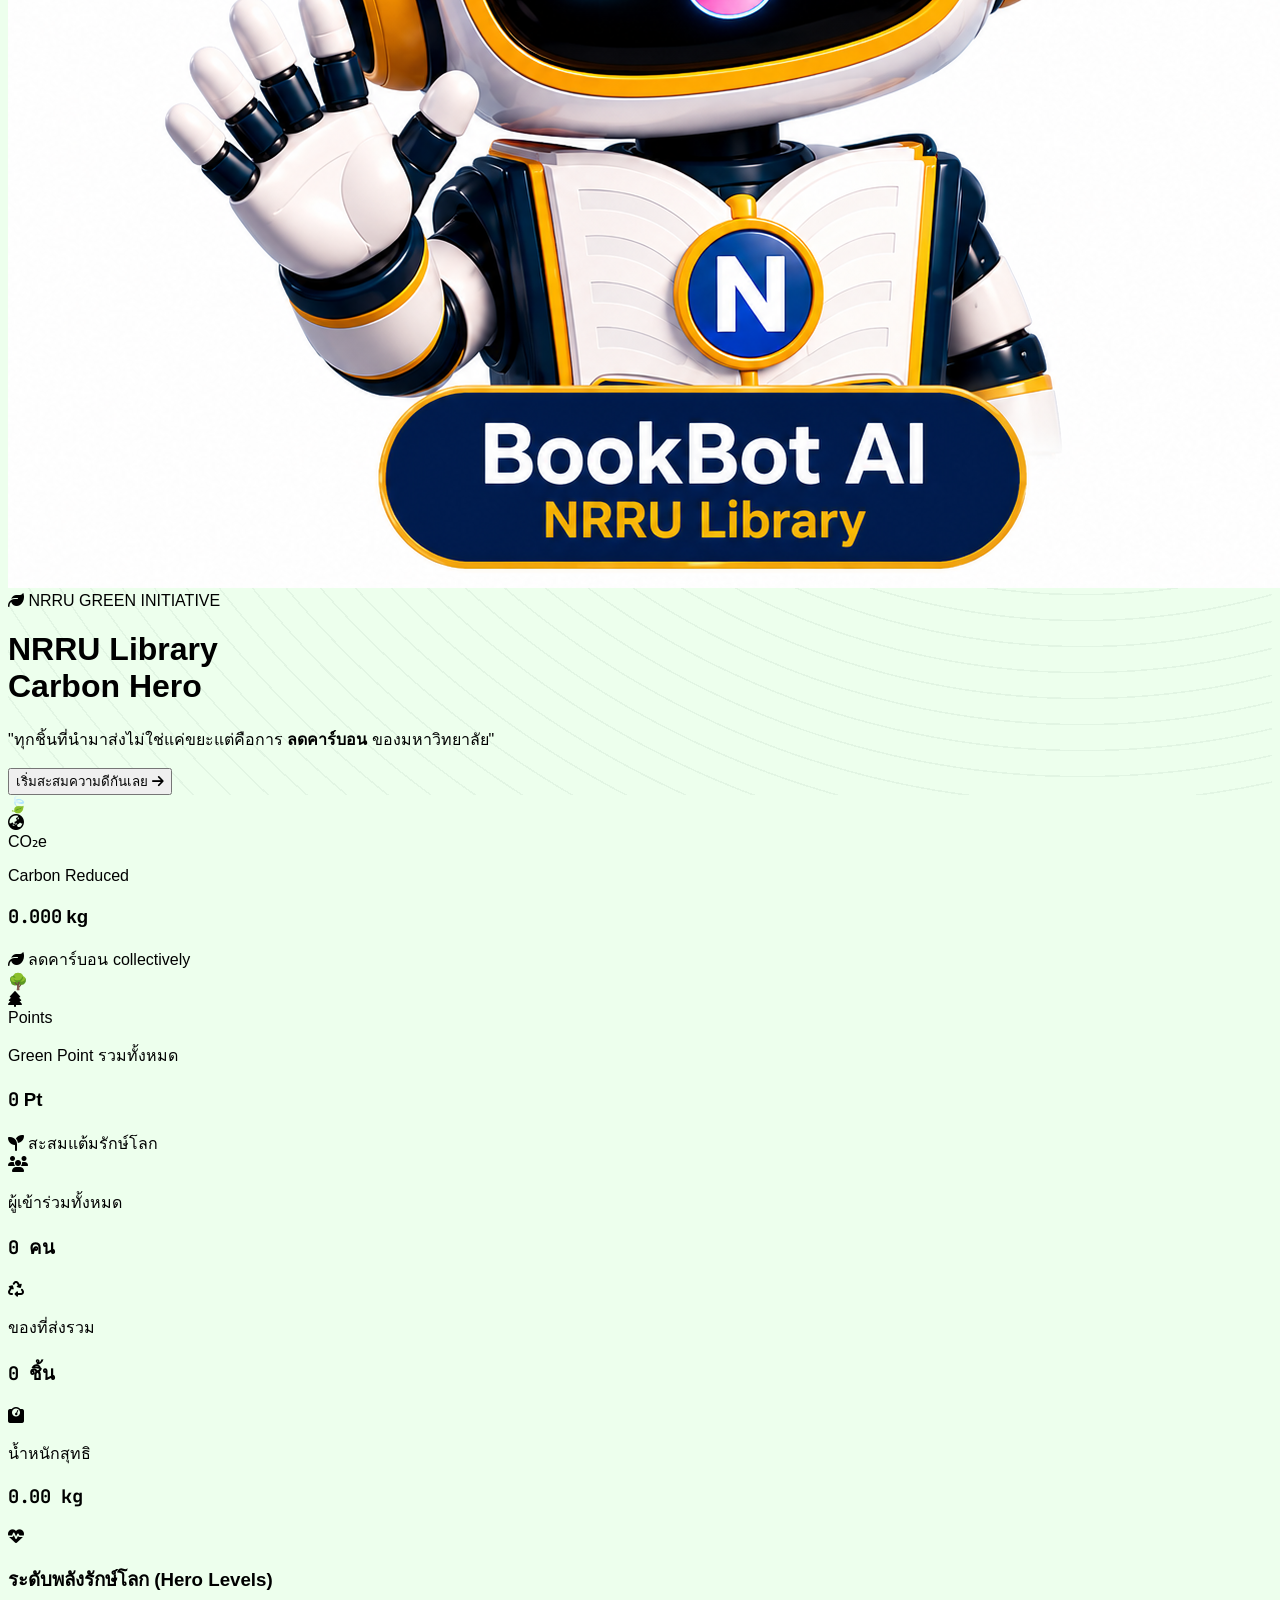
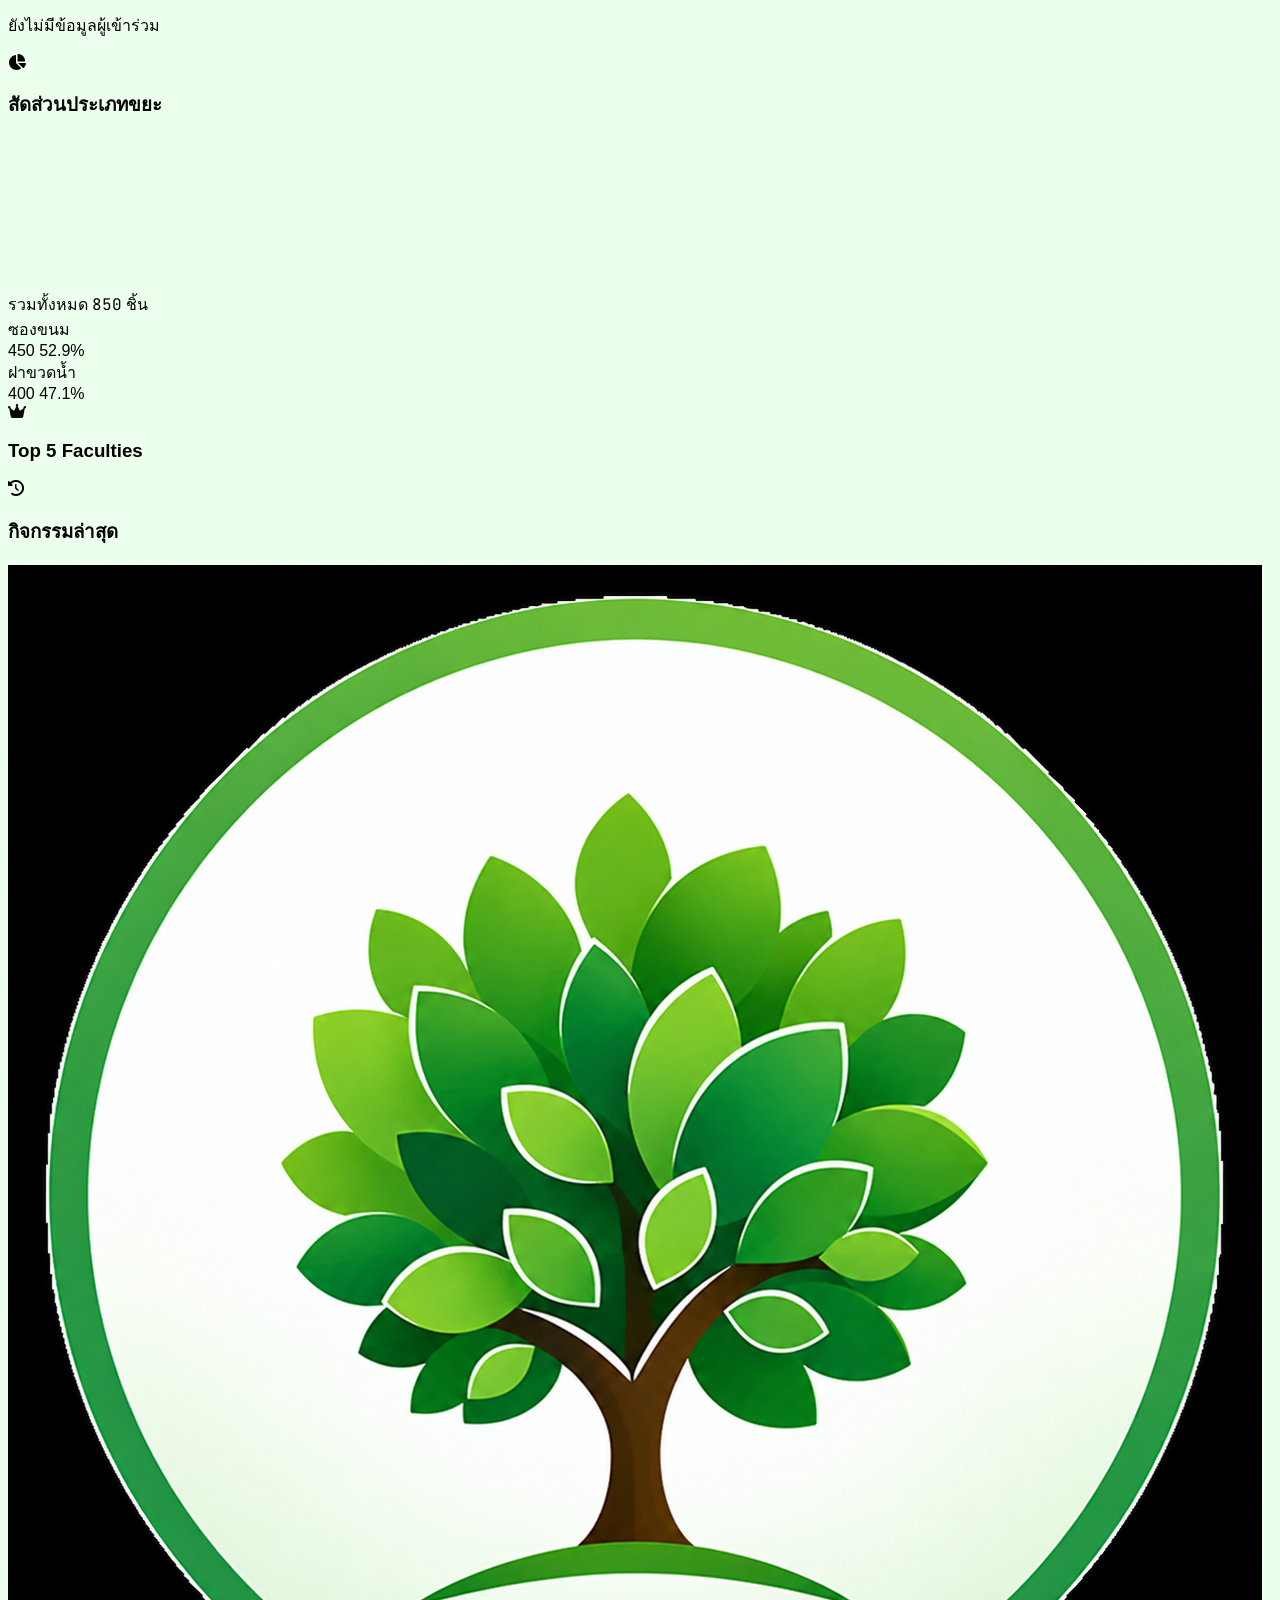
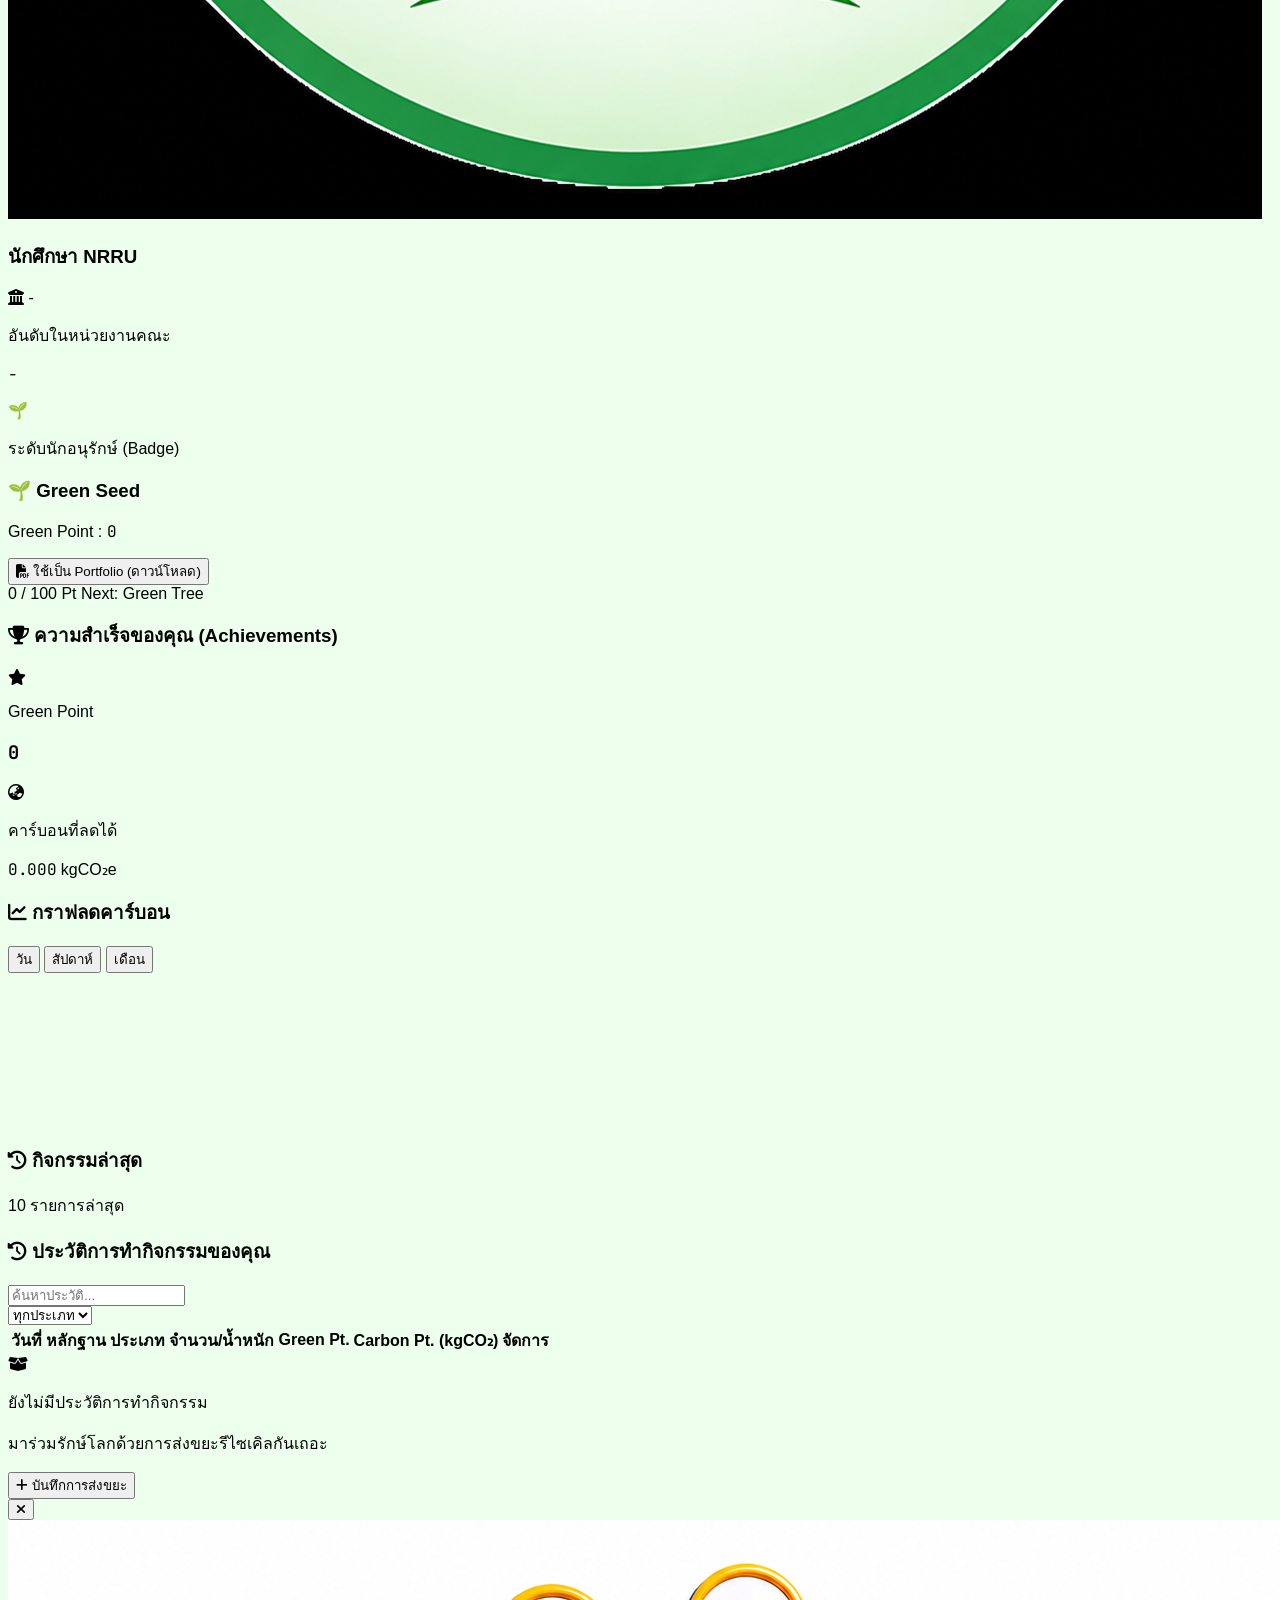
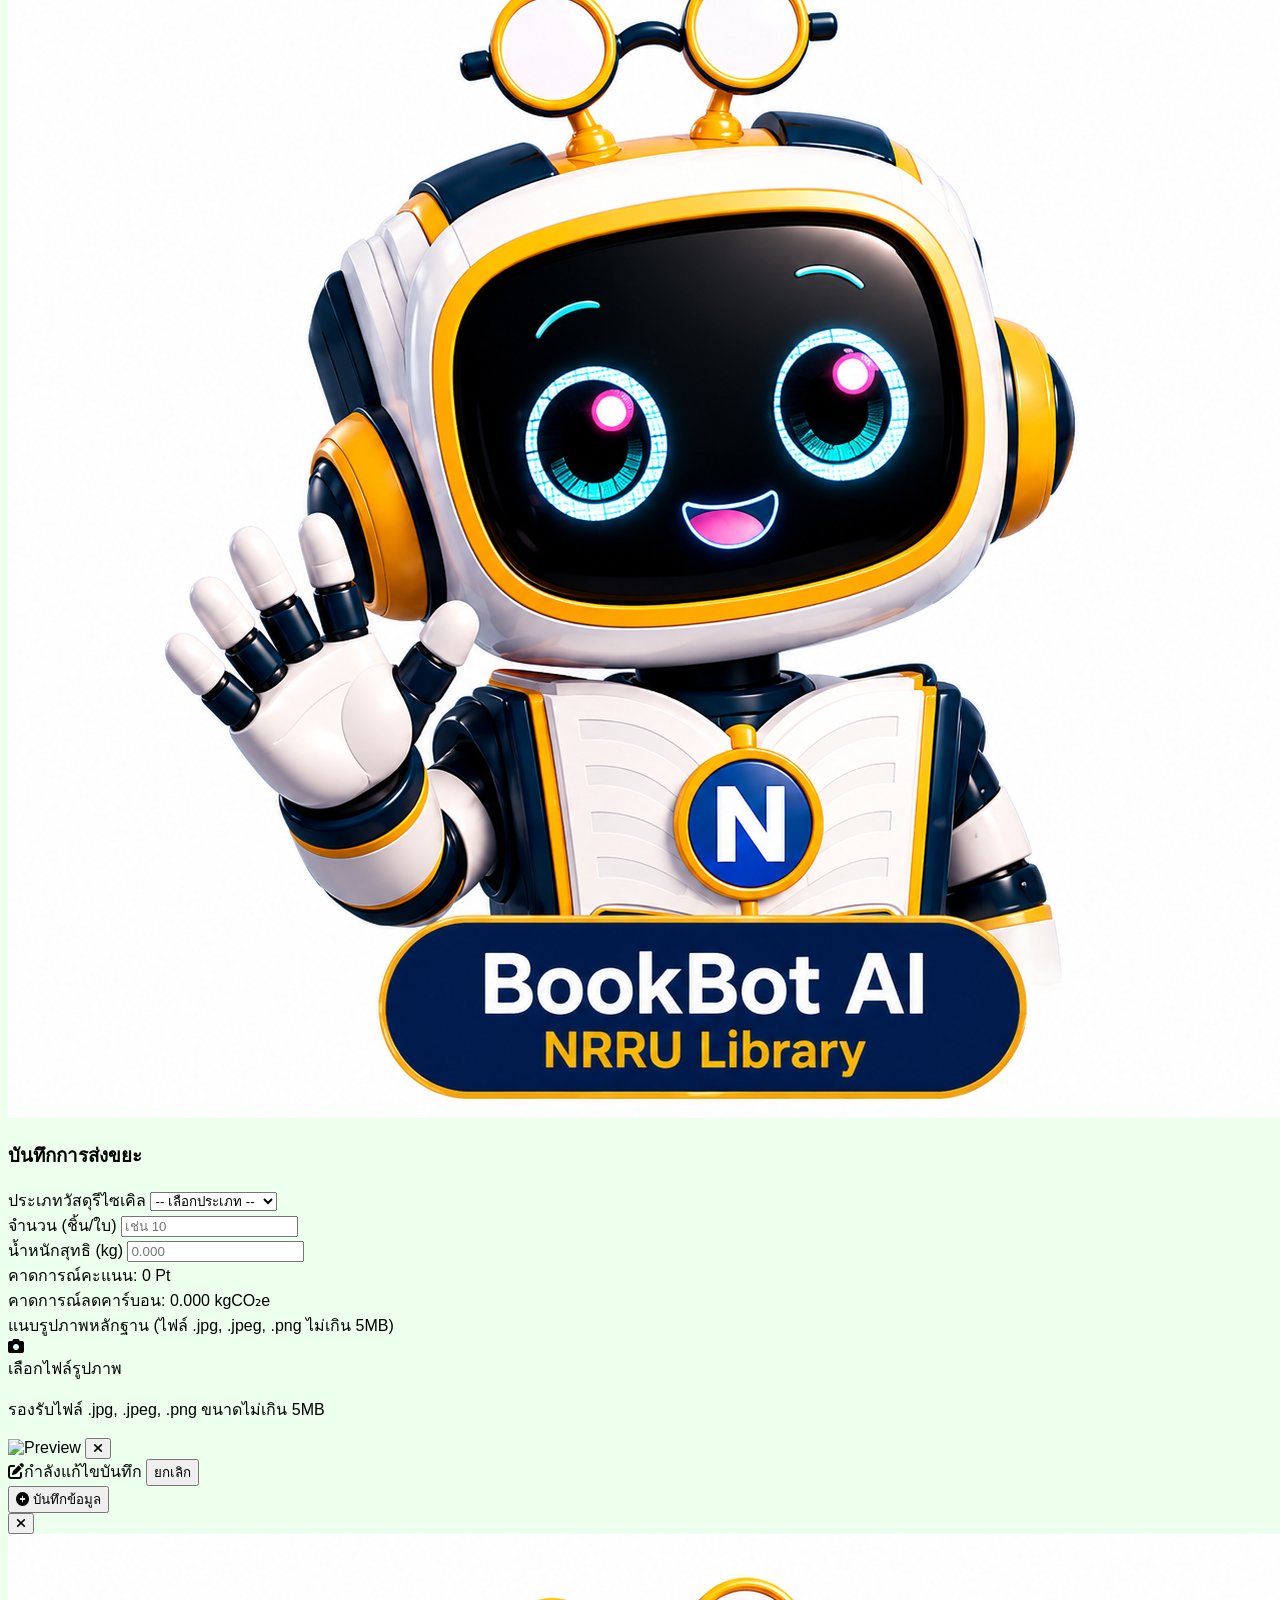
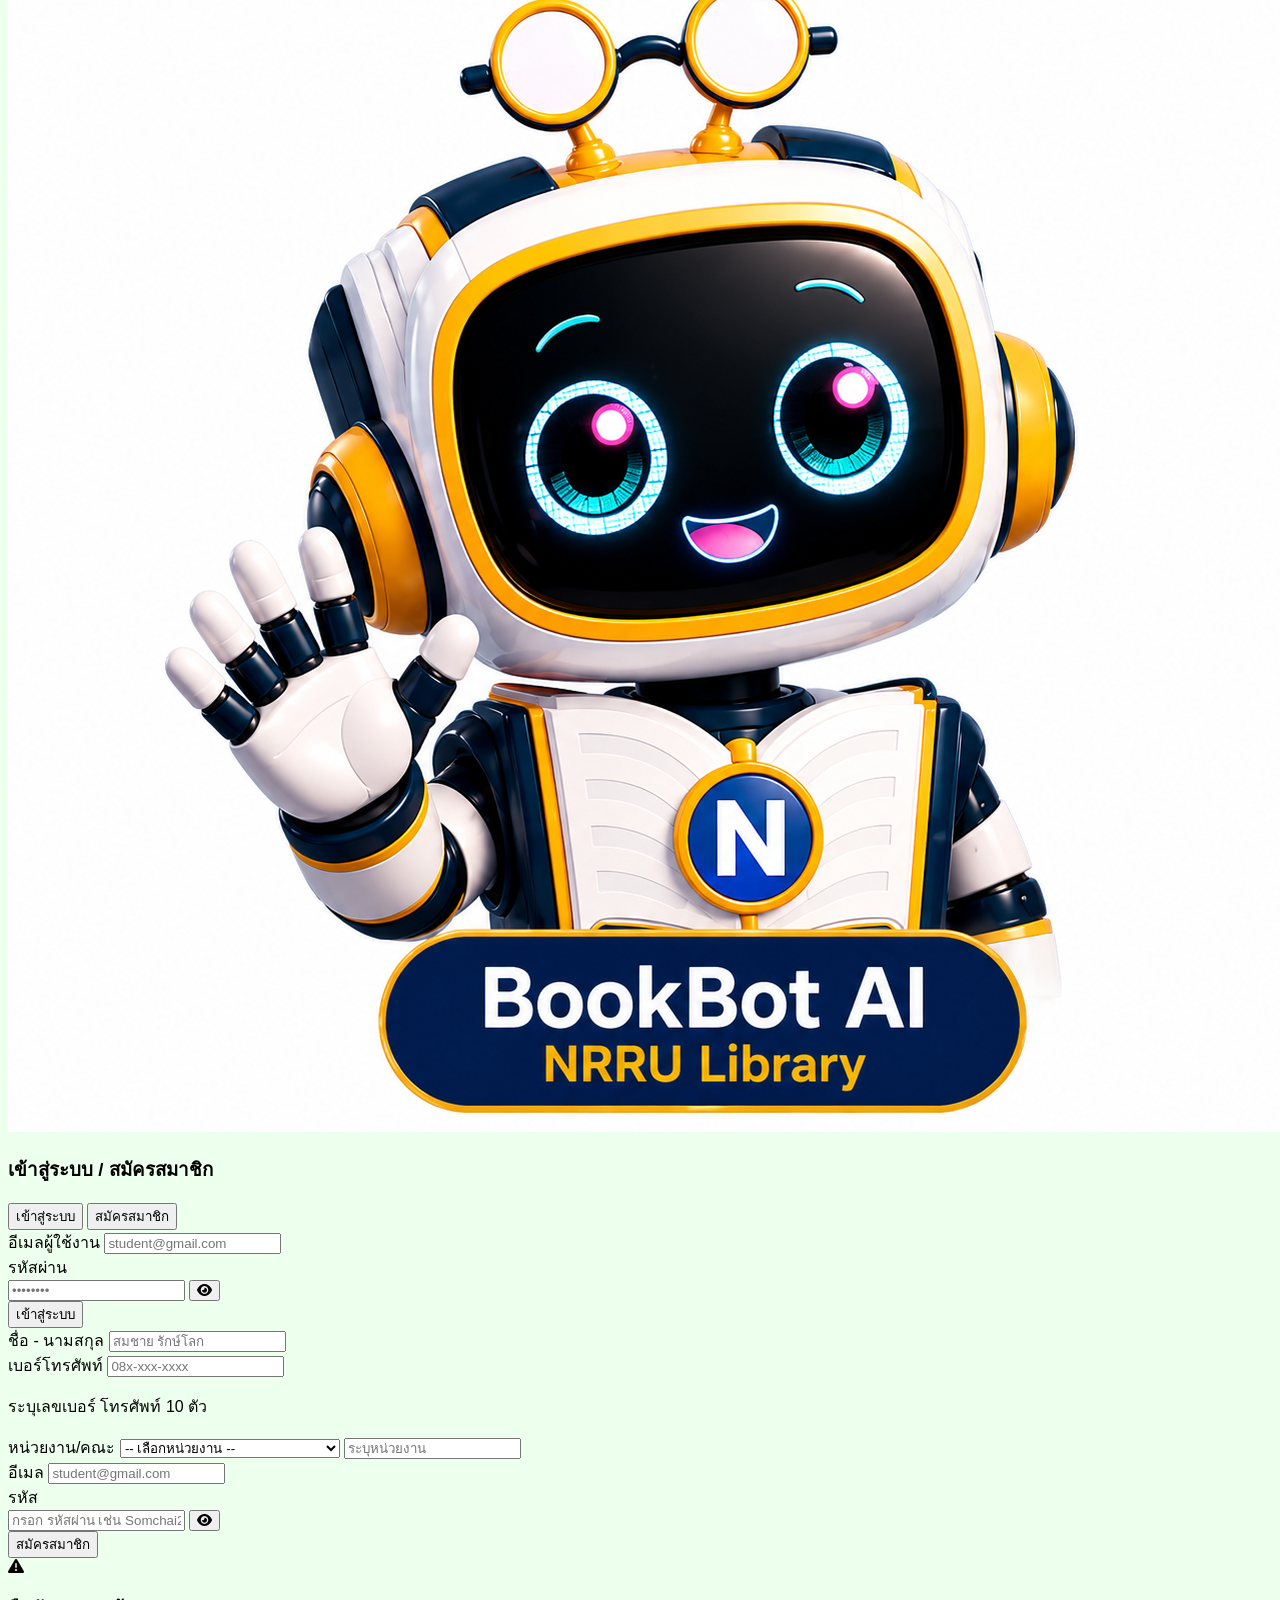
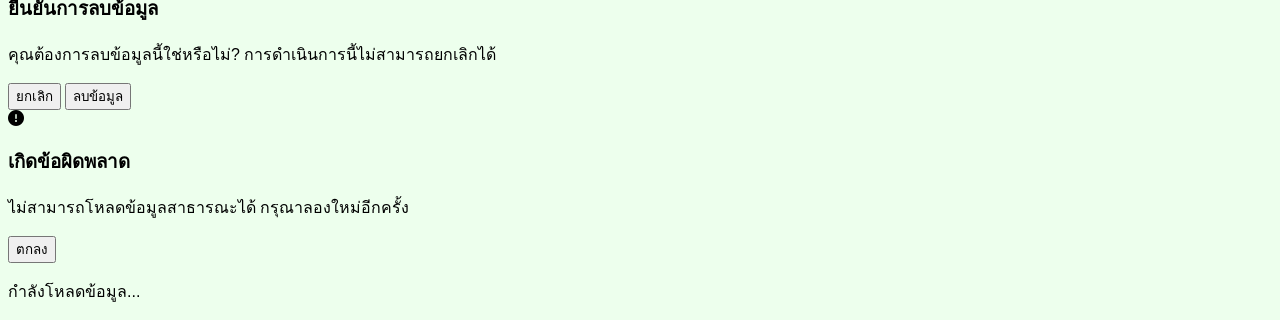
==== commit 4b9cc5d1: "Update index.html" ====
--- a/index.html
+++ b/index.html
@@ -756,7 +756,7 @@
                         <div>
                             <label class="block text-xs font-medium text-slate-700 mb-1">เบอร์โทรศัพท์</label>
                             <input type="tel" id="regPhone" required maxlength="10" oninput="validatePhoneInput(this)" class="w-full rounded-lg border-slate-200 bg-slate-50 px-3 py-2 text-sm focus:border-emerald-500 focus:ring-emerald-500" placeholder="08x-xxx-xxxx">
-                            <p id="phoneError" class="text-xs text-red-500 mt-1 hidden">เบอร์โทรศัพท์ต้องเป็นตัวเลข 10 ตัว ไม่เกิน 10 ตัว</p>
+                            <p id="phoneError" class="text-xs text-red-500 mt-1 hidden">ระบุเลขเบอร์ โทรศัพท์ 10 ตัว</p>
                         </div>
                         <div>
                             <label class="block text-xs font-medium text-slate-700 mb-1">หน่วยงาน/คณะ</label>
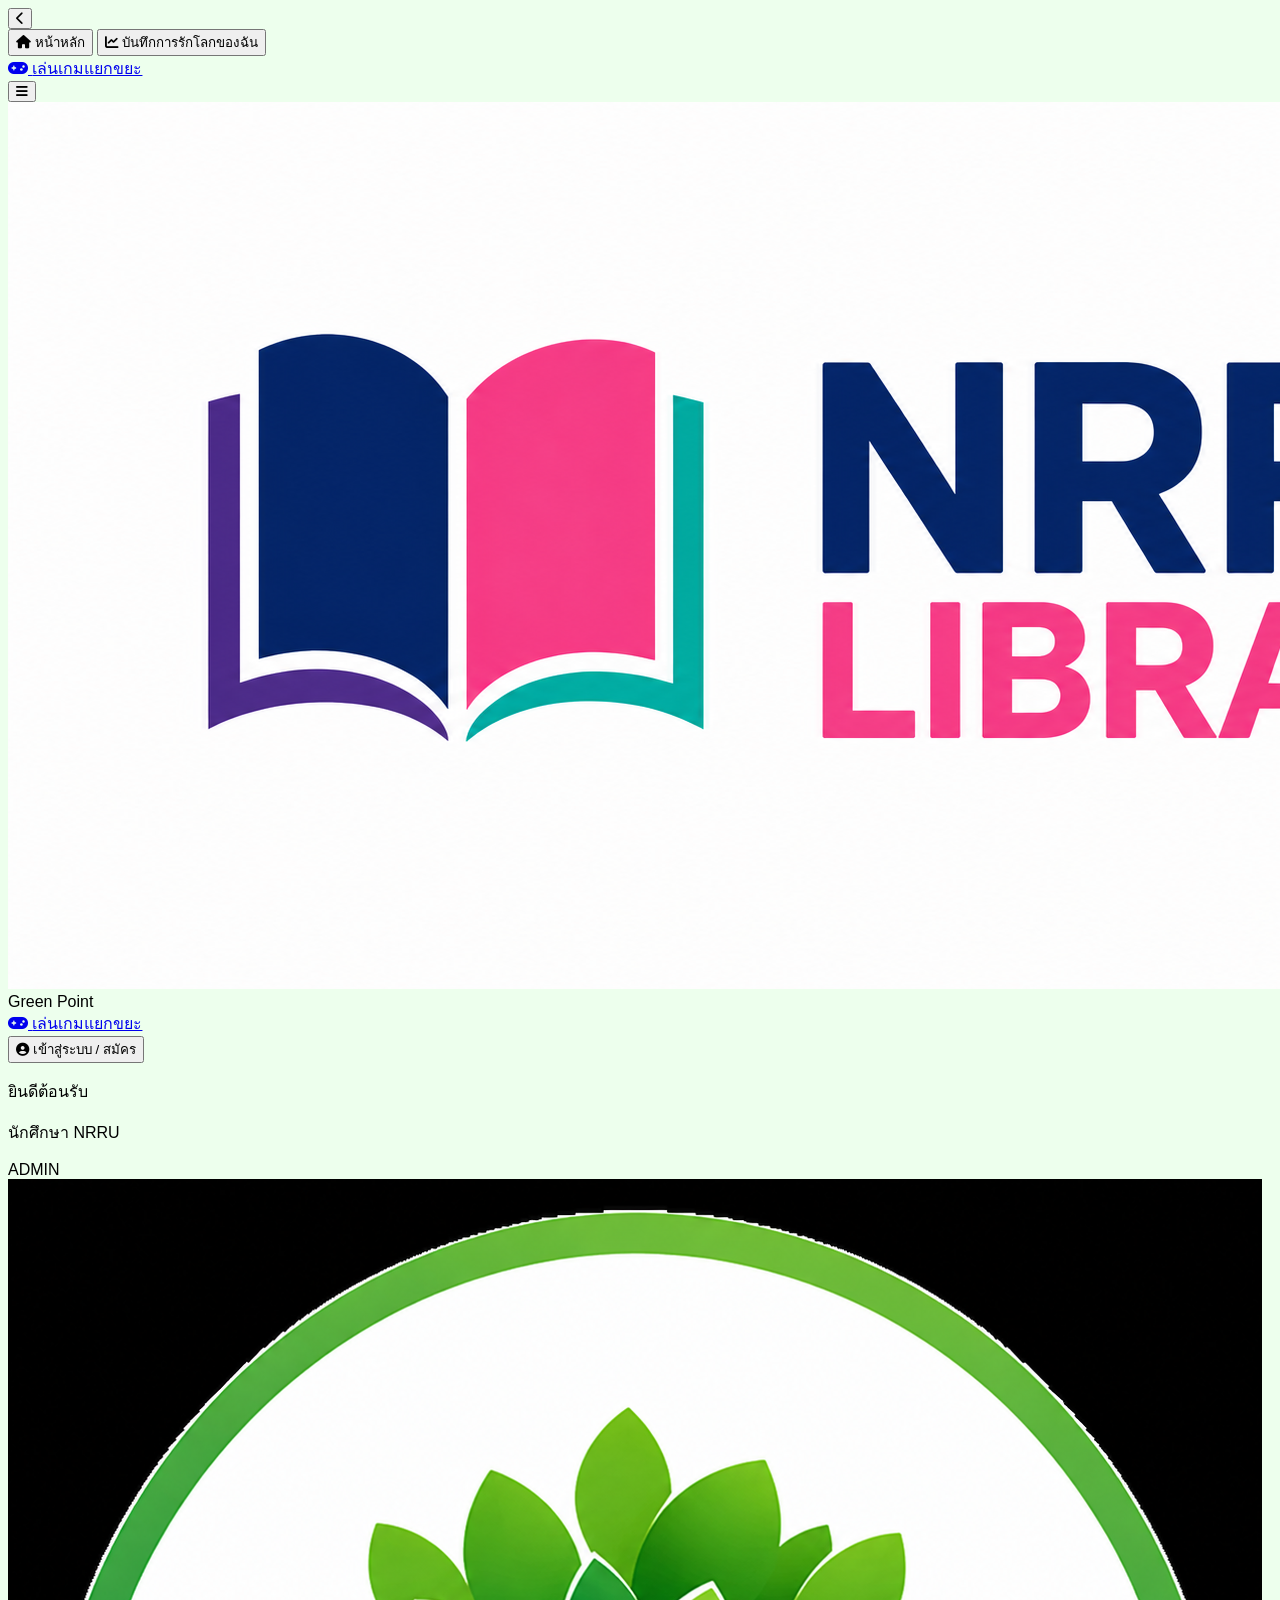
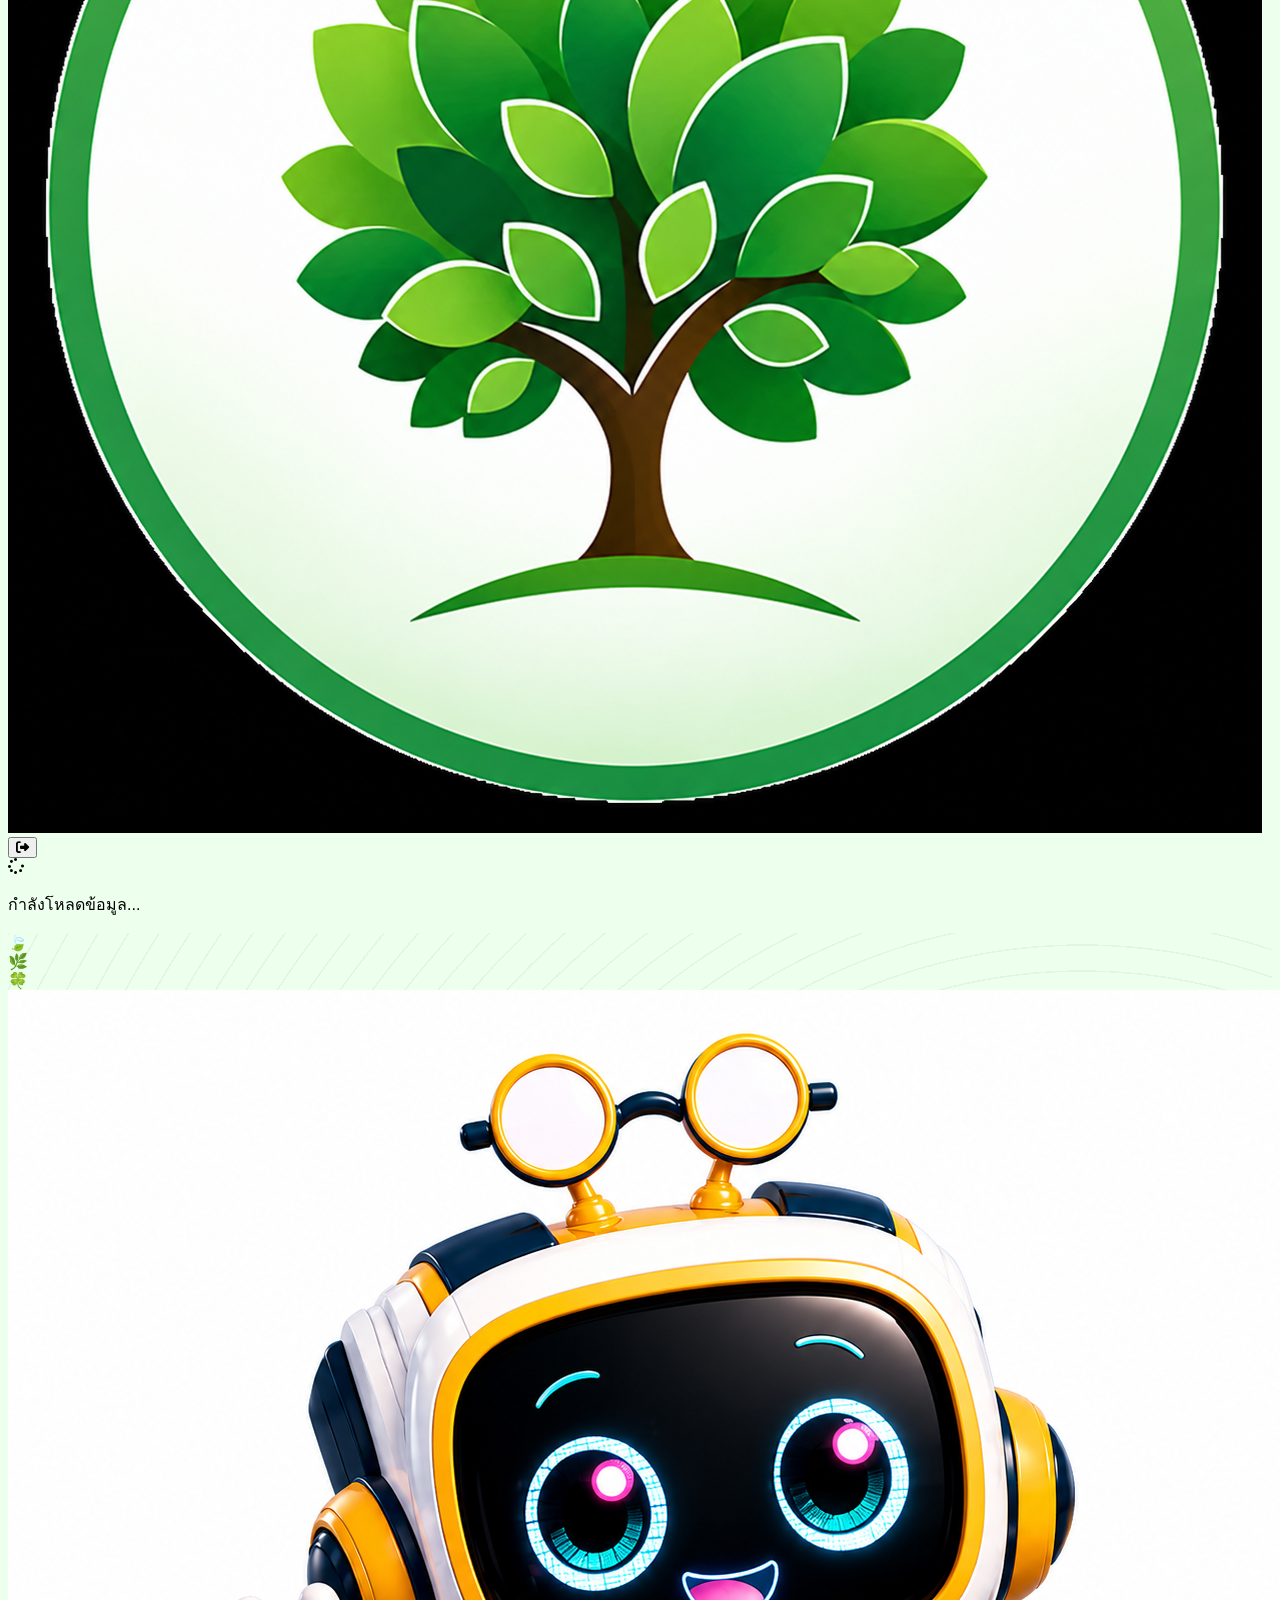
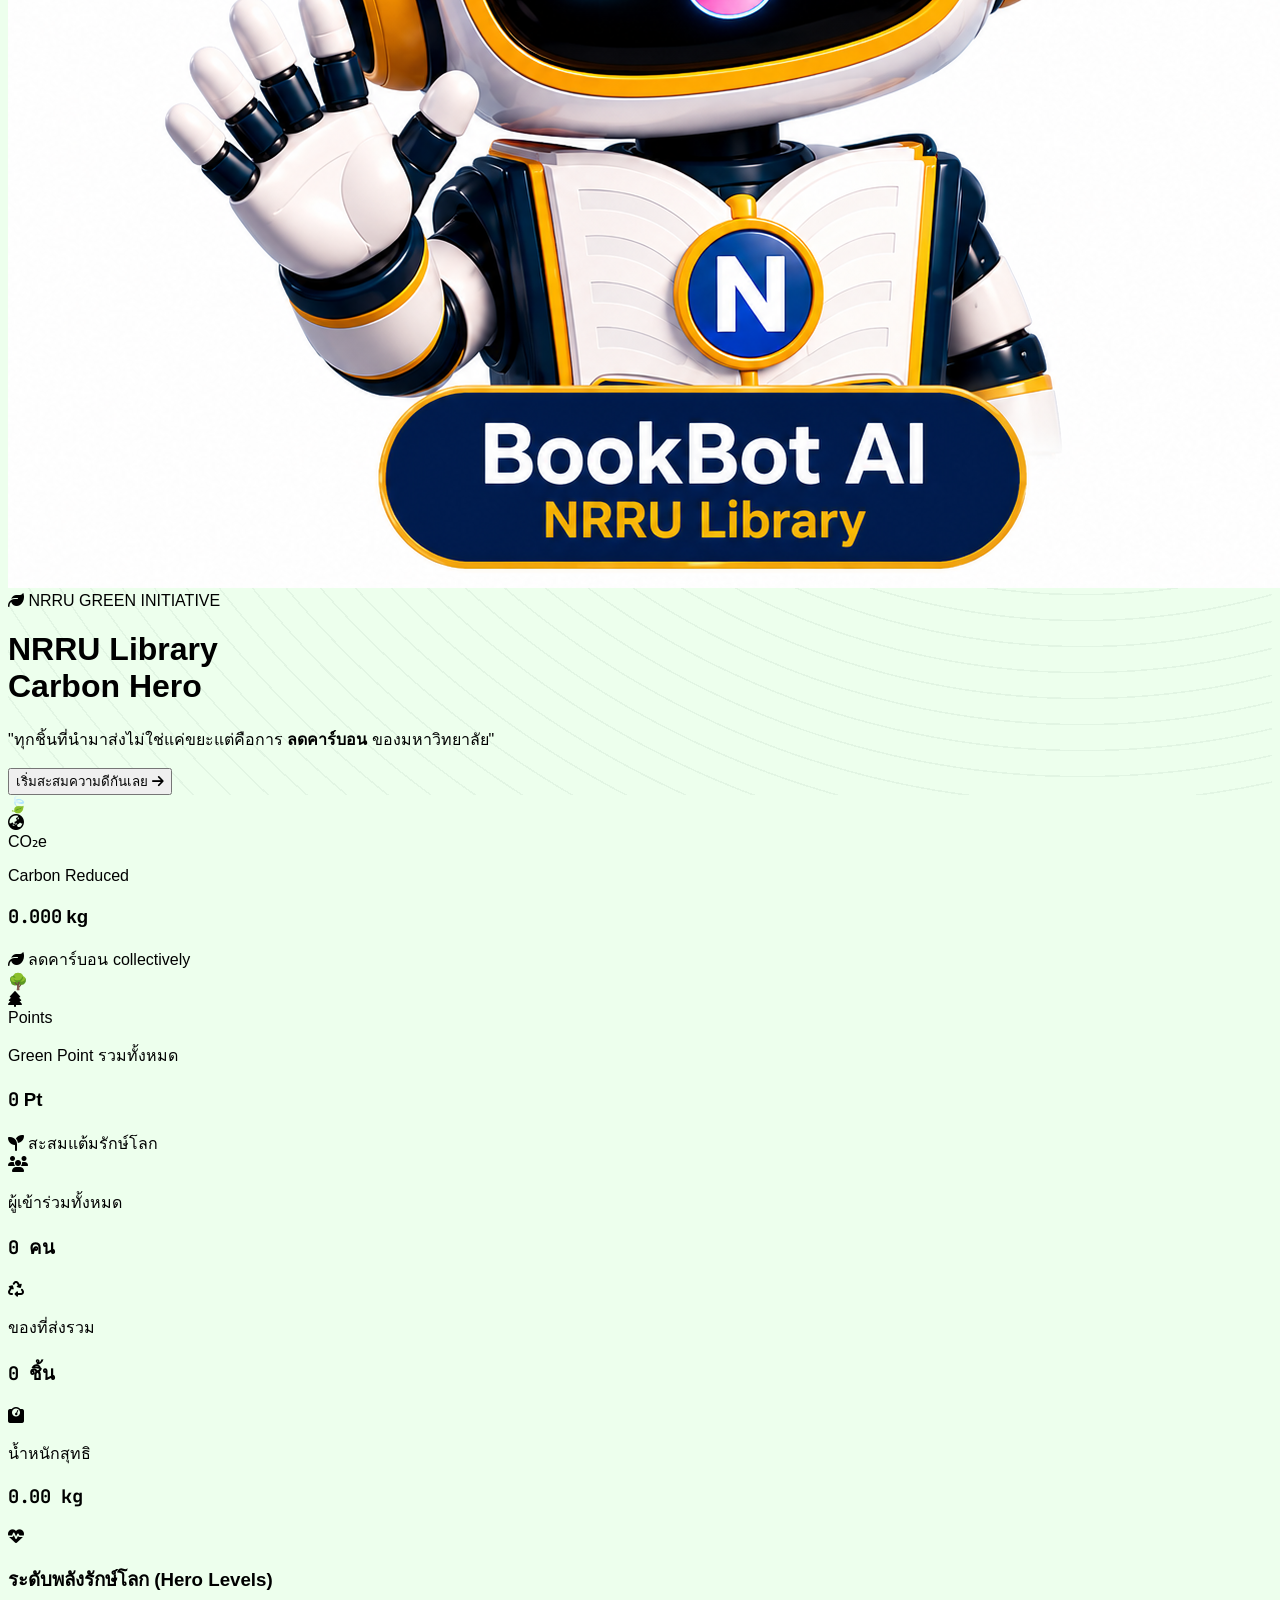
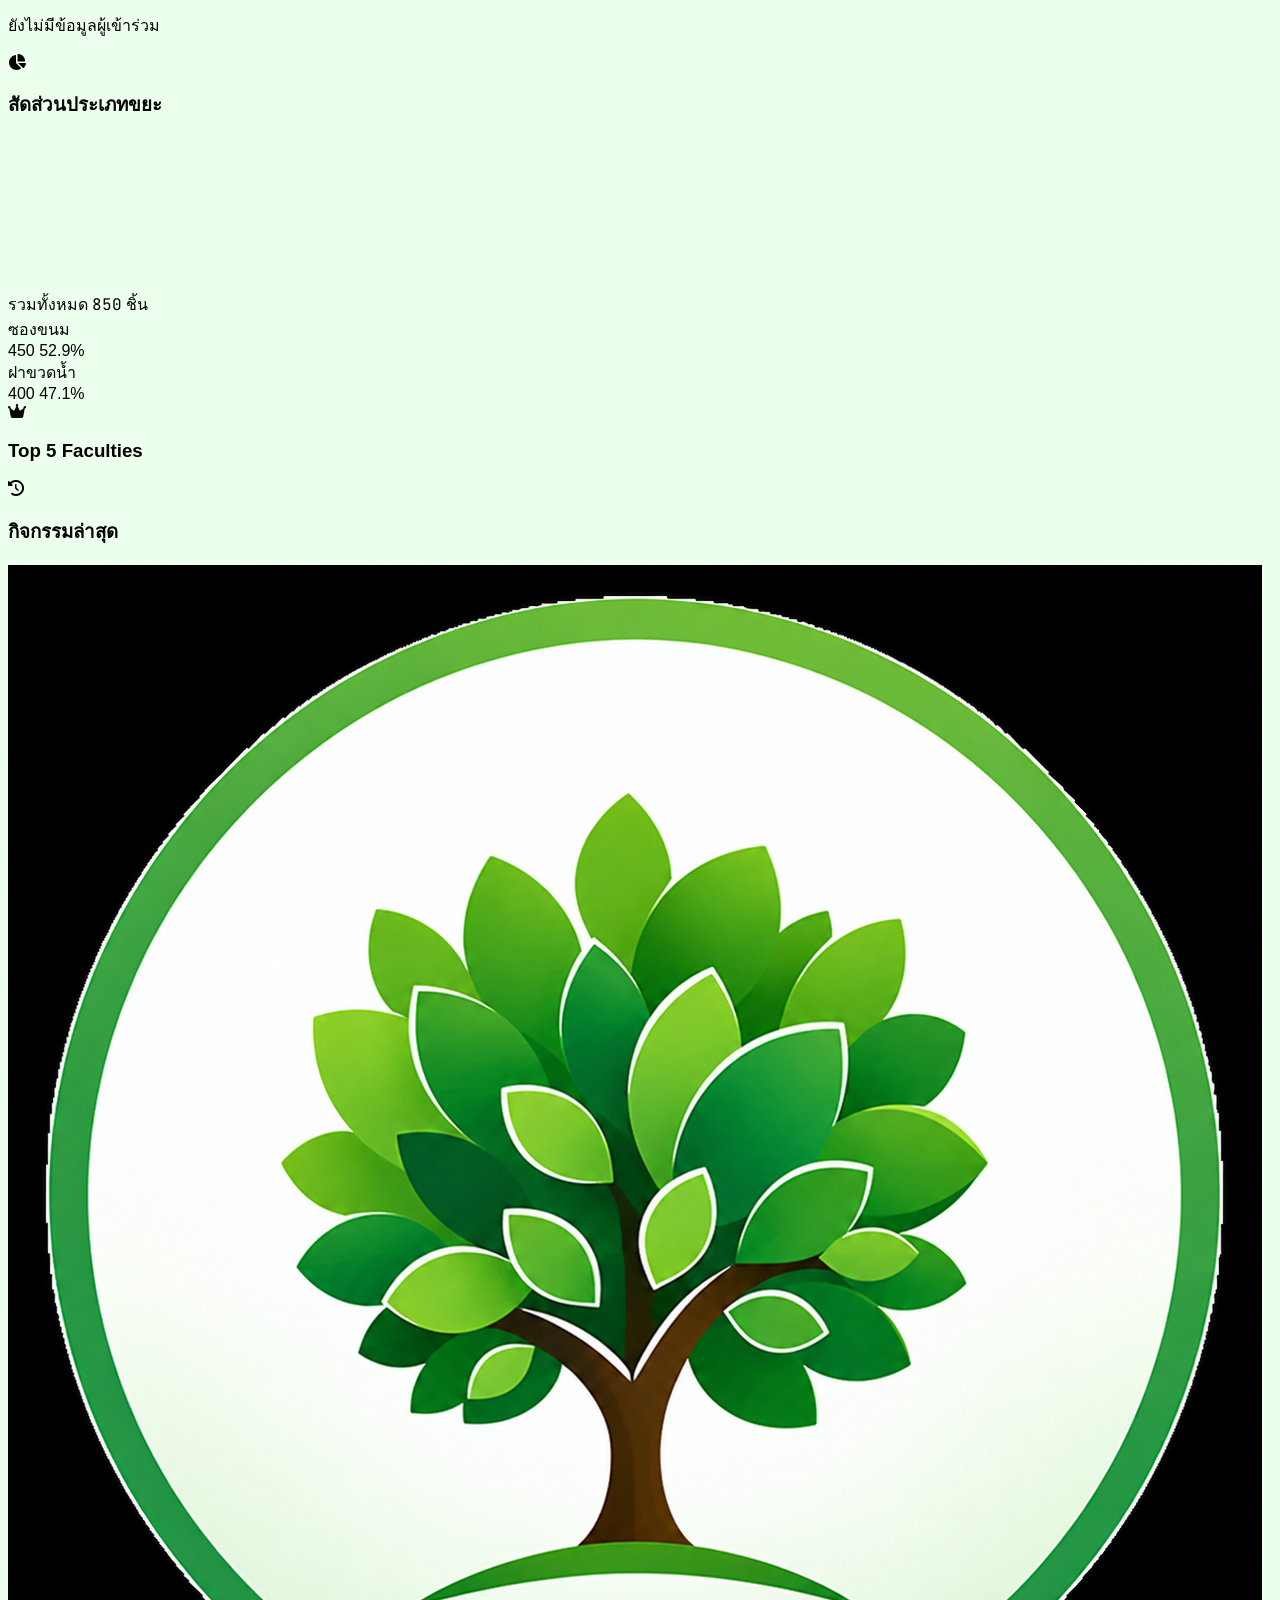
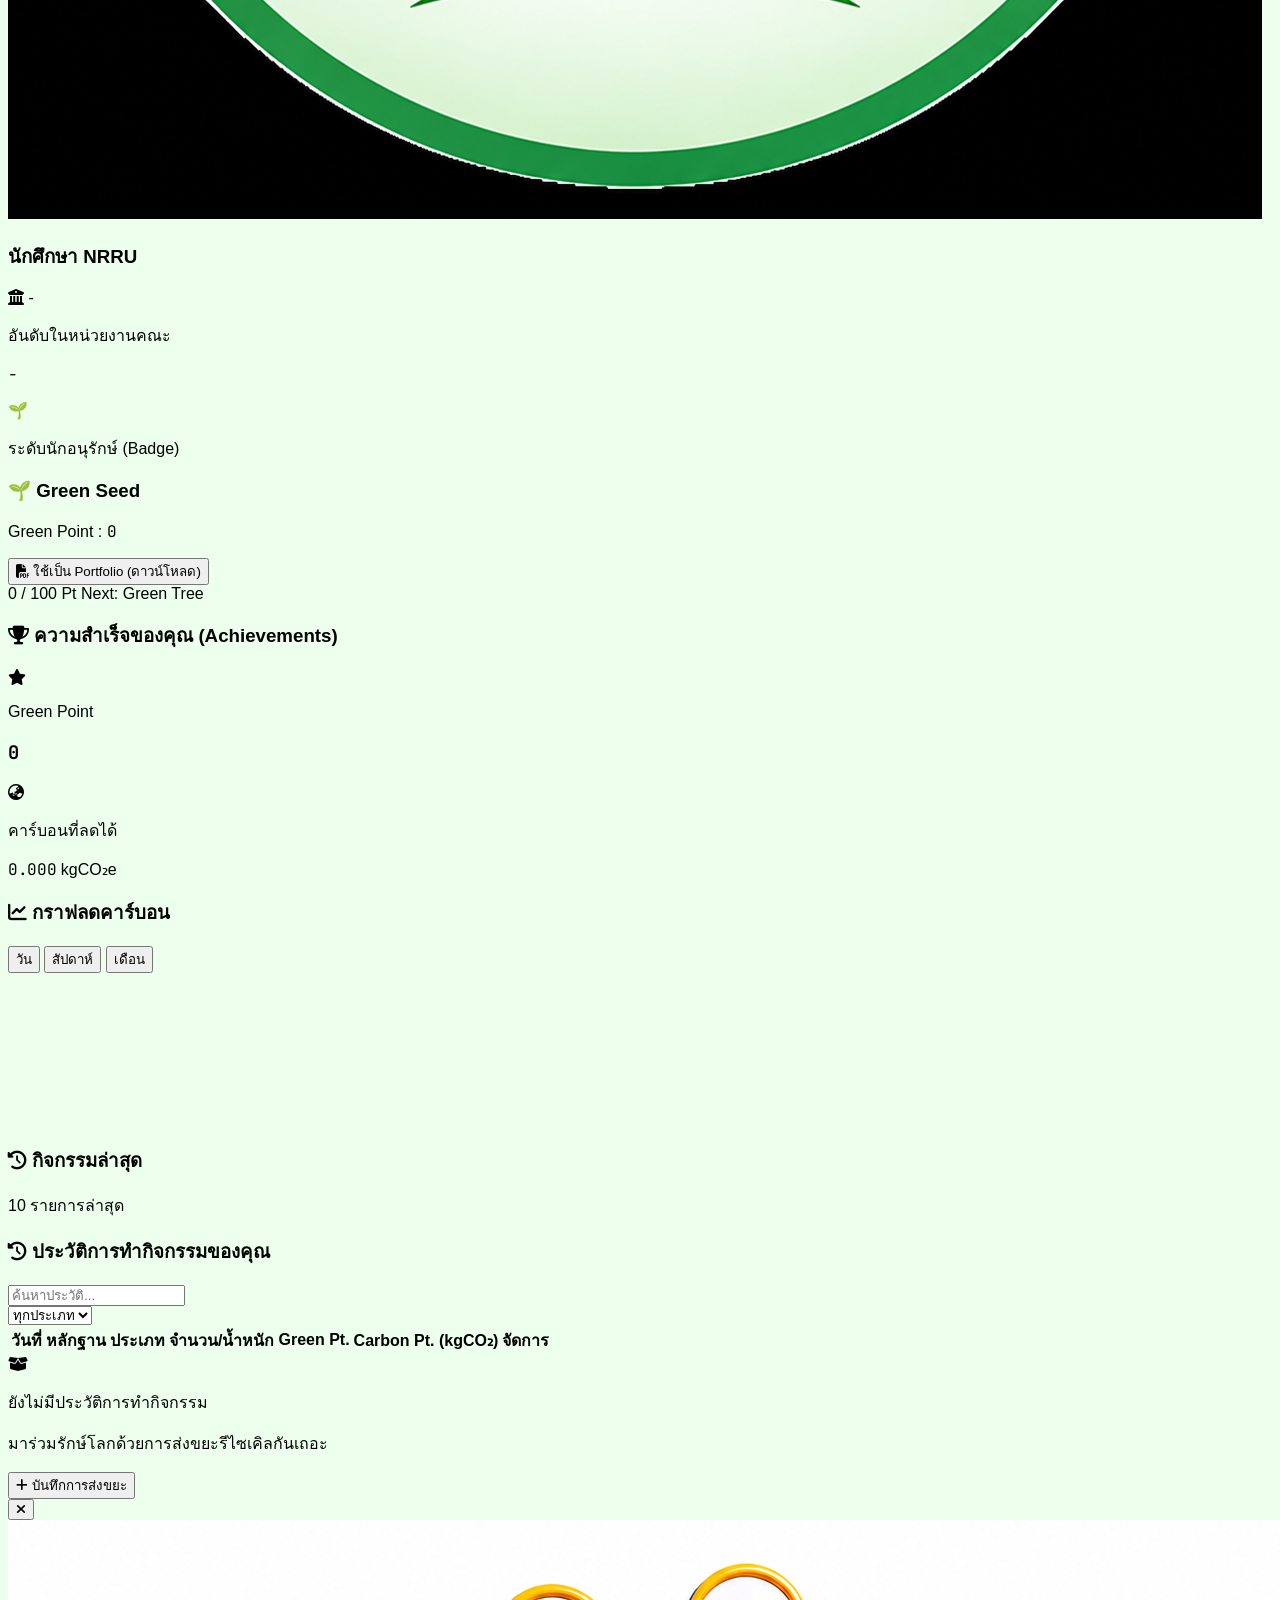
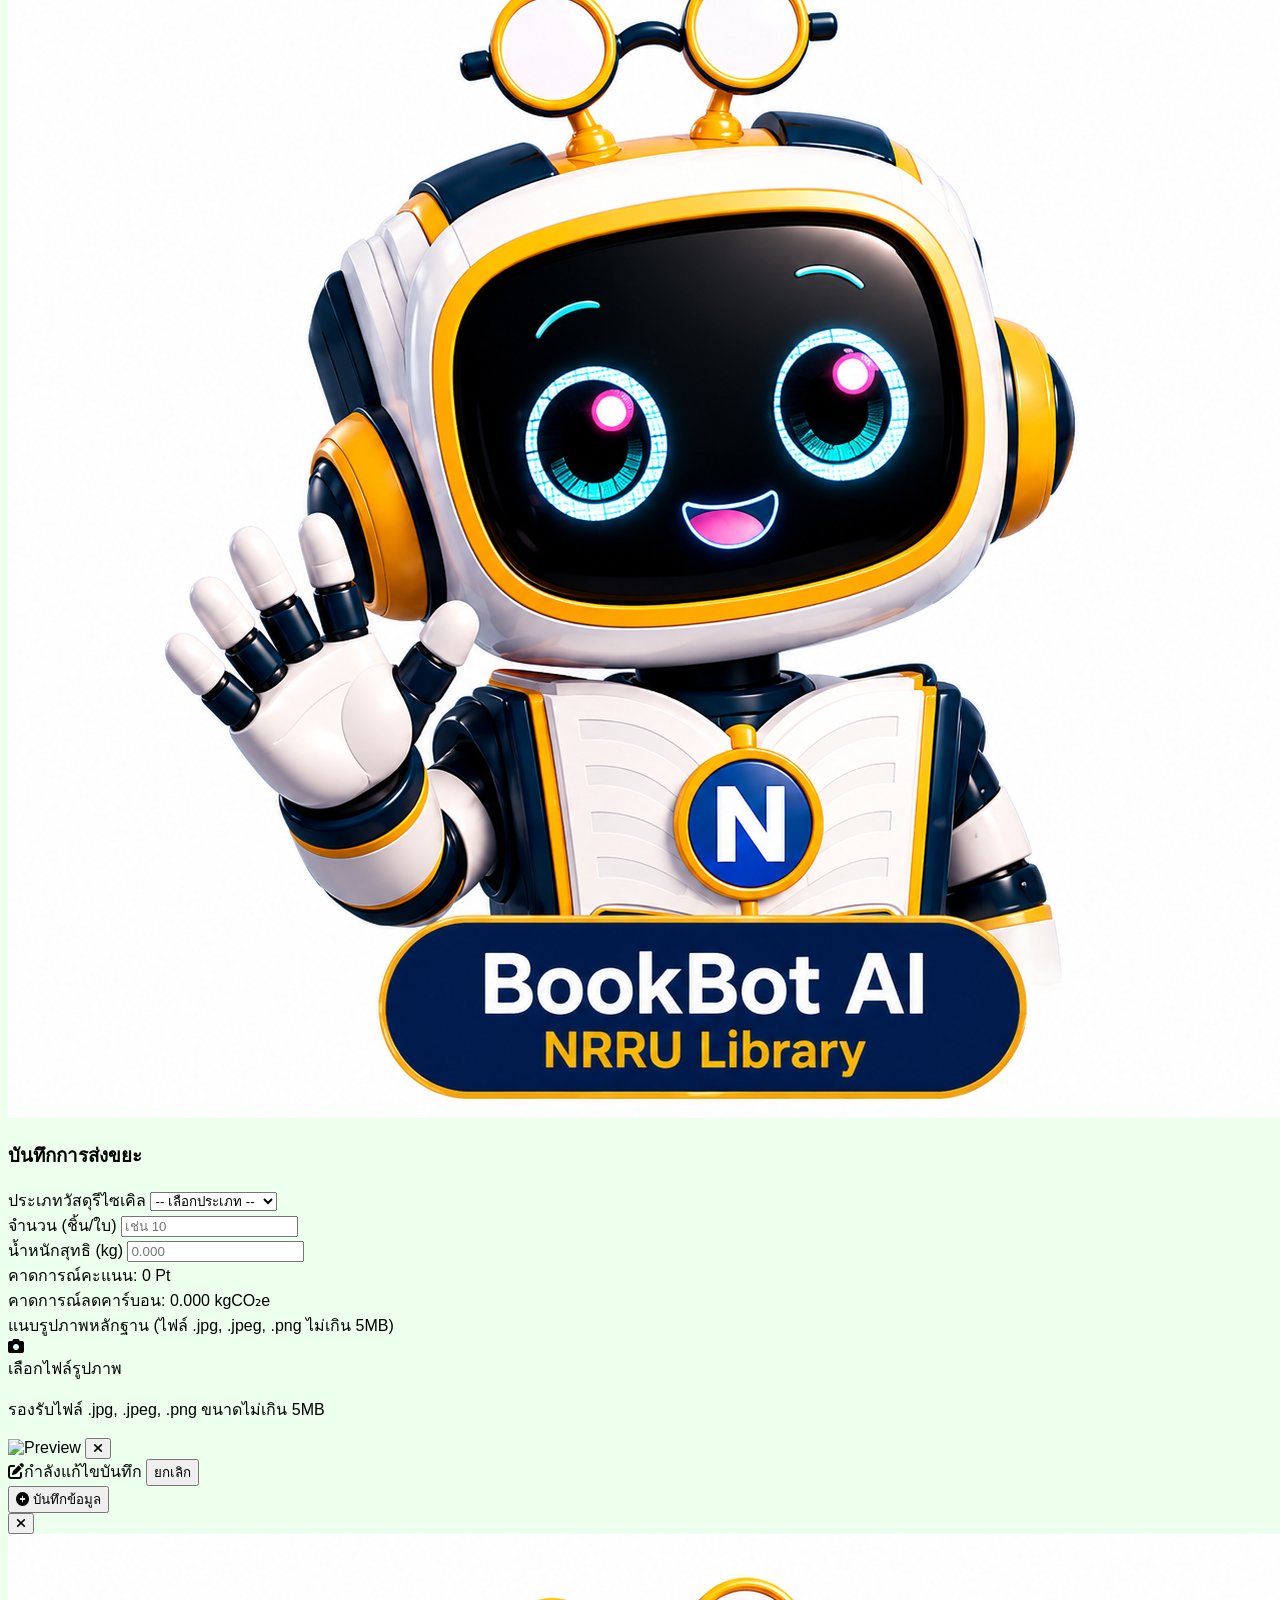
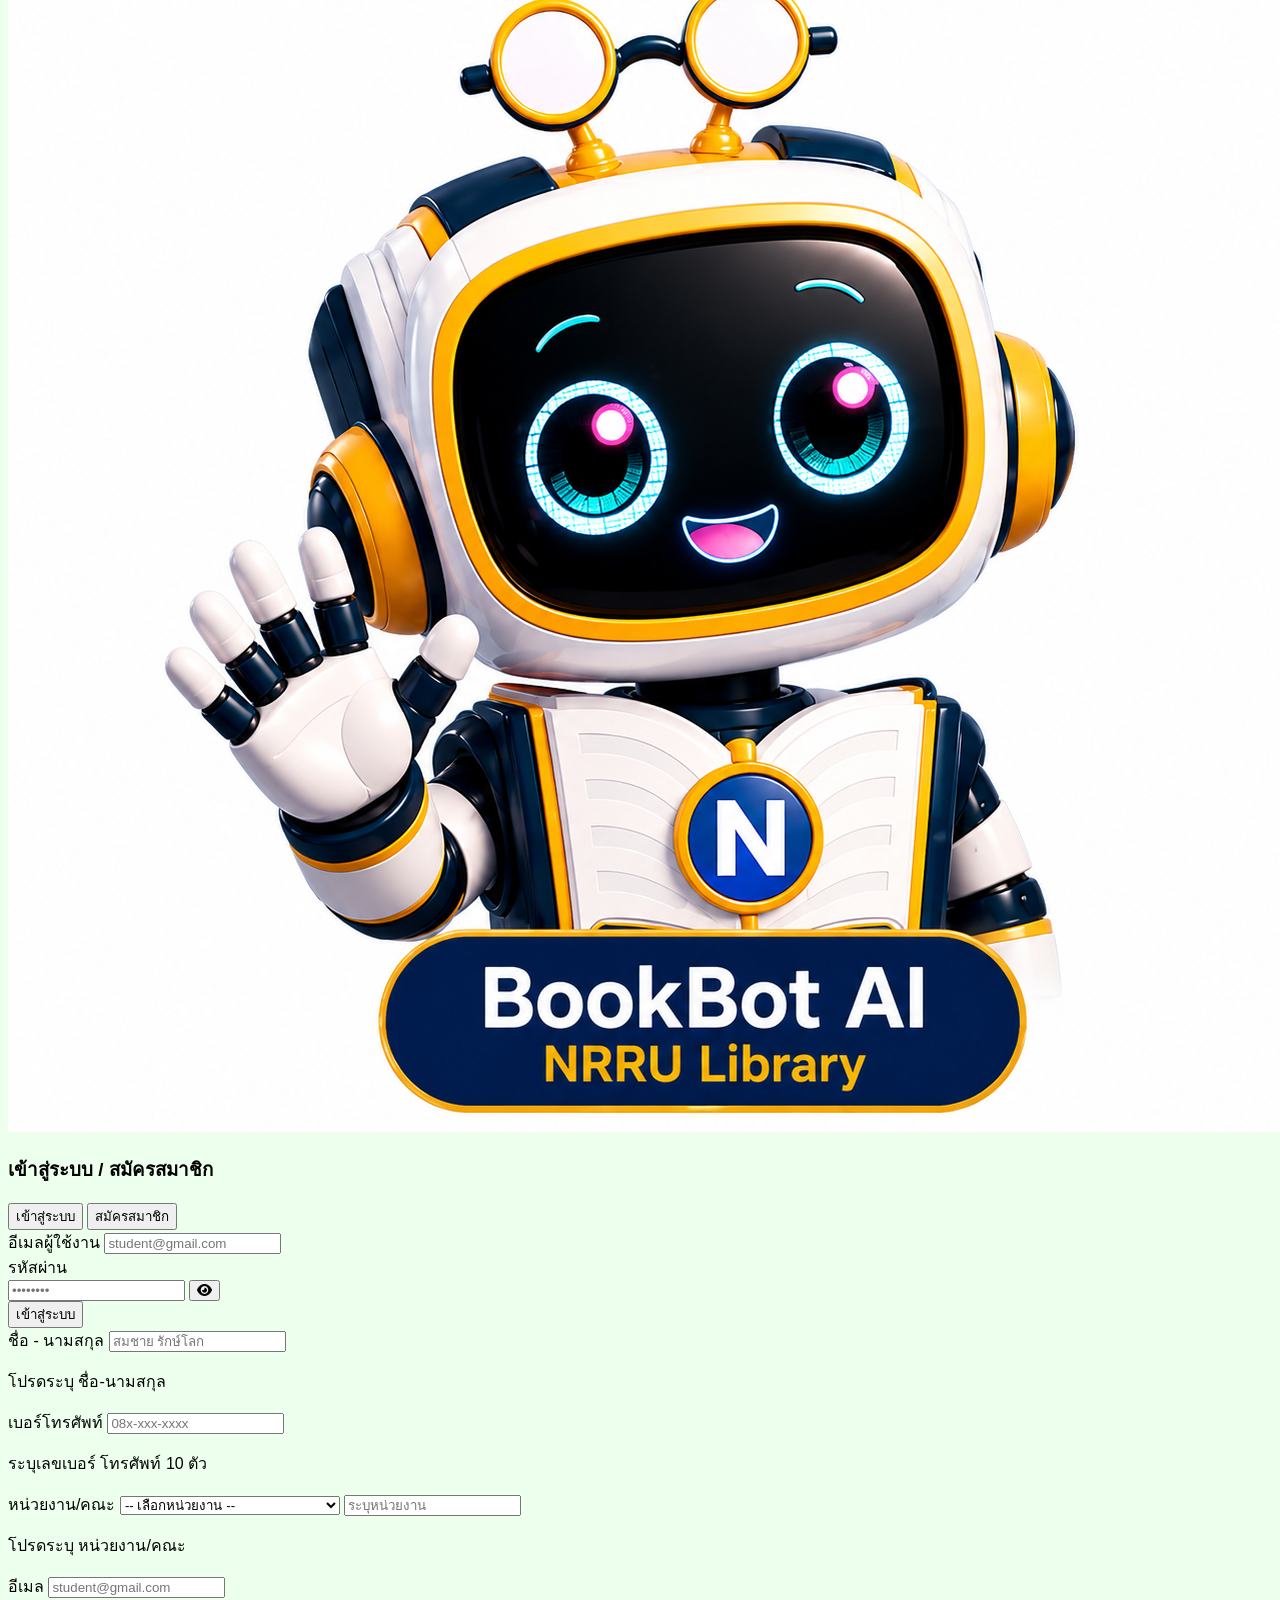
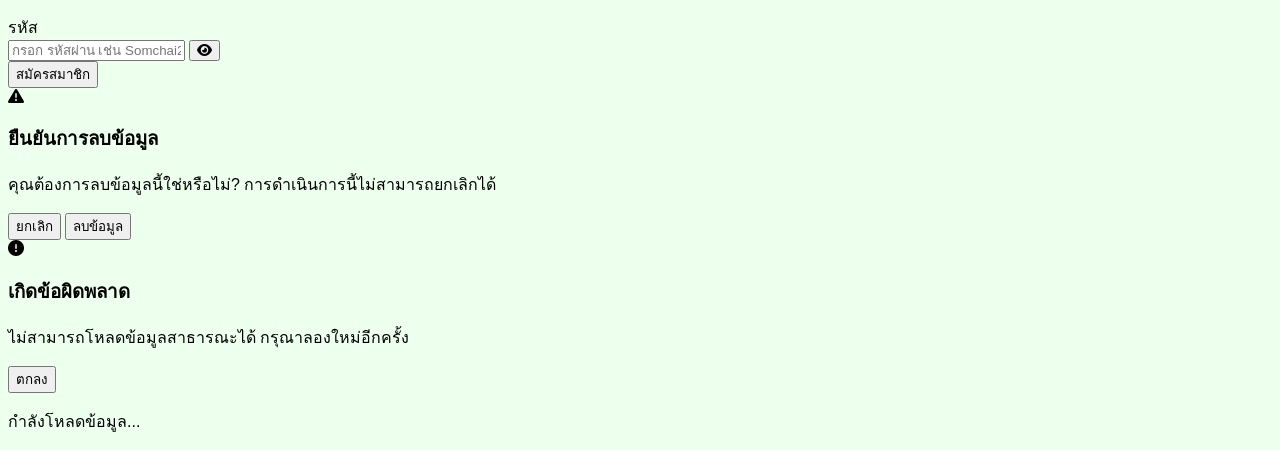
==== commit b40e7ad3: "Update index.html" ====
--- a/index.html
+++ b/index.html
@@ -102,22 +102,22 @@
     <!-- Left Sidebar -->
     <aside id="sidebar" class="fixed left-0 top-0 h-full w-64 bg-white shadow-xl z-[60] -translate-x-full lg:translate-x-0 transition-transform duration-300 flex flex-col">
         <div class="p-4 border-b border-slate-100 flex items-center justify-between">
-            <button onclick="toggleSidebarCollapse()" class="p-2 -ml-2 rounded-lg hover:bg-emerald-50 transition-colors">
-                <i class="fa-solid fa-chevron-left text-lg text-slate-600 transition-transform duration-300" id="collapseIcon"></i>
+            <button onclick="toggleSidebarCollapse()" class="group p-2 -ml-2 rounded-lg hover:bg-[#20CB06] hover:text-white transition-colors">
+                <i class="fa-solid fa-chevron-left text-lg text-slate-600 group-hover:text-white transition-transform duration-300" id="collapseIcon"></i>
             </button>
         </div>
         <nav class="flex-1 p-4 space-y-2">
-            <button id="sidebarMenu1" onclick="navigateTo('public')" class="w-full flex items-center gap-3 px-4 py-3 rounded-xl text-sm font-medium text-slate-700 hover:bg-emerald-50 transition-colors">
+            <button id="sidebarMenu1" onclick="navigateTo('public')" class="w-full flex items-center gap-3 px-4 py-3 rounded-xl text-sm font-medium text-slate-700 hover:bg-[#20CB06] hover:text-white transition-colors">
                 <i class="fa-solid fa-house text-lg w-6 text-center"></i>
                 <span class="sidebar-label">หน้าหลัก</span>
             </button>
-            <button id="sidebarMenu2" onclick="navigateTo('private')" class="w-full flex items-center gap-3 px-4 py-3 rounded-xl text-sm font-medium text-slate-700 hover:bg-emerald-50 transition-colors">
+            <button id="sidebarMenu2" onclick="navigateTo('private')" class="w-full flex items-center gap-3 px-4 py-3 rounded-xl text-sm font-medium text-slate-700 hover:bg-[#20CB06] hover:text-white transition-colors">
                 <i class="fa-solid fa-chart-line text-lg w-6 text-center"></i>
                 <span class="sidebar-label">บันทึกการรักโลกของฉัน</span>
             </button>
         </nav>
         <div class="p-4 border-t border-slate-100">
-            <a href="https://library.nrru.ac.th/game.html" target="_blank" rel="noopener noreferrer" class="w-full flex items-center gap-3 px-4 py-3 rounded-xl text-sm font-medium text-slate-700 hover:bg-emerald-50 transition-colors">
+            <a href="https://library.nrru.ac.th/game.html" target="_blank" rel="noopener noreferrer" class="w-full flex items-center gap-3 px-4 py-3 rounded-xl text-sm font-medium text-slate-700 hover:bg-[#20CB06] hover:text-white transition-colors">
                 <i class="fa-solid fa-gamepad text-lg w-6 text-center"></i>
                 <span class="sidebar-label">เล่นเกมแยกขยะ</span>
             </a>
@@ -153,7 +153,7 @@
 
                     <!-- Guest View -->
                     <div id="nav-guest">
-                        <button onclick="showLoginModal()" class="bg-emerald-500 hover:bg-emerald-600 text-white px-5 py-2 rounded-full text-sm font-medium transition-colors shadow-md shadow-emerald-500/20 flex items-center">
+                        <button onclick="showLoginModal()" class="bg-[#16A006] hover:bg-[#16A006] text-white px-5 py-2 rounded-full text-sm font-medium transition-colors shadow-md shadow-emerald-500/20 flex items-center">
                             <i class="fa-solid fa-user-circle mr-2"></i> เข้าสู่ระบบ / สมัคร
                         </button>
                     </div>
@@ -217,7 +217,7 @@
                     <p class="text-lg md:text-xl text-slate-600 mb-8 font-light max-w-2xl">
                         "ทุกชิ้นที่นำมาส่งไม่ใช่แค่ขยะแต่คือการ <strong class="font-semibold text-slate-800"> ลดคาร์บอน </strong> ของมหาวิทยาลัย"
                     </p>
-                    <button onclick="showLoginModal()" class="bg-emerald-600 text-white hover:bg-emerald-700 px-8 py-4 rounded-2xl font-bold text-lg shadow-[0_10px_24px_-6px_rgba(31,107,76,0.45)] transition-all hover:scale-105 hover:-translate-y-0.5 active:scale-95 flex items-center justify-center mx-auto md:mx-0 group">
+                    <button onclick="showLoginModal()" class="bg-[#16A006] text-white hover:bg-[#16A006] px-8 py-4 rounded-2xl font-bold text-lg shadow-[0_10px_24px_-6px_rgba(31,107,76,0.45)] transition-all hover:scale-105 hover:-translate-y-0.5 active:scale-95 flex items-center justify-center mx-auto md:mx-0 group">
                         เริ่มสะสมความดีกันเลย <i class="fa-solid fa-arrow-right ml-2 group-hover:translate-x-1 transition-transform"></i>
                     </button>
                 </div>
@@ -740,7 +740,7 @@
                             </button>
                         </div>
                     </div>
-                    <button type="submit" id="loginBtn" class="w-full bg-emerald-600 hover:bg-emerald-700 text-white font-bold py-3 rounded-xl shadow-md transition-colors mt-2">
+                    <button type="submit" id="loginBtn" class="w-full bg-[#14b8a6] hover:bg-[#16A006] text-white font-bold py-3 rounded-xl shadow-md transition-colors mt-2">
                         เข้าสู่ระบบ
                     </button>
                     
@@ -752,6 +752,7 @@
                         <div class="col-span-2">
                             <label class="block text-xs font-medium text-slate-700 mb-1">ชื่อ - นามสกุล</label>
                             <input type="text" id="regName" required class="w-full rounded-lg border-slate-200 bg-slate-50 px-3 py-2 text-sm focus:border-emerald-500 focus:ring-emerald-500" placeholder="สมชาย รักษ์โลก">
+                            <p id="nameError" class="text-xs text-red-500 mt-1 hidden">โปรดระบุ ชื่อ-นามสกุล</p>
                         </div>
                         <div>
                             <label class="block text-xs font-medium text-slate-700 mb-1">เบอร์โทรศัพท์</label>
@@ -774,10 +775,12 @@
                                 <option value="other">หน่วยงานอื่นๆ</option>
                             </select>
                             <input type="text" id="regFacultyOther" class="w-full rounded-lg border-slate-200 bg-slate-50 px-3 py-2 text-sm focus:border-emerald-500 focus:ring-emerald-500 mt-2 hidden" placeholder="ระบุหน่วยงาน">
+                            <p id="facultyError" class="text-xs text-red-500 mt-1 hidden">โปรดระบุ หน่วยงาน/คณะ</p>
                         </div>
                         <div class="col-span-2">
                             <label class="block text-xs font-medium text-slate-700 mb-1">อีเมล </label>
                             <input type="email" id="regEmail" required class="w-full rounded-lg border-slate-200 bg-slate-50 px-3 py-2 text-sm focus:border-emerald-500 focus:ring-emerald-500" placeholder="student@gmail.com">
+                            <p id="emailError" class="text-xs text-red-500 mt-1 hidden"></p>
                         </div>
                         <div class="col-span-2">
                             <label class="block text-xs font-medium text-slate-700 mb-1"> รหัส </label>
@@ -790,7 +793,7 @@
                             <div id="passwordError" class="text-xs text-red-500 mt-1 space-y-0.5"></div>
                         </div>
                     </div>
-                    <button type="submit" id="registerBtn" class="w-full bg-teal-600 hover:bg-teal-700 text-white font-bold py-2.5 rounded-xl shadow-md transition-colors mt-2 text-sm">
+                    <button type="submit" id="registerBtn" class="w-full bg-[#14b8a6] hover:bg-[#0f766e] text-white font-bold py-2.5 rounded-xl shadow-md transition-colors mt-2 text-sm">
                         สมัครสมาชิก
                     </button>
                 </form>
@@ -1216,6 +1219,101 @@
                     }
                 });
             }
+
+            const regEmail = document.getElementById('regEmail');
+            const emailError = document.getElementById('emailError');
+            if (regEmail && emailError) {
+                regEmail.addEventListener('blur', () => {
+                    const val = regEmail.value.trim();
+                    if (val.length === 0) {
+                        emailError.textContent = 'โปรดระบุ อีเมล';
+                        emailError.classList.remove('hidden');
+                        regEmail.classList.remove('border-slate-200', 'bg-slate-50');
+                        regEmail.classList.add('border-red-400', 'bg-red-50');
+                        regEmail.setCustomValidity('โปรดระบุ อีเมล');
+                    } else if (!validateEmail(val)) {
+                        emailError.textContent = 'อีเมลไม่ถูกต้อง';
+                        emailError.classList.remove('hidden');
+                        regEmail.classList.remove('border-slate-200', 'bg-slate-50');
+                        regEmail.classList.add('border-red-400', 'bg-red-50');
+                        regEmail.setCustomValidity('อีเมลไม่ถูกต้อง');
+                    } else {
+                        emailError.classList.add('hidden');
+                        regEmail.classList.remove('border-red-400', 'bg-red-50');
+                        regEmail.classList.add('border-slate-200', 'bg-slate-50');
+                        regEmail.setCustomValidity('');
+                    }
+                });
+                if (regEmail.value.trim() === '') {
+                    regEmail.setCustomValidity('โปรดระบุ อีเมล');
+                }
+            }
+
+            const regName = document.getElementById('regName');
+            const nameError = document.getElementById('nameError');
+            if (regName && nameError) {
+                regName.addEventListener('blur', () => {
+                    const val = regName.value.trim();
+                    if (val.length === 0) {
+                        nameError.classList.remove('hidden');
+                        regName.classList.remove('border-slate-200', 'bg-slate-50');
+                        regName.classList.add('border-red-400', 'bg-red-50');
+                        regName.setCustomValidity('โปรดระบุ ชื่อ-นามสกุล');
+                    } else {
+                        nameError.classList.add('hidden');
+                        regName.classList.remove('border-red-400', 'bg-red-50');
+                        regName.classList.add('border-slate-200', 'bg-slate-50');
+                        regName.setCustomValidity('');
+                    }
+                });
+                if (regName.value.trim() === '') {
+                    regName.setCustomValidity('โปรดระบุ ชื่อ-นามสกุล');
+                }
+            }
+
+            const regFaculty = document.getElementById('regFaculty');
+            const facultyError = document.getElementById('facultyError');
+            if (regFaculty && facultyError) {
+                regFaculty.addEventListener('change', () => {
+                    const val = regFaculty.value;
+                    if (val === '') {
+                        facultyError.classList.remove('hidden');
+                        regFaculty.classList.remove('border-slate-200', 'bg-slate-50');
+                        regFaculty.classList.add('border-red-400', 'bg-red-50');
+                        regFaculty.setCustomValidity('โปรดระบุ หน่วยงาน/คณะ');
+                    } else {
+                        facultyError.classList.add('hidden');
+                        regFaculty.classList.remove('border-red-400', 'bg-red-50');
+                        regFaculty.classList.add('border-slate-200', 'bg-slate-50');
+                        regFaculty.setCustomValidity('');
+                    }
+                });
+                if (regFaculty.value === '') {
+                    regFaculty.setCustomValidity('โปรดระบุ หน่วยงาน/คณะ');
+                }
+            }
+
+            const wasteType = document.getElementById('wasteType');
+            if (wasteType) {
+                wasteType.addEventListener('change', () => {
+                    if (wasteType.value === '') {
+                        wasteType.setCustomValidity('โปรดเลือกประเภทวัสดุรีไซเคิล');
+                    } else {
+                        wasteType.setCustomValidity('');
+                    }
+                });
+            }
+
+            const regPhone = document.getElementById('regPhone');
+            if (regPhone) {
+                regPhone.addEventListener('blur', () => {
+                    if (regPhone.value === '') {
+                        regPhone.setCustomValidity('โปรดระบุ เบอร์โทรศัพท์');
+                    } else {
+                        regPhone.setCustomValidity('');
+                    }
+                });
+            }
         }
 
         // --- ระบบ Authentication UI ---
@@ -1524,6 +1622,11 @@
             return errors;
         }
 
+        function validateEmail(email) {
+            const re = /^[^\s@]+@[^\s@]+\.[^\s@]+$/;
+            return re.test(email);
+        }
+
         async function register(e) {
             e.preventDefault();
             const name = document.getElementById('regName').value.trim();
@@ -1534,7 +1637,46 @@
             const facultyOther = document.getElementById('regFacultyOther').value.trim();
             const faculty = facultySelect === 'other' ? facultyOther : facultySelect;
             const registerBtn = document.getElementById('registerBtn');
+            const nameError = document.getElementById('nameError');
+            const emailError = document.getElementById('emailError');
+            const facultyError = document.getElementById('facultyError');
             const passwordErrors = validatePassword(password);
+
+            if (name.length === 0) {
+                if (nameError) nameError.classList.remove('hidden');
+                const regNameInput = document.getElementById('regName');
+                if (regNameInput) {
+                    regNameInput.classList.remove('border-slate-200', 'bg-slate-50');
+                    regNameInput.classList.add('border-red-400', 'bg-red-50');
+                }
+                showMessage('ข้อมูลไม่ครบถ้วน', 'โปรดระบุ ชื่อ-นามสกุล', 'error');
+                return;
+            }
+
+            if (facultySelect === '' || (facultySelect === 'other' && facultyOther.trim() === '')) {
+                if (facultyError) facultyError.classList.remove('hidden');
+                const regFacultyInput = document.getElementById('regFaculty');
+                if (regFacultyInput) {
+                    regFacultyInput.classList.remove('border-slate-200', 'bg-slate-50');
+                    regFacultyInput.classList.add('border-red-400', 'bg-red-50');
+                }
+                showMessage('ข้อมูลไม่ครบถ้วน', 'โปรดระบุ หน่วยงาน/คณะ', 'error');
+                return;
+            }
+
+            if (!validateEmail(email)) {
+                if (emailError) {
+                    emailError.textContent = 'อีเมลไม่ถูกต้อง';
+                    emailError.classList.remove('hidden');
+                }
+                if (registerBtn) {
+                    registerBtn.disabled = false;
+                    registerBtn.innerHTML = 'สมัครสมาชิก';
+                }
+                showMessage('อีเมลไม่ถูกต้อง', 'กรุณากรอกอีเมลให้ถูกต้อง เช่น example@domain.com', 'error');
+                return;
+            }
+
             if (passwordErrors.length > 0) {
                 if (registerBtn) {
                     registerBtn.disabled = false;
@@ -1543,6 +1685,7 @@
                 showMessage('รหัสผ่านไม่ถูกต้อง', passwordErrors.join('\n'), 'error');
                 return;
             }
+
             if (!/^[0-9]{10}$/.test(phone)) {
                 if (registerBtn) {
                     registerBtn.disabled = false;
@@ -1565,7 +1708,19 @@
             });
 
             if (!result?.success) {
-                    showMessage('สมัครสมาชิกไม่สำเร็จ', result?.error || 'ไม่สามารถสร้างบัญชีได้', 'error');
+                const errorMsg = result?.error || 'ไม่สามารถสร้างบัญชีได้';
+                const emailErrorEl = document.getElementById('emailError');
+                if (emailErrorEl && (errorMsg.includes('อีเมล') || errorMsg.includes('email') || errorMsg.includes('ซ้ำ'))) {
+                    emailErrorEl.textContent = errorMsg;
+                    emailErrorEl.classList.remove('hidden');
+                    const regEmailInput = document.getElementById('regEmail');
+                    if (regEmailInput) {
+                        regEmailInput.classList.remove('border-slate-200', 'bg-slate-50');
+                        regEmailInput.classList.add('border-red-400', 'bg-red-50');
+                    }
+                } else {
+                    showMessage('สมัครสมาชิกไม่สำเร็จ', errorMsg, 'error');
+                }
                 if (registerBtn) {
                     registerBtn.disabled = false;
                     registerBtn.innerHTML = 'สมัครสมาชิก';
